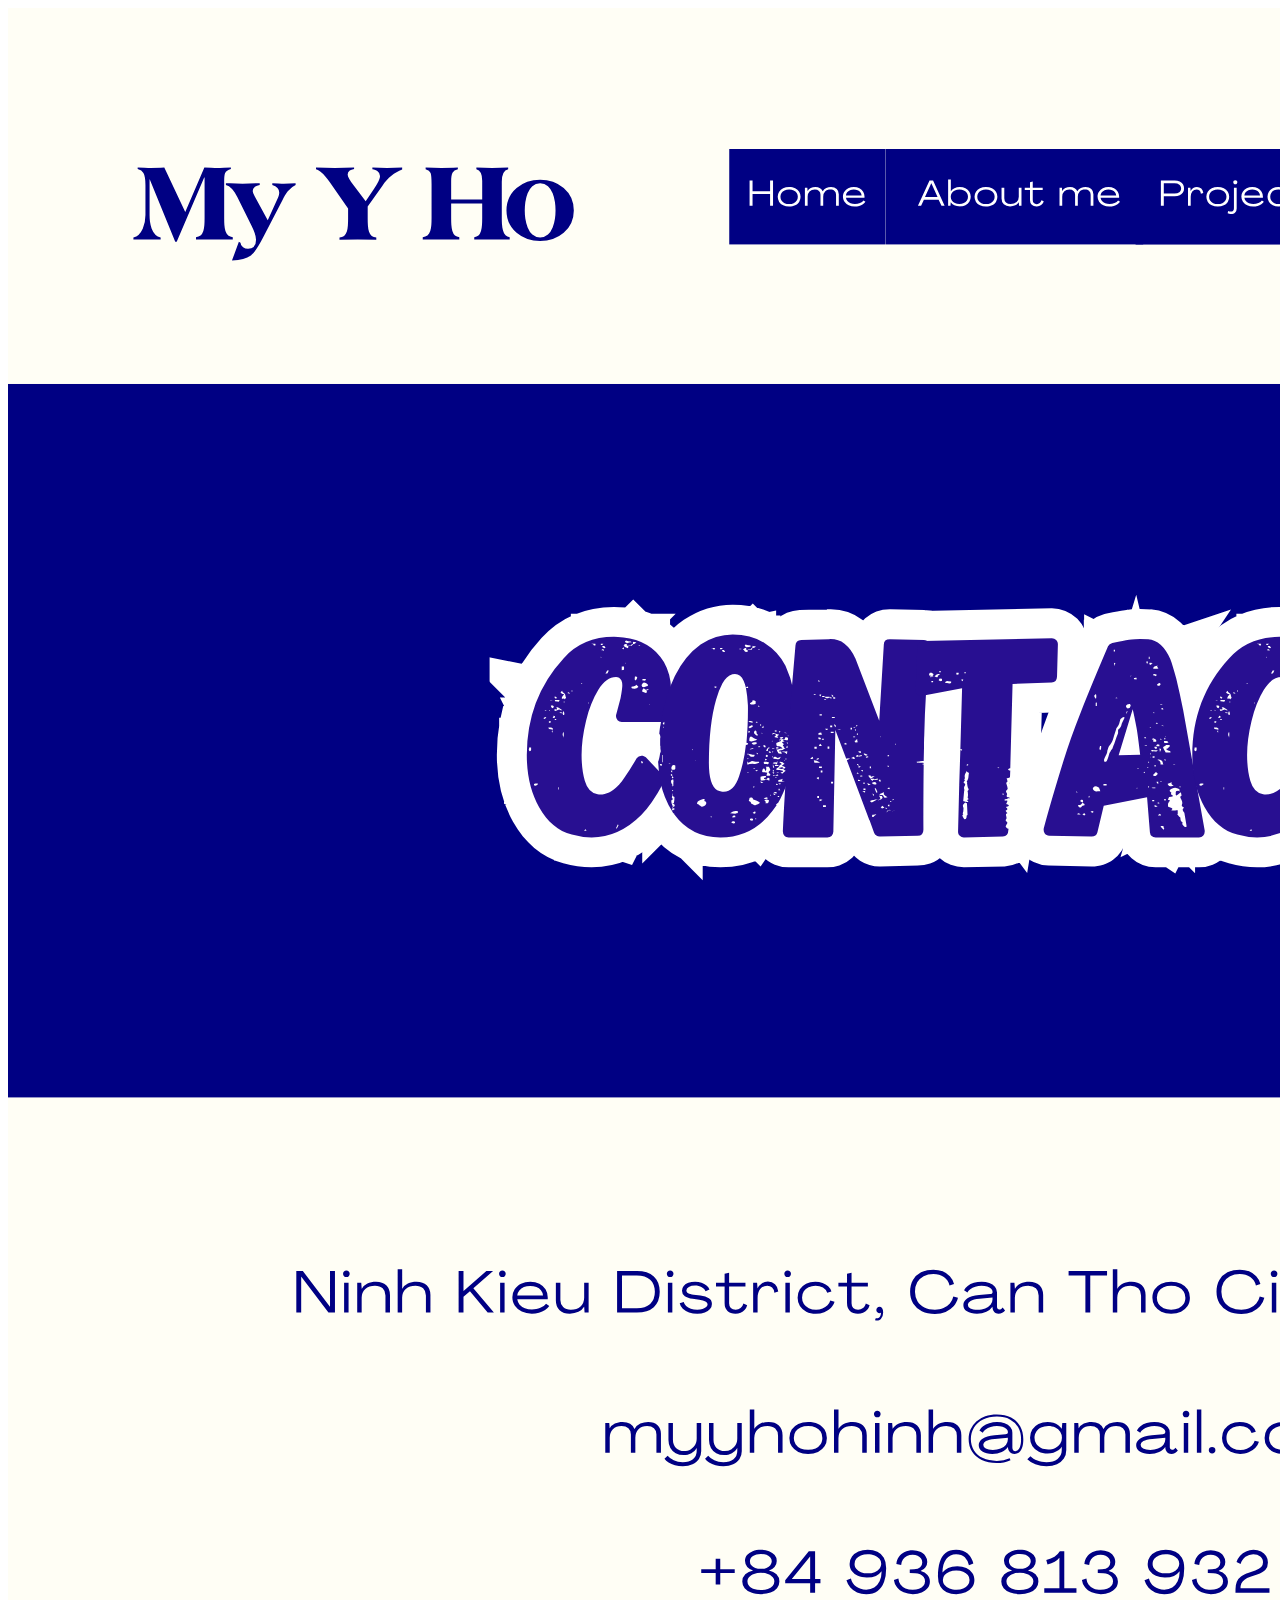
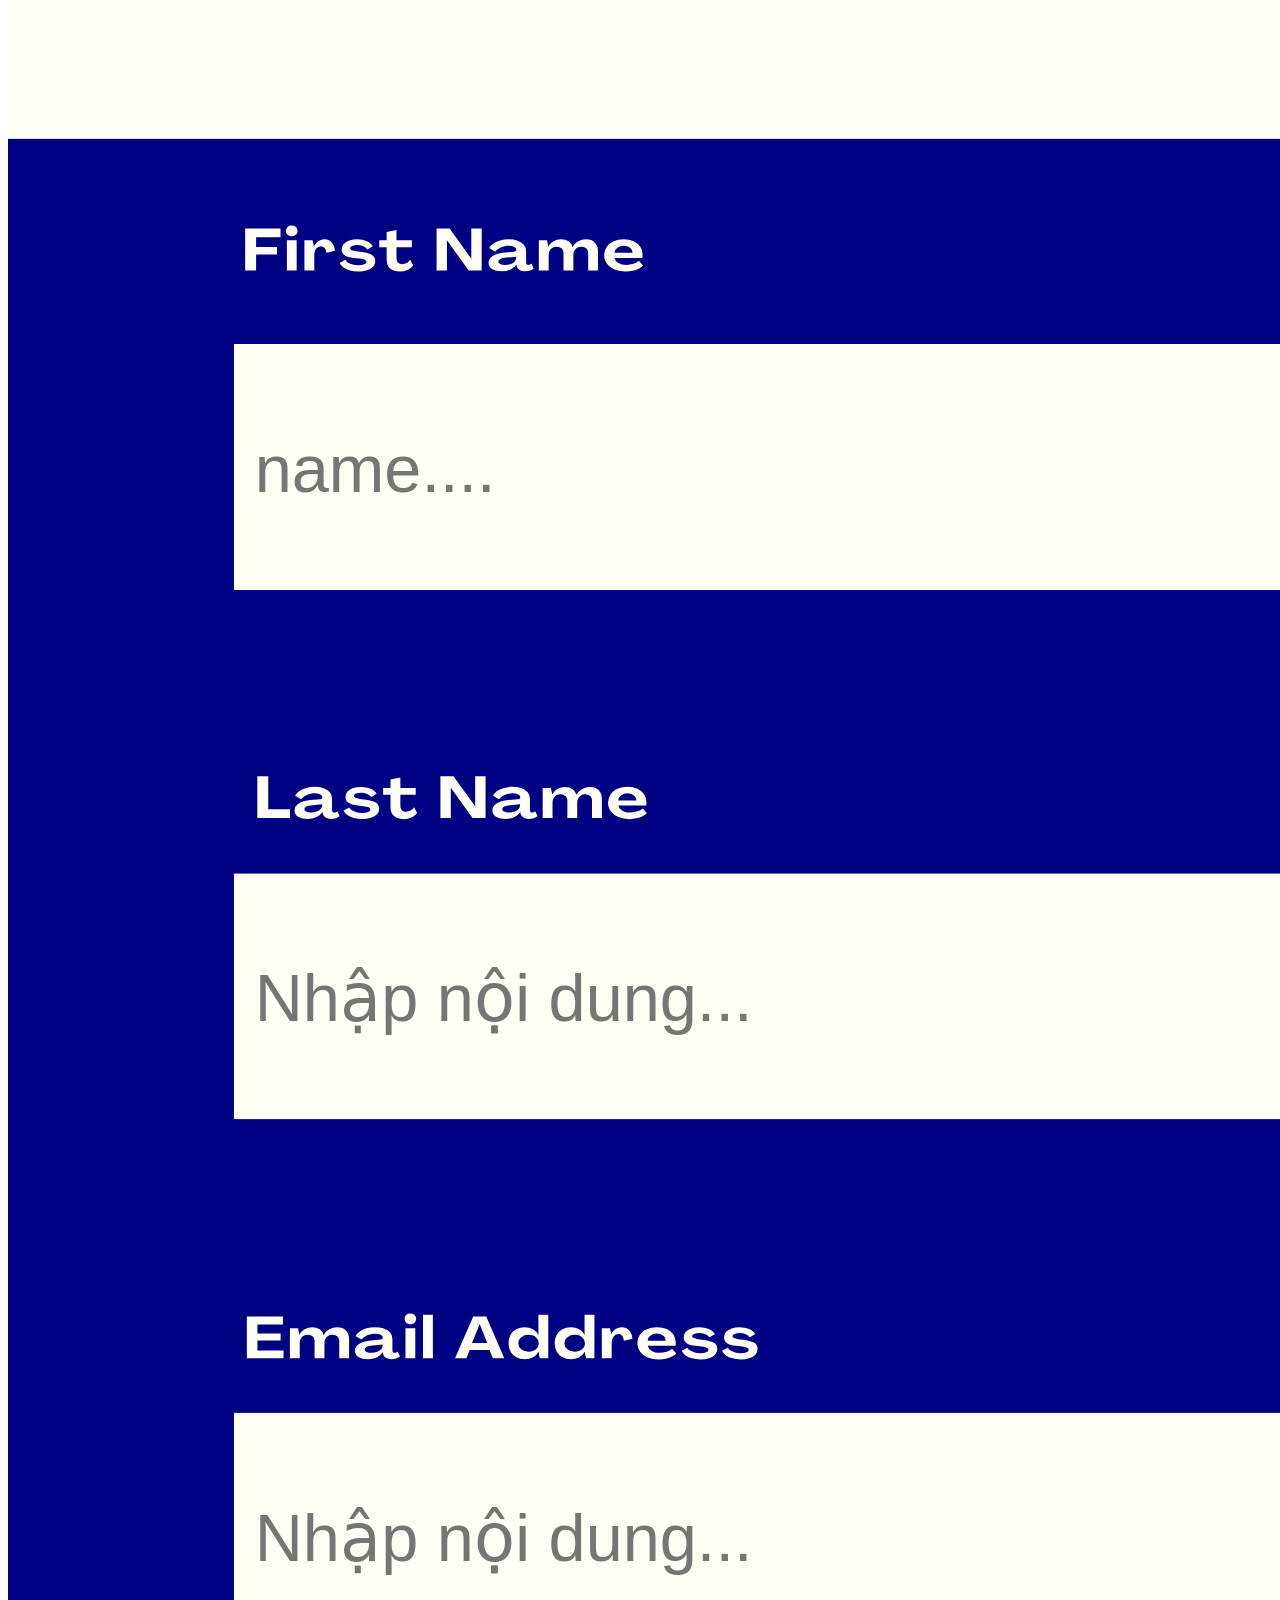
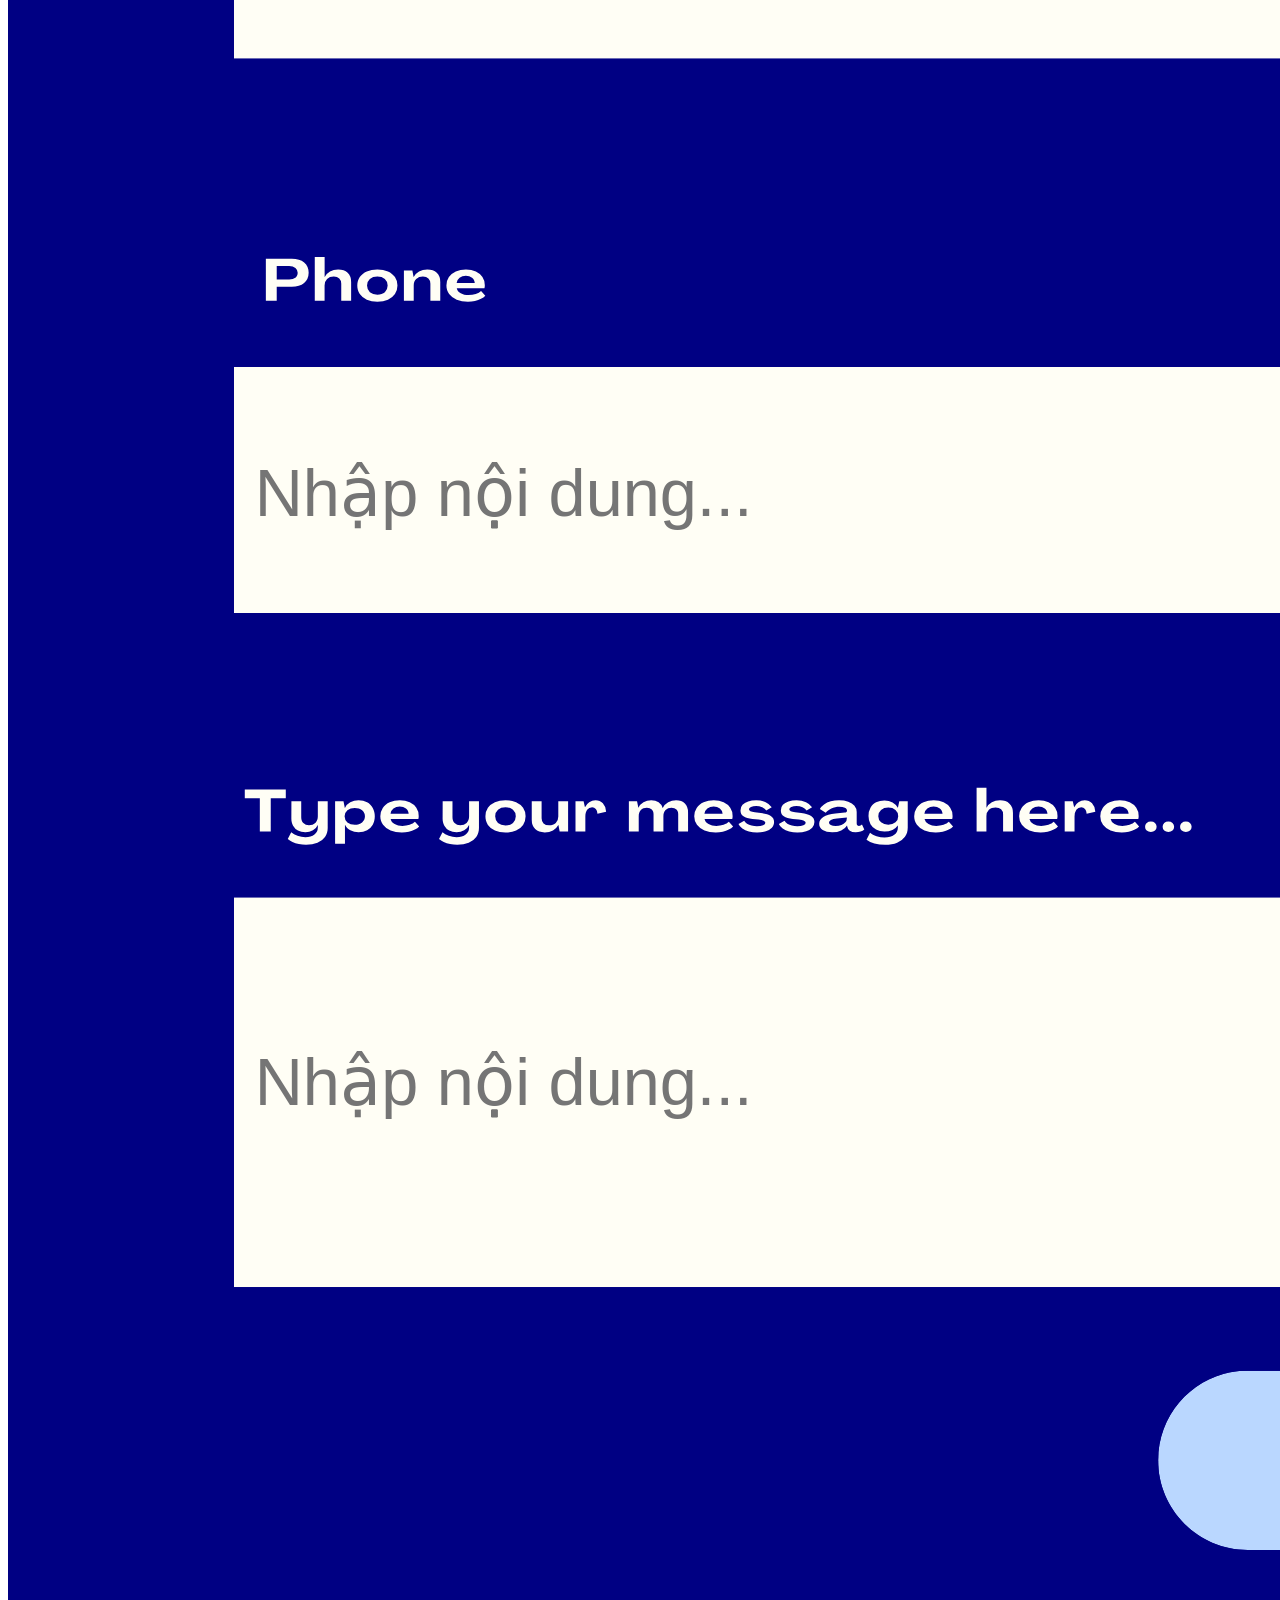
==== 23.html @ a8856980 "Add files via upload" ====
<!DOCTYPE html>
<html lang="vi">
<head>
    <meta charset="UTF-8">
    <meta name="viewport" content="width=device-width, initial-scale=1.0">
    <title>MyY | Portfolio</title>
    <link rel="stylesheet" href="style.css"><link rel="icon" href="favicon.ico" type="image/x-icon">
    <style>
       
.input-overlay {
    position: absolute; /* Để di chuyển tự do đè lên SVG */
    /* background: transparent; */
    border: #000;; /* Bỏ viền đen mặc định */
    border-bottom: 1px solid rgba(255,255,255,0.5); /* (Tuỳ chọn) Thêm gạch chân mờ */
    color: white; /* Màu chữ */
    font-size: 16px;
    padding: 5px;
    z-index: 10; /* Đảm bảo input nằm trên SVG */
    outline: none; /* Bỏ viền xanh khi click vào */
}

/* Hiệu ứng khi click vào input */
.input-overlay:focus {
    background: rgba(255, 255, 255, 0.1); /* Sáng lên một chút khi nhập */
    border-bottom: 1px solid white;
}
    </style>
</head>
<body>
    <script src="script.js"> </script>
    
        <div class="svg-container">
            <div class="fade-in-up">
<svg xmlns="http://www.w3.org/2000/svg" width="1920" height="5024" viewBox="0 0 1440 3768"><defs><clipPath id="b"><path d="M540.82 105.781h117.551v71.707h-117.55Zm0 0"/></clipPath><clipPath id="d"><path d="M.82.781h117.551v71.707H.821Zm0 0"/></clipPath><clipPath id="c"><path d="M0 0h119v73H0z"/></clipPath><clipPath id="e"><path d="M0 0h92v28H0z"/></clipPath><clipPath id="f"><path d="M658.371 105.781H851.72v71.707H658.37Zm0 0"/></clipPath><clipPath id="h"><path d="M.371.781H193.72v71.707H.37Zm0 0"/></clipPath><clipPath id="g"><path d="M0 0h194v73H0z"/></clipPath><clipPath id="j"><path d="M.078 1H21v20H.078Zm0 0"/></clipPath><clipPath id="k"><path d="M23 .16h18V21H23Zm0 0"/></clipPath><clipPath id="i"><path d="M0 0h155v28H0z"/></clipPath><clipPath id="l"><path d="M1187.445 105.781h183.38v71.707h-183.38Zm0 0"/></clipPath><clipPath id="n"><path d="M.445.781h183.38v71.707H.444Zm0 0"/></clipPath><clipPath id="m"><path d="M0 0h184v73H0z"/></clipPath><clipPath id="p"><path d="M1 .16h23V22H1Zm0 0"/></clipPath><clipPath id="o"><path d="M0 0h137v28H0z"/></clipPath><clipPath id="s"><path d="M.82 1.031h168.004v71.707H.82Zm0 0"/></clipPath><clipPath id="u"><path d="M.82.031h168.004v71.707H.82Zm0 0"/></clipPath><clipPath id="t"><path d="M0 0h169v72H0z"/></clipPath><clipPath id="r"><path d="M0 0h170v73H0z"/></clipPath><clipPath id="v"><path d="M845.523 105.781h346.797v71.707H845.523Zm0 0"/></clipPath><clipPath id="x"><path d="M.523.781H347.32v71.707H.523Zm0 0"/></clipPath><clipPath id="w"><path d="M0 0h348v73H0z"/></clipPath><clipPath id="z"><path d="M125 .16h22V22h-22Zm0 0"/></clipPath><clipPath id="A"><path d="M174 .16h16V21h-16Zm0 0"/></clipPath><clipPath id="y"><path d="M0 0h316v28H0z"/></clipPath><clipPath id="B"><path d="M0 0h334v110H0z"/></clipPath><clipPath id="C"><path d="M0 281.816h1440v535.485H0Zm0 0"/></clipPath><clipPath id="E"><path d="M0 .816h1440v535.485H0Zm0 0"/></clipPath><clipPath id="D"><path d="M0 0h1440v537H0z"/></clipPath><clipPath id="G"><path d="M.2 40H175v202H.2Zm0 0"/></clipPath><clipPath id="F"><path d="M0 0h764v263H0z"/></clipPath><clipPath id="H"><path d="M0 1297.89h1440V3768H0Zm0 0"/></clipPath><clipPath id="J"><path d="M0 .89h1440V2471H0Zm0 0"/></clipPath><clipPath id="I"><path d="M0 0h1440v2471H0z"/></clipPath><clipPath id="K"><path d="M169.387 1451.945h1152v184.735h-1152Zm0 0"/></clipPath><clipPath id="M"><path d="M.387.945h1152V185.68H.387Zm0 0"/></clipPath><clipPath id="L"><path d="M0 0h1153v186H0z"/></clipPath><clipPath id="N"><path d="M169.387 1848.93h1152v184.734h-1152Zm0 0"/></clipPath><clipPath id="P"><path d="M.387.93h1152v184.734H.387Zm0 0"/></clipPath><clipPath id="O"><path d="M0 0h1153v186H0z"/></clipPath><clipPath id="Q"><path d="M169.387 2253.414h1152v184.734h-1152Zm0 0"/></clipPath><clipPath id="S"><path d="M.387.414h1152v184.734H.387Zm0 0"/></clipPath><clipPath id="R"><path d="M0 0h1153v186H0z"/></clipPath><clipPath id="T"><path d="M169.387 2669.148h1152v184.73h-1152Zm0 0"/></clipPath><clipPath id="V"><path d="M.387.148h1152v184.73H.387Zm0 0"/></clipPath><clipPath id="U"><path d="M0 0h1153v185H0z"/></clipPath><clipPath id="W"><path d="M169.387 3066.879h1152v292.55h-1152Zm0 0"/></clipPath><clipPath id="Y"><path d="M.387.879h1152v292.55H.387Zm0 0"/></clipPath><clipPath id="X"><path d="M0 0h1153v294H0z"/></clipPath><clipPath id="Z"><path d="M862.563 3421.906h485.796V3556.5H862.563Zm0 0"/></clipPath><clipPath id="aa"><path d="M929.86 3421.906h350.93c37.167 0 67.296 30.13 67.296 67.297s-30.129 67.297-67.297 67.297H929.86c-37.168 0-67.297-30.129-67.297-67.297s30.13-67.297 67.297-67.297m0 0"/></clipPath><clipPath id="ac"><path d="M.563.906H486V135.5H.563Zm0 0"/></clipPath><clipPath id="ad"><path d="M67.86.906h350.93c37.167 0 67.296 30.13 67.296 67.297S455.957 135.5 418.789 135.5H67.86C30.691 135.5.563 105.371.563 68.203S30.69.906 67.859.906m0 0"/></clipPath><clipPath id="ab"><path d="M0 0h487v136H0z"/></clipPath><filter id="a" width="100%" height="100%" x="0%" y="0%"><feColorMatrix color-interpolation-filters="sRGB" values="0 0 0 0 1 0 0 0 0 1 0 0 0 0 1 0 0 0 1 0"/></filter><mask id="q"><g filter="url(#a)"><path fill-opacity=".38" d="M-144-376.8h1728v4521.6H-144z"/></g></mask></defs><path fill="#fff" d="M-144-376.8h1728v4521.6H-144z"/><path fill="#fffef5" d="M-144-376.8h1728v4521.6H-144z"/>
    <g id="bar-btn" onclick="home()" clip-path="url(#b)"><g clip-path="url(#c)" transform="translate(540 105)"><g clip-path="url(#d)"><path fill="#000083" d="M.82.781h117.645v71.707H.82Zm0 0"/></g></g></g>
    <g style="cursor: pointer;" onclick="home()" fill="#fff" clip-path="url(#e)" transform="translate(554 128)"><path d="M2.183 20.338V1.432h2.235V9.48h13.14V1.432h2.22v18.906h-2.22v-8.906H4.418v8.906ZM31.852 20.87q-2.579-.002-4.5-.907c-1.274-.601-2.266-1.453-2.985-2.546q-1.078-1.64-1.078-3.829 0-2.231 1.078-3.859c.72-1.094 1.711-1.941 2.985-2.547q1.921-.92 4.5-.922c1.726 0 3.234.309 4.515.922q1.935.907 3 2.547 1.062 1.628 1.063 3.86-.001 2.189-1.063 3.828c-.71 1.093-1.71 1.945-3 2.546-1.28.602-2.789.907-4.515.907m0-1.844c1.32 0 2.469-.223 3.437-.672.977-.445 1.735-1.082 2.266-1.906q.81-1.23.812-2.86-.002-1.67-.812-2.89c-.531-.813-1.29-1.442-2.266-1.89-.968-.446-2.117-.673-3.437-.673-1.305 0-2.45.227-3.438.672q-1.472.673-2.28 1.89-.798 1.22-.798 2.891 0 1.63.797 2.86.81 1.237 2.281 1.906 1.482.674 3.438.672M43.676 20.338V6.792h1.828l.188 2.421h.031q.763-1.387 2.313-2.171 1.56-.781 3.53-.782c1.376 0 2.524.29 3.454.86a4.8 4.8 0 0 1 1.984 2.36h.032q.966-1.653 2.656-2.438a8.4 8.4 0 0 1 3.562-.782q2.764 0 4.297 1.5 1.547 1.489 1.547 3.938v8.64h-2.062v-8.343q0-1.81-1.125-2.828c-.75-.688-1.79-1.032-3.11-1.032-1.687 0-3.011.493-3.968 1.47q-1.424 1.453-1.422 3.874v6.86h-2.047v-8.344q0-1.81-1.125-2.828-1.126-1.032-3.125-1.032-2.533 0-3.969 1.453-1.424 1.454-1.422 3.891v6.86ZM81.068 20.87q-2.55-.002-4.547-.953-2.003-.969-3.156-2.657c-.774-1.125-1.156-2.406-1.156-3.843 0-1.395.351-2.625 1.062-3.688q1.06-1.605 2.906-2.531 1.86-.938 4.25-.938c1.57 0 2.954.313 4.141.938 1.188.617 2.117 1.465 2.797 2.547q1.015 1.61 1.016 3.703v.437q-.002.236-.016.453h-13.89q.15 1.362 1.077 2.407.922 1.049 2.375 1.64 1.468.58 3.25.578 2.06 0 3.829-.75 1.762-.761 2.593-1.921l1.485 1.093q-.675 1.018-1.907 1.813c-.824.531-1.761.945-2.812 1.234q-1.563.436-3.297.438m-6.625-8.328h11.766q-.13-1.371-.938-2.344-.798-.983-2.078-1.485-1.266-.515-2.86-.515-1.547 0-2.843.547-1.285.549-2.094 1.531a4.3 4.3 0 0 0-.953 2.266m0 0"/></g>
    <g id="bar-btn" onclick="about()" clip-path="url(#f)"><g clip-path="url(#g)" transform="translate(658 105)"><g clip-path="url(#h)"><path fill="#000083" d="M.371.781h193.274v71.707H.37Zm0 0"/></g></g></g>
    <g style="cursor: pointer;" onclick="about()" clip-path="url(#i)" transform="translate(682 128)"><g clip-path="url(#j)"><path fill="#fff" d="M.457 20.338 9.144 1.432h2.657l8.656 18.906h-2.36l-2.125-4.53H4.926l-2.094 4.53Zm5.297-6.515h9.422L10.504 3.495h-.047Zm0 0"/></g>
    <g clip-path="url(#k)"><path fill="#fff" d="M31.772 20.87q-2.251-.001-4.015-.875c-1.18-.594-2.063-1.39-2.657-2.39h-.03l-.22 2.733h-1.765V.635h2.047V9.48h.015q.92-1.499 2.672-2.36 1.746-.857 3.985-.859 2.436 0 4.28.938 1.86.925 2.907 2.578 1.062 1.643 1.063 3.812-.001 2.145-1.063 3.797-1.048 1.642-2.922 2.563-1.861.92-4.297.922m-.234-1.844q1.905.002 3.36-.688 1.466-.701 2.28-1.937.811-1.23.813-2.813-.002-1.607-.812-2.828-.813-1.23-2.266-1.922-1.453-.703-3.375-.703-1.911 0-3.375.703-1.454.692-2.281 1.922-.814 1.221-.813 2.828 0 1.55.813 2.782.826 1.237 2.28 1.953 1.465.703 3.376.703m0 0"/></g><path fill="#fff" d="M51.463 20.87q-2.578-.002-4.5-.907c-1.273-.601-2.265-1.453-2.984-2.546q-1.078-1.64-1.078-3.829 0-2.231 1.078-3.859c.719-1.094 1.71-1.941 2.984-2.547q1.922-.92 4.5-.922 2.592.001 4.516.922 1.934.907 3 2.547 1.061 1.628 1.062 3.86 0 2.189-1.062 3.828c-.711 1.093-1.711 1.945-3 2.546-1.281.602-2.79.907-4.516.907m0-1.844c1.32 0 2.469-.223 3.438-.672.976-.445 1.734-1.082 2.265-1.906q.811-1.23.813-2.86c0-1.113-.274-2.078-.813-2.89-.531-.813-1.289-1.442-2.265-1.89q-1.456-.671-3.438-.673c-1.305 0-2.45.227-3.437.672q-1.472.673-2.282 1.89-.795 1.22-.796 2.891 0 1.63.796 2.86.81 1.237 2.282 1.906 1.48.674 3.437.672M69.538 20.87q-2.972.001-4.672-1.61-1.704-1.606-1.703-4.437V6.792h2.062v7.812q0 2.063 1.266 3.266 1.278 1.188 3.5 1.187 2.796 0 4.437-1.515 1.655-1.513 1.657-4.063V6.792h2.03v13.546h-1.843l-.187-2.656h-.032q-.907 1.5-2.593 2.344c-1.118.562-2.422.844-3.922.844M89.438 20.87q-2.314-.001-3.625-1.25-1.312-1.266-1.312-3.469V8.495h-3.938V6.792h3.938V2.635l2.062-.468v4.625h7.454v1.703h-7.454v7.5q-.017 1.423.766 2.265.796.844 2.219.844a3.5 3.5 0 0 0 2.234-.766q.982-.78 1.297-2.109l1.719.781q-.299 1.189-1.094 2.063a5.3 5.3 0 0 1-1.89 1.328 6.05 6.05 0 0 1-2.376.469M106.628 20.338V6.792h1.829l.187 2.421h.031c.508-.925 1.282-1.648 2.313-2.171 1.039-.52 2.219-.782 3.531-.782 1.375 0 2.523.29 3.453.86a4.8 4.8 0 0 1 1.985 2.36h.03q.968-1.653 2.657-2.438a8.4 8.4 0 0 1 3.563-.782q2.763 0 4.296 1.5 1.548 1.489 1.547 3.938v8.64h-2.062v-8.343q0-1.81-1.125-2.828c-.75-.688-1.79-1.032-3.11-1.032-1.687 0-3.011.493-3.968 1.47q-1.423 1.453-1.422 3.874v6.86h-2.047v-8.344q0-1.81-1.125-2.828-1.126-1.032-3.125-1.032-2.533 0-3.969 1.453-1.423 1.454-1.422 3.891v6.86ZM144.02 20.87q-2.55-.002-4.547-.953-2.002-.969-3.156-2.657-1.158-1.687-1.156-3.843c0-1.395.351-2.625 1.062-3.688q1.06-1.605 2.907-2.531 1.858-.938 4.25-.938c1.57 0 2.953.313 4.14.938 1.188.617 2.117 1.465 2.797 2.547q1.015 1.61 1.016 3.703v.437c0 .157-.008.309-.016.453h-13.89q.15 1.362 1.078 2.407.92 1.049 2.375 1.64c.976.387 2.062.578 3.25.578 1.375 0 2.648-.25 3.828-.75q1.762-.761 2.593-1.921l1.485 1.093q-.675 1.018-1.906 1.813c-.825.531-1.762.945-2.813 1.234q-1.563.436-3.297.438m-6.625-8.328h11.766q-.13-1.371-.938-2.344-.798-.983-2.078-1.485-1.266-.515-2.86-.515-1.547 0-2.843.547-1.284.549-2.094 1.531a4.3 4.3 0 0 0-.953 2.266m0 0"/>
   
</g>
    <g clip-path="url(#l)"><g clip-path="url(#m)" transform="translate(1187 105)"><g clip-path="url(#n)"><path fill="#000083" d="M.445.781h183.47v71.707H.444Zm0 0"/></g></g></g><g clip-path="url(#o)" transform="translate(1210 128)"><g clip-path="url(#p)"><path fill="#fff" d="M12.578 21.01q-3.487-.001-6.03-1.25-2.549-1.248-3.954-3.515c-.93-1.508-1.39-3.29-1.39-5.344Q1.201 7.795 2.5 5.526 3.81 3.264 6.188 2.01C7.782 1.178 9.664.76 11.844.76q2.309 0 4.219.797a9.25 9.25 0 0 1 3.281 2.266q1.36 1.454 1.922 3.453l-2.063.672q-.597-2.391-2.578-3.797-1.986-1.407-4.781-1.406-2.565.002-4.453 1a6.96 6.96 0 0 0-2.922 2.828q-1.03 1.83-1.031 4.328.012 2.473 1.125 4.312c.75 1.22 1.804 2.165 3.172 2.829q2.044.984 4.843.984c1.426 0 2.711-.242 3.86-.734a7.76 7.76 0 0 0 2.906-2.094 7.14 7.14 0 0 0 1.594-3.172l2.125.578q-.551 2.251-2.016 3.922-1.456 1.658-3.625 2.578c-1.45.602-3.062.906-4.844.906m0 0"/></g><path fill="#fff" d="M34.355 20.87q-2.577-.002-4.5-.907c-1.273-.601-2.265-1.453-2.984-2.546q-1.078-1.64-1.078-3.829 0-2.231 1.078-3.859c.719-1.094 1.711-1.941 2.984-2.547q1.923-.92 4.5-.922c1.727 0 3.235.309 4.516.922q1.935.907 3 2.547 1.062 1.628 1.063 3.86-.001 2.189-1.063 3.828c-.71 1.093-1.71 1.945-3 2.546-1.281.602-2.789.907-4.516.907m0-1.844c1.32 0 2.47-.223 3.438-.672q1.467-.669 2.266-1.906.81-1.23.812-2.86-.002-1.67-.812-2.89-.8-1.219-2.266-1.89-1.455-.671-3.438-.673c-1.304 0-2.449.227-3.437.672q-1.471.673-2.281 1.89-.797 1.22-.797 2.891 0 1.63.797 2.86.809 1.237 2.281 1.906 1.481.674 3.437.672M54.79 6.26q2.983 0 4.671 1.594 1.688 1.596 1.688 4.469v8.015h-2.063v-7.796c0-1.375-.43-2.457-1.281-3.25q-1.267-1.203-3.5-1.204-2.768 0-4.422 1.5c-1.105 1-1.656 2.352-1.656 4.047v6.703H46.18V6.792h1.86l.202 2.656h.032q.888-1.529 2.562-2.36 1.669-.827 3.953-.828M72.33 20.87q-2.313-.001-3.624-1.25-1.313-1.266-1.313-3.469V8.495h-3.937V6.792h3.937V2.635l2.063-.468v4.625h7.453v1.703h-7.453v7.5q-.019 1.423.765 2.265.796.844 2.22.844a3.5 3.5 0 0 0 2.233-.766c.657-.52 1.086-1.222 1.297-2.109l1.72.781q-.299 1.189-1.095 2.063a5.3 5.3 0 0 1-1.89 1.328 6.05 6.05 0 0 1-2.375.469M85.96 20.87q-2.876-.001-4.547-1.063-1.657-1.078-1.656-2.953c0-1.164.57-2.144 1.719-2.937q1.716-1.184 5.437-1.547l5.11-.453c.726-.082 1.093-.41 1.093-.985q0-.81-.656-1.437c-.437-.414-1.031-.75-1.781-1q-1.126-.375-2.61-.375a9.3 9.3 0 0 0-2.875.437q-1.33.44-2.28 1.156-.957.704-1.298 1.532l-1.53-1.063c.3-.719.843-1.367 1.624-1.953q1.185-.89 2.844-1.422A11.4 11.4 0 0 1 88.1 6.26q1.935.002 3.531.594 1.592.598 2.547 1.688.951 1.095.953 2.687v6.563q0 .534.281.875.294.327.781.328.45.001.86-.25a1.8 1.8 0 0 0 .64-.657l1.11 1.282q-.44.673-1.266 1.078a3.84 3.84 0 0 1-1.765.422q-1.19-.002-1.907-.719-.722-.717-.78-1.844l-.032-.562h-.016q-.892 1.393-2.781 2.265c-1.262.57-2.695.86-4.297.86m.266-1.797q1.949 0 3.484-.61 1.547-.62 2.438-1.687c.601-.719.906-1.523.906-2.422v-.828l-5.922.562q-2.846.27-4.094.954-1.235.69-1.234 1.703-.002 1.096 1.156 1.718 1.17.61 3.266.61M109.147 20.87q-2.456-.001-4.343-.922c-1.25-.613-2.227-1.469-2.922-2.563q-1.049-1.652-1.047-3.797 0-2.17 1.031-3.812 1.042-1.653 2.86-2.578 1.826-.938 4.187-.938 1.828 0 3.328.563t2.547 1.578a5.6 5.6 0 0 1 1.5 2.344l-1.938.562q-.503-1.482-1.937-2.344-1.44-.874-3.39-.875c-1.18 0-2.235.23-3.173.688-.93.45-1.656 1.086-2.187 1.906-.524.824-.781 1.793-.781 2.906q0 1.63.812 2.86.825 1.236 2.266 1.937 1.452.69 3.297.688 1.591 0 2.937-.531 1.36-.529 2.297-1.485a4.84 4.84 0 0 0 1.266-2.219l1.953.547a6.5 6.5 0 0 1-1.688 2.828q-1.235 1.238-3.015 1.954-1.769.702-3.86.703M128.357 20.87q-2.314-.001-3.625-1.25-1.312-1.266-1.312-3.469V8.495h-3.938V6.792h3.938V2.635l2.062-.468v4.625h7.453v1.703h-7.453v7.5q-.018 1.423.766 2.265.796.844 2.219.844a3.5 3.5 0 0 0 2.234-.766q.982-.78 1.297-2.109l1.719.781q-.299 1.189-1.094 2.063a5.3 5.3 0 0 1-1.89 1.328 6.05 6.05 0 0 1-2.376.469m0 0"/></g><g mask="url(#q)"><g clip-path="url(#r)" transform="translate(1202 104)"><g clip-path="url(#s)"><g clip-path="url(#t)" transform="translate(0 1)"><g clip-path="url(#u)"><path fill="#fff" d="M.82.031h168.063v71.707H.82Zm0 0"/></g></g></g></g></g>
    <g id="bar-btn" onclick="project()"url(#v)><g clip-path="url(#w)" transform="translate(845 105)"><g clip-path="url(#x)"><path fill="#000083" d="M.523.781h346.77v71.707H.523Zm0 0"/></g></g></g>
    <g style="cursor: pointer;" onclick="project()" clip-path="url(#y)" transform="translate(863 128)"><path fill="#fff" d="M1.65 20.338V1.432h10.374q2.169 0 3.75.735 1.594.72 2.438 2.03.843 1.316.843 3.11c0 1.18-.289 2.211-.859 3.094q-.861 1.33-2.437 2.062-1.566.72-3.735.72H3.852v7.155Zm2.202-9.14H11.9q2.28.002 3.61-1.063c.882-.707 1.328-1.648 1.328-2.828 0-1.176-.446-2.117-1.328-2.828q-1.313-1.061-3.61-1.062H3.852ZM28.716 6.23q1.982 0 3.25 1.171 1.276 1.173 1.5 3.312l-1.797.594q-.175-1.56-1.032-2.36c-.562-.538-1.293-.812-2.187-.812q-2.064 0-3.25 1.5-1.172 1.502-1.172 4.141v6.562h-2.047V6.792h1.797l.219 2.468h.031c.445-.945 1.078-1.687 1.89-2.218.813-.54 1.743-.813 2.798-.813M44.325 20.87q-2.578-.002-4.5-.907c-1.273-.601-2.266-1.453-2.984-2.546q-1.078-1.64-1.078-3.829 0-2.231 1.078-3.859 1.075-1.64 2.984-2.547 1.922-.92 4.5-.922 2.592.001 4.516.922 1.934.907 3 2.547 1.061 1.628 1.062 3.86 0 2.189-1.062 3.828c-.711 1.093-1.711 1.945-3 2.546q-1.925.905-4.516.907m0-1.844c1.32 0 2.469-.223 3.438-.672.976-.445 1.734-1.082 2.265-1.906q.811-1.23.813-2.86c0-1.113-.274-2.078-.813-2.89-.531-.813-1.289-1.442-2.265-1.89-.97-.446-2.118-.673-3.438-.673-1.305 0-2.45.227-3.437.672q-1.472.673-2.282 1.89-.796 1.22-.797 2.891 0 1.63.797 2.86.81 1.237 2.282 1.906 1.48.674 3.437.672M57.462 4.167q-.673.002-1.094-.407-.408-.42-.406-1.093-.002-.67.406-1.063.422-.406 1.094-.406c.469 0 .836.137 1.11.406q.42.393.421 1.063 0 .672-.422 1.093c-.273.274-.64.407-1.109.407M54.275 26.51q-.67-.002-1.344-.156a4.4 4.4 0 0 1-1.203-.437l.375-1.72q.455.248 1 .36.532.124 1.047.125c.73 0 1.289-.226 1.687-.672q.61-.672.61-1.843V6.792h2.062v15.53q0 1.951-1.125 3.063c-.75.75-1.79 1.125-3.11 1.125M70.879 20.87q-2.55-.002-4.547-.953-2.003-.968-3.157-2.657-1.158-1.687-1.156-3.843-.002-2.093 1.063-3.688 1.06-1.605 2.906-2.531 1.858-.938 4.25-.938c1.57 0 2.953.313 4.14.938q1.78.925 2.797 2.547 1.015 1.61 1.016 3.703v.437q-.002.236-.016.453h-13.89q.151 1.362 1.078 2.407.92 1.049 2.375 1.64 1.467.58 3.25.578c1.375 0 2.648-.25 3.828-.75q1.764-.761 2.594-1.921l1.484 1.093q-.675 1.018-1.906 1.813c-.824.531-1.762.945-2.813 1.234q-1.563.436-3.296.438m-6.625-8.328h11.765q-.129-1.372-.937-2.344-.8-.983-2.078-1.485-1.266-.515-2.86-.515-1.547 0-2.844.547-1.284.549-2.093 1.531a4.3 4.3 0 0 0-.953 2.266M89.937 20.87q-2.456-.001-4.344-.922-1.877-.92-2.922-2.563-1.048-1.652-1.047-3.797 0-2.17 1.032-3.812 1.042-1.653 2.86-2.578 1.826-.938 4.187-.938 1.828 0 3.328.563 1.498.563 2.547 1.578a5.6 5.6 0 0 1 1.5 2.344l-1.938.562q-.503-1.482-1.937-2.344-1.44-.874-3.391-.875c-1.18 0-2.234.23-3.172.688-.93.45-1.656 1.086-2.187 1.906-.524.824-.782 1.793-.782 2.906q0 1.63.813 2.86.825 1.236 2.265 1.937 1.454.69 3.297.688 1.593 0 2.938-.531 1.36-.529 2.297-1.485a4.84 4.84 0 0 0 1.265-2.219l1.953.547a6.5 6.5 0 0 1-1.687 2.828q-1.235 1.238-3.016 1.954-1.768.703-3.859.703M108.61 20.87q-2.313-.001-3.624-1.25-1.313-1.266-1.313-3.469V8.495h-3.937V6.792h3.937V2.635l2.063-.468v4.625h7.453v1.703h-7.453v7.5q-.019 1.423.765 2.265.796.844 2.219.844a3.5 3.5 0 0 0 2.234-.766c.657-.52 1.086-1.222 1.297-2.109l1.719.781q-.299 1.189-1.094 2.063a5.3 5.3 0 0 1-1.89 1.328 6.05 6.05 0 0 1-2.375.469m0 0"/><g clip-path="url(#z)"><path fill="#fff" d="m141.597 16.885 4.5 3.485h-3.156l-2.812-2.157a12.6 12.6 0 0 1-3.516 2.079q-1.909.75-4 .75-2.063 0-3.703-.704c-1.086-.476-1.945-1.14-2.578-1.984q-.938-1.277-.938-2.953c0-1.207.336-2.227 1.016-3.063q1.03-1.247 3.14-2.156a8.2 8.2 0 0 1-1.484-1.828q-.596-1.013-.594-2.312c0-.977.258-1.848.782-2.61.531-.758 1.27-1.36 2.218-1.797q1.419-.656 3.235-.656 1.669.001 3.062.547 1.39.55 2.235 1.594.843 1.05.843 2.61c0 1.25-.492 2.288-1.468 3.108q-1.454 1.238-4.719 2.094l6.36 4.766a10.8 10.8 0 0 0 1.593-2.047c.469-.758.848-1.563 1.14-2.406l1.688 1.234c-.344.824-.758 1.61-1.234 2.36a14 14 0 0 1-1.61 2.046M133.77 2.963q-1.862.001-3.015.875-1.141.88-1.14 2.297.028 1.768 2.296 3.5 3.092-.667 4.484-1.547 1.39-.89 1.391-2.203c0-.601-.188-1.125-.563-1.562s-.867-.77-1.468-1a5.4 5.4 0 0 0-1.985-.36m-.968 16.063a8.7 8.7 0 0 0 3.062-.531 10.4 10.4 0 0 0 2.656-1.485l-7.406-5.578q-1.8.627-2.656 1.547-.86.926-.86 2.344-.002 1.125.688 1.969.686.83 1.86 1.28c.788.306 1.675.454 2.656.454m0 0"/></g><path fill="#fff" d="M165.089 20.87c-1.356 0-2.61-.196-3.766-.578q-1.734-.591-2.86-1.657-1.127-1.06-1.421-2.484l1.86-.64c.156.679.515 1.28 1.077 1.812q.845.798 2.157 1.25c.883.305 1.863.453 2.937.453q1.325.002 2.39-.313 1.061-.31 1.688-.859.64-.546.641-1.25 0-.841-.969-1.344-.972-.497-2.812-.765l-3.032-.407c-1.523-.226-2.718-.625-3.593-1.187-.867-.563-1.297-1.398-1.297-2.516q-.002-1.247.781-2.172c.52-.625 1.227-1.101 2.125-1.437q1.359-.516 3.11-.516 1.544.002 2.89.453 1.342.456 2.297 1.25.95.8 1.344 1.844l-1.766.828q-.409-1.108-1.75-1.859-1.331-.75-3.078-.75-1.704 0-2.828.656c-.742.43-1.11.953-1.11 1.578q0 .832.813 1.266.826.423 2.484.687l3.141.407c1.625.273 2.898.683 3.828 1.234q1.406.831 1.406 2.594-.001 1.313-.875 2.328c-.586.668-1.375 1.184-2.375 1.547q-1.502.546-3.437.547m0 0"/><g clip-path="url(#A)"><path fill="#fff" d="M174.827 20.338V.635h2.063v8.813h.031c.594-1.02 1.445-1.805 2.562-2.36q1.67-.827 3.954-.828 2.983 0 4.671 1.594 1.688 1.596 1.688 4.469v8.015h-2.063v-7.796c0-1.375-.43-2.457-1.28-3.25q-1.268-1.203-3.5-1.204-2.769 0-4.423 1.5c-1.105 1-1.656 2.352-1.656 4.047v6.703Zm0 0"/></g><path fill="#fff" d="M201.462 20.87q-2.577-.002-4.5-.907c-1.273-.601-2.265-1.453-2.984-2.546q-1.078-1.64-1.078-3.829 0-2.231 1.078-3.859c.719-1.094 1.71-1.941 2.984-2.547q1.923-.92 4.5-.922 2.593.001 4.516.922 1.934.907 3 2.547 1.061 1.628 1.062 3.86 0 2.189-1.062 3.828c-.711 1.093-1.711 1.945-3 2.546-1.281.602-2.79.907-4.516.907m0-1.844c1.32 0 2.47-.223 3.438-.672.976-.445 1.734-1.082 2.265-1.906q.811-1.23.813-2.86-.001-1.67-.813-2.89c-.53-.813-1.289-1.442-2.265-1.89-.969-.446-2.117-.673-3.438-.673-1.304 0-2.449.227-3.437.672q-1.471.673-2.281 1.89-.797 1.22-.797 2.891 0 1.63.797 2.86.81 1.237 2.28 1.906 1.484.674 3.438.672M217.239 20.338 211.3 6.792h2.203l5.047 11.609h.016l4.75-11.61h2.625l4.797 11.641h.031l4.984-11.64h2.172l-5.843 13.546h-2.657L224.63 8.73h-.03l-4.688 11.61ZM247.476 20.87q-2.455-.001-4.343-.922c-1.25-.613-2.227-1.469-2.922-2.563q-1.048-1.652-1.047-3.797 0-2.17 1.031-3.812 1.044-1.653 2.86-2.578 1.826-.938 4.187-.938 1.828 0 3.328.563t2.547 1.578a5.6 5.6 0 0 1 1.5 2.344l-1.937.562q-.502-1.482-1.938-2.344-1.44-.874-3.39-.875-1.768 0-3.172.688-1.393.675-2.188 1.906-.783 1.236-.781 2.906 0 1.63.812 2.86.826 1.236 2.266 1.937 1.452.69 3.297.688 1.591 0 2.937-.531 1.36-.529 2.297-1.485a4.84 4.84 0 0 0 1.266-2.219l1.953.547a6.5 6.5 0 0 1-1.688 2.828q-1.235 1.238-3.015 1.954-1.769.703-3.86.703M264.546 20.87q-2.877-.001-4.547-1.063-1.657-1.078-1.656-2.953-.002-1.747 1.718-2.937 1.718-1.184 5.438-1.547l5.11-.453c.726-.082 1.093-.41 1.093-.985q0-.81-.656-1.437-.656-.623-1.781-1-1.126-.375-2.61-.375a9.3 9.3 0 0 0-2.875.437q-1.33.44-2.281 1.156-.956.704-1.297 1.532l-1.531-1.063c.3-.719.844-1.367 1.625-1.953q1.184-.89 2.844-1.422a11.4 11.4 0 0 1 3.546-.547c1.29 0 2.47.2 3.532.594q1.592.598 2.547 1.688c.632.73.953 1.625.953 2.687v6.563q0 .534.281.875.294.328.781.328.45.001.86-.25a1.8 1.8 0 0 0 .64-.657l1.11 1.282q-.44.673-1.266 1.078a3.84 3.84 0 0 1-1.766.422q-1.19-.002-1.906-.719-.721-.717-.781-1.844l-.031-.562h-.016q-.892 1.393-2.781 2.265c-1.262.57-2.696.86-4.297.86m.265-1.797q1.95 0 3.485-.61 1.547-.62 2.437-1.687c.602-.719.907-1.523.907-2.422v-.828l-5.922.562q-2.847.27-4.094.954-1.235.69-1.234 1.703c0 .73.382 1.304 1.156 1.718q1.17.61 3.265.61M286.422 20.87c-1.356 0-2.61-.196-3.766-.578q-1.735-.591-2.86-1.657-1.127-1.06-1.421-2.484l1.86-.64c.155.679.515 1.28 1.077 1.812q.845.798 2.157 1.25c.882.305 1.863.453 2.937.453q1.325.002 2.39-.313 1.062-.31 1.688-.859.64-.546.64-1.25 0-.841-.968-1.344-.973-.497-2.812-.765l-3.032-.407c-1.523-.226-2.718-.625-3.593-1.187-.868-.563-1.297-1.398-1.297-2.516q-.002-1.247.78-2.172c.52-.625 1.228-1.101 2.126-1.437q1.358-.516 3.11-.516 1.544.002 2.89.453 1.341.456 2.297 1.25.95.8 1.344 1.844l-1.766.828q-.41-1.108-1.75-1.859-1.331-.75-3.078-.75-1.704 0-2.828.656c-.742.43-1.11.953-1.11 1.578q0 .832.813 1.266.826.423 2.484.687l3.14.407q2.437.409 3.829 1.234 1.406.831 1.406 2.594-.001 1.313-.875 2.328c-.586.668-1.375 1.184-2.375 1.547q-1.502.546-3.437.547M304.613 20.87q-2.549-.002-4.547-.953-2.003-.968-3.156-2.657-1.158-1.687-1.156-3.843c0-1.395.351-2.625 1.062-3.688q1.06-1.605 2.907-2.531 1.858-.938 4.25-.938c1.57 0 2.953.313 4.14.938 1.188.617 2.117 1.465 2.797 2.547q1.015 1.61 1.016 3.703v.437q-.002.236-.016.453h-13.89q.151 1.362 1.078 2.407.92 1.049 2.375 1.64c.976.387 2.062.578 3.25.578 1.375 0 2.648-.25 3.828-.75q1.762-.761 2.593-1.921l1.485 1.093q-.675 1.018-1.906 1.813c-.825.531-1.762.945-2.813 1.234q-1.563.436-3.297.438m-6.625-8.328h11.766q-.13-1.372-.938-2.344c-.53-.656-1.226-1.149-2.078-1.485q-1.266-.515-2.86-.515-1.547 0-2.843.547-1.284.549-2.094 1.531a4.3 4.3 0 0 0-.953 2.266m0 0"/></g>
    <g fill="#000083" clip-path="url(#B)" transform="translate(93 85)"><path d="M13.27 43.459h-.082v26.87c0 1.716.098 3.337.285 4.86q.412 2.86 1.227 5.106 2.083 5.635 6.781 6.82v1.43H1.059v-1.348q4.618-1.225 7.066-6.902 1.96-4.532 1.961-9.965V47.912q0-6.617-1.511-9.23-1.145-1.919-4.328-2.9v-1.1q1.714 0 5.023.163 3.305.16 4.734.16l7.637-.285q1.472-.04 2.574-.039l15.723 33.364L54.27 34.68q1.717 0 4.984.164 3.306.16 4.778.16 1.469 0 4.941-.16 3.47-.164 5.188-.164v1.102c-2.235.57-3.692 1.648-4.371 3.226q-.655 1.553-.653 5.72v27.605q.001 3.428.16 5.39.207 2.778.778 4.57c.925 2.915 2.765 4.442 5.511 4.575v1.676H47.981v-1.676q4.126-.201 5.516-4.574.567-1.794.773-4.57.164-1.964.164-5.391V42.193h-.285L33.528 90.22h-1.106Zm0 0"/><path d="M70.437 46.4q1.43.001 3.183.043l9.27.285 12.906-.328v1.266q-2.245.369-3.594 1.347-1.675 1.227-1.675 3.227.001 1.267 1.472 4.004L101.8 74.17l7.512-16.497c.738-1.527 1.105-2.94 1.105-4.25q0-4.205-5.187-5.757V46.4q1.51 0 4.41.164 2.9.165 4.207.164l4.289-.164q3.062-.165 4.57-.164v1.266q-3.14 1.307-5.879 4.859a38 38 0 0 0-2.164 3.188q-.815 1.387-1.757 3.226l-14.7 28.422q-5.472 10.616-9.351 13.516-4.085 3.063-13.887 3.554l5.188-14.05 1.226.656q-.002 1.999 1.918 3.347a6.3 6.3 0 0 0 3.715 1.184q6.005.001 6.004-6.695-.001-3.761-3.266-10.293L78.972 56.775c-1.227-2.48-2.531-4.508-3.922-6.086q-2.368-2.613-4.613-3.023ZM175.262 59.877l6.29-9.391q2.037-3.023 3.144-5.23c.87-1.77 1.304-3.196 1.304-4.286q0-2.206-1.836-3.511c-.98-.711-2.273-1.184-3.878-1.43V34.68l10.984.324 11.351-.324v1.512c-5.796 2.176-10.726 6.191-14.78 12.047L176.77 63.963v8.695q0 3.434.164 5.39.205 2.776.777 4.575 1.388 4.37 5.512 4.574v1.676l-13.8-.328-13.805.328v-1.676c2.75-.137 4.59-1.66 5.511-4.574q.573-1.799.778-4.575.164-1.956.164-5.39V65.31l-13.965-19.972A76 76 0 0 0 145 41.42q-4.165-4.823-7.023-5.391V34.68l14.047.324 14.539-.324v1.102q-2.085.408-3.227 1.144-1.593 1.103-1.593 2.938.002 2.372 4.738 8.535ZM262.647 58.611v-13.23q.206-8.21-4.371-9.352V34.68l11.723.324 12.129-.324v1.348q-4.782 1.06-4.782 9.351v26.954q.001 2.859.125 4.734c.137 1.824.38 3.379.735 4.656.925 3.293 2.613 5.012 5.062 5.145v1.676h-26.586v-1.676q3.802-.201 5.067-4.574.528-1.794.734-4.57.164-2.005.164-5.391V61.716H239.37v10.618q0 3.386.164 5.39.204 2.778.734 4.57 1.306 4.374 5.227 4.575v1.676h-27.442v-1.676c2.832-.133 4.707-1.66 5.633-4.574q.616-1.794.817-4.57.164-1.964.164-5.391v-25.36c0-4.25-.243-6.984-.735-8.21q-.732-1.919-3.715-2.735V34.68l11.801.324 9.024-.285q1.798-.04 3.351-.039v1.348q-2.983.61-4.004 2.531c-.68 1.254-1.02 3.524-1.02 6.82v13.231Zm0 0"/><path d="M306.09 43.787q10.454 0 17.684 6.207 7.594 6.534 7.594 16.824 0 10.253-7.594 16.785-7.23 6.206-17.683 6.207-10.411 0-17.641-6.207-7.594-6.532-7.594-16.785 0-10.29 7.594-16.824 7.23-6.206 17.64-6.207m0 2.695q-3.387.001-5.84 2.164-2.12 1.881-3.511 5.309-1.142 2.86-1.715 6.617a43.4 43.4 0 0 0 0 12.453q.573 3.76 1.715 6.617 1.39 3.428 3.512 5.309 2.451 2.163 5.84 2.164 3.434-.001 5.882-2.164 2.122-1.881 3.512-5.309 1.142-2.858 1.715-6.617.45-3.06.45-6.207 0-3.181-.45-6.246-.573-3.757-1.715-6.617-1.39-3.428-3.512-5.309-2.448-2.163-5.882-2.164m0 0"/></g><g clip-path="url(#C)"><g clip-path="url(#D)" transform="translate(0 281)"><g clip-path="url(#E)"><path fill="#000083" d="M-343.512.816h2003.89v535.485h-2003.89Zm0 0"/></g></g></g><g clip-path="url(#F)" transform="translate(361 403)"><g clip-path="url(#G)"><path fill="#fff" d="M150.465 76.493q8.311 14.626 8.313 31.965v.66l-.254 4.317-22.422-1.32h22.46q0 10.429-3.644 23.32l-21.613-6.11 22.023 4.406q-1.942 9.716-9.453 15.645-7.14 5.637-16.66 5.637H99.313q-5.432 0-10.336-2.028a26.1 26.1 0 0 1-9.344-6.547 26.8 26.8 0 0 1-5.234-8.363 26.6 26.6 0 0 1-1.852-9.824q0-6.38 2.586-11.55l20.09 10.042-21.719-5.715 3.227-12.261 21.718 5.714-22.074-4.14q.541-2.89.79-4.703c.058-.438.1-.782.12-1.04l.004-.03a14 14 0 0 0-.007.445q0 2.46 1.167 5.191l20.645-8.848-19.398 11.317q2.01 3.452 5.632 5.738 4.47 2.824 9.68 2.824c2.41 0 4.477-.62 6.203-1.87q.418-.304.535-.438c-.238.273-.523.68-.863 1.23q-4.037 6.53-6.527 16.82c-1.805 7.446-2.703 14.215-2.703 20.317q0 7.629 1.617 13.336h-.004a4 4 0 0 0-.223-.48q-.557-1.048-1.52-2.055c-1.765-1.844-3.85-2.985-6.265-3.426l-4.02 22.101 3.09-22.25c-1.449-.199-2.796-.043-4.046.477a3.4 3.4 0 0 0-.583.29q.263-.185.72-.638-.312.306-.466.477l.41-.461q.679-.779 1.895-2.195l17.055 14.617-18.352-12.953 2.582-3.657q3.239-4.68 7.516-12.07l.355-.613.395-.594q3.802-5.696 9.742-8.844 5.843-3.093 12.606-3.093c3.527 0 6.902.644 10.117 1.93a26.5 26.5 0 0 1 8.992 5.94l.191.192 13.098 13.754-16.262 15.488 15.88-15.879a25.7 25.7 0 0 1 5.89 9.055 26.6 26.6 0 0 1 1.765 9.621q0 8.31-4.203 14.613l-18.687-12.46 19.781 10.632q-10.891 20.267-21.121 30.215c-7.379 7.383-15.422 13.035-24.121 16.957q-13.707 6.18-28.754 6.18a74.7 74.7 0 0 1-21.184-3.066l6.336-21.547-5.804 21.699q-12.444-3.335-22.387-11.66c-6.184-5.184-11.488-11.707-15.914-19.578Q5.639 185.763 5.637 157.294q.002-25.418 8.348-47.399 8.425-22.178 25.129-40.32 10.316-11.55 24.39-17.547 13.689-5.834 29.996-5.832 3.388-.001 9.137.52c10.031 1.09 19.004 3.941 26.922 8.562q12.803 7.468 20.726 20.899ZM111.59 98.997q-1.974-3.346-4.664-4.918-3.61-2.103-8.36-2.625-3.716-.34-5.066-.34-7.137 0-12.383 2.238-4.862 2.07-8.957 6.653-10.834 11.766-16.18 25.84-5.42 14.271-5.421 31.449.001 16.71 6.37 28.043c3.08 5.476 6.661 8.762 10.755 9.855l.265.07.266.079a30 30 0 0 0 8.508 1.238c3.59 0 7.023-.738 10.289-2.21q5.56-2.509 11.273-8.216 5.256-5.111 12.868-19.27l.504-.937.593-.886q-2.25 3.373-3.015 7.19a16 16 0 0 0-.328 3.114q.001 3.31 1.226 6.504a18.7 18.7 0 0 0 4.277 6.582l-.195-.191-13.098-13.754 16.266-15.488-15.883 15.878a17.9 17.9 0 0 0 6.09 4.004 17.5 17.5 0 0 0 6.567 1.286q4.395 0 8.41-2.125c2.742-1.454 4.949-3.43 6.62-5.942L110.5 159.661l19.438 11.254q-5.19 8.96-9.696 15.469l-3.191 4.52-.687.8q-3.141 3.669-4.184 4.707-6.814 6.815-14.707 10.086-9.405 3.897-19.324 2.52l-.465-.067-.461-.082q-10.723-1.95-18.156-9.715-6.247-6.533-9.008-16.254-3.328-11.718-3.328-25.605-.001-14.515 3.965-30.887 4.177-17.248 11.976-29.867c3.527-5.711 7.598-10.234 12.203-13.566 6.137-4.442 12.844-6.66 20.133-6.66q7.788.001 14.305 4.117 5.667 3.574 9.183 9.609l.7 1.195.543 1.274q2.465 5.742 2.464 12.504 0 4.67-1.675 13.605l-.149.797-4.027 15.293-1.04 2.082q2.157-4.314 2.157-8.54-.001-3.39-1.262-6.6a17.9 17.9 0 0 0-3.457-5.567 18.4 18.4 0 0 0-6.597-4.606q-3.346-1.387-6.84-1.386h29.902q-6.074.001-11.172 4.027a18.9 18.9 0 0 0-4.87 5.711 17.6 17.6 0 0 0-1.895 5.09l.171-.86.239-.843q1.952-6.899 1.953-11.102v-.66l.254-4.316 22.422 1.32h-22.461q-.001-5.467-2.446-9.773Zm4.426-9.578c1.234-.922 2.371-2.04 3.414-3.344q4.709-5.882 4.707-13.547h-22.461l12.461-18.687q-.52-.347-1.34-.758-4.313-2.157-9.398-2.156-3.04.001-5.688.758l-.148.042q.086-.023.238-.078l.82-.273.836-.207a30.4 30.4 0 0 1 7.383-.887v22.461L93.364 90.712l-.86-.645L105.981 72.1l-7.102 21.308q2.812.938 5.38.938h-2.767l-4.402-1.102 5.45-21.789ZM97.614 47.07l12.093 3.02-5.449 21.793V49.423q4.723.001 8.824 1.367l3.457 1.152 57.684 43.262H106.84c1.129 0 2.297-.152 3.512-.457l-5.445-21.79 7.101 21.31c-3.168 1.054-6.035 1.582-8.61 1.582q-7.23.001-14.179-4.633l-10.004-6.668v-12.02q.001-8.092 5.14-14.515 1.995-2.495 4.708-4.528Zm-13.446 39.59a23.7 23.7 0 0 1-2.242-7.02q-.96-6.239 1.371-12.066 2.54-6.351 8.164-10.289a23.3 23.3 0 0 1 7.781-3.535l5.446 21.789-7.102-21.309q4.103-1.366 9.254-1.367v22.461L90.957 59.442a19 19 0 0 0-1.332 1.477l-.023.027c.035-.047.078-.101.133-.172l4.207-5.613 7.949-2.648 7.101 21.304L98.95 53.731q-2.402 1.197-4.546 3.344l15.879 15.883-15.88 15.883a20.8 20.8 0 0 0 8.239 5.101c2.094.7 4.207 1.047 6.351 1.047q-10.166 0-16.957-6.793l15.883-15.883 15.88 15.883q3.537-3.538 5.16-8.406 1.857-5.574.702-11.36-1.322-6.597-6.078-11.355l3.75 3.75 1.676 5.031a24 24 0 0 1 1.262 7.641q-.001 3.75-1.18 7.29a22.5 22.5 0 0 1-5.508 8.913l-3.258 3.262-4.28 1.71a18 18 0 0 0 3.257-1.734q4.64-3.093 7.2-8.214l-1.63 3.261-2.578 2.575a23.65 23.65 0 0 1-8.023 5.296 23.9 23.9 0 0 1-8.934 1.715q1.794-.001 3.703-.383 6.404-1.281 11.102-5.98l-6.578 6.578h-9.305q-5.73-.001-10.687-2.48a21.2 21.2 0 0 0 9.613 2.265H89.3l-6.207-12.418q-2.479-4.955-2.48-10.422 0-4.404 1.636-8.488a22.55 22.55 0 0 1 5.051-7.66l15.883 15.883H80.723q.001 6.69 3.664 12.187a19.7 19.7 0 0 0 2.484 3.047l15.883-15.883 3.692 22.157c3.87-.645 7.218-2.38 10.039-5.196l-15.883-15.883 8.34-20.855q7.566 3.024 11.62 9.781 3.85 6.422 3.177 13.875-.532 5.824-3.805 10.735L101.246 75.97l9.414-20.395 2.797 1.293-9.414 20.395h-22.46v-.434q0-3.697 1.167-7.195a22.36 22.36 0 0 1 5.465-8.848 22.36 22.36 0 0 1 8.848-5.465 22.6 22.6 0 0 1 7.195-1.168v22.461Zm40.18-20.09 16.254 32.504h-36.344q3.592 0 7.008-1.137a22 22 0 0 0 8.715-5.386 22 22 0 0 0 5.386-8.711 22.1 22.1 0 0 0 1.137-7.012v35.535L67.992 85.36 82.56 63.513c-2.04 3.054-3.223 6.425-3.559 10.113-.433 4.77.578 9.207 3.043 13.309 2.485 4.144 5.89 7.085 10.219 8.812L60.633 83.099 84.72 59.013c3.969-3.97 8.746-6.418 14.34-7.348l11.402-1.902 8.176 8.175q7.008 7.007 7.008 16.528v9.3l-6.578 6.579a21.9 21.9 0 0 0 4.89-7.418 21.9 21.9 0 0 0 1.578-8.196q0-5.138-2.261-9.668l-20.09 10.047V52.65c3.68 0 7.168.824 10.476 2.48q-4.529-2.267-9.402-2.266v22.461L88.38 59.442q6.792-6.792 16.957-6.793c-2.668 0-5.254.5-7.75 1.5a20.8 20.8 0 0 0-7.058 4.649L106.41 74.68 86.32 64.634c2.692-5.38 7.036-9.27 13.04-11.668l8.343 20.851-15.882-15.879a21.8 21.8 0 0 0-5.348 8.645 21.7 21.7 0 0 0-1.125 6.914q0 3.428 1.047 6.563l21.308-7.102L91.821 88.84q-4.864-4.864-6.211-11.598-1.185-5.919.73-11.656 1.728-5.19 5.695-9.156l15.883-15.883 15.88 15.883c-3.134-3.133-6.833-5.13-11.099-5.98a19 19 0 0 0-3.707-.384q4.074.001 7.856 1.262a23.5 23.5 0 0 1 9.316 5.746l15.883 15.883-15.883 15.883q-3.005 3.008-7.129 5.066l-1.425.715-2.805.934-7.102-21.305 17.965 13.473q-1.6 2.137-2.945 3.484l-6.578 6.578h-9.305q2.14 0 4.953-.937l-.82.273-.836.207a21.2 21.2 0 0 0 7.082-3.242q5.354-3.745 7.785-9.828c1.485-3.707 1.922-7.524 1.32-11.45a21 21 0 0 0-1.976-6.238M63.852 90.56l-.11-.106a22.5 22.5 0 0 1-5.503-8.914c-.79-2.36-1.18-4.79-1.18-7.29v-.433h22.46v22.461h-3.23V51.356q3.686 0 7.086.973c3.98 1.137 7.418 3.152 10.305 6.04L77.797 74.25V51.79c2.5 0 4.93.39 7.29 1.18A22.44 22.44 0 0 1 94 58.474a22.5 22.5 0 0 1 5.508 8.914q1.179 3.538 1.18 7.293v.214H78.227l7.101-21.308.649.215L78.87 75.11V52.65q-3.32.001-6.617 1.097a21.9 21.9 0 0 0-8.66 5.36 22.2 22.2 0 0 0-4.73 6.992 22.1 22.1 0 0 0-1.805 8.796v-9.304l6.793-6.793L79.735 74.68Zm47.644-15.88L95.4 90.779l-15.88-15.883h22.458q.002 4.634-1.824 8.899a22.5 22.5 0 0 1-4.793 7.078 22.5 22.5 0 0 1-8.903 5.492q-3.617 1.207-7.586 1.207h-3.644l-19.461-6.488V74.68q0 3.533 1.125 6.914a21.9 21.9 0 0 0 5.348 8.644 21.76 21.76 0 0 0 8.644 5.344q3.375 1.125 6.914 1.125h-9.305l-6.578-6.578q3.901 3.9 9.121 5.394 2.648.755 5.254.754V51.356h25.688v22.895q0-3.538-1.125-6.918a21.8 21.8 0 0 0-5.344-8.645l.106.11ZM68.801 58.799l.86-.86 15.882 15.88v22.46h-1.937v-22.46h22.46v.863h-22.46V52.22h1.074v22.46Zm25.184 38.344h-32.84V51.356h78.62L100.564 90.56Zm40.48-22.032v.43h-22.46V53.079h1.073V75.54H90.621v-.43h22.457v22.461h-1.074v-22.46ZM89.543 52.65h45.996V98H89.543Zm-16.617 6.644.86-.649 13.476 17.97-5.445 21.792q-7.788-1.95-12.739-8.137-5.137-6.42-5.136-14.73h22.46V98h-1.288q3.533 0 6.914-1.124a21.9 21.9 0 0 0 8.644-5.348 21.85 21.85 0 0 0 5.344-8.644 21.7 21.7 0 0 0 1.125-6.914q-.001-5.193-2.317-9.828a21.4 21.4 0 0 0-4.046-5.622q-2.362-2.365-5.192-3.777l.86.43-10.043 20.09Zm15.848 44.266-13.278-6.641q-3.69-1.844-6.48-4.637a23.2 23.2 0 0 1-4.371-6.05 22.65 22.65 0 0 1-2.426-10.262q.001-3.75 1.18-7.29a22.5 22.5 0 0 1 5.508-8.913 22.5 22.5 0 0 1 8.914-5.508q3.538-1.179 7.293-1.18h23.75V75.54q0-7.448-4.707-13.332-4.522-5.649-11.446-7.383L138.49 66.27l-38.61 28.961Zm15.156-48.11q4.353.873 7.957 3.035a22.9 22.9 0 0 1 6.926 6.38q4.249 5.951 4.25 13.257h-22.461L79.293 71.02l1.89-5.675 3.75-3.75a21.5 21.5 0 0 0-4.042 5.62 21.7 21.7 0 0 0-2.32 9.833q0 5.191 2.32 9.828a21.5 21.5 0 0 0 4.043 5.621l15.883-15.883v22.461q6.584.001 11.922-3.555a17.4 17.4 0 0 0 2.668-2.164l-15.88-15.879ZM95.12 99.5 53.97 91.27l29.676-29.675q7.437-7.442 17.172-7.442h9.304l6.578 6.582a23.1 23.1 0 0 1 4.368 6.051 22.64 22.64 0 0 1 2.425 10.262q0 5.406-2.425 10.258a23.1 23.1 0 0 1-4.368 6.05l-15.882-15.879 21.308 7.102-.215.645-43.77-7.102q0 7.091 4.118 12.852a21.5 21.5 0 0 0 6.52 6.03q3.067 1.841 6.343 2.497m-25.03-5.065q-7.01-7.01-7.009-16.528h22.461v22.461h-.863v-22.46l15.883 15.882c-4.817 4.816-10.395 7.223-16.742 7.223V56.09q5.52.001 10.476 2.48-4.528-2.266-9.402-2.265h5.304l4.743 2.37q-4.312-2.156-8.97-2.156v22.461h-22.46v-.43h22.46Zm38.343-25.188v32.195H85.973q-5.947 0-11.121-2.586l10.043-20.09v22.461c-3.82 0-7.383-.824-10.688-2.48a21.2 21.2 0 0 0 9.614 2.266V56.09q-7.379 0-13.153 4.332a17 17 0 0 0-1.867 1.601l6.578-6.578h32.625v22.461c0-4.46-1.222-8.527-3.668-12.191a20 20 0 0 0-2.48-3.047Zm-4.738 24.297-.215.43L83.39 83.93l10.043-20.09.43.215-10.043 20.09-10.043-20.09.43-.215L84.25 83.93l-12.457 18.687-.644-.43 12.457-18.687ZM74.895 50.7l54.02 36.012-45.094 22.547-30.563-15.285 10.258-20.52Zm11.117 22.297a20.7 20.7 0 0 0-3.887 5.406 21.2 21.2 0 0 0-2.261 9.614h22.46v22.46q5.086.001 9.72-2.316c3.523-1.762 6.374-4.281 8.566-7.562q3.743-5.62 3.742-12.368v.649H101.89Zm-6.578 70.105v-54.87q0-6.85 3.797-12.551 3.335-5.004 8.726-7.7c3.23-1.617 6.688-2.421 10.367-2.421h22.461v22.457q-.001 5.52-2.48 10.476a24 24 0 0 1-4.531 6.27Zm42.336-52.289v2.797H99.313l-2.79-22.285 1.723-.215 2.786 22.285H78.57v-2.582h22.46v22.461h-1.718v-22.46ZM76.852 68.356h46.64v44.868l-46.64 5.832Zm31.578 35.516-1.031 2.063-1.09 1.816-19.262-11.559v-22.46h1.293v22.46L72.457 80.313a18.5 18.5 0 0 0-2.375 2.883q-3.556 5.337-3.558 11.922v-5.3l3.015-6.036 20.09 10.043v22.461H88.34v-22.46ZM74.457 71.368h51.516l-16.899 33.793-20.09-10.043h22.462q0 7.014-3.989 12.996a25.6 25.6 0 0 1-3.238 3.961l-6.578 6.578H47.379l21.055-35.09 19.258 11.555-20.086-10.043.644-1.293ZM88.47 99.204q.001 6.586 3.664 12.082 3.2 4.804 8.32 7.363 4.313 2.157 8.754 2.157V98.345l22.367 2.035-.214 2.367-22.368-2.035 13.477-17.969.86.645-13.477 17.968-19.258-11.554 2.066-3.446 1.957-1.957a20.8 20.8 0 0 0-4.648 7.055q-1.5 3.749-1.5 7.75m44.922 0q-.002 4.651-1.715 8.934a23.7 23.7 0 0 1-5.297 8.027L110.5 100.282l19.258 11.555-13.457 22.43-30.812-23.106 3.207-35.277h20.511q6.164 0 11.336 2.586 5.55 2.776 8.965 7.902 3.881 5.818 3.883 12.832m-38.899 2.367v-9.734l6.793-6.793 15.883 15.883h-22.46q0-3.698 1.167-7.196a22.26 22.26 0 0 1 5.465-8.847 22.26 22.26 0 0 1 8.848-5.465 22.6 22.6 0 0 1 7.195-1.168v22.46h-22.46v-.429h22.46v22.461h-2.367v-22.46l20.09 10.042-.43.863-20.09-10.046 4.02-22.098 2.363.43-4.016 22.097Zm44.922 26.914-58.308-10.601 20.031-40.063h38.707v45.352h-22.46q3.591 0 7.007-1.14a21.95 21.95 0 0 0 8.71-5.388 21.95 21.95 0 0 0 5.388-8.71 22 22 0 0 0 1.14-7.008v9.304l-6.793 6.793-15.883-15.882h22.461Zm-2.797-23.687q.001-3.212-1.046-6.348a20.8 20.8 0 0 0-5.102-8.242 20.8 20.8 0 0 0-8.242-5.102 19.9 19.9 0 0 0-6.352-1.046v22.46l-8.34-20.855 1.688-.676.629-.207q-.871.29-2.082.895l2.418-1.207 3.254-.817 5.449 21.793H96.43v-1.078h22.46l-15.882 15.883-.648-.645 15.882-15.882-10.043 20.09-.859-.43q3.879 1.94 8.754 1.941 6.217-.001 11.438-3.324 3.385-2.158 5.652-5.328.488-.686 1.062-1.828l-20.09-10.047Zm-44.921 0v-5.301l2.37-4.742q1.003-2.004 2.567-4.195 2.805-3.927 6.781-6.458 5.813-3.698 12.68-3.699 5.73 0 11.332 2.801l4.121 2.059 9.8 9.804v27.914l-17.87 4.47-5.45-21.79 10.047 20.09-.214.105q-1.645.822-3.805 1.543l-7.102-21.308 8.34 20.851-5.09 2.04h-4.328q-4.072-.001-7.855-1.262a23.5 23.5 0 0 1-9.317-5.746 23.5 23.5 0 0 1-5.746-9.32 24.6 24.6 0 0 1-1.261-7.856m-32.118 19.015-.433-.214 10.047-20.09v22.46q3.539 0 6.914-1.124a21.84 21.84 0 0 0 8.644-5.348 21.76 21.76 0 0 0 5.344-8.645 21.6 21.6 0 0 0 1.129-6.914H68.762v-22.46h1.074v22.46l-15.883 15.883-.214-.215 15.882-15.882Zm23.348-38.55 41.137 41.136H46.3v-22.46c0-2.5.39-4.93 1.18-7.29a22.44 22.44 0 0 1 5.504-8.914 22.5 22.5 0 0 1 8.914-5.508q3.538-1.179 7.293-1.18h5.3l5.172 2.587Zm7.555 13.941a21.8 21.8 0 0 0-.996 9.41 21.7 21.7 0 0 0 1.91 6.828q1.581 3.382 4.137 5.938 1.47 1.47 2.765 2.25l11.555-19.262 15.883-15.883 11.664 11.664-7.242 14.48a24.8 24.8 0 0 1-4.665 6.509q-5.05 5.052-11.988 6.437-2.718.546-5.156.547v-22.46l15.883 15.878q-4.512 4.512-10.758 6.07a24.6 24.6 0 0 1-5.988.727v-22.461l5.449 21.789-.86.215-5.449-21.79h22.461v.86h-22.46l12.46-18.687q-5.016-3.342-11.168-3.344h5.301l4.742 2.371q-4.311-2.156-8.969-2.156v22.46l-6.171-21.593 1.507-.43 6.172 21.594-12.46-18.688 1.292-.859 12.457 18.688Zm40.18 21.516-10.622 7.078-7.902 2.258h-3.145q-5.946.001-11.12-2.586l10.046-20.09v22.46q-7.446.002-13.75-4.202l-10.004-6.668V88.552l20.559-5.137h2.762q-2.439.001-4.907.617-5.824 1.452-10.113 5.746l6.578-6.578h9.305q-2.011 0-3.652.328-6.4 1.278-10.965 5.848a19.7 19.7 0 0 0-3.75 5.164l20.086 10.043-15.88 15.883-.214-.215 27.437-35.14q3.446 2.065 5.883 4.507a23.9 23.9 0 0 1 4.809 6.824 22.9 22.9 0 0 1 2.027 7.211 22.6 22.6 0 0 1-1.031 9.754Zm-4.669 8.398-4.75 1.586h-3.644c-3.75 0-7.313-.848-10.691-2.535a24.9 24.9 0 0 1-6.481-4.692l-.215-.214 15.883-15.883v22.46h-.648v-22.46l17.539 14.031q4.061-5.075 4.062-11.879h-22.46l10.042-20.09 1.293.645-10.047 20.09 7.106-21.309q6.316 2.109 10.285 6.074l-15.883 15.883-13.476-17.969.859-.648 13.476 17.969h-22.46c0 3.863 1.015 7.48 3.039 10.86q4.118 6.855 11.675 9.374l-51.441-17.148 48.93-24.465 10.043 20.09H95.567V86.212h23.105v22.46H96.215q0-6.907 3.824-12.648 3.363-5.043 8.805-7.765l.215-.106 10.047 20.09-15.883-15.883.43-.43 15.882 15.88v22.46h-.644v-22.46Zm-10.75-43.766h58.516L132.41 126.7l-3.476 1.738q5.227-2.614 8.48-7.496 3.72-5.577 3.72-12.27v22.462h-23.106v-22.461h22.46v14.094l-12.847 6.425-10.043-20.09 7.101-21.308q8.208 2.736 12.641 10.129 3.363 5.602 3.363 12.254v11.23l-25.43 19.074-13.773-13.777q2.954 2.951 6.551 4.496.481.204.723.285l-1.512-.504-15.137-7.566v-13.883c0-5.969 1.93-11.363 5.782-16.183l6.746-8.43h20.742l6.793 6.797a19.7 19.7 0 0 0-5.192-3.727q-4.418-2.207-9.398-2.207v22.461l-7.102-21.308Zm-31.12 23.536v.644H61.66v-22.46h.645v22.46H39.848v-.644h22.457v22.46h-.645v-22.46ZM39.198 86.427h45.567v45.566H39.199Zm-1.714 37.883q-2.802-5.601-2.801-11.336 0 5.941 3.34 10.953 2.877 4.317 7.355 6.554c-4.754-2.375-8.297-5.902-10.637-10.582q-3.879-7.754-1.753-16.246l21.789 5.45 12.457 18.687c1.289-.86 2.496-1.945 3.629-3.266a20.8 20.8 0 0 0 3.097-4.84 21.4 21.4 0 0 0 1.985-9.078q-.001-5.79-2.809-10.847a22 22 0 0 0-3.703-4.91 21.2 21.2 0 0 0-4.125-3.23 16.6 16.6 0 0 0-2.406-1.22l.867.348.836.418q-4.31-2.156-8.54-2.156h31.165l-9.856 29.562q-1.893 5.676-6.5 10.285l-15.883-15.882 20.09 10.046-.648 1.29-20.086-10.043h22.457q0-4.875-2.262-9.399c-1.742-3.488-4.242-6.312-7.496-8.484q-5.578-3.72-12.27-3.719h.215v22.46h-22.46q0-6.854 3.796-12.554c2.227-3.332 5.133-5.898 8.727-7.695q4.849-2.426 10.367-2.426 3.09 0 5.985.727 6.25 1.56 10.757 6.066l.43.43-15.883 15.883H34.254q0-7.013 3.88-12.836 3.415-5.121 8.964-7.899l10.047 20.09-18.692-12.457.434-.648 18.687 12.46Zm46.007-8.43-10.968 16.453L67.188 135q5.12-2.56 8.32-7.363 3.666-5.497 3.664-12.082v54.226L40.4 131.01q4.294 4.291 10.113 5.746a20.2 20.2 0 0 0 4.91.617q5.087 0 9.723-2.316a21.9 21.9 0 0 0 8.562-7.567c2.496-3.742 3.746-7.867 3.746-12.363v22.46H54.778q-6.907 0-12.649-3.827-5.044-3.36-7.765-8.805-2.478-4.957-2.477-10.687v-5.305l4.645-9.293 2.578-2.574q-2.888 2.884-4.352 7.27l21.309 7.105v22.46q-6.376-.001-11.551-2.585l10.047-20.09-8.344 20.851a28 28 0 0 1-4.02-1.968 23.4 23.4 0 0 1-4.527-3.528 22.6 22.6 0 0 1-3.805-5.039 22.2 22.2 0 0 1-2.843-10.965q0-8.63 5.73-15.316c1.559-1.816 3.414-3.445 5.563-4.875l48.34-32.227-14.09 56.36q1.906-7.63-1.649-14.738c-2.125-4.25-5.273-7.418-9.453-9.504q6.199 3.094 9.938 8.703 4.2 6.306 4.199 13.965 0-4.87-1.938-8.754Zm-45.582-4.625q.001 6.69 3.664 12.187a19.5 19.5 0 0 0 2.485 3.047l15.883-15.883-12.461 18.692-.645-.43 12.457-18.691 10.047 20.09-.43.214-10.046-20.09h22.46q0 3.755-1.18 7.294a22.5 22.5 0 0 1-5.507 8.914 22.44 22.44 0 0 1-8.914 5.503 22.8 22.8 0 0 1-7.29 1.18v-22.457L63.306 88.9l1.937.43-4.87 21.926Zm44.922 28-29.27-6.508 4.872-44.383q-3.54 0-6.914 1.125a21.8 21.8 0 0 0-8.645 5.344 21.9 21.9 0 0 0-5.347 8.644 21.8 21.8 0 0 0-1.125 6.915v-13.88L60.907 84.26l13.343 8.894 1.57 1.574q7.013 7.007 7.012 16.528Zm-5.504-44.313.215.215-31.765 31.762-.215-.215Zm-31.765 31.762 15.883-15.879 15.882-15.883.215.215L61.66 111.04l-15.882 15.879Zm19.285-28.32a19.6 19.6 0 0 0-5.191-3.723 20.74 20.74 0 0 0-9.399-2.21v22.46l-18.687-12.457.43-.648 18.687 12.46-15.883 15.883a19 19 0 0 0 4.98 3.559q4.308 2.156 9.184 2.156v-22.46h22.46v.863H48.97Zm-38.34 25.183v-32.62H48.97c3.82 0 7.457.859 10.902 2.585a25.7 25.7 0 0 1 6.7 4.852l13.02 13.02-17.313 25.968h-12.02q-5.624 0-10.691-2.531a25 25 0 0 1-6.48-4.692Zm34.899-23.46a20.8 20.8 0 0 0-7.055-4.653 20.8 20.8 0 0 0-7.75-1.496h1.074v22.46l-4.402 22.024-2.153-.43 4.403-22.027Zm-84.22-20.692 74.895 14.977-4.406 44.484h-1.074q-4.649 0-8.934-1.711a23.7 23.7 0 0 1-8.023-5.297Zm71.997 14.973q7.237 0 12.84 2.8l-10.043 20.09L39.52 98.591c-3.094 2.062-5.473 4.761-7.145 8.105q-2.209 4.42-2.21 9.29h22.46v22.46h-3.441v-22.46h22.46v.863h-22.46ZM26.723 139.31V93.524h48.363v22.461c0 3.825-.844 7.422-2.531 10.801q-2.831 5.656-8.117 9.18l-10.844 7.23-11.66-5.828c2.59 1.293 5.004 1.942 7.25 1.942Zm51.375-22.032v.43H55.637V95.247h1.074v22.46H34.254v-.429h22.457v22.461h-1.074v-22.46Zm-44.922-22.46h45.996v45.35H33.176Zm63.64 23.105v.644h-22.46v-22.46h.43v22.46H52.323v-.644h22.461v22.46h-.43v-22.46ZM51.896 95.462h45.351v45.566H51.895Zm68.285 45.996h-.215v-22.461l20.09-10.043.215.43-20.09 10.047-10.043-20.09.43-.215 10.043 20.09-10.043 20.086-.43-.215 10.043-20.09Zm5.3-44.918 45.352 22.676-60.695 30.347L83.621 96.54Zm-87.417 44.055a23.6 23.6 0 0 1-6.16-4.422 22.8 22.8 0 0 1-4.29-5.946 22.4 22.4 0 0 1-2.398-10.152h22.461v22.461h-1.504v-22.46h22.461v.429q0-6.949-4.172-12.508-2.858-3.814-6.953-5.86l-10.047 20.09-13.476-17.968c-1.235.926-2.371 2.039-3.418 3.343q-4.704 5.883-4.703 13.547-.002 3.322 1.097 6.621a21.86 21.86 0 0 0 5.36 8.657 22.15 22.15 0 0 0 6.988 4.734 22.1 22.1 0 0 0 8.797 1.805h-5.301Zm20.09-40.18-10.047 20.09V98.044q4.639 0 8.898 1.828a22.3 22.3 0 0 1 7.078 4.793 22.4 22.4 0 0 1 5.492 8.898q1.208 3.62 1.208 7.586.001 8.096-5.137 14.516-1.994 2.495-4.707 4.527l-11.106 8.332-12.414-6.21q-5.39-2.692-8.894-7.364-4.812-6.42-4.813-14.445v-22.89h46.426v22.46q0-5.25-2.344-9.937a22 22 0 0 0-4.125-5.73 21.3 21.3 0 0 0-5.515-3.993m-17.254 40.977a31 31 0 0 0-.762-.582l.016.003q.756.487 1.746.961c2.86 1.368 5.93 2.051 9.218 2.051h-1.074v-22.46l7.102-21.31q8.206 2.74 12.64 10.13c2.243 3.738 3.364 7.82 3.364 12.257q0 3.966-1.207 7.586a22.4 22.4 0 0 1-5.493 8.899 22.3 22.3 0 0 1-7.078 4.793 22.3 22.3 0 0 1-8.898 1.828h-9.734l-6.793-6.793 15.882-15.883v22.46h-.43v-22.46l10.044 20.09-5.172 2.586h-5.301q6.69-.002 12.27-3.719c3.253-2.172 5.753-4.996 7.496-8.484l-.11.215-20.086-10.043 10.043-20.09 12.848 6.422v13.882c0-2.359-.379-4.664-1.129-6.914a21.8 21.8 0 0 0-5.344-8.644l.11.105-15.883 15.883v-22.46q-4.443.001-8.324 1.94l10.043 20.09-11.555-19.257q6.411-3.85 13.062-3.848h5.301l18.02 9.008v13.883a22.1 22.1 0 0 0-1.805-8.797 22.1 22.1 0 0 0-4.734-6.993 21.85 21.85 0 0 0-8.657-5.355q-3.299-1.101-6.62-1.102h.863v22.461Zm78.816 4.8h-65.8q-3.967 0-7.587-1.207c-3.406-1.136-6.375-2.965-8.898-5.492a22.4 22.4 0 0 1-4.793-7.078 22.3 22.3 0 0 1-1.828-8.898h22.46l-10.042 20.09-.863-.43 10.046-20.09v22.46q4.394.001 8.254-1.655a16 16 0 0 0 1.797-.899l-.742.442-.77.386q-5.601 2.8-11.765 2.801h-9.305l-6.687-6.684a22.5 22.5 0 0 1-5.504-8.914c-.79-2.359-1.18-4.789-1.18-7.293H48.97l-10.047 20.09-20.52-10.261 10.153-20.301q2.722-5.446 7.766-8.809c3.824-2.55 8.043-3.824 12.648-3.824v22.46l-10.047-20.089 5.172-2.586h15.04l6.792 6.793-15.883 15.883v-22.461h.43a22.1 22.1 0 0 0-8.797 1.805 22.1 22.1 0 0 0-6.992 4.734c-2.469 2.473-4.258 5.36-5.356 8.656q-1.101 3.3-1.101 6.621.001 5.789 3.039 10.856c2.742 4.57 6.637 7.695 11.676 9.375l7.101-43.77h1.074c4.641 0 9.118 1.399 13.442 4.196 1.183.77 2.55 1.757 4.094 2.972Zm-96.433-21.816q0 4.707 1.945 8.984a21.3 21.3 0 0 0 4.363 6.309q2.989 2.988 6.734 4.488l8.34-20.855h22.461q.001-5.749-2.851-10.742a21.1 21.1 0 0 0-5.703-6.473 20 20 0 0 0-3.055-1.88q-4.582-2.29-9.774-2.292v22.46Zm44.917 0v22.46H45.742q-7.703 0-14.125-4.812a23.4 23.4 0 0 1-6.347-7.175q-3.066-5.367-3.067-11.547V90.126l30.805 12.32q4.816 1.929 8.344 5.457a23.2 23.2 0 0 1 4.77 6.871 22.9 22.9 0 0 1 2.077 9.602m-4.085-.86v.43H41.653v-22.46h1.074v22.46H20.27v-.43h22.457v22.461h-1.074v-22.46Zm-44.922-22.46h45.996v45.351H19.192Zm14.629 25.257c0 2.961.578 5.594 1.726 7.895l20.09-10.047 20.09 10.047q.205-.409.457-1.082c.844-2.258 1.27-4.672 1.27-7.242 0-3.25-.65-6.168-1.942-8.754l-20.09 10.043v-22.461h.645v22.46l-21.79-5.445.215-.863 21.79 5.45Zm44.921 2.766-5.136 20.555H41.539l-6.207-12.414q-2.8-5.604-2.8-11.336-.002-5.73 3.015-11.766l20.09-40.18 20.09 40.18c2.012 4.024 3.015 8.086 3.015 12.195Zm-3.441-3.84v.43h-22.46l2.784-22.29 1.723.216-2.785 22.289H32.102v-.43h22.46l-2.788 22.285-1.72-.215 2.786-22.285ZM30.379 99.794l46.645 5.832v45.7l-46.645-5.829Zm17.082 7.285q-4.657 0-8.969 2.156l4.743-2.37h5.949v22.46H26.723v-1.289h22.46v22.461q-5.734-.001-10.69-2.48-5.443-2.72-8.805-7.766-3.825-5.738-3.824-12.649H48.32l20.855 8.344-.777 1.942-.848 1.699-20.09-10.047Zm-36.34 44.922 16.68-33.367 20.09 10.047-20.852-8.344.43-1.074 43.313 8.34q0-6.691-3.72-12.27-3.251-4.882-8.48-7.496-4.53-2.262-9.398-2.262h22.46v46.211H48.54v-22.46l10.043 20.089q-5.174 2.585-11.12 2.586Zm20.274-41.902q-2.617 1.306-4.871 3.558a21.1 21.1 0 0 0-3.965 5.516 21.45 21.45 0 0 0-2.29 9.722h22.458v22.461h-9.73l-6.798-6.793 15.883-15.882 6.172 21.597q2.977-.855 5.754-2.836a21.25 21.25 0 0 0 5.613-5.937q3.417-5.368 3.418-11.75H40.58l10.042-20.09.86.434-10.043 20.086Zm10.043 45.199-23.32-11.66v-13.883q-.002-6.702 3.605-12.367a23.3 23.3 0 0 1 6.176-6.5q3.533-2.524 8.015-3.805l12.707-3.629 9.559 9.559-15.883 15.882v-22.46h22.89v22.46q0 5.462-2.448 10.368a23.6 23.6 0 0 1-4.45 6.16q-2.9 2.9-6.808 4.851Zm29.535-19.664-.215.86-21.789-5.446v-22.461h1.074v22.46L28.254 125.6l.215-.86 21.79 5.446v22.46h-1.075v-22.46Zm-39.328-27.907h47.379L67.578 153.51H20.2l7.196-28.77Zm-1.785 9.375 6.793-6.796h9.304q-6.748.001-12.367 3.746a21.9 21.9 0 0 0-7.562 8.562q-2.316 4.636-2.317 9.723h22.461l-20.09 10.047-.215-.434 20.09-10.043v22.461h-1.293v-22.46h22.461v1.073h-22.46v-22.457h1.077v22.457Zm25.183 38.34h-32.84v-45.996h37.633l8.797 17.59v5.3q0 5.518-2.426 10.368c-1.797 3.594-4.363 6.5-7.699 8.727-3.797 2.53-7.984 3.796-12.55 3.796v-22.46l15.878 15.882Zm-18.273 1.504q4.312 2.156 8.754 2.156h-1.29v-22.46l20.09-10.047.93 1.859.719 2.16-21.309 7.102v-22.461q5.367-.001 10.899 2.078l-7.887 21.027h-22.46v-1.074h22.46l-10.043 20.09Zm20.09-40.18 13.277 6.637v47.367l-30.348-11.378q2.093.785 4.875.785H28.477l-5.336-16.004 21.308-7.102-20.09 10.043-16.468-32.933h37.633q6.166 0 11.336 2.586m-9.399 44.485q4.605.001 8.84-1.879 5.219-2.32 8.645-6.89 4.33-5.773 4.332-12.829H46.817l20.09-10.047.214.434-20.09 10.043v-22.461q5.355 0 10.153 2.398a22.8 22.8 0 0 1 5.945 4.29 23.6 23.6 0 0 1 4.422 6.16l-20.09 10.043h-22.46v-1.723h22.46Zm22.461-44.918v24.18l-42.55 10.047a21.2 21.2 0 0 0 3.992 5.511 22 22 0 0 0 5.73 4.13 21.9 21.9 0 0 0 9.938 2.343H33.149l-8.793-17.59v-5.3q0-7.917 4.652-14.122c2.39-3.191 5.41-5.594 9.05-7.21a22.9 22.9 0 0 1 9.403-1.99Zm-36.074 22.605q-.352 1.406-.445 2.594-.012.153-.012.235v-.18q0 4.228 2.156 8.539l20.09-10.043 15.883 15.883a20.1 20.1 0 0 0 4.664-7.242 19.6 19.6 0 0 0 1.27-6.918q0-3.217-1.047-6.352a20.84 20.84 0 0 0-5.102-8.242l5.09 5.09 1.398 8.39-22.156 3.692Zm43.578 10.895-43.945-1.754-.215-1.293 22.156-3.691-15.883 15.882a23.5 23.5 0 0 1-5.746-9.316 24.6 24.6 0 0 1-1.261-7.855q0-4.613 1.59-8.856a24.3 24.3 0 0 1 5.632-8.75l22.035-22.035 13.938 27.875c1.722 3.445 2.586 7.297 2.586 11.547q-.001 4.703-.887 8.246M52.282 151.7v4.29l-1.368 4.105-21.308-7.102h22.46a20.2 20.2 0 0 0-.617-4.91q-1.457-5.824-5.746-10.113l1.57 1.574 1.665 2.496-18.688 12.457-11.554-19.258q-1.833 1.096-3.52 2.785a21 21 0 0 0-3.55 4.72q-2.761 4.964-2.762 10.679V151.7h22.46v22.461h-1.503v-22.46ZM7.36 129.24h46.425v24.183q0 5.926-2.894 11.137a23.4 23.4 0 0 1-3.953 5.226q-2.22 2.226-5.133 3.973l-18.363 11.015-12.309-18.464 18.688-12.458-15.883 15.883c-3.004-3.008-5.028-6.59-6.07-10.758a24.7 24.7 0 0 1-.723-5.984v-3.648l1.367-4.102 21.309 7.102H7.36Zm127.89 40.105a21.4 21.4 0 0 0 1.043-8.489 21.1 21.1 0 0 0-1.652-6.761q-1.547-3.6-4.172-6.227l-15.883 15.879h-22.46q0-9.517 7.007-16.527a21.5 21.5 0 0 0-5.262 8.511 21.1 21.1 0 0 0-1.101 6.727h22.46l-11.554 19.258-1.074-.645 11.555-19.258 15.882 15.88a23 23 0 0 1-3.52 2.89q-5.695 3.797-12.523 3.797-6.817.001-12.484-3.778-4.972-3.314-7.648-8.664a22.34 22.34 0 0 1-2.383-10.125h44.922v4.075Zm-42.617-14.203 21.309 7.101H91.48v-.43h44.922c0-3.5-.79-6.82-2.36-9.964q-2.66-5.32-7.613-8.625c-3.766-2.508-7.91-3.766-12.434-3.766-4.52 0-8.648 1.25-12.394 3.746a21.8 21.8 0 0 0-3.328 2.727l12.402-12.403 27.016 16.211v12.719q0 3.86-1.207 7.48a22.8 22.8 0 0 1-5.586 9.047 20 20 0 0 0 2.484-3.047q3.663-5.495 3.664-12.191v54.227L98.703 179.63q-3.487-3.487-5.351-7.84a23.5 23.5 0 0 1-1.848-7.488 23.1 23.1 0 0 1 1.13-9.16m-68.387 42.57-.644-.43 12.457-18.687v22.46h-1.504v-22.46l8.34 20.851-1.074.43-8.344-20.852h22.46v.86h-22.46l10.047-20.09.43.215-10.047 20.09 7.105-21.309.645.215-7.102 21.308-15.883-15.882a22.8 22.8 0 0 1 9.047-5.586 23.5 23.5 0 0 1 7.48-1.207v22.46l-13.054-18.277 1.504-1.074 13.054 18.277Zm51.993-19.324L42.395 202.56h-7.196a21.2 21.2 0 0 0 6.727-1.098 21.45 21.45 0 0 0 8.508-5.266l-9.813 9.817-15.332-5.11-14.273-7.136v-29.95l19.21-7.683H42.86l6.304 4.203Zm-2.23 3.004v1.718H51.55v-22.46h.43v22.46H29.52v-1.718h22.46v22.46h-.429v-22.46ZM29.09 158.93h45.352v46.64H29.09Zm46.473 43.394 1.293-2.582 20.09 10.047-12.461 18.687-.645-.43 12.457-18.687 20.395 9.41-1.29 2.797-20.394-9.41 7.102-21.308.648.214-7.105 21.309Zm31.469 37.512-42.934-14.309 22.812-49.422 38.993 25.993-10.16 20.316Zm-24.57-6.73q1.685-.846 3.366-2.243a21 21 0 0 0 4.067-4.543c2.46-3.691 3.691-7.765 3.691-12.23H71.13V191.63h1.719v22.46l-21.309 7.106-.215-.648 21.31-7.102-20.09 10.043-.216-.43 20.09-10.042Zm0-50.223 10.976 21.945 10.574 31.723H48.668V214.09c0-4.606 1.281-8.832 3.852-12.688a23.6 23.6 0 0 1 4.55-5.05q2.325-1.939 5.305-3.426Zm0 0"/></g><path fill="#fff" d="M251.892 142.235v.645h-22.46v-22.461h24.151l-1.523 23.89q-.73 11.466-3.348 25.493l-7.812 41.914-30.793-30.793q-7.225-7.225-7.227-16.746h22.461v22.46h-1.933v-22.46l21.304 7.105-.214.645-21.305-7.102h22.457v.215h-22.457v-22.461q10.16.001 16.957 6.793l-15.883 15.883v-22.461h23.75v22.46q.001-6.335-3.344-11.687a21.5 21.5 0 0 0-4.816-5.422q-2.327-1.863-4.883-2.882l18.055 7.218-10.219 42.332h-18.973v-22.46h22.461v.214h-22.46V150.11h27.187l-3.664 25.637c-.438 3.063-1.363 6.191-2.785 9.387l-.207.465-.227.457q-3.036 6.065-8.777 9.511a22.5 22.5 0 0 1-9.664 3.157 22.6 22.6 0 0 1-9.29-1.082c4.63 1.543 9.282 1.535 13.965-.028q7.84-2.613 12.094-9.703 3.18-5.304 3.18-11.469h-22.457l12.457-18.687 15.297 10.195-5.989 16.563c-2.906 8.035-5.925 14.722-9.058 20.07l-6.508 11.102h-13.086v-22.461l14.38 17.253-1.29 1.075-14.379-17.254 18.688-12.457 9.164 13.75-12.352 16.765q-10.6 14.284-25.074 21.684-14.603 7.46-32.164 7.46-16.305 0-29.727-6.753-13.516-6.803-23.066-19.91l-4.305-5.91v-7.742h22.461v22.46H126.65l-6.719-9.406a46 46 0 0 1-1.574-2.336c-2.457-3.93-3.684-8.074-3.684-12.441h22.461l-18.879 12.168q-8.483-13.167-11.922-29.485l-1.613-7.668 3.719-7.433 20.09 10.043h-22.461q0-3.86 1.207-7.48a22.8 22.8 0 0 1 5.586-9.047l15.883 15.882h-22.461q0 4.501 1.777 8.645a21.7 21.7 0 0 0 4.64 6.86q3.588 3.591 8.294 5.155l7.105-21.304h22.461v.43l-44.574 3.949q-1.319-7.383-1.82-16.723l-.32-5.937 2.655-5.32q-.749 1.505-.976 2.468c.094-.39.2-1.031.32-1.91l.5-3.688 2.094-4.183 20.09 10.043h-22.461v-1.29h22.46l-21.308 7.102q-1.366-4.102-1.367-8.61v-1.503h22.461l-15.883 15.879q-4.506-4.507-6.07-10.754a24.7 24.7 0 0 1-.723-5.988v-4.301q0-6.38 2.586-11.55l20.09 10.042h-22.461q0 4.23 1.941 8.11l-2.37-4.743v-5.3q0 6.69 3.663 12.187a19.7 19.7 0 0 0 2.485 3.047l-7.403-7.399.907-10.43q.62-7.094 1.64-10.679l21.598 6.172-22.191-3.48c5.566-35.477 18.656-60.567 39.273-75.262l.246-.176.25-.168q16.874-11.36 36.637-11.36 20.208 0 36 9.868 15.771 9.856 23.758 26.164l.109.226.105.227q10.037 21.696 10.036 49.012 0 9.08-.543 14.5l-2.024 20.226h-20.539v-22.46Zm-44.922-22.46h22.676v22.46l-22.348-2.234c.211-2.129.317-5.469.317-10.031q.001-17.43-5.887-30.157l20.387-9.43-20.172 9.88q-2.337-4.776-7.223-7.828-4.862-3.041-12.191-3.04-6.053 0-11.555 3.704l-12.539-18.633 13.04 18.285q-7.054 5.03-12.087 15.125-5.981 12.01-8.887 30.523l-.21 1.364-.38 1.328q.193-.692.286-1.184-.011.065-.051.348a72 72 0 0 0-.316 3.062l-22.375-1.945 15.878-15.879q7.013 7.007 7.012 16.527h-22.46l20.09-10.046q2.8 5.603 2.8 11.98v5.305L148.404 154q2.156-4.314 2.156-8.54v4.302q-.001-2.439-.617-4.907-1.459-5.824-5.746-10.113l6.578 6.578v10.809q0-2.785-.938-5.598l1.153 3.461v10.238l-2.801 5.602-20.09-10.043 22.254 3.031q-1.148 8.42-3.672 13.465l-20.09-10.043 22.43-1.215c.234 4.39.633 8.14 1.187 11.25l-22.109 3.95h-22.46v-31.594l29.562 9.855q5.354 1.781 9.261 5.696a22.8 22.8 0 0 1 4.887 7.207 22.8 22.8 0 0 1 1.856 9.05v9.305l-6.579 6.578a21.5 21.5 0 0 0 5.266-8.512 21.2 21.2 0 0 0 1.098-6.726v5.3l-2.586 5.176-20.09-10.046 21.977-4.625c1.152 5.468 3.062 10.273 5.722 14.402l3.582 5.558v6.61q-.002-6.335-3.144-11.367l.035.035-18.278 13.055v-22.461H161.1v22.89h-22.457l18.152-13.226q3.148 4.32 6.946 6.23 3.896 1.962 9.539 1.961 6.749 0 11.722-2.543c3.407-1.738 6.52-4.516 9.352-8.328l3.012-4.086 18.082 13.32-18.688 12.461-11.629-17.437 23.043-19.203h8.348v22.46l-19.375-11.359q2.613-4.458 5.57-12.633l21.121 7.641-12.46 18.688-10.645-7.098v-12.02q0-6.276 3.219-11.644c2.863-4.77 6.937-8.04 12.218-9.797q7.185-2.397 14.446.023a21.9 21.9 0 0 0-8.98-1.039 21.85 21.85 0 0 0-9.38 3.063c-3.652 2.187-6.414 5.164-8.293 8.918l20.09 10.047-20.523-9.125q-.41.92-.637 2.504l22.234 3.175v22.461h-23.75v-45.133h23.75v22.457l-21.832-5.27 1.504-6.237 21.836 5.27-8.343 20.855c-2.418-.97-4.583-2.215-6.497-3.746a23.1 23.1 0 0 1-5.214-5.852q-3.48-5.566-3.48-12.117h22.456v22.46h-10.594l-6.578-6.577q4.701 4.698 11.102 5.98a19 19 0 0 0 3.707.383h-22.461v-26.32l6.484-19.461h40.586v22.457q.001-7.376-4.328-13.153a17.5 17.5 0 0 0-1.605-1.867l.648.645-15.883 15.883-22.082-4.118q2.12-11.361 2.68-20.117l22.414 1.43v22.46H206.97Zm1.121-29.43a19 19 0 0 0 2.895-3.735q3.04-5.063 3.039-11.07h-22.461l17.969-13.477q-1.987-2.646-4.864-4.566-5.338-3.558-11.812-3.559V76.4l-2.48-22.32 1.937-.219 2.477 22.325-6.168-21.594 1.503-.434 6.172 21.598-15.882 15.883-7.008-7.008v-9.52h22.46v22.461q-3.088 0-5.984-.726-6.252-1.56-10.758-6.067l15.883-15.883v22.461h-.863q-4.288.001-9.04-1.586l7.106-21.304ZM176.33 58.583l9.816-9.816 13.168 4.39q-2.168-.721-5.168-.722h10.164l6.578 6.578c-2.86-2.86-6.23-4.778-10.11-5.746a20.2 20.2 0 0 0-4.91-.618h22.462v22.676h-22.461l15.882-15.883 27.422 27.422-40.023 11.438-5.05.558h-1.243q-7.124.001-13.106-3.988a25 25 0 0 1-6.156-5.855l-4.492-5.989V75.54q0-6.436 3.363-12.04a25.4 25.4 0 0 1 3.864-4.917m21.183 40.172q2.127-.471 4.324-1.668 5.59-3.052 8.528-8.922l-20.09-10.043 8.34-20.855q4.821 1.928 8.347 5.457a23.3 23.3 0 0 1 4.77 6.87 22.9 22.9 0 0 1 2.078 9.602h-22.46l21.788-5.445q-1.326-5.313-5.031-9.356a21.1 21.1 0 0 0-7.043-5.078q-3.871-1.717-7.777-1.718-2.01 0-4.055.406c-4.356.87-8.121 2.894-11.29 6.062q-4.782 4.784-6.109 11.418c-.773 3.875-.539 7.688.711 11.434q1.649 4.95 5.29 8.59l15.882-15.883-12.457 18.691q-5.584-3.72-8.281-9.797a22.5 22.5 0 0 1-1.965-9.246q.002-4.388 1.633-8.472 2.919-7.296 9.945-11.508l5.336-3.203h6.219q-1.687 0-3.941.562 3.111-.779 6.093-.777c-4.32 0-8.308 1.223-11.976 3.664q-4.882 3.257-7.508 8.512a21.7 21.7 0 0 0-2.332 9.855v-3.644l4.312-12.93 8.32-4.16q5.601-2.8 11.337-2.801-6.48 0-11.813 3.555-2.882 1.918-4.867 4.566L199.74 75.97h-22.461q.002 5.939 2.945 11.093a22.1 22.1 0 0 0 5.988 6.782 21.75 21.75 0 0 0 7.868 3.754q2.464.616 4.8.617-4.077-.001-7.855-1.262a23.5 23.5 0 0 1-9.317-5.746l15.88-15.883 15.882 15.883q4.294-4.294 5.746-10.113a20 20 0 0 0 .617-4.91q0 3.86-1.207 7.48a22.8 22.8 0 0 1-5.585 9.047l-6.579 6.578h-9.304c4.922 0 9.304-1.441 13.156-4.328a17.5 17.5 0 0 0 1.867-1.606 24.7 24.7 0 0 1-6.484 4.692 23.54 23.54 0 0 1-10.688 2.535h-.648V78.122l10.047 20.09-1.86.93-1.515.503c-3.25 1.082-6.563 1.457-9.926 1.122-4.336-.434-8.242-1.957-11.727-4.57q-6.257-4.694-8.39-12.145a22.7 22.7 0 0 1-.68-9.336 23 23 0 0 1 2.242-7.285l20.09 10.046h-22.46v-.648h22.46Zm17.59-49.922v33.945l-2.371 4.742a21.6 21.6 0 0 0 2.105-6.867 21.8 21.8 0 0 0-.652-8.945q-2.022-7.073-7.852-11.445-4.799-3.598-10.757-4.196a20.8 20.8 0 0 0-8.746.961l7.101 21.309-10.043-20.09 5.172-2.586h5.95q-4.98 0-9.403 2.211a19.8 19.8 0 0 0-5.191 3.723q7.225-7.224 16.742-7.223v22.457l-15.88-15.879a21.45 21.45 0 0 0-5.265 8.508 21.1 21.1 0 0 0-1.097 6.727q-.002-3.09.722-5.985 1.565-6.252 6.07-10.758l15.88-15.882 15.882 15.882c-2.355-2.355-5.101-4.058-8.242-5.101a19.9 19.9 0 0 0-6.348-1.047q3.194 0 6.094.726a22.7 22.7 0 0 1 8.188 3.887 22.4 22.4 0 0 1 6.066 6.867q2.971 5.206 2.973 11.196v7.488l-4.493 5.988q-2.629 3.51-6.156 5.86c-3.984 2.656-8.355 3.984-13.101 3.984q4.869.001 8.754-1.941l-10.047-20.086 21.308 7.101-.215.645-21.308-7.102h22.46q0 5.409-2.41 10.23-2.707 5.42-7.753 8.782-5.818 3.879-12.942 3.879 2.55 0 4.801-.563-3.11.779-6.953.778V78.552l11.559 19.261a20 20 0 0 0 3.187-2.394c2.41-2.211 4.23-4.852 5.465-7.934a22 22 0 0 0 1.578-8.21q0-4.7-1.91-8.997c-1.727-3.89-4.344-7-7.848-9.34l1.848 1.235 1.574 1.574c2.57 2.57 4.426 5.559 5.559 8.965q1.903 5.7.722 11.582-1.335 6.704-6.175 11.539c-3.239 3.242-7.13 5.316-11.664 6.223q-2.316.461-4.754.46c-3.75 0-7.243-.714-10.47-2.148a23.4 23.4 0 0 1-7.823-5.617 23 23 0 0 1-5.434-10.106l-.672-2.683v-2.766q0 4.706 1.95 8.985a21.3 21.3 0 0 0 4.363 6.308c1.992 1.992 4.238 3.488 6.73 4.488l-22.664-9.066 10.918-21.836c2.242-4.484 5.625-7.96 10.14-10.426 2.25-1.226 4.735-2.14 7.442-2.746Zm-49.14 5.754q10.593-.002 17.39 6.793l6.793 6.793v9.304q0-5.089-2.32-9.722c-1.758-3.52-4.282-6.375-7.563-8.563q-5.619-3.745-12.363-3.746h3.644l4.102 1.367-7.102 21.309-10.043-20.09.86-.43 10.043 20.09-15.88 15.883-2.792-2.793-1.848-3.691 20.09-10.043v22.457h-3.012Zm0 44.918V54.587h16.894l6.422 12.844-20.09 10.046 15.883-15.882.11.105 22.14 22.145-37.055 18.527-9.469-3.156 7.102-21.309v22.461q-6.854 0-12.555-3.8c-3.336-2.223-5.898-5.133-7.695-8.723q-2.426-4.853-2.426-10.368h22.461l-15.883 15.88-.215-.215q5.186 5.19 12.223 6.19c.8.118 1.52.173 2.152.173m7.101-44.059h1.074v22.461l-14.031-17.539 1.078-.86 14.031 17.54v22.457h-2.152V77.048h22.46v.86h-22.46Zm-22.461 44.922V54.587h88.64l-57.226 45.781Zm36.875-44.922h1.504v22.461h-22.457v-.43h22.457v22.461h-1.504v-22.46h22.461v.43h-22.461Zm-22.46 44.922V55.017h46.425v45.351Zm36.66-44.277h1.073v22.46h-22.46v-.429h22.46v22.46h-1.074v-22.46h22.461v.43h-22.46Zm-22.462 44.922V55.66h45.996v45.352Zm-2.28 1.074q-4.708 0-9.017-1.793a22.8 22.8 0 0 1-9.168-6.902q-5.137-6.424-5.136-14.84h22.46v22.46h-1.292v-22.46h22.46v22.675h-22.675v-22.46h22.46v.214h-22.46l20.855-8.34c-1.484-3.714-3.89-6.757-7.207-9.128q-5.484-3.915-12.14-3.914c-3.39 0-6.598.753-9.614 2.261a20.7 20.7 0 0 0-5.41 3.887l15.883 15.879Zm0-44.918h54.226l-38.344 38.34a24 24 0 0 1-6.27 4.531 23.1 23.1 0 0 1-10.472 2.477c-5.157 0-9.813-1.48-13.97-4.45-3.82-2.73-6.62-6.312-8.39-10.742l-1.61-4.015V56.306h22.677v22.46h-22.461V56.092h46.215v22.46q0-7.34-4.707-13.222a21.4 21.4 0 0 0-8.633-6.5 21.2 21.2 0 0 0-8.262-1.66m.038 76.715.11-.11 6.683-6.687h9.305q-3.323 0-6.617 1.101a21.84 21.84 0 0 0-8.66 5.36 22.1 22.1 0 0 0-4.731 6.988 22.1 22.1 0 0 0-1.809 8.797v-5.3l2.801-5.606 20.09 10.047-10.043 20.09q3.879 1.939 8.754 1.94h-24.383l1.996-24.3q1.202-14.595 1.004-25.957l22.457-.387-22.422 1.282q-.345-6.041-1.14-10.165l-5.133-26.703h36.707l6.797 6.793-15.883 15.883V84.49h1.289v22.46h-22.46q0 4.004 1.5 7.75a20.9 20.9 0 0 0 4.647 7.059l15.883-15.883 8.344 20.851a17.7 17.7 0 0 0 3.254-1.734q4.642-3.094 7.203-8.21l-27.934 55.859-14.042-60.856a5.4 5.4 0 0 0-.282-.918l-.148-.328-.14-.328q1.137 2.724 4.015 5.027 4.535 3.629 10.265 3.63 2.351 0 5.165-.938l-.461.156-.47.133q2.913-.833 4.97-2.743.912-.85 1.187-1.37a35.6 35.6 0 0 0-2.89 7.453c-3.079 10.726-4.618 24.648-4.618 41.757q0 4.934.578 6.836c-.117-.386-.39-.906-.82-1.55-1.023-1.543-2.402-2.856-4.137-3.93l-11.843 19.082 10.043-20.086q-3.018-1.512-7.032-1.512h3.645l3.457 1.153q-2.814-.938-5.164-.938c-1.836 0-3.617.375-5.352 1.121q-2.297.989-3.914 2.606-.774.772-1.097 1.347.192-.34.496-1.238c2.039-6.008 3.402-12.328 4.09-18.969l3.343-32.3 29.473 14.738-10.043 20.086Zm20.317 43.21-14.91-7.456 10.046-20.09 22.34 2.312q-1.551 14.994-6.238 28.793-3.621 10.66-10.172 17.211-4.466 4.468-10.074 6.883c-3.938 1.695-8.078 2.547-12.422 2.547q-4.938-.001-9.04-1.367l7.102-21.309v22.461q-6.591 0-13.054-3.234l-.926-.461-.875-.543q-10.293-6.389-14.317-19.574-2.54-8.314-2.539-19.95.001-31.992 6.137-53.332a80.2 80.2 0 0 1 6.574-16.86q3.289-6.223 7.965-10.565 5.825-5.41 13.254-7.532l6.172 21.594-7.102-21.305c2.735-.914 5.746-1.367 9.04-1.367q10.029 0 17.796 6.211 6.102 4.881 9.391 12.774l-20.734 8.636 20.449-9.293a49.7 49.7 0 0 1 3.156 9.407l-21.883 5.05-20.09-10.043q4.033-8.069 13.04-11.672l13.75-5.5 10.472 10.473a23.6 23.6 0 0 1 5.293 8.024 23.8 23.8 0 0 1 1.715 8.933v22.461h-33.055l-6.793-6.793 15.883-15.883v22.461h-.215v-22.46l22.055-4.243q1.359 7.061 1.875 16.086l.023.445.008.45q.234 13.593-1.148 30.41l-22.383-1.84v-22.461q5.73 0 11.336 2.8l20.09 10.044-10.477 20.953-20.09-10.047h22.461q-.001 4.64-1.824 8.898a22.4 22.4 0 0 1-4.793 7.079 22.44 22.44 0 0 1-8.902 5.492q-3.62 1.207-7.586 1.207v-22.461l15.883 15.883Zm-27.024-48.757h-1.508v-22.461l20.856-8.344.43 1.078-20.856 8.34V84.49q-4.869.001-8.754 1.94l10.047 20.09-21.309 7.102-.215-.645 21.31-7.101Zm16.188-44.922 11.496 34.484-17.426 8.711q-5.6 2.8-11.336 2.801h-15.203l-18.403-45.996Zm2.382 15.71.86-.433 10.043 20.09h-22.461v-1.933h22.46l-13.476 17.968q5.132 3.844 11.324 3.844 6.749.001 12.368-3.742c3.28-2.192 5.8-5.043 7.562-8.567 1.547-3.09 2.316-6.328 2.316-9.718 0 2.57-.402 5.066-1.207 7.476a22.86 22.86 0 0 1-5.585 9.051l-1.13 1.129-3.757 2.816-1.813.907a18.3 18.3 0 0 0 2.79-1.746 21.3 21.3 0 0 0 3.898-3.79q4.87-6.08 4.87-13.91 0-5.191-2.32-9.828a21.5 21.5 0 0 0-4.042-5.62c-1.579-1.575-3.309-2.837-5.196-3.778l-10.043 20.09V96.97h1.723v22.46l-5.45-21.792.86-.215 5.45 21.793Zm17.883 41.282-5.937 1.48h-9.785l-4.743-2.37q-3.689-1.841-6.484-4.637a23.1 23.1 0 0 1-4.367-6.051 22.64 22.64 0 0 1-2.426-10.262c0-5.289 1.656-10.004 4.977-14.152a23 23 0 0 1 4.222-4.082 26.4 26.4 0 0 1 4.078-2.5l10.043 20.09-13.476-17.969.86-.644 13.476 17.968-15.88-15.883a21.5 21.5 0 0 0-5.265 8.512 21 21 0 0 0-1.097 6.727c0-3.68.804-7.137 2.421-10.367q2.696-5.392 7.7-8.727c3.796-2.531 7.984-3.797 12.55-3.797 5.856 0 11.063 1.711 15.63 5.137l8.984 6.738v27.047l-13.278 6.637Zm-5.043-41.719h.43v22.461l-15.883-15.882a22.86 22.86 0 0 1 9.05-5.586 23.5 23.5 0 0 1 7.477-1.207v22.46l-20.09 10.047-.105-.218c1.742 3.488 4.242 6.312 7.496 8.484q5.578 3.72 12.27 3.719h-6.801l-6.305-4.203 12.461-18.688h22.461v1.074h-22.46Zm-22.46 44.922V78.106l35.566 23.711-12.461 18.688V98.044q6.907 0 12.648 3.828c3.363 2.238 5.95 5.176 7.766 8.805l16.36 32.718H202.75q3.435-.001 6.727-1.097a21.5 21.5 0 0 0 8.512-5.266l-6.578 6.578Zm16.652 10.543q3 .001 6.132-1.047a21.6 21.6 0 0 0 8.54-5.289 22 22 0 0 0 4.703-6.949 22 22 0 0 0 1.793-8.746v.43h-22.461l3.695-22.153 4.621.77 3.02 1.508c-2.875-1.438-5.793-2.153-8.754-2.153v22.457l-10.043-20.086.43-.218 10.042 20.09H175.13v-.43h22.457l-15.879 15.883a20.1 20.1 0 0 0 7.243 4.664 19.5 19.5 0 0 0 6.918 1.27m0-44.922c3.074 0 6.023.532 8.855 1.59a24.3 24.3 0 0 1 8.746 5.633l6.578 6.578v23.617l-17.586 8.793h-5.304q-6.16.001-11.336-2.586l10.047-20.09-3.692 22.157-20.058-3.344v-19.457c0-3.11.609-6.09 1.836-8.95a22.5 22.5 0 0 1 4.82-7.12q3.832-3.832 9.023-5.559 3.78-1.261 8.07-1.262m-87.22 25.258q.001-5.948 2.587-11.12l20.09 10.046h-22.461q0 4.655 2.156 8.969l20.09-10.047 15.883 15.883a15.3 15.3 0 0 0 1.586-1.914q3.914-5.481 3.914-12.461h-22.461l15.883-15.883.43.43-15.88 15.882 7.102-21.308.644.215-7.101 21.308Zm44.923 31.16-35.239-11.746-10.757-10.758v-9.3c0-6.493 2.55-12.285 7.652-17.391l22.035-22.035 13.938 27.875c1.722 3.45 2.586 7.152 2.586 11.121v5.3l-2.371 4.743q2.156-4.311 2.156-8.969Zm25.215-33.097q0 4.582 1.804 8.797a22.1 22.1 0 0 0 4.735 6.992 21.9 21.9 0 0 0 8.656 5.36q3.3 1.096 6.621 1.097v-22.461l5.445 21.789-.859.215-5.45-21.79 15.884-15.882a20 20 0 0 0-3.047-2.48q-5.495-3.667-12.192-3.665h.649v22.457h-22.461v-9.515l6.793-6.797 15.883 15.883Zm44.921 9.304-6.796 6.793-15.88-15.882h22.462v22.675h-23.11q-9.514 0-16.527-7.007l-28.05-28.051 42.03-10.508h2.766q3.966 0 7.586 1.207a22.5 22.5 0 0 1 8.898 5.492 22.4 22.4 0 0 1 4.793 7.078 22.4 22.4 0 0 1 1.828 8.899Zm-4.753-28.101c3.449-1.727 7.156-2.586 11.12-2.586v22.46l-4.406 22.024-2.148-.43 4.402-22.027 15.883 15.883-.43.43-15.882-15.88 20.09 10.044-.215.43-20.09-10.043-10.043-20.09q5.168-2.585 11.765-2.586v22.46Zm20.09 40.18-4.743 2.37h-5.3q.751-.002 1.706-.12 3.392-.423 6.614-2.036l-60.266 30.133 31.98-63.957 11.505-11.508 13.94 2.785-4.405 44.489q4.656 0 8.968-2.156m-35.864-41.047h.649v22.46h-22.461v-1.074h22.46v22.461h-.648v-22.46h22.461v1.074h-22.46Zm-22.457 44.922v-45.997h45.567v45.997Zm36.313-21.817v.649q.002-6.75-3.746-12.368-3.28-4.92-8.563-7.562-4.634-2.316-9.719-2.317h5.301l4.957 2.477c3.629 1.816 6.563 4.402 8.805 7.766q3.827 5.741 3.828 12.648h-44.922c0-3.898.945-7.555 2.844-10.965a22.6 22.6 0 0 1 3.8-5.039 23.4 23.4 0 0 1 4.528-3.523 28 28 0 0 1 4.023-1.973l8.34 20.856-11.555-19.262 1.075-.645 11.554 19.258-21.304 7.106-.434-1.293 21.309-7.102 10.047 20.09-2.582 1.289-10.047-20.09Zm-44.918-13.879 38.16-19.082 14.316 42.953-18.07 10.84-1.668.668q1.13-.452 2.406-1.215a21.3 21.3 0 0 0 4.125-3.23 22 22 0 0 0 3.7-4.91 22 22 0 0 0 2.812-10.852h-44.922q-.001 6.69 3.719 12.27 3.253 4.882 8.48 7.496l-.215-.106 10.047-20.09v22.461q-5.52 0-10.367-2.425-5.392-2.696-8.726-7.7-3.797-5.695-3.797-12.55Zm48.668 29.762c.535-.535 1.07-1.16 1.601-1.867q4.331-5.774 4.332-13.153h-22.46v-22.46h1.503v22.46h-22.46q.001 4.44 1.94 8.325l20.09-10.047h22.461q.001 5.625-2.476 10.582-3.459 6.915-10.367 10.367l-10.047-20.09Zm-31.766-31.762 2.578-2.578 3.262-1.629q-6.481 3.24-9.723 9.719-2.267 4.528-2.265 9.508l42.55-10.043q2.801 5.601 2.801 11.765v22.461h-46.426v-22.46c0-6.348 2.407-11.926 7.223-16.743m-58.34 38.34h-.43v-22.46h22.457v.862h-22.457v-22.46h.43v22.46h-22.46v-.863h22.46Zm22.461-44.918v45.781h-45.351v-45.78Zm60.367 3.227c4.266 0 8.246 1.058 11.95 3.172 2.94 1.683 5.453 3.906 7.527 6.671l-17.969 13.477-15.883-15.883a20.6 20.6 0 0 0-3.613 4.895c-1.691 3.172-2.535 6.562-2.535 10.18q0 6.17 3.222 11.41a21 21 0 0 0 5.333 5.859l13.476-17.969 15.879 15.883a24 24 0 0 1-6.266 4.531 23.1 23.1 0 0 1-10.476 2.477v-22.457l7.105 21.304-.648.215-7.102-21.304Zm0 44.922-7.101-43.77 4.101-1.367h3.645q-5.085 0-9.613 2.262a20.6 20.6 0 0 0-5.407 3.886l13.774-13.777 15.586 11.687a23.6 23.6 0 0 1 5.972 6.536q3.44 5.589 3.442 12.132-.001 5.806-2.75 10.961a24 24 0 0 1-4.262 5.73l-18.309 18.313-15.539-20.718c1.645 2.19 3.684 3.984 6.125 5.378q4.805 2.745 10.336 2.747m-28.574-34.688c-.539.54-1.07 1.16-1.602 1.867q-4.33 5.776-4.332 13.156h22.461l-11.554 19.258q-5.168-3.1-8.301-8.11c-2.453-3.925-3.68-8.218-3.68-12.87v-3.645l1.153-3.457a21.4 21.4 0 0 0-1.047 8.489q.272 3.533 1.656 6.761 1.542 3.6 4.168 6.227l15.883-15.883 15.883 15.883-.11.11a22.46 22.46 0 0 1-8.91 5.503c-2.36.79-4.793 1.18-7.293 1.18v-22.457l7.102 21.304-.645.215-7.101-21.304 10.042-20.09a22.6 22.6 0 0 1 7.657 6.18q4.975 6.217 4.976 14.175 0 6.047-3.015 11.32a23.3 23.3 0 0 1-3.778 4.942l-15.882-15.883 21.789 5.445-.215.864-21.79-5.45 17.97-13.476.644.863c-2.09-2.789-4.723-4.816-7.906-6.09l-8.34 20.856Zm31.762 31.766-10.473 10.472-13.75-5.5q-6.921-2.77-11.348-8.672l-7.058-9.41 4.316-17.27 4.399-4.398a21.4 21.4 0 0 0-3.457 4.535q-2.907 5.086-2.907 10.97 0 7.797 4.868 13.886 3.03 3.782 7.332 5.934l-48.5-24.247 55.547-18.515h3.644q-3.54 0-6.914 1.125a21.8 21.8 0 0 0-8.645 5.344l15.989-15.989 15.883 15.883q3.486 3.487 5.355 7.84a23.5 23.5 0 0 1 1.844 7.488 23.1 23.1 0 0 1-1.13 9.16l-21.308-7.101h22.461q0-5.905-3.144-10.938c-1.727-2.761-3.957-4.965-6.684-6.601l10.906 6.543v12.718q-.001 9.517-7.226 16.743m-43.719-18.68q0 4.396 1.734 8.445a21.2 21.2 0 0 0 4.52 6.684 20.8 20.8 0 0 0 4.031 3.137q5.202 3.117 11.313 3.117v-22.457l20.09 10.043q2.05-4.096 2.05-9.024 0-6.61-3.691-12.148-4.195-6.292-11.344-8.676l-7.105 21.309-10.043-20.09.86-.43 10.046 20.09Zm44.922 13.883-12.848 6.422-8.75 4.375-8.828-2.942q-7.47-2.49-11.828-9.023-3.85-5.782-3.852-12.77 0-5.676 2.696-11.066l6.207-12.414h13.879c4.222 0 8.152 1.094 11.8 3.281q2.504 1.501 4.622 3.617a23.5 23.5 0 0 1 5.003 7.387 23.2 23.2 0 0 1 1.899 9.25Zm21.726-14.528q.002-3.433-1.097-6.726a21.5 21.5 0 0 0-5.266-8.512l.43.43-15.879 15.883-15.883-15.883a20.7 20.7 0 0 0-4.648 7.058q-1.5 3.747-1.5 7.75h22.46V161.9h-1.077v-22.46Zm-44.918-22.46h45.997v22.46c0 3.098-.575 6.075-1.715 8.934a23.65 23.65 0 0 1-5.297 8.023l-15.879 15.883-16.313-16.312a22.9 22.9 0 0 1-5.59-9.051 23.5 23.5 0 0 1-1.203-7.477Zm25.434 8.3q-4.294-4.296-10.223-5.773-7.95-1.992-15.273 1.672a22 22 0 0 0-7.414 5.996q-4.897 6.123-4.895 13.957 0 5.928 2.93 11.058a22 22 0 0 0 3.54 4.637l-3.75-3.75-1.891-5.676 21.308-7.101 21.309 7.101-.215.649-21.309-7.106h22.461v.215h-22.46Zm-38.344 25.184v-13.164l22.676-68.028 21.524 64.57-21.309 7.102 15.883-15.882a23 23 0 0 1 3.699 4.84c1.992 3.484 2.984 7.23 2.984 11.23q0 7.923-4.945 14.105a22.44 22.44 0 0 1-7.578 6.121q-7.538 3.767-15.707 1.727c-4.094-1.023-7.645-3.04-10.649-6.043Zm42.848-31.969 1.508.215-3.18 22.234h-22.457v-.215h22.457l-6.168 21.598-1.508-.43 6.172-21.597h22.461v.43h-22.46Zm-25.637 41.715V110.52l46.426 13.266v43.055l-27.14-3.88Zm29.309-3.168-.324.324a21.8 21.8 0 0 0 5.343-8.644 21.8 21.8 0 0 0 1.125-6.914h-22.457v-22.461q-3.432 0-6.566 1.043 3.78-1.259 8.285-1.258c4.895 0 9.332 1.328 13.32 3.984a23.25 23.25 0 0 1 6.5 6.5 23.5 23.5 0 0 1 3.262 7.387l3.082 12.34-10.281 10.281-15.883-15.883 7.887-21.031c-2.61-.977-5.469-1.211-8.567-.691l3.692 22.152-14.38 17.258q-5.552-4.629-7.679-11.016a22.5 22.5 0 0 1-1.062-9.484c.418-4.2 1.894-7.985 4.426-11.364q4.87-6.486 12.82-8.472l5.445 21.789-14.031-17.54 1.078-.859 14.031 17.54-6.172 21.593-4.52-1.289 6.173-21.598 15.883 15.883Zm-31.766-31.762 9.774-9.777 59.066 16.875-38.883 31.105-4.754 1.188c5.012-1.254 9.09-3.969 12.223-8.152q3.72-4.957 4.336-11.122a21.9 21.9 0 0 0-1.023-9.187c-1.274-3.828-3.333-6.922-6.176-9.293l37.629 31.36-48.313 8.05q-7.235 1.206-14.594-1.555l-32.66-12.246 25.957-25.957 15.883 15.883-21.793 5.445a21.1 21.1 0 0 0 2.942 6.637 21.3 21.3 0 0 0 5.96 5.961c3.56 2.371 7.422 3.555 11.598 3.555q2.786 0 5.922-1.043a24 24 0 0 1-7.64 1.258h-22.462v-22.457q-.002-3.755 1.18-7.293a22.5 22.5 0 0 1 5.504-8.914Zm28.574-6.582h3.012v22.461h-22.46v-.43h22.46v22.461h-3.012v-22.46h22.461v.43h-22.46Zm-22.46 44.922v-45.351h47.933v45.351Zm43.632-21.168q0-4.875-2.265-9.398c-1.742-3.489-4.242-6.313-7.496-8.485q-5.58-3.719-12.27-3.718v22.46l-3.691-22.156 1.289-.215 3.691 22.157-20.086 10.043-2.59-5.172v-5.73h22.461l5.45 21.788-3.543.887h-3.41v-22.46Zm-44.922-22.46h23.106v22.46l-5.45-21.789 28.77-7.195v29.199h-22.46l20.09-10.047 13.816 27.633-33.122 5.52h-1.859c-4.605 0-8.82-1.278-12.648-3.825q-5.041-3.364-7.766-8.808-2.478-4.958-2.477-10.688Zm9.008 37.566a20.4 20.4 0 0 0 4.082 3.843c3.778 2.7 8.016 4.047 12.703 4.047q4.788-.001 9.141-1.976a21.8 21.8 0 0 0 6.45-4.465c2.081-2.086 3.66-4.465 4.726-7.137l-20.852-8.344v-22.46h1.29v22.46Zm64.274 8.43h-81.2l12.32-30.801q1.823-4.553 5.216-7.946a22.7 22.7 0 0 1 6.73-4.664q4.5-2.049 9.445-2.047 7.36 0 13.407 4.317a24.4 24.4 0 0 1 4.886 4.648Zm-73.344-40.81.863.216-5.449 21.789v-22.457q-2.654-.001-5.016.59a4 4 0 0 0-.257.066q.028-.006.109-.035.751-.224 2.363-.762l7.106 21.309-10.047 20.09-3.352-1.676-2.89-1.735 11.554-19.261 10.043 20.09-.86.429-10.042-20.09h22.46q.001 5.736-2.804 11.336l-20.086-10.043h22.457v1.719H195.01l5.446-21.79Zm-10.895 43.583-17.87-4.469v-24.563l2.37-4.742q-1.942 3.885-1.941 8.754V129.86l24.305-12.152 11.648 6.988 1.074.645-11.554 19.261 10.043-20.09 51.082 25.54-51.442 17.148a146 146 0 0 1-3.66 1.172q-4.236 1.271-7.746 1.27h-2.766Zm29.114-2.559c2.96 0 5.738-.648 8.324-1.941l-10.043-20.09h22.46q0-7.272-4.331-13.043c-1.434-1.91-3.106-3.504-5.027-4.785l-12.458 18.691v-22.46h1.075v22.46l-18.688-12.46 7.098-10.645h12.02c-3.462 0-6.747.773-9.856 2.328-3.504 1.754-6.34 4.254-8.508 7.512q-3.666 5.497-3.664 11.972h22.461V166.2Zm0-44.922h23.32v22.461q0 7.123-3.879 12.946-3.363 5.04-8.777 7.75a22.55 22.55 0 0 1-10.235 2.41v-22.461l18.692 12.46-7.098 10.65h-19.898l-5.66-3.774a24.3 24.3 0 0 1-5.993-5.645q-4.652-6.2-4.652-13.906V130.29l12.414-6.207q5.601-2.806 11.766-2.805m23.46 30.64q-2.735 8.205-10.128 12.642-5.603 3.363-12.254 3.363h-22.89v-22.461q-.001 4.583 1.804 8.797a22.2 22.2 0 0 0 4.73 6.992 21.8 21.8 0 0 0 8.66 5.355c2.2.735 4.403 1.102 6.618 1.102q5.087 0 9.722-2.32c3.52-1.758 6.375-4.282 8.563-7.563q3.745-5.619 3.746-12.363v22.46h-23.106q7.341-.001 13.223-4.706a21.4 21.4 0 0 0 6.5-8.633 21.2 21.2 0 0 0 1.66-8.262h-22.457v-22.46q-3.895 0-7.644 1.5a21.4 21.4 0 0 0-6.047 3.667 21.6 21.6 0 0 0-5.324 6.82l20.09-40.18 22.675 45.352v20.422l-16.902 7.395-9-20.578h22.46q.002-.492-.085-1.242-.388-3.498-2.07-6.868l.71 1.43.508 1.512q-1.915-5.735-6.66-9.696a21.74 21.74 0 0 0-9.5-4.617 21.75 21.75 0 0 0-9.953.164l3.113-.777h3.63c4.82 0 9.331 1.398 13.53 4.203l.305.2 28.278 20.199-33.38 22.253h-6.8q-3.697.001-7.195-1.164a22.34 22.34 0 0 1-8.848-5.468 22.3 22.3 0 0 1-5.465-8.844 22.6 22.6 0 0 1-1.168-7.2h22.461v22.462h-.43c2.145 0 4.258-.348 6.348-1.043a20.8 20.8 0 0 0 8.242-5.106l-3.258 3.262-9.375 3.746h-5.398v-22.457l15.883-15.883a25.5 25.5 0 0 1 3.86 4.918q3.362 5.603 3.362 12.04h-22.46l20.09-10.044q-1.202-2.4-3.563-4.762l6.578 6.579v9.3a21.2 21.2 0 0 0-1.098-6.726 21.5 21.5 0 0 0-5.265-8.508 21.46 21.46 0 0 0-8.512-5.266 21.2 21.2 0 0 0-6.723-1.097h2.762l2.684.668q-3.674-.914-6.989-.364l3.692 22.157-12.457 18.687q-5.877-3.919-8.672-10.433-1.976-4.613-1.977-9.762h22.461v22.46h-.43q-4.29 0-8.07-1.26-5.191-1.728-9.023-5.56a22.5 22.5 0 0 1-4.82-7.12 22.45 22.45 0 0 1-1.837-8.95v-17.156l19.016-5.434 2.547-.425 3.691 22.156-8.34-20.856c-.753.301-1.558.707-2.406 1.22a21.2 21.2 0 0 0-4.125 3.23 22 22 0 0 0-3.703 4.91 22 22 0 0 0-2.808 10.847V140.06l11.98-7.188 11.555 19.258v22.46c-3.82 0-7.422-.843-10.797-2.53-3.774-1.887-6.832-4.59-9.18-8.118l-3.773-5.656v-7.66h22.46v22.46h-.429q-6.854-.002-12.555-3.8-5.004-3.336-7.699-8.723-2.42-4.852-2.422-10.367.002-3.86 1.203-7.48a22.9 22.9 0 0 1 5.59-9.047l1.57-1.574 2.497-1.664 12.46 18.687-13.476 17.969-.86-.645 13.477-17.968-12.46 18.687a25.4 25.4 0 0 1-3.907-3.184 23 23 0 0 1-3.5-4.472q-3.241-5.401-3.242-11.676.001-4.693 1.847-9a22.7 22.7 0 0 1 4.852-7.164q3.872-3.872 9.145-5.629 3.942-1.312 8.554-1.312v22.457l-13.476 17.968-2.137-1.601-1.129-1.13q-7.008-7.006-7.008-16.526V123.43h28.836l4.742 2.37q-3.44-1.717-7.101-2.023c-1.125-.093-2.172-.082-3.145.043l2.785 22.285h-22.46q0-3.86 1.206-7.48a22.8 22.8 0 0 1 5.586-9.047 21.5 21.5 0 0 0-5.265 8.512 21.2 21.2 0 0 0-1.098 6.726q0 5.508 2.59 10.36a21.6 21.6 0 0 0 4.867 6.14q2.859 2.501 6.258 3.778 2.954 1.106 6.594 1.105v-22.46h22.46q-.001 7.23-4.202 13.534l-18.688-12.457Zm-42.617-14.206.954-2.852 1.668-2.504q-3.344 5.015-3.344 11.383v-22.46h22.46q4.506 0 9.18 1.753 4.254 1.6 7.547 4.477a23 23 0 0 1 5.192 6.527 22.6 22.6 0 0 1 2.695 10.781c0 2.57-.402 5.067-1.207 7.477a22.86 22.86 0 0 1-5.586 9.05 21.5 21.5 0 0 0 5.262-8.511 21.1 21.1 0 0 0 1.101-6.727v19.829l-19.675 2.46q-8.47 1.056-15.415-2.414l10.047-20.09v22.461h-1.074v-22.46h22.457q.002-6.69-3.664-12.192a20 20 0 0 0-2.484-3.047l-15.88 15.883 13.477-17.969 54.766 41.075H221.47q2.677 0 5.649-.989 4.792-1.599 8.418-5.226c2-1.996 3.554-4.301 4.671-6.903a21.8 21.8 0 0 0 1.786-8.695q-.001-6.17-3.16-11.437a21.6 21.6 0 0 0-3.258-4.176 19 19 0 0 0-2.938-2.43l.52.344 26.754 20.066-27.059 18.04-12.457-18.688 15.879 15.883a21.46 21.46 0 0 0 5.266-8.512 21 21 0 0 0 1.097-6.723q.001-5.09-2.316-9.722c-1.762-3.524-4.281-6.375-7.563-8.563q-5.619-3.748-12.363-3.746h22.89v23.32h-22.46l18.687-12.457q-3.094-4.64-8.105-7.148-4.419-2.21-9.293-2.211h81.09l-70.61 42.367-11.554-19.262h22.46q-.001 5.85-2.843 10.965a22.6 22.6 0 0 1-3.805 5.04 23.4 23.4 0 0 1-4.527 3.527 28 28 0 0 1-4.02 1.968l-2.254.903-3.687.613-3.692-22.152 6.172 21.593-1.508.434-6.171-21.598h22.46v.215a22 22 0 0 0-1.793-8.746 22 22 0 0 0-4.703-6.95 21.6 21.6 0 0 0-8.539-5.288q-3.134-1.048-6.133-1.047h22.891v22.46q.001-4.072-1.656-7.933-2.467-5.759-7.7-9.25l47.258 31.508-56.023 9.336q-5.902.984-11.293-.363l5.45-21.79v22.462q-3.861 0-7.481-1.207a22.9 22.9 0 0 1-9.051-5.59 22.8 22.8 0 0 1-5.586-9.047 23.5 23.5 0 0 1-1.207-7.48h22.461l-15.883 15.882q-2.79-2.79-4.851-6.914l-2.371-4.742v-5.3q-.001 6.005 3.039 11.07a19 19 0 0 0 2.894 3.734l-38.344-38.34h55.301v22.46l-8.34-20.855 1.075-.43 8.343 20.852-15.883-15.879c2.641-2.644 5.747-4.558 9.317-5.75a24.7 24.7 0 0 1 7.855-1.261h22.891v22.46q0-3.591-1.14-7.007a22 22 0 0 0-5.383-8.711 22 22 0 0 0-8.715-5.387 22 22 0 0 0-7.008-1.14v22.46l-12.457-18.687.644-.43 12.457 18.688-13.054 18.277-1.504-1.074 13.054-18.277-12.46 18.687q5.013 3.342 11.386 3.344h-.863v-22.461l5.45 21.789-.43.105a22.6 22.6 0 0 1-10.356.18 22.5 22.5 0 0 1-9.848-4.793q-5.072-4.226-7.199-10.61l21.309-7.1-20.09 10.042q-2.585-5.173-2.586-11.98v-14.692l16.898-7.394 9.004 20.578h-22.46v-.43h22.46l-20.09 10.047-.214-.433 20.09-10.043 20.09 10.043a22.9 22.9 0 0 1-5.622 7.199 23.1 23.1 0 0 1-6.504 3.933q-4.284 1.716-9.039 1.715h-22.46v-22.46c0-3.137.597-6.145 1.792-9.016a22.8 22.8 0 0 1 6.903-9.168q6.42-5.138 14.84-5.137h.644v22.46h-22.46q-.001-6.854 3.8-12.554c2.223-3.336 5.133-5.898 8.723-7.695q4.851-2.426 10.367-2.426 3.968 0 7.586 1.207a22.4 22.4 0 0 1 8.902 5.492 22.4 22.4 0 0 1 4.793 7.078 22.3 22.3 0 0 1 1.824 8.899h-22.457V123h.43c-3.863 0-7.48 1.012-10.86 3.039q-6.855 4.113-9.375 11.672m11.415-12.988h.43v22.457l-15.884-15.88.43-.429 15.883 15.879-10.047 20.09-.43-.215 10.047-20.09 18.688 12.461-.43.645-18.687-12.461Zm-41.97 44.918 34.708-52.063 46.039 23.02-29.047 29.043Zm77.766-22.891c0-3.426-.765-6.676-2.304-9.746a21.5 21.5 0 0 0-5.856-7.254q-3.997-3.199-8.82-4.164l-4.402 22.027-20.09-10.047 1.843-3.691 2.793-2.79 15.883 15.88-3.176 22.234-1.507-.215 3.175-22.234Zm-44.921-25.895 71.613 10.23-31.977 31.977-15.883-15.882 20.09 10.046-7.89 15.774-16.82-3.363q-5.897-1.18-10.434-4.809a22.9 22.9 0 0 1-6.258-7.738 22.76 22.76 0 0 1-2.441-10.34Zm-4.215 6.23q-3.645.001-6.598 1.11c-2.262.848-4.352 2.11-6.258 3.778a21.7 21.7 0 0 0-4.867 6.136 21.74 21.74 0 0 0-2.586 10.364c0 2.214.363 4.421 1.098 6.617a21.9 21.9 0 0 0 5.36 8.66 22.1 22.1 0 0 0 6.987 4.73 22.1 22.1 0 0 0 8.797 1.809h-5.3l-5.172-2.59 10.043-20.086v22.461h-.86q4.004 0 7.844-1.746 5.774-2.625 9.05-8.086l-19.261-11.555 17.969-13.476a20.1 20.1 0 0 0-7.172-5.969q-4.312-2.156-9.074-2.156m0 44.923q-5.844-.002-11.012-2.586-5.175-2.587-8.68-7.258l-9.058-12.082 7.77-12.95q3.917-6.537 10.878-9.698 5.022-2.284 10.746-2.282h6.164l5.172 2.586-10.047 20.09v-22.46q4.64 0 8.899 1.823a22.4 22.4 0 0 1 7.078 4.793 22.46 22.46 0 0 1 5.496 8.903q1.202 3.617 1.203 7.586a22.6 22.6 0 0 1-2.695 10.777 23 23 0 0 1-5.188 6.527q-3.291 2.883-7.55 4.477c-3.118 1.172-6.176 1.754-9.176 1.754m18.36-2.719-1.72-.648 7.883-21.028 22.238-3.18a20.4 20.4 0 0 0-2.136-6.585 20.8 20.8 0 0 0-5.72-6.836c-3.733-2.903-7.878-4.356-12.444-4.356q-3.323 0-6.618 1.102a21.8 21.8 0 0 0-8.66 5.355 22.2 22.2 0 0 0-4.73 6.992 22.1 22.1 0 0 0-1.805 8.797v-22.46h22.89v22.46l-10.046 20.09-1.29-.644 10.044-20.09Zm16.878-41.648 2.344 1.171-10.043 42.551h-.434v-22.46h22.461q-.002 4.637-1.824 8.898a22.4 22.4 0 0 1-4.793 7.078 22.45 22.45 0 0 1-8.902 5.492c-2.41.805-4.942 1.207-7.586 1.207q-8.566 0-15.133-5.11a23.6 23.6 0 0 1-6.496-7.777 24.4 24.4 0 0 1-2.543-7.902l-5.356-37.512 37.2 13.95Zm-5.336 42.863h-1.074v-22.461h22.46v.43h-22.46v-22.461h1.074v22.46h-22.457v-.43h22.457Zm22.461-44.922v45.352h-45.996v-45.352Zm-43.973 46.855h-1.293v-22.46l21.793 5.449q1.724-6.909-1.093-13.489c-1.47-3.43-3.66-6.234-6.579-8.421l-13.472 17.968v-22.46h1.074v22.46h-22.46q0 2.334.616 4.801a21.75 21.75 0 0 0 3.754 7.867 22.1 22.1 0 0 0 6.781 5.985c3.438 1.964 7.133 2.949 11.094 2.949H190.87l-5.336-16.004 21.308-7.106Zm16.188-44.918 5.336 16-21.309 7.106v-22.461c3.992 0 7.727.988 11.192 2.973a22.4 22.4 0 0 1 6.87 6.066 22.7 22.7 0 0 1 3.887 8.188q.727 2.9.727 6.093v22.461h-31.024l-5.988-4.492q-5.237-3.925-7.762-9.82-3.139-7.331-1.199-15.102l4.254-17.012Zm5.43 2.372a18 18 0 0 0-3.547-.329q-2.602 0-5.18.645c-3.95.984-7.375 2.93-10.27 5.824l15.88 15.883-20.852 8.344-2.04-5.094v-4.324q0 5.854 2.907 10.941a21.7 21.7 0 0 0 5.863 6.649q3.416 2.56 7.383 3.554l5.45-21.789 13.476 17.965q-6.85 5.14-14.555 5.14v-22.46l15.883 15.883a20 20 0 0 0 2.484-3.047c2.446-3.668 3.664-7.73 3.664-12.192h-22.46l10.046-20.09 12.844 6.422v14.098h-22.46v-22.461h3.3Zm-8.813 44.046 4.406-22.023v22.46h-23.535V151.7h22.457l-10.043 20.09-12.848-6.422v-13.883q.002-9.52 7.012-16.527l6.578-6.578h9.301q-6.112 0-11.176 3.039-.725.433-1.222.808l8.55-6.414 10.372 2.59q4.833 1.207 8.675 4.09a22.9 22.9 0 0 1 6.188 7q3.012 5.273 3.012 11.348h-22.461l20.855-8.344 5.93 14.828-10.473 10.473q-4.453 4.453-10.594 5.988c-1.863.465-3.765.7-5.718.7-1.696 0-3.454-.184-5.266-.548m-32.129-6.785a18.6 18.6 0 0 0 3.93 2.973q4.803 2.742 10.445 2.742v-22.457h22.461v1.074h-22.46l-3.177-22.234 1.504-.215 3.18 22.234Zm63.527 0-71.613 10.23V127.95h22.461q6.287.001 11.844 3.172a26.3 26.3 0 0 1 5.543 4.266Zm-31.363 4.422q6.07-3.036 8.664-9.09l-20.644-8.847h22.46q0-6.48-3.663-11.977-3.257-4.882-8.512-7.508a21.7 21.7 0 0 0-9.856-2.332h.645v22.461l-20.086-10.043a19.6 19.6 0 0 0-1.797 5.598q-1.148 6.88 2.012 13.2l20.09-10.044-15.883 15.879a22.46 22.46 0 0 1-5.371-8.516c-1.442-4.082-1.696-8.238-.754-12.464q1.688-7.602 7.734-12.641 3.252-2.706 7.676-4.367l7.887 21.031v22.46q-3.698.001-7.196-1.163a22.3 22.3 0 0 1-8.847-5.469 22.26 22.26 0 0 1-5.465-8.848 22.6 22.6 0 0 1-1.168-7.195h22.46v22.461h-9.519l-6.683-6.687-.11-.106 15.883-15.883Zm-20.09-40.18 14.48-7.238 11.555 11.555.11.105-15.883 15.883v-22.46h22.676v22.46q0-3.591-1.14-7.008a21.95 21.95 0 0 0-5.388-8.71 21.95 21.95 0 0 0-8.71-5.387 22 22 0 0 0-7.008-1.141l7.886 43.492q2.708-1.015 5.309-3.183 5.725-4.77 7.36-12.13 1.382-6.217-.739-12.23a21.86 21.86 0 0 0-5.226-8.293l2.578 2.578 1.629 3.258q3.375 6.75 2.12 14.274a25 25 0 0 1-2.335 7.105l-6.207 12.418H208.13q-5.407-.001-10.23-2.41c-3.613-1.809-6.54-4.39-8.781-7.754q-3.88-5.82-3.88-12.941v-4.61l1.817-4.238q3.886-9.07 12.535-13.395m1.262 5.07a21.85 21.85 0 0 0-5.344 8.645 21.7 21.7 0 0 0-1.125 6.914q0 3.429 1.043 6.563l21.309-7.102v22.461h-1.504v-22.46l21.789 5.449-.215.859-21.789-5.45v-22.46h1.719v22.46Zm25.188 38.34h-39.793l11.445-45.78h35.234l5.117 15.359a24 24 0 0 1 1.262 7.64q0 3.75-1.18 7.29a22.5 22.5 0 0 1-5.507 8.913Zm-34.778-22.46v-.43h22.461v22.46h-1.719v-22.46h22.457v.43h-22.457v-22.461h1.72v22.46Zm44.922 22.46h-46.64v-45.351h46.64Zm-39.027-.214q4.875-.001 8.754-1.942l-10.043-20.09 15.882 15.883-.648.645-15.879-15.88-3.695-22.155.004.023c-1.852.492-3.7 1.356-5.543 2.582l12.46 18.688v22.46h-22.89v-22.46q-.001 5.939 2.945 11.093a22 22 0 0 0 5.985 6.782 21.75 21.75 0 0 0 7.867 3.754q2.468.616 4.8.617m0-44.922q3.2 0 6.093.726a22.7 22.7 0 0 1 8.192 3.887 22.4 22.4 0 0 1 6.062 6.871q2.977 5.204 2.977 11.192H198.02v-22.461h74.61l-61.723 41.148c-3.102 2.07-7.102 3.516-11.992 4.328l-69.133 11.524 52.781-52.782 3.258-1.628q5.606-2.807 11.336-2.805m-60.63 8.086a21 21 0 0 0-2.644 3.234q-3.719 5.58-3.718 12.324-.002 6.773 3.757 12.414 3.294 4.94 8.602 7.594 4.69 2.344 9.883 2.344h-12.02l-7.097-10.645 18.687-12.46 20.09 10.046a21.64 21.64 0 0 0 2.316-9.816q.001-4.207-1.55-8.086-1.606-4.013-4.543-6.95l-15.883 15.884Zm31.763 31.765-15.883 15.88-15.88-15.88q-3.584-3.585-5.402-8.132a22.9 22.9 0 0 1-1.66-8.598q.001-5.424 2.422-10.273l17.309-34.618 21.902 32.848-18.691 12.46v-22.46q5.414-.002 10.207 2.398 5.36 2.678 8.683 7.665 3.786 5.678 3.785 12.503.001 6.857-3.824 12.594a23.7 23.7 0 0 1-2.968 3.613m69.707-29.613a17 17 0 0 0-3.36-2.625c-2.918-1.754-6.05-2.742-9.387-2.965a18.8 18.8 0 0 0-4.96.309l4.406 22.023v22.461c-3.43 0-6.688-.66-9.762-1.98q-6.514-2.79-10.434-8.668l-14.113-21.168 22.758-11.379q-6.052 3.023-9.238 9.398-3.634 7.271-1.66 15.168 1.47 5.877 5.707 10.114a23.6 23.6 0 0 1-5.293-8.024 23.8 23.8 0 0 1-1.715-8.933h44.922q0 4.594-1.688 8.812c-1.46 3.649-3.7 6.735-6.719 9.246q-6.57 5.478-15.347 5.477h-1.29q1.32.001 2.833-.25c4.515-.754 8.437-2.793 11.758-6.113l-15.883-15.883v-22.461c4.394 0 8.32.863 11.765 2.586l1.813.906 3.758 2.82Zm-31.766 31.762 15.883-15.879-13.477 17.965-.86-.645 13.477-17.968-10.047 20.09q3.228 1.611 6.614 2.035.96.122 1.71.12H165.31l38.34-38.343q6.795-6.792 17.176-6.793h1.289q-2.737-.001-5.446.754a21.15 21.15 0 0 0-7.964 4.183 21.34 21.34 0 0 0-6.235 8.579 21 21 0 0 0-1.523 7.87h44.922q0-4.002-1.5-7.75a20.9 20.9 0 0 0-4.649-7.058q4.558 4.565 6.11 10.758c1.367 5.48.789 10.754-1.743 15.816q-3.51 7.02-10.851 10.688l-10.043-20.086 18.687-12.461q-3.491-5.232-9.25-7.7-3.86-1.657-7.933-1.656l4.406 44.485q-9.593 1.915-17.574-2.871a27.5 27.5 0 0 1-5.297-4.133m21.262-38.774c-4.918 0-9.305 1.446-13.153 4.332a17.6 17.6 0 0 0-1.867 1.602l15.879 15.883-5.445 21.789c-.157-.04-.282-.066-.383-.09l.027.004q-6.938-1.389-11.773-6.223a22.3 22.3 0 0 1-4.473-6.386q-2.83-6.06-1.883-12.68.914-6.398 5.09-11.336a22.4 22.4 0 0 1 5.594-4.754 22.3 22.3 0 0 1 8.41-2.98 23 23 0 0 1 3.332-.235v44.922q-2.027-.002-4.36-.332c4.86.691 9.473-.172 13.837-2.598q5.347-2.97 8.445-8.253 3.398-5.8 3.047-12.512-.345-6.51-4.117-11.793c-1.508-2.11-3.184-3.781-5.04-5.016l1.852 1.235 1.57 1.57a20.8 20.8 0 0 0-8.238-5.102 20 20 0 0 0-6.351-1.047m0 44.922q-4.074 0-7.856-1.257c-3.566-1.192-6.676-3.106-9.316-5.75l15.883-15.883-12.461 18.687q-4.072-2.711-6.598-6.25-3.843-5.379-4.188-11.953-.357-6.744 3.06-12.566 3.11-5.31 8.491-8.297 6.663-3.704 14.332-2.61a14.5 14.5 0 0 0-1.992-.117v44.922q1.489 0 3.02-.219a22.1 22.1 0 0 0 8.347-2.968 22.3 22.3 0 0 0 5.59-4.746q4.172-4.935 5.086-11.333.945-6.614-1.879-12.671a22.3 22.3 0 0 0-4.472-6.38q-4.782-4.78-11.18-6.062a57 57 0 0 1 2.441.559l38.485 9.62-28.051 28.052c-4.817 4.816-10.395 7.222-16.742 7.222m-37.66-15.57a21.5 21.5 0 0 0 5.253 8.496 21.3 21.3 0 0 0 6.723 4.559q3.862 1.657 7.828 1.656v-22.461H232.1v.86h-22.46l8.339-20.852 1.078.43-8.344 20.855-15.882-15.883.433-.43 15.88 15.88H188.68v-.215h22.461Zm43.769-10.75v13.164l-17.48 17.48-28.946-11.578v-38.527h22.461q5.256 0 9.867 1.977a23.3 23.3 0 0 1 7.344 4.964 22.86 22.86 0 0 1 5.602 9.063Zm.86 3.215q.001-6.476-3.665-11.973c-2.168-3.258-5.004-5.758-8.507-7.512a21.75 21.75 0 0 0-9.856-2.332v22.461l-12.46-18.687a19.5 19.5 0 0 0-2.938 2.43 21.7 21.7 0 0 0-3.258 4.18q-3.16 5.267-3.16 11.433h22.46v22.46h-1.074v-22.46Zm-44.919-22.461h45.997v22.46q-.002 6.275-3.243 11.677a23 23 0 0 1-3.5 4.476 25.5 25.5 0 0 1-3.906 3.184l-5.656 3.77h-6.8a22.6 22.6 0 0 1-10.235-2.41q-5.414-2.71-8.778-7.75c-2.586-3.884-3.879-8.196-3.879-12.946Zm-3.964 39.633a20.8 20.8 0 0 0 7.054 4.652q3.749 1.495 7.75 1.496v-22.46l21.309-7.102.43 1.293-21.305 7.101-12.461-18.687a20.3 20.3 0 0 0-5.024 4.78q-4.33 5.775-4.332 13.048h22.461Zm31.765-31.762 6.578 6.578v9.305q.001 7.7-4.656 13.906-2.468 3.292-5.992 5.64l-24.469 16.313-19.582-58.75h31.16q4.652 0 8.934 1.711a23.7 23.7 0 0 1 8.027 5.297m9.934-6.148q-3.189 0-6.278.925-7.681 2.305-12.14 8.996a22 22 0 0 0-3.559 9.446 22.1 22.1 0 0 0 .332 7.785 21.9 21.9 0 0 0 3.172 7.445 21.4 21.4 0 0 0 4.996 5.266q5.884 4.41 13.262 4.41V155.79l20.09 10.043-.43.86-20.09-10.044v-22.46h.43v22.46l-15.883-15.882 6.793-6.793Zm0 44.921v-22.46l15.883 15.882-6.793 6.793H190.29l22.89-45.781h13.883q7.593 0 13.691 4.57a23.2 23.2 0 0 1 5.426 5.754 22.6 22.6 0 0 1 3.305 7.727q.872 3.92.344 7.894a22.3 22.3 0 0 1-3.594 9.54q-4.512 6.768-12.328 9.113-3.224.967-6.63.968m-12.613-32.293q-1.197-2.396-3.348-4.546a20.1 20.1 0 0 0-7.242-4.664 19.6 19.6 0 0 0-6.918-1.266q-3.532 0-6.918 1.266a20.1 20.1 0 0 0-7.242 4.664l15.882 15.882h-22.46v-.859h22.46v22.461q-5.15 0-9.898-1.582l7.101-21.309v22.461q-6.808 0-12.41-2.8l10.043-20.09h22.461v1.074h-22.46l-13.477-17.969 22.39-16.793Zm-40.176 20.09 20.086-10.043 13.476 17.97-36.797 27.597v-82.34l32.508 16.254q-3.883-1.94-7.68-1.942h3.645l3.457 1.153q-2.167-.721-4.305-.723h22.461v32.625l-6.578 6.578a24.3 24.3 0 0 1-8.75 5.633 25 25 0 0 1-8.855 1.59c-3.075 0-6.024-.527-8.852-1.59a24.3 24.3 0 0 1-8.75-5.633q-3.008-3.005-5.066-7.129m55.672-9.613q0 5.518-2.426 10.367-2.696 5.39-7.695 8.723-5.7 3.801-12.555 3.8v-22.46l20.09 10.047-.215.43-20.09-10.048h22.46c0-2.773-.519-5.457-1.554-8.043a21.5 21.5 0 0 0-4.808-7.3c-2.79-2.79-6.055-4.649-9.79-5.586l-5.449 21.793-14.03-17.54 1.077-.863 14.031 17.54-15.882 15.882c1.129 1.133 2.441 2.121 3.93 2.973q4.803 2.747 10.445 2.746v-22.461Zm-44.922 0v-22.46h22.46q6.289 0 11.844 3.175 2.989 1.706 5.543 4.262l17.746 17.746-29.359 23.484-10.789-2.695q-6.467-1.618-11.082-6.23a22.9 22.9 0 0 1-5.133-7.786 23.1 23.1 0 0 1-1.66-8.637v-5.3l8.793-17.59h13.883c-4.496 0-8.621 1.25-12.363 3.746a21.9 21.9 0 0 0-7.567 8.562q-2.315 4.636-2.316 9.723m-55.207 22.676h-.43v-22.461h22.461v5.379h-22.461v-22.461h.43v22.46h-22.457v-5.378h22.457Zm22.46-44.922v50.3h-45.35v-50.3Zm37.696 24.184v-.649h22.46v22.461h-.644v-22.46h22.457v.648h-22.457v-22.461h.645v22.46Zm44.922 22.46h-45.567v-45.566h45.567Zm-18.375-43.417q-6.262 0-11.598 3.558a21.3 21.3 0 0 0-5.96 5.961 21 21 0 0 0-2.938 6.633l.597-2.39 1.102-2.208c1.23-2.457 2.777-4.62 4.637-6.48a21.5 21.5 0 0 0-4.047 5.62 21.7 21.7 0 0 0-2.317 9.833h22.461l11.145 19.5q-6.685 3.82-13.512 3.82h-4.324l-6.762-2.707-2.62-1.57 11.554-19.262 15.883 15.883-.43.43c-2.57 2.574-5.586 4.433-9.047 5.59a23.5 23.5 0 0 1-7.48 1.206v-22.46h22.46v1.074h-22.46V137.63q4.056.001 7.597.887l2.395.597 2.203 1.102q-4.31-2.156-8.54-2.156m0 44.921q-6.377 0-11.55-2.586l10.046-20.09-5.45 21.79q1.822.457 3.298.457h-22.461v-45.996h22.46a21.2 21.2 0 0 0-6.726 1.097 21.5 21.5 0 0 0-8.512 5.266l12.832-12.832 16.114 9.668-11.555 19.262 8.34-20.856 1.078.43-8.344 20.855v-22.46q-3.528 0-6.652 1.136-1.213.44-2.125.96l33.605-19.202v38.707q0 5.406-2.426 10.258a23.1 23.1 0 0 1-4.367 6.05q2.36-2.36 3.778-5.191l-20.09-10.043 21.789 5.445a23.5 23.5 0 0 1-3.262 7.391 23.2 23.2 0 0 1-6.5 6.496q-5.98 3.989-13.32 3.988m-22.805-.859h-.215q6.75-.001 12.364-3.746a21.9 21.9 0 0 0 7.566-8.563q2.315-4.636 2.316-9.722h-22.46V137.63q6.854-.001 12.554 3.8 5 3.334 7.695 8.723 2.426 4.854 2.426 10.367h-44.922c0-5.289 1.66-10.003 4.977-14.152a23.4 23.4 0 0 1 4.223-4.086 26.7 26.7 0 0 1 4.078-2.496l10.043 20.09-7.102 21.309-.644-.215 7.101-21.309Zm3.645-44.922 55.547 18.516-48.5 24.25a18.3 18.3 0 0 0 2.785-1.746 21.4 21.4 0 0 0 3.902-3.79q4.868-6.08 4.867-13.91h-44.922q.001 5.087 2.317 9.723 2.643 5.28 7.566 8.563c3.742 2.496 7.867 3.746 12.363 3.746h-22.46V160.09q0-5.518 2.425-10.367 2.696-5.39 7.7-8.723 5.695-3.801 12.55-3.8Zm27.55 45.137h-1.289v-22.461l15.883 15.883a21.9 21.9 0 0 0 4.89-7.422 21.9 21.9 0 0 0 1.579-8.192q0-5.144-2.262-9.668l.215.43-20.09 10.043-15.883-15.879.11-.11.105-.109 15.883 15.883-20.09-10.043 2.883-5.765 5.61-3.739 12.456 18.688Zm74.184-44.922-62.367 41.578-12.461-18.687 20.09 10.046-1.844 3.688-24.828 24.828-14.152-28.3q-2.48-4.96-2.48-10.423 0-4.407 1.636-8.492a22.5 22.5 0 0 1 5.05-7.66l6.579-6.578Zm-96.66 1.941c-3.215.645-6.152 2.032-8.82 4.164a21.5 21.5 0 0 0-5.856 7.25 21.54 21.54 0 0 0-2.305 9.75h22.461l-20.09 10.047q2.616 5.226 7.458 8.453a21.2 21.2 0 0 0 5.98 2.774q2.647.757 5.148.758V160.09l21.31-7.102.429 1.29-21.309 7.105Zm-10.633 47.938-16.555-49.664h31.164c2.528 0 4.922.324 7.192.972a23.4 23.4 0 0 1 6.598 3.043q5.085 3.389 7.804 8.832l2.371 4.743v5.3q0 5.466-2.437 10.34a22.9 22.9 0 0 1-6.262 7.739q-4.534 3.627-10.434 4.808Zm31.176-4.742h-1.508V160.09h22.461v.43h-22.46V138.06h1.507v22.46h-22.461v-.43h22.46Zm22.457-44.922v45.351h-46.426V137.63Zm-90.66 45.996c3.5 0 6.816-.781 9.953-2.352a21.9 21.9 0 0 0 8.574-7.566q3.72-5.58 3.719-12.219.001-6.64-3.719-12.215a21.9 21.9 0 0 0-8.574-7.57 21.9 21.9 0 0 0-9.953-2.352v22.461h-22.461v-.648h22.46Zm22.46-44.918v45.566h-22.46q-5.356-.002-10.137-2.394-5.378-2.686-8.71-7.692-3.829-5.737-3.829-12.699t3.828-12.699q3.333-5.006 8.711-7.691a22.4 22.4 0 0 1 10.137-2.391Zm28.567 38.984-.43-.43 15.883-15.878 12.457 18.687-.644.43-12.457-18.688v-22.46h1.074v22.46Zm70.11 6.582H146.641l77.691-51.793Zm-53.004-40.832q-4.312-2.156-8.536-2.156 4.647.002 8.93 1.715a23.7 23.7 0 0 1 8.027 5.297l-15.882 15.879-20.856-8.34.43-1.074 20.855 8.34-21.789 5.449-.886-3.543v-2.766q0-3.755 1.18-7.293a22.5 22.5 0 0 1 5.507-8.914 22.44 22.44 0 0 1 8.914-5.504q3.54-1.182 7.29-1.18v44.922h-.645v-22.46l21.308-7.106q1.716 5.156 1.059 10.43a22.8 22.8 0 0 1-2.946 8.718 22.56 22.56 0 0 1-7.07 7.504q-5.82 3.88-12.918 3.88-3.059 0-6.172-.778l5.446-21.79v22.462q5.36 0 9.62-2.555l-11.554-19.262 7.102-21.308 2.16.722Zm-20.086 40.18 10.043-20.09-7.102 21.309-46.977-15.656 41.875-25.125q6.413-3.85 13.493-3.848h2.765l2.684.672a19.4 19.4 0 0 0-4.723-.563q-6.504-.002-12 3.664a21.8 21.8 0 0 0-6.816 7.235 21.8 21.8 0 0 0-2.824 8.343q-.606 4.84.898 9.352l-9.855-29.563h31.808v44.922q3.54-.002 6.914-1.129a21.76 21.76 0 0 0 8.645-5.343 21.84 21.84 0 0 0 5.347-8.645 21.7 21.7 0 0 0 1.125-6.914h-22.46l21.789-5.45 1.976 7.907-15.777 39.445-24.086-24.085a20.8 20.8 0 0 0 7.058 4.652 20.7 20.7 0 0 0 7.75 1.496q-6.382.001-11.55-2.586m10.77-11.766a19.2 19.2 0 0 0 2.046-8.699q.001-3.915-1.492-7.394l-20.645 8.847-12.457-18.691c2.758-1.836 5.824-3.133 9.2-3.883q3.374-.75 7.128-.75 3.088 0 5.989.727 6.246 1.564 10.757 6.07l-15.882 15.879v-22.457h.86c-2.677 0-5.02.5-7.032 1.508l10.043 20.09H179.86v-.645h22.46L186.44 178.34l-.215-.215 15.883-15.883v22.461h-3.766l-4.453-.559-2.176-.543 5.446-21.789v22.461q3.216-.002 6.351-1.047a20.84 20.84 0 0 0 8.242-5.101l-2.578 2.574-3.261 1.633q2.402-1.202 4.546-3.348l-15.882 15.883-15.88-15.883a20.6 20.6 0 0 0 5.407 3.883 21.2 21.2 0 0 0 9.613 2.266h-22.46v-23.32h22.46Zm-40.18-20.09 42.55 10.047v.86h-22.46v-22.461q5.518.001 10.476 2.48a24 24 0 0 1 6.265 4.528l-15.882 15.882-15.88-15.882q3.007-3.005 7.126-5.067l10.047 20.09-15.883-15.883c2.644-2.644 5.75-4.558 9.316-5.75q3.781-1.259 7.856-1.258h2.765l3.543.887-5.445 21.79 2.785-22.29 1.719.215-2.785 22.29v-22.462h11.672l13.37 13.371v23.832l-12.413 6.207c-4.313 2.157-8.664 3.23-13.059 3.23h-10.164l-6.578-6.577q4.29 4.293 10.113 5.746c1.645.414 3.281.617 4.906.617q1.179 0 2.614-.32 3.129-.692 5.976-2.59l-22.469 14.976-10.636-24.816q-2.138-4.993-2.137-10.3-.001-6 2.691-11.391m34.074 32.938h-1.075q3.429 0 6.727-1.102a21.5 21.5 0 0 0 8.508-5.261 21.5 21.5 0 0 0 5.265-8.512 21.1 21.1 0 0 0 1.098-6.727q0-3.539-1.125-6.914a21.8 21.8 0 0 0-5.344-8.644l.106.105-15.883 15.883v-22.46q6.854.002 12.555 3.8 5.004 3.336 7.699 8.723 2.42 4.852 2.422 10.367h-22.457v-22.457h11.238l6.578 6.578q-4.29-4.293-10.113-5.746a20 20 0 0 0-4.906-.617v22.457l-12.461-18.688q-5.232 3.491-7.703 9.25-1.653 3.861-1.653 7.934h22.461l-4.875 21.926-1.933-.43 4.87-21.926Zm2.465-44.922 21.933 4.875v18.016q0 5.15-1.98 9.762-2.79 6.514-8.668 10.433l-5.66 3.77h-6.797q-3.088.002-5.989-.723-6.246-1.564-10.757-6.07l15.882-15.883v22.46h-24.394v-22.46q-.002 5.09 2.316 9.723 2.642 5.283 7.563 8.562c3.746 2.5 7.867 3.746 12.363 3.746h-9.3l-6.688-6.683a22.55 22.55 0 0 1-5.508-8.915 23 23 0 0 1-1.18-7.293q0-3.86 1.207-7.48c1.157-3.46 3.016-6.477 5.59-9.047a22.8 22.8 0 0 1 9.047-5.586 23.5 23.5 0 0 1 7.48-1.207Zm12.164 51.805q-9.732 0-17.172-7.438a19.5 19.5 0 0 0 3.734 2.895c3.379 2.023 7.066 3.039 11.07 3.039 3.395 0 6.633-.773 9.723-2.32 3.523-1.758 6.375-4.282 8.563-7.563q3.748-5.619 3.746-12.363v22.46h-22.676c-4.692 0-9.27-1.273-13.723-3.82l-50.445-28.824 59.238-13.164 23.336-3.89 4.48 22.402-22.023 4.406v-22.46h.86q-3.322 0-6.622 1.097a21.9 21.9 0 0 0-8.656 5.36 22.15 22.15 0 0 0-4.734 6.988 22.1 22.1 0 0 0-1.805 8.8v-9.304l6.793-6.793 15.883 15.879h-22.461v-.645h22.46v22.461q-5.517 0-10.69-2.586c-2.458-1.23-4.622-2.777-6.481-4.637l15.883-15.882v22.46q-6.546 0-12.149-3.363c-3.066-1.84-5.605-4.265-7.617-7.285l-12.062-18.094 17.695-12.64a35 35 0 0 1 3.387-2.164c3.71-2.063 7.582-3.094 11.605-3.094v22.457l-14.617 17.055-1.508-1.29 14.617-17.054-7.101 21.308q4.002 1.33 8.215.633l-3.692-22.156 13.79-17.73 22.019 17.128-17.992 17.989c-4.672 4.672-10.184 7.007-16.528 7.007v-22.457l10.043 20.086-.644.325a20.6 20.6 0 0 0 5.406-3.883l-15.879-15.883h22.457v.215c0 4.023-.984 7.812-2.96 11.363a24.7 24.7 0 0 1-4.153 5.488q-2.496 2.49-5.942 4.559l-11.554-19.258 18.687 12.457-.43.645-18.687-12.457 7.102-21.309a14.2 14.2 0 0 0-4.52-.723h2.762l22.277 5.57v27.485l-6.578 6.578c-4.527 4.532-10.18 6.793-16.957 6.793v-44.918q9.522-.002 16.125 6.606 5.572 5.572 6.445 13.406.837 7.539-3.066 14.047a22.2 22.2 0 0 1-7.727 7.723 23.2 23.2 0 0 1-4.566 2.093l-.969.324-7.101-21.308 15.882-15.883q-3.43-3.429-7.972-4.941-2.978-.992-5.973-.993v22.461l-18.691-12.46 2.566-3.844 4.797-3.602 13.477 17.969Zm67.382-44.922-55.625 41.723-13.476-17.97 18.687 12.458-7.097 10.648h-12.02c-2.863 0-5.605-.437-8.234-1.316a24.2 24.2 0 0 1-9.586-5.906l-25.7-25.7 35.446-11.816a22 22 0 0 0-4.336 2.004 22.06 22.06 0 0 0-7.684 7.684q-3.895 6.498-3.062 14.027.872 7.829 6.437 13.394 5.56 5.56 13.329 6.422a21 21 0 0 0 2.312.13v-44.919c-1.195 0-2.43.125-3.707.383q-6.399 1.277-11.098 5.98l15.883 15.88h-22.46v-.645h22.46l-5.45 21.789-2.581-.645 5.45-21.789v22.461c-3.294 0-6.52-.527-9.688-1.582l-27.895-9.3 19.543-29.317 4.332-2.598q-1.299.779-2.715 2.196a20 20 0 0 0-3.347 4.465c-1.797 3.23-2.692 6.71-2.692 10.449v-9.52l6.578-6.578a24 24 0 0 1 6.266-4.531l5.39-2.691h5.301c-4.46 0-8.523 1.218-12.191 3.664a20 20 0 0 0-3.047 2.484l15.883 15.879-13.79 17.73-42.382-32.965 50.543-8.425q6.795-1.13 13.379 1.062l4.172 1.39 50.945 43.669H221.47q5.607 0 10.207-2.555.631-.352.91-.55l-13.054-18.278 18.687-12.461q-2.582-3.879-6.648-6.316-5.064-3.038-10.961-3.04h9.3l6.579 6.579q-2.361-2.36-5.192-3.778-4.312-2.156-9.398-2.156h22.46v32.41l-6.792 6.793-15.883-15.879h22.461q0 4.635-1.828 8.895a22.3 22.3 0 0 1-4.79 7.078 22.5 22.5 0 0 1-8.902 5.496q-3.62 1.207-7.585 1.207h-19.274l-3.828-19.133 22.023-4.406 3.696 22.156-1.293.215-3.692-22.156 4.871 21.926-1.933.43-4.875-21.926 11.144-19.5c-2.449-1.399-5.3-2.098-8.562-2.098h.215v22.46h-22.461c0-4.57 1.27-8.753 3.8-12.554q3.336-5.005 8.723-7.695 4.853-2.426 10.367-2.426 6.438 0 12.043 3.363a25.5 25.5 0 0 1 4.918 3.86 17.5 17.5 0 0 0-2.672-2.16q-5.336-3.559-11.921-3.559Zm-154.086 39.328h-1.074v-22.46h22.461v.214h-22.46l4.405-22.023 1.075.214-4.407 22.024H113.17v-.43h22.457Zm22.461-44.922v50.29l-45.996-9.2v-41.09Zm-48.789 13.707c-2.402 4.813-2.953 9.832-1.644 15.063q1.453 5.82 5.637 10.004l15.882-15.883v22.46h-.859q3.54 0 6.914-1.124a21.8 21.8 0 0 0 8.645-5.344 21.8 21.8 0 0 0 5.343-8.644 21.7 21.7 0 0 0 1.13-6.915q0-6.695-3.669-12.191a20 20 0 0 0-2.48-3.047l-15.883 15.883 10.043-20.09.863.43-10.047 20.09h-22.46q0-3.862 1.206-7.48a22.8 22.8 0 0 1 5.586-9.048l15.883 15.883Zm40.18 20.09-1.629 3.262-2.578 2.578a21.5 21.5 0 0 0 5.266-8.512 21.2 21.2 0 0 0 1.097-6.726v36.34l-36.625-18.313-2.578-2.574q-7.008-7.013-7.008-16.528-.002-3.754 1.18-7.293a22.5 22.5 0 0 1 5.504-8.914 22.5 22.5 0 0 1 8.914-5.507 23 23 0 0 1 7.293-1.176h10.164l6.578 6.578c3.074 3.074 5.137 6.695 6.176 10.863q2.07 8.275-1.754 15.922m44.156 1.723-3.015-6.035v-5.301q0 4.979 2.265 9.508 3.24 6.479 9.719 9.718l10.047-20.086h22.46v.23c-.003-.16-.019-.358-.038-.597a19 19 0 0 0-.418-2.547q-1.406-6.1-5.906-10.601l-15.883 15.879-15.883-15.88c2.57-2.573 5.586-4.433 9.047-5.589a23.5 23.5 0 0 1 7.48-1.207h.215v22.46Zm56.434 12.414h-36.559a21.2 21.2 0 0 0 6.727-1.098 21.5 21.5 0 0 0 8.512-5.265l-15.883 15.882-15.883-15.882q-5.858-5.859-6.649-14.547a41 41 0 0 1-.144-3.7v-36.343l32.504 16.254q6.915 3.454 10.367 10.367 2.479 4.957 2.48 10.582h-22.46l20.09-10.047.644 1.293Zm-35.914-45.996h2.152v22.46l-10.043-20.09.43-.214 10.043 20.09h-22.461q0-3.755 1.18-7.293a22.55 22.55 0 0 1 5.507-8.914 22.5 22.5 0 0 1 8.914-5.504c2.36-.79 4.79-1.18 7.29-1.18v44.922q-10.592 0-17.387-6.797l15.883-15.879v22.461h-1.293v-22.46l21.793 5.445-.215.863-21.793-5.45Zm-28.766 44.922 11.445-45.782h28.133l6.578 6.578q-5.185-5.187-12.222-6.19-1.202-.172-2.156-.173v44.922q3.538.001 6.917-1.129a21.8 21.8 0 0 0 8.645-5.344 21.9 21.9 0 0 0 5.344-8.644 21.7 21.7 0 0 0 1.125-6.914v13.883l-17.59 8.793Zm-45.887-.43h-22.89V165.04q-.001 5.936 2.945 11.094a22.1 22.1 0 0 0 5.985 6.781 21.8 21.8 0 0 0 7.867 3.754q2.468.616 4.8.617c4.25 0 8.149-1.187 11.708-3.559 3.093-2.062 5.457-4.726 7.093-8q1.94-3.878 1.942-8.753-.001-4.87-1.942-8.75l-20.09 10.043v-22.461h1.938v22.46l-15.883-15.882.645-.645 15.882 15.883h-22.46v-2.582h22.46Zm22.461-44.922v34.344l-13.804 13.804h-25.121l-6.207-12.417q-2.802-5.601-2.801-11.336 0-5.73 2.8-11.332 2.883-5.767 8.169-9.29 5.981-3.989 13.21-3.988 3.2 0 6.094.723a22.7 22.7 0 0 1 8.192 3.89 22.4 22.4 0 0 1 6.066 6.868q2.972 5.201 2.973 11.195h-22.461v-22.461Zm32.438 14.324 6.793-6.793h9.305a22.1 22.1 0 0 0-8.797 1.805 22.2 22.2 0 0 0-6.993 4.73 21.8 21.8 0 0 0-5.355 8.66q-1.102 3.295-1.102 6.618.002 7.166 4.332 12.937c2.7 3.602 6.16 6.102 10.383 7.512l-2.855-.953-2.504-1.668a25.6 25.6 0 0 1-3.906-3.184 23 23 0 0 1-3.496-4.472q-3.245-5.402-3.243-11.676 0-6.438 3.36-12.043a25.5 25.5 0 0 1 3.863-4.914 19.4 19.4 0 0 0-2.894 3.734c-2.024 3.375-3.04 7.067-3.04 11.07h22.461l-21.308 7.102c.195.582.422 1.129.683 1.652q1.307 2.615 3.668 4.977l15.883-15.883v22.461h-2.367v-22.46l15.883-15.884 7.008 7.012v10.594q0 5.948-2.801 11.55l-13.938 27.872-22.035-22.035a24.9 24.9 0 0 1-4.691-6.48q-2.531-5.069-2.531-10.692-.001 8.202 5.324 14.414 2.872 3.351 6.77 5.297c1.796.902 3.593 1.5 5.382 1.797l3.691-22.153 18.688 12.457a18.2 18.2 0 0 0 2.512-5.719c.648-2.593.75-5.207.312-7.851l-22.156 3.695 7.102-21.308q-2.814-.938-5.165-.938 4.289 0 9.04 1.582l29.562 9.856-18.7 24.93q3.85-5.133 3.848-11.325h-22.46l3.69-22.156q-2.764-.464-5.73.129l4.407 22.027Zm31.766 31.762-4.81 4.809-6.667 1.336q-5.115 1.02-10.465.128l-18.77-3.128v-19.024c0-5.855 1.715-11.062 5.137-15.629l17.97 13.477-7.103 21.308q2.169.721 5.168.723-4.938 0-9.039-1.371l-12.832-4.274-2.222-13.34a25.4 25.4 0 0 1 .422-10.43q1.1-4.42 3.691-8.304l8.055-12.082 14.328 2.387q3.974.661 7.32 2.336a23 23 0 0 1 7.25 5.644c3.656 4.27 5.488 9.207 5.488 14.82q-.001-4.98-2.21-9.398a19.8 19.8 0 0 0-3.723-5.191L207.27 169.34l-20.09-10.043q-1.94 3.88-1.941 8.539v-1.293h22.46l-15.882 15.883-38.774-38.774h65.895l6.582 6.578q2.79 2.797 4.742 6.7a32 32 0 0 1 1.758 4.234l1.152 3.457v3.645q0 6.435-3.363 12.039a25.5 25.5 0 0 1-3.86 4.918 19.2 19.2 0 0 0 2.891-3.735q3.042-5.063 3.043-11.07 0-6.17-3.16-11.438a21.6 21.6 0 0 0-3.258-4.175 19.3 19.3 0 0 0-2.941-2.43l-12.457 18.687 7.101-21.308q6.98 2.326 11.352 8.156 4.652 6.204 4.652 14.012c0 2.644-.402 5.176-1.207 7.586a22.45 22.45 0 0 1-5.492 8.902 22.4 22.4 0 0 1-7.078 4.793 22.3 22.3 0 0 1-8.898 1.824v-22.46l15.882 15.882Zm-49.317-21.258v-.433h22.461v22.46h-1.289v-22.46h22.46v.433h-22.46v-22.46h1.29v22.46Zm44.922 22.461h-46.21v-45.351h46.21Zm-8.984-38.71q-5.56-4.168-12.563-4.169-5.736 0-10.535 2.88l11.559 19.257-20.09 10.047-.43-.863 20.09-10.043 13.476 17.968-3.777 2.832-4.105 1.368-7.102-21.31Zm-61.246 10.218 41.312-13.774 7.102 21.31-13.477-17.97 22.39-16.793 21.77 43.536-17.836 10.703q-5.87 3.522-12.578 3.523-7.969 0-14.39-4.816Zm39.292 8.18v-1.075h22.461v22.461h-.644v-22.46h22.46v1.074h-22.46v-22.457h.644v22.457Zm44.922 22.46H190.19V146.02h45.566Zm-99.265-.43c4.496 0 8.617-1.245 12.363-3.745 3.281-2.188 5.805-5.04 7.563-8.563 1.546-3.09 2.32-6.328 2.32-9.722h-22.461l20.09-10.043q-2.456-4.905-6.774-7.782l-12.457 18.688h-22.46v-1.723h22.46l12.457 18.688-6.3 4.203Zm0-44.921v22.46l-12.461-18.687 35.566-23.71v85.656l-34.918-23.278c-3.742-2.492-6.57-5.66-8.492-9.504l-2.371-4.742v-5.304q0-5.515 2.426-10.368 2.691-5.387 7.695-8.722c3.8-2.531 7.984-3.801 12.555-3.801m109.16 22.246v.645h-22.457v-22.457h.43v22.457h-22.461v-.645h22.46v22.461h-.43v-22.46Zm-44.918-22.46h45.351v45.566h-45.351Zm-1.781 2.394.43.105a21.3 21.3 0 0 0-8.766-.336q-6.938 1.156-11.918 6.137l15.879 15.883-10.043 20.09-.43-.215 10.043-20.09v22.46q-3.75 0-7.29-1.179a22.5 22.5 0 0 1-8.913-5.508 22.5 22.5 0 0 1-5.508-8.914 23 23 0 0 1-1.18-7.289h22.461l21.309 7.102-.215.644-21.309-7.101Zm-34.426 37.695 7.883-23.656 43.77 7.105q0-3.538-1.126-6.918a21.9 21.9 0 0 0-5.347-8.644 21.85 21.85 0 0 0-8.645-5.344 21.7 21.7 0 0 0-6.914-1.125h5.305l33.043 16.523-22.036 22.036q-5.196 5.194-12.457 6.406c-3.18.531-6.351.398-9.515-.39l-.434-.11Zm69.219-23.656.43 1.293-21.31 7.101-5.448-21.789q-5.604 1.402-9.79 5.586a21.5 21.5 0 0 0-4.808 7.297 21.5 21.5 0 0 0-1.555 8.047h22.461v22.46q-3.861 0-7.476-1.206c-3.461-1.156-6.48-3.016-9.051-5.59l15.883-15.879-7.102 21.305-.648-.215 7.105-21.305Zm-56.825-28.41 48.293 16.097 3.75 3.75a21.5 21.5 0 0 0-8.511-5.265 21.2 21.2 0 0 0-6.727-1.098h22.461v22.46q-.001 4.487-1.66 8.638a22.9 22.9 0 0 1-5.133 7.78c-3.078 3.079-6.77 5.153-11.082 6.231l-20.176 5.047-7.008-21.023Zm39.172 13.484q-4.656 0-8.968 2.156l10.043 20.09h-22.458q0 4.583 1.805 8.797a22.1 22.1 0 0 0 4.73 6.988 21.84 21.84 0 0 0 8.66 5.36 20.7 20.7 0 0 0 6.618 1.097h-1.29V169.99l10.044-20.09.86.43-10.044 20.09Zm-5.3 44.922-5.606-2.805 10.047-42.547h1.289q3.97 0 7.586 1.207a22.4 22.4 0 0 1 8.902 5.492 22.4 22.4 0 0 1 4.793 7.079 22.4 22.4 0 0 1 1.824 8.898v13.879l-12.414 6.207q-5.174 2.59-11.12 2.59Zm-52.274-20.742q.001-5.086-2.316-9.72c-1.758-3.523-4.282-6.378-7.563-8.566q-5.619-3.743-12.363-3.742 7.013 0 12.836 3.88 5.121 3.415 7.898 8.964l2.371 4.742v5.305q0-5.09-2.265-9.617 3.771 7.54 1.73 15.707-1.539 6.146-6.043 10.652L136.92 173.86h22.461q-.001-2.335-.617-4.8a21.8 21.8 0 0 0-3.754-7.868 22.1 22.1 0 0 0-6.781-5.988c-3.437-1.96-7.137-2.945-11.094-2.945v22.46l-15.883-15.882q4.506-4.506 10.758-6.067a24.5 24.5 0 0 1 5.985-.726v22.46h-22.461v-.644h22.46l-11.554 19.258c-3.246-1.945-5.875-4.43-7.887-7.445a23.1 23.1 0 0 1-3.601-9.09 22.8 22.8 0 0 1 .875-11.117l.953-2.852 1.668-2.504c-2.04 3.055-3.223 6.43-3.559 10.117q-.651 7.154 3.04 13.305 3.732 6.222 10.218 8.817l8.344-20.856v22.461q3.591 0 7.008-1.14a21.94 21.94 0 0 0 8.71-5.383 22 22 0 0 0 5.387-8.715 22 22 0 0 0 1.14-7.008v5.305l-2.589 5.172-20.086-10.047Zm-44.918-5.301 2.586-5.172 20.09 10.043h-22.461q0-3.697 1.164-7.195a22.34 22.34 0 0 1 5.469-8.848 22.3 22.3 0 0 1 8.844-5.465 22.6 22.6 0 0 1 7.199-1.168h4.324l4.016 1.606q7.564 3.029 11.617 9.785 3.855 6.42 3.176 13.87c-.352 3.884-1.622 7.466-3.801 10.735l-18.688-12.46 21.309 7.105a21.5 21.5 0 0 0 .82-10.473 21.4 21.4 0 0 0-3.332-8.445q-2.588-3.878-6.379-6.156l10.903 6.543v35.824h-22.461a20.2 20.2 0 0 0 4.91-.617q5.819-1.456 10.113-5.747l-6.578 6.579h-9.305q-5.993-.001-11.195-2.973a22.4 22.4 0 0 1-6.867-6.066 22.7 22.7 0 0 1-3.89-8.188 25.2 25.2 0 0 1-.724-6.094v-9.304l6.579-6.579q-4.291 4.296-5.774 10.22-1.986 7.954 1.676 15.277a23.1 23.1 0 0 1-2.48-10.473h22.46l-20.09 10.043c1.708 3.414 4.16 6.187 7.364 8.32 3.664 2.446 7.691 3.664 12.082 3.664q-6.854 0-12.555-3.797-5.005-3.334-7.695-8.726-2.426-4.847-2.426-10.367Zm108.156 26.875q-5.266 1.317-9.32 1.316v-22.46l10.043-20.087 1.684.84 1.808 1.207-12.46 18.688-19.259-11.559q3.685-6.144 9.86-9.23 5.796-2.9 12.23-2.364 5.937.496 10.918 3.817l1.852 1.234 1.57 1.574a21.1 21.1 0 0 0-7.176-4.73 21 21 0 0 0-7.898-1.527q-4.818 0-8.914 2.05l10.043 20.086-20.09 10.047-.215-.43 20.09-10.046-15.883 15.882-.215-.214 15.883-15.883Zm1.442-46.664 11.785 11.785 11.89 23.781-20.09 10.043q-5.388 2.695-11.175 2.695-4.566 0-8.785-1.687a23.3 23.3 0 0 1-7.903-5.215l15.883-15.883-12.46 18.692q4.659 3.105 10.269 3.574 6.117.51 11.59-2.227 5.524-2.766 8.57-7.836l-12.121 20.2-20.246-13.496 12.46-18.688-10.046 20.086-.43-.215 10.047-42.547q-1.215-.001-2.078.145.083-.017.504-.121Zm-29.012 43.554a20.8 20.8 0 0 0 7.059 4.649q3.743 1.5 7.75 1.5V174.29l15.879 15.883-.86.86a24 24 0 0 1-6.27 4.53 23.1 23.1 0 0 1-10.472 2.477h-3.645l-20.105-6.7v-33.777l16.29-4.652q-.617.176-1.548.574a21 21 0 0 0-3.926 2.219 22 22 0 0 0-4.605 4.422q-4.706 6.052-4.707 13.734V173h22.46v22.462h-1.288q2.782 0 5.594-.938l-1.29.43-7.101-21.309h22.457v1.504H203.4l22.152-3.691.215 1.293-22.152 3.691v-22.46h1.289c-1.602 0-3.086.18-4.442.542q-.497.135-.671.203l13.75-5.5 10.472 10.473a19.3 19.3 0 0 0-5.844-4 19.8 19.8 0 0 0-8.101-1.719v22.461h-22.461v-1.722h22.46Zm38.344-25.183v33.484h-22.461a24.7 24.7 0 0 1-10.145-2.152 25.3 25.3 0 0 1-7.675-5.29l15.882-15.878 8.344 20.852q-6.169 2.467-11.57 2.468h-20.317l-3.648-21.894v-19.551l16.648-5.55c2.735-.915 5.606-1.368 8.61-1.368h23.75v23.32c0 5.157-1.586 9.77-4.754 13.848a22.7 22.7 0 0 1-4.746 4.55 24 24 0 0 1-4.489 2.516q-1.687.72-3.808 1.328l-6.172-21.597h22.461v.644h-22.461l7.105-21.304 1.29.43-7.102 21.308v-22.461c-3.39 0-6.598.754-9.613 2.262a20.7 20.7 0 0 0-5.41 3.886l7.441-7.441h9.305q4.646-.001 8.93 1.715a23.7 23.7 0 0 1 8.027 5.293Zm4.3 8.441v.43h-22.46v-22.461h1.078v22.461h-22.461v-.43h22.46v22.461h-1.077v-22.46Zm-44.917-22.46h45.996v45.35h-45.996Zm25.367 47.71-1.074-.215 4.406-22.023v22.46q-10.166 0-16.961-6.792l-6.578-6.578v-9.305q0-5.04 1.98-9.656a24.5 24.5 0 0 1 5.246-7.73l15.883 15.878 7.102 21.309c-3.168 1.055-6.035 1.582-8.61 1.582q3 .001 5.168-.719l-7.105-21.308h22.46v1.289h-22.46V154.84h2.582v22.46l-2.031-22.366 2.363-.215 2.035 22.367Zm8.812-44.047-2.37 44.391-3.384.309h-26.062V159.82l15.36-5.117c3.163-1.055 6.179-1.582 9.038-1.582q-3.04-.001-5.687.754c-.07.023-.121.035-.149.047q.087-.03.239-.078l22.984 37.187a20.1 20.1 0 0 0 4.281-6.336 20.2 20.2 0 0 0 1.653-8.039h-22.461l15.883-15.883c-3.133-3.132-6.836-5.129-11.102-5.98a19 19 0 0 0-3.703-.383h2.222Zm-73.718 37.047a21.5 21.5 0 0 0 5.261-8.511 21.1 21.1 0 0 0 1.102-6.727q0-3.426-1.11-6.379a18 18 0 0 0-4.18-6.492l19.372 19.375L149.376 199l-12.457-18.688 15.883 15.883-.215.215-15.882-15.883 10.043-20.09.43.22-10.044 20.085-15.883-15.879c3.004-3.008 6.59-5.027 10.758-6.07a24.5 24.5 0 0 1 5.985-.727v22.461h-22.461v-6.226l1.152-3.457a19.5 19.5 0 0 0-.738 9.504 29 29 0 0 1-.414-4.766h22.46v22.457h-.859v-22.457l20.09 10.043-3.562 7.125-7.13 3.566-10.042-20.09Zm-29.188-34.343 3.688-1.844 10.046 20.09-20.09-10.047 6.422-12.844h37.204v22.46c0-.952-.067-1.827-.2-2.616q1.027 6.145-.953 12.086l-21.308-7.106h22.46v25.043h-22.46a20 20 0 0 0 4.91-.617q5.819-1.452 10.113-5.746l-11.45 11.45-42.78-21.391 23.824-23.825 2.496-1.664 12.457 18.688-15.883 15.883a26.4 26.4 0 0 1-6.117-9.504q-1.751-4.672-1.75-9.391 0-3.86 1.207-7.48a22.8 22.8 0 0 1 5.586-9.047Zm68.887 38.363c.508.383.933.656 1.281.832l10.047-20.09h22.457v.86H203.4l12.457-18.688.644.43-12.457 18.687v-22.457h1.504v22.457Zm80.86 4.492h-75.688l-16.305-10.867v-49.227l32.504 16.254c2.066 1.035 3.93 2.172 5.582 3.414Zm-54.044.648c-3.68 0-7.168-.828-10.476-2.48 3.02 1.508 6.152 2.266 9.402 2.266h-9.305l-6.578-6.582c3.133 3.136 6.832 5.128 11.102 5.984q1.91.38 3.703.379V178.38l15.883-15.883 1.074 1.074-15.879 15.883-15.883-15.883q7.007-7.008 16.527-7.008v22.461l-10.046-20.09.433-.214 10.043 20.09Zm0-44.921 10.043 42.55-5.172 2.586h-5.3q6.69 0 12.19-3.664a20 20 0 0 0 3.044-2.484l-15.879 15.883-55.3-55.301h54.222q10.166-.002 16.957 6.793l-15.879 15.883v-22.461q5.73-.001 10.687 2.476a21.2 21.2 0 0 0-9.613-2.261m-24.828 23.32q0 7.77 4.816 13.789a20.6 20.6 0 0 0 3.739 3.64c3.707 2.782 7.91 4.172 12.617 4.172v-22.46l21.789 5.445-.215.863-21.789-5.45v-22.46h1.504v22.46Zm44.922 22.46h-52.734l11.445-45.78h17.539q7.915 0 14.336 4.812a24.3 24.3 0 0 1 4.387 4.234q5.027 6.288 5.027 14.274Zm-50.578-1.081-.43-.215 10.047-20.09h22.46v1.078h-22.46v-22.46q-3.434 0-6.727 1.097a21.5 21.5 0 0 0-8.511 5.266 21.5 21.5 0 0 0-5.266 8.511 21.2 21.2 0 0 0-1.098 6.723h22.461v22.46h-5.734Zm20.09-40.176-10.043 20.086V158.5h22.89v22.457q0 3.86-1.207 7.48a22.8 22.8 0 0 1-5.586 9.047 22.9 22.9 0 0 1-9.05 5.59 23.5 23.5 0 0 1-7.477 1.207h-22.46v-59.879Zm-3.727 40.852q-3.51-2.631-5.86-6.153-3.984-5.981-3.984-13.105h22.461v22.46q5.191 0 9.856-2.331c3.5-1.75 6.34-4.254 8.508-7.508q3.666-5.496 3.664-11.977v3.645l-1.368 4.105-21.308-7.105v-22.457h1.508v22.457Zm80.856 4.492H185.576l10.07-30.207 21.305 7.101H194.49q.002-7.12 3.883-12.941 3.363-5.043 8.777-7.754a22.6 22.6 0 0 1 10.234-2.41h22.457v22.46q.001-6.48-3.554-11.812c-1.282-1.918-2.801-3.543-4.567-4.863ZM159.595 183.54v.863h-22.46L121.25 168.52l.43-.43.434-.429 15.879 15.879V206h-.86v-22.46Zm-44.922-22.461h77.547l-77.547 77.547Zm78.098 25.258q-.001-4.645 1.715-8.934a23.6 23.6 0 0 1 5.293-8.023l15.883 15.883-15.883 15.882c3.32 3.32 7.242 5.36 11.758 6.11q1.512.253 2.832.254h-1.29v-22.461l11.555-19.262 1.078.649-11.558 19.257 7.105-21.308q5.673 1.891 9.856 6.074l-15.883 15.879Zm44.922 0v54.226l-38.344-38.343q3.318 3.322 7.703 4.78l-2.34-.78-72.722-43.633h82.379c6.922 0 12.644 2.265 17.175 6.793l15.88 15.883-15.88 15.882a20.9 20.9 0 0 0 4.649-7.058q1.5-3.743 1.5-7.75m-122.59 10.543q.001-6.592 3.559-12.188a23.3 23.3 0 0 1 3.21-3.988q1.5-1.504 3.391-2.855a18 18 0 0 0-2.262 1.941 21.3 21.3 0 0 0-2.925 3.652c-2.313 3.63-3.465 7.61-3.465 11.934h22.46l-21.792 5.445-.215-.86 21.793-5.448v22.46q-4.64 0-8.899-1.824a22.4 22.4 0 0 1-7.078-4.793 22.5 22.5 0 0 1-5.496-8.902q-1.202-3.617-1.203-7.586h22.461v22.461h-.648v-22.46l15.882 15.882q-4.861 4.864-11.597 6.207c-3.946.789-7.828.547-11.656-.727q-5.19-1.734-9.157-5.695l-15.883-15.883 15.883-15.883a23.6 23.6 0 0 1 8.028-5.293 23.8 23.8 0 0 1 8.93-1.714v22.46l-22.024-4.406a.4.4 0 0 0-.012.07q.007-.065.008-.183h22.46l-8.847 20.645q-15.121-6.48-15.12-21.504v-1.075q0 2.438.616 4.907 1.456 5.825 5.746 10.113l15.883-15.883 22.426 1.246-.215 3.875-22.426-1.246v-22.46c3.098 0 6.079.57 8.934 1.71a23.7 23.7 0 0 1 8.023 5.297l20.34 20.34-24.664 14.8c-.062.04-.11.067-.136.083.042-.028.101-.063.175-.114q1.531-1.02 2.996-2.484 4.98-4.981 6.11-11.762.253-1.508.254-2.828H136.49l22.023-4.406.215 1.074-22.023 4.406 20.09-10.046q2.8 5.606 2.8 11.77h-22.46l8.34-20.856 47.515 19.004-45.598 22.8-10.043-20.09 20.09 10.043-.215.43-20.09-10.043 15.883-15.883.215.215.105.11.11.105-15.883 15.883Zm44.922 0v54.226l-38.45-38.453-.109-.105-11.66-11.664 10.8-21.606 7.56-3.777 10.042 20.09-8.34 20.851-15.195-6.078v-15.203q.001 4.441 1.942 8.32l-1.344-2.687-1.242-6.207v-2.223c0-6.922 2.265-12.644 6.793-17.176q2.17-2.169 5.617-4.238l11.555 19.262-15.88 15.883a20.8 20.8 0 0 0 7.055 4.648q3.747 1.498 7.75 1.496h-23.742l4.317-77.734 35.523 35.52q4.506 4.51 6.07 10.757.721 2.901.723 5.988v1.075c0-4.703-1.348-8.977-4.035-12.82a22 22 0 0 0-3.715-4.098 20.6 20.6 0 0 0-3.191-2.262c-.493-.281-.88-.48-1.164-.605l13.609 5.835v14.809c0 3.063-.285 6.035-.863 8.922l-3.614 18.059h-18.414q4.007 0 7.75-1.5a20.9 20.9 0 0 0 7.059-4.649l-15.883-15.883 15.883-15.883q-3.534-3.533-8.402-5.156-5.581-1.857-11.36-.703-6.603 1.32-11.355 6.074l6.578-6.578h32.406v22.461c0-2.215-.363-4.422-1.098-6.617a21.84 21.84 0 0 0-5.359-8.66 22.1 22.1 0 0 0-6.988-4.73 22.1 22.1 0 0 0-8.797-1.81h17.535l5.14 20.56v2.765q0 6.592-3.558 12.184a23.2 23.2 0 0 1-3.21 3.992 26.6 26.6 0 0 1-3.391 2.851 18 18 0 0 0 2.261-1.937 21 21 0 0 0 2.926-3.656q3.464-5.445 3.465-11.93m38.68 5.34q3.947 3.95 9.238 5.539 1.669.497 3.32.707.956.117 1.602.117v-22.461l20.09-10.043.214.43-20.09 10.043 18.688-12.457.43.644-18.688 12.461-5.445-21.793.86-.215 5.445 21.793-21.305-7.105.215-.645 21.308 7.102Zm41.578-21.95-8.504 25.512-28.176 7.047-9.988-14.98-17.094-34.188h36.344q10.81 0 17.601 6.797Zm-28.926 29.172h-.43v-22.457l18.688 12.457-.43.645-18.687-12.457 10.043-20.09.433.215-10.047 20.09-20.09-10.047.434-.86 20.086 10.047Zm36.344-44.918-26.727 53.453-43.277-21.636 21.21-31.817Zm-30.317 45.996h-1.078v-22.46h22.461v.644h-22.46v-22.46h1.077v22.46h-22.46v-.644h22.46Zm22.457-44.921v45.566h-45.996v-45.566Zm-18.195 8.3q-3.898-3.902-9.121-5.39a19 19 0 0 0-5.254-.758 20 20 0 0 0-4.91.617q-5.82 1.452-10.113 5.746l6.582-6.578h9.945v22.461l-20.852 8.34-.43-1.074 20.852-8.344 5.45 21.793q.668-.17 2.015-.844l-10.047-20.086Zm-31.762 31.762-22.035-22.035 27.871-13.934q3.066-1.533 7.18-2.562l19.02-4.754 20.03 50.082h-33.82v-22.461l15.883 15.879q-4.506 4.512-10.758 6.07-2.895.727-5.984.727c-2.457 0-4.816-.324-7.086-.973q-5.97-1.707-10.3-6.039m2.54-32.023q-.411.136-.669.242l.305-.137q-4.652 2.116-7.781 6.805l18.687 12.46-15.879 15.884q2.364 2.363 5.196 3.425l7.886-21.03-6.453 21.515-4.008-1.203-1.734-.868q-6.908-3.457-10.367-10.367-2.477-4.957-2.477-10.582h22.457l-15.879 15.88-.43-.43 15.88-15.883-10.043 20.09-.43-.215 10.043-20.09v22.46h-.43q6.154.001 11.493-3.554c3.199-2.137 5.664-4.926 7.386-8.375a21.34 21.34 0 0 0 2.29-9.668q0 5.946-2.801 11.55l-20.09-10.046 15.882-15.883a19.8 19.8 0 0 0-3.046-2.48q-5.496-3.668-12.188-3.668h13.879l6.207 12.418c-1.703-3.414-4.16-6.188-7.36-8.32q-5.495-3.667-12.081-3.665h13.879l9.011 18.016v5.734H196.3l10.042-20.09q.407.205.907.426-3.387-1.505-7.723-1.504v22.457Zm14.202 42.613-3.457 1.152h-3.644q-5.196-.001-10.52-2.363a68 68 0 0 1-2.75-1.297l-12.418-6.207v-14.312h22.461l-20.09 10.043-.43-.86 20.09-10.043v22.457q-7.014 0-12.835-3.879-5.127-3.415-7.899-8.965l20.09-10.046v22.46q-9.52 0-16.527-7.007l-11.45-11.446 7.243-14.48q-1.944 3.88-1.942 8.539 0-5.519 2.45-10.422 2.748-5.497 7.875-8.914 5.977-3.986 13.425-3.988h5.735l8.43 4.219 9.585 9.585v9.305q0-4.979-2.261-9.508-3.241-6.481-9.723-9.722l-10.043 20.09 6.453-21.512 2.875.86.707.265c4.188 1.57 7.781 3.86 10.793 6.87l13.02 13.02-10.211 15.32q-3.989 5.985-11.008 9.173c-1.504.683-2.848 1.222-4.024 1.613M159.51 173.56q-7.249 0-12.664 4.812-2.748 2.442-4.441 5.828a19.9 19.9 0 0 0-2.13 9.024c0 3.32.747 6.468 2.24 9.453a20.7 20.7 0 0 0 5.652 7.008c3.746 2.996 8.097 4.492 13.066 4.492h-54.227l38.344-38.344q-5.187 5.19-6.191 12.223-.174 1.204-.172 2.156h22.46v22.46h-1.077v-22.46l7.675 21.105q-.358.135-.453.176.552-.25 1.285-.719 5.263-3.35 7.754-9.16c1.493-3.484 1.977-7.05 1.457-10.707l-22.234 3.176v-22.461c3.82 0 7.457.863 10.902 2.586a25.6 25.6 0 0 1 6.7 4.855l-15.883 15.88v-22.458q9.52 0 16.527 7.008a19.8 19.8 0 0 0-5.191-3.723c-2.946-1.476-6.078-2.21-9.399-2.21m0 44.921q-5.624.002-10.691-2.535a24.8 24.8 0 0 1-6.48-4.691 19.5 19.5 0 0 0 3.046 2.484c3.664 2.446 7.727 3.664 12.188 3.664h-9.301l-6.582-6.578a19 19 0 0 0 4.98 3.563q4.308 2.156 9.184 2.156h-19.48l-2.754-19.285q-1.002-6.987 1.722-13.34 2.977-6.943 9.422-11.043 3.253-2.074 7.93-3.774l3.719-1.351h27.496v22.46q0 10.595-6.797 17.388l-15.88-15.883v-22.461q8.31 0 14.997 5.355a23.6 23.6 0 0 1 6.465 7.977 23.5 23.5 0 0 1 2.504 10.637q0 5.84-2.614 11.066-2.174 4.352-5.894 7.656-7.347 6.534-17.18 6.535m50.13-4.949h-.216q-3.967 0-7.59-1.207a22.5 22.5 0 0 1-8.898-5.492 22.5 22.5 0 0 1-4.793-7.078 22.3 22.3 0 0 1-1.824-8.899h22.457l-7.102 21.309-.644-.215 7.101-21.308 4.407 22.023-1.079.215-4.402-22.024h22.461q0 6.854-3.8 12.555c-2.223 3.332-5.134 5.899-8.723 7.695q-4.853 2.426-10.368 2.426h-.43v-22.46l15.88-15.884 2.218 2.22 5.438 8.155v29.907H207.27q6.744-.001 12.363-3.746 4.925-3.282 7.563-8.563 2.32-4.636 2.32-9.723h-22.46v-22.46h1.718v22.46l-13.473-17.968q-3.813 2.86-5.969 7.172t-2.156 9.074v-.645h22.461Zm22.46-44.922v23.106q0 5.841-2.586 11.015c-1.726 3.446-4.144 6.34-7.262 8.676l-5.988 4.492h-31.668v-22.46c0-3.68.809-7.133 2.426-10.368q2.694-5.389 7.695-8.726 5.7-3.798 12.555-3.797v22.46h-22.46v-.644h22.46l-18.688 12.457-.43-.644 18.688-12.461-15.883 15.883-38.988-38.989h54.656q-5.089.001-9.722 2.317a21.9 21.9 0 0 0-8.563 7.566c-2.496 3.742-3.746 7.867-3.746 12.363v-18.414l24.98-4.996 21.66 7.223v16.187a22.1 22.1 0 0 0-1.804-8.796 22.2 22.2 0 0 0-4.73-6.993 21.9 21.9 0 0 0-8.66-5.36c-2.2-.73-4.403-1.097-6.618-1.097ZM128.81 217.4l-.43-.215 10.043-20.09v22.46h-.859v-22.46h22.46q.001 6.855-3.8 12.554-3.333 5.005-8.723 7.696-4.849 2.425-10.367 2.425v-22.46h22.461v1.292h-22.46v-22.46h.644v22.46h-22.461c0-4.57 1.27-8.753 3.8-12.554q3.336-5.005 8.723-7.696 4.853-2.425 10.367-2.425v22.46l-7.101-21.308.644-.215 7.106 21.309h-22.461v-.863h22.46Zm32.504-33.97v30.93l-19.461 6.489h-3.645c3.395 0 6.633-.774 9.723-2.32 3.524-1.759 6.375-4.282 8.563-7.563q3.748-5.619 3.746-12.364v22.461h-45.567V174.85h22.461q-5.087 0-9.722 2.32-5.28 2.639-8.563 7.562-3.745 5.62-3.746 12.364v-22.461h28.625l5.172 2.586Zm9.207 32.13-.43-.43 15.88-15.883v22.46h-1.505q4.012 0 7.399-1.507c.8-.355 1.449-.71 1.937-1.066l-13.21-18.164 2.48-22.325 3.875.43-2.48 22.324-10.048-20.09 5.606-2.8h5.3q-4 .001-7.75 1.496a20.75 20.75 0 0 0-7.054 4.652l15.879 15.88h-22.457v-.86H186.4Zm38.34-25.188v19.469l-6.578 6.578a23.7 23.7 0 0 1-8.024 5.297 23.9 23.9 0 0 1-8.933 1.71V200.97l10.047 20.086-6.797 3.398-68.063-7.562 46.871-34.09c5.516-4.008 11.207-6.016 17.082-6.016h10.809Zm-10.84-11.863q5.515-.001 10.473 2.476a24 24 0 0 1 6.27 4.532l-15.884 15.882-13.476-17.968.86-.645 13.476 17.965-21.309 7.105-.43-1.293 21.31-7.101 11.554 19.262-6.41 3.843h-6.22q6.477 0 11.973-3.664c3.254-2.168 5.758-5.008 7.512-8.508a21.8 21.8 0 0 0 2.328-9.859q0-3.533-1.125-6.914a21.86 21.86 0 0 0-5.343-8.645 21.86 21.86 0 0 0-8.645-5.343 21.8 21.8 0 0 0-6.914-1.125m0 44.918a23 23 0 0 1-7.293-1.176 22.5 22.5 0 0 1-8.914-5.508 22.5 22.5 0 0 1-5.504-8.914q-1.182-3.538-1.18-7.293-.002-5.408 2.41-10.23a22.44 22.44 0 0 1 7.75-8.778q5.823-3.884 12.946-3.883v22.461l-11.559-19.257 25.086-15.051 14.406 43.21-29.398 22.048-13.773-13.774a20.7 20.7 0 0 0 5.406 3.883 21.2 21.2 0 0 0 9.617 2.262m-13.555 1.937q-5.52 0-10.367-2.426c-3.594-1.793-6.5-4.359-8.726-7.695q-3.798-5.7-3.797-12.555h22.46v22.461h-.648v-22.46l4.406 22.023q4.821-.96 8.82-4.16a21.5 21.5 0 0 0 5.856-7.254 21.5 21.5 0 0 0 2.305-9.75q0-3.317-1.098-6.617a21.9 21.9 0 0 0-5.36-8.657 22.1 22.1 0 0 0-6.991-4.734 22.1 22.1 0 0 0-8.797-1.805h22.46v22.461q.002-5.249-2.359-9.965c-1.773-3.546-4.308-6.421-7.613-8.625-3.766-2.507-7.91-3.765-12.434-3.765-4.515 0-8.648 1.25-12.39 3.746a22 22 0 0 0-3.332 2.726l4.402-4.398 9.578-2.395h3.625v22.461h-22.46v-1.078h22.46Zm22.461-44.922v46h-23.32v-22.46l5.445 21.788-.86.215-5.448-21.789 15.882 15.883a23.6 23.6 0 0 1-3.515 2.887q-5.7 3.797-12.528 3.797-6.813.001-12.484-3.778c-3.312-2.21-5.863-5.097-7.644-8.664a22.34 22.34 0 0 1-2.387-10.125h22.46v22.461c-3.089 0-6.058-.61-8.898-1.828a22.4 22.4 0 0 1-7.078-4.793 22.5 22.5 0 0 1-5.492-8.898q-1.207-3.62-1.207-7.59 0-5.46 2.438-10.34a22.9 22.9 0 0 1 6.261-7.734c3.024-2.418 6.5-4.024 10.434-4.809l2.18-.438h25.332v22.461q0-6.744-3.747-12.363c-2.187-3.281-5.043-5.805-8.562-7.562q-4.636-2.32-9.723-2.32Zm-40.101 45.567q-6.854 0-12.555-3.797-5.004-3.335-7.7-8.727-2.42-4.846-2.421-10.367h22.457l10.047 20.09-.86.43-10.046-20.09 15.882-15.88a20.8 20.8 0 0 0-7.054-4.651 20.8 20.8 0 0 0-7.75-1.497v22.461h-22.461v-.433h22.46Zm22.457-44.918v45.351h-22.457q-4.651-.002-8.934-1.715a23.7 23.7 0 0 1-8.027-5.296l-22.035-22.036 61.238-30.617v36.34q.002-5.084-2.317-9.719a21.9 21.9 0 0 0-7.562-8.566q-5.619-3.743-12.363-3.742Zm-8.016 12.152q-3.558 5.334-3.559 11.867.002 4.63 1.883 8.867a21.6 21.6 0 0 0 4.485 6.532l15.879-15.883 12.46 18.687-.644.43-12.46-18.687 15.882-15.883.644.644-15.882 15.883Zm22.18 47.715-39.39-39.395 38.76-25.84 13.02 13.02a23 23 0 0 1 4.805 6.988 22.8 22.8 0 0 1 1.988 9.38q0 7.067-3.984 13.05ZM178.33 194.79a20.5 20.5 0 0 0-2.387 5.914q-1.289 5.467.265 10.898c1.125 3.942 3.196 7.293 6.204 10.051a20.9 20.9 0 0 0 6.406 4.043l8.34-20.855v22.46h-.86a21.2 21.2 0 0 0 6.727-1.097 21.5 21.5 0 0 0 8.512-5.266 21.5 21.5 0 0 0 5.261-8.511 21 21 0 0 0 1.102-6.727q.001-3.533-1.129-6.914a21.8 21.8 0 0 0-5.344-8.644 21.8 21.8 0 0 0-8.644-5.344 21.7 21.7 0 0 0-6.914-1.125h9.304l7.008 7.008-15.883 15.882-15.882-15.882c4.53-4.532 10.253-6.793 17.171-6.793v22.457Zm38.52 23.113-6.544 10.903h-12.719q1.326.001 2.832-.25 6.781-1.13 11.762-6.114l-15.883 15.883-16.312-16.312 15.883-15.883v22.46c-2.504 0-4.934-.39-7.293-1.179a22.5 22.5 0 0 1-8.914-5.504 22.5 22.5 0 0 1-5.504-8.914c-.79-2.36-1.18-4.789-1.18-7.293q0-3.861 1.207-7.476a22.8 22.8 0 0 1 5.586-9.051 22.8 22.8 0 0 1 9.047-5.586 23.5 23.5 0 0 1 7.48-1.207h5.188l4.015 1.605a23.7 23.7 0 0 1 7.266 4.555c3.223 2.957 5.438 6.531 6.633 10.723 1.11 3.875 1.195 7.785.27 11.73a24.1 24.1 0 0 1-2.82 6.91m-45.06 8.207-.644-.43 12.46-18.687v22.461h-.648c3.618 0 7.028-.918 10.231-2.746q5.526-3.159 8.355-8.813l-20.09-10.043 12.458-18.687a14.6 14.6 0 0 0-2.207-1.191q-3.871-1.723-8.317-1.723v22.46l-10.043-20.089.86-.43 10.046 20.09h-22.46v-.86h22.46Zm34.922-30.707v26.762l-18.02 9.008h-5.304c-4.96 0-9.762-1.543-14.394-4.633l-16.496-10.996 8.867-17.734c2.172-4.344 5.347-7.711 9.535-10.106q5.56-3.17 12.058-3.172h7.446l6.304 4.203Zm0 0"/><path fill="#fff" d="M325.99 48.56q5.771 0 10.933 2.316c3.63 1.625 6.738 3.973 9.332 7.035 4.332 5.121 6.496 11.066 6.496 17.844v1.074l-.101 1.066q-3.362 35.1-3.989 65.024l-.011.512-.035.511c-.11 1.657-.164 4.383-.164 8.188v.25l-.711 31.894h-23.043q.954 0 2.156-.172 7.036-1.006 12.223-6.19-5.982 5.98-14.97 6.67-1.559.121-3.71.122v-22.46l15.883-15.884 16.312 16.313-16.312 16.312-15.883-15.883v-22.46h.43v22.46l-5.45-21.789 8.922-2.23 7.434 3.715c-2.32-1.16-4.676-1.86-7.059-2.098a9 9 0 0 0-.836-.058h1.508q5.515 0 10.367 2.425 5.387 2.696 8.723 7.7 3.798 5.694 3.8 12.55v22.89h-23.538v-22.46l10.046-20.09 28.301 14.153-22.465 22.464-15.882-15.879v-22.46h23.836l-.301 22.753q-.21 16.207-.211 48.543c0 3.075-.442 5.996-1.324 8.774-1.223 3.855-3.207 7.226-5.95 10.105-2.847 2.989-6.246 5.176-10.187 6.555q-4.413 1.545-9.305 1.543V217.75l.512 22.453-28.656.652h-.254q-8.164-.002-14.82-4.328c-4.344-2.824-7.633-6.66-9.876-11.52l-.421-.91-14.286-39.996h32.086v22.461h-22.457v-.218h22.457v22.46h-15.976l-29.598-78.675 18.106-9.051.246-.129-.012.008q-.478.28-1.086.734l13.477 17.97 4.406 22.023-8.633 1.726-7.324-3.66 10.047-20.09 4.402 22.024-1.074.214-4.406-22.023 10.046 20.09-22.648 11.324-17-44.734 20.996-7.98 22.457.444-1.523 77.059-.09.895q-1.043 10.437-8.203 17.253-4.153 3.955-9.637 5.817-4.3 1.455-9.027 1.457h-29.043q-5.432 0-10.336-2.031a26 26 0 0 1-9.34-6.543 26.5 26.5 0 0 1-5.418-8.899 27.4 27.4 0 0 1-1.672-9.508v-.43l.02-.433q.44-11.455 1.746-32.379l.191-4.695q2.397-41.02 3.703-58.211l3.89-45.191 22.38 1.93-22.426-1.247q.259-4.645 1.918-8.804 2.122-5.3 6.219-9.192 7.087-6.732 17.41-7.277l21.133-.664.699 22.449-1.399-22.418q15.403-.962 27.075 8.172 9.415 7.364 14.695 19.445l-20.574 9 15.879-15.883 3.601 3.602 19.567 51.16-20.977 8.023-22.422-1.355 3.446-57.012 22.417 1.356h-22.46c0-3.352.558-6.54 1.668-9.555 1.46-3.969 3.746-7.355 6.855-10.168q7.541-6.827 18.457-6.828h.281l25.887.652-.566 22.453Zm-.286 44.921-25.882-.652.566-22.453v22.46q2.18-.001 4.508-.698 3.99-1.206 7.172-4.082 3.532-3.2 5.16-7.614 1.101-2.994 1.101-5.976v.676l-3.484 57.687-43.398 6.672-17.856-46.688 20.98-8.023-15.882 15.883-3.211-3.211-1.7-3.883q-.741-1.693-1.226-2.074a6.2 6.2 0 0 0 2.137 1.082q.803.235 1.273.207l-.347.02-20.528.636c1.54-.078 3.094-.406 4.664-.973q3.638-1.317 6.508-4.042a18.7 18.7 0 0 0 4.55-6.692q1.073-2.678 1.224-5.387l-.02.34-3.883 45.078q-1.276 16.803-3.613 56.68l-.238 5.629c-.852 13.59-1.414 24.023-1.696 31.3l-22.445-.863h22.461q0-3.016-1.078-5.957a17.9 17.9 0 0 0-3.64-5.992 18.4 18.4 0 0 0-6.598-4.61q-3.346-1.382-6.84-1.382h29.043q-2.683.001-5.395.922a18.6 18.6 0 0 0-6.922 4.2q-2.858 2.724-4.34 6.28-.947 2.275-1.175 4.52l22.351 2.234-22.457-.441 1.504-76.16 43.453-7.535 8.176 21.515-20.996 7.977L257.642 140l3.121-1.559 11.582-2.316 7.32 3.66-10.043 20.09-4.406-22.024 1.078-.214 17.88 39.992c-1.653 1.238-3.657 2.449-6.013 3.625l-10.046-20.09 21.023-7.906 16.996 45.18-21.023 7.906v-22.457H308v45.132h-22.675v-22.457l21.152-7.554 3.226 9.035-21.148 7.555 20.39-9.414q-2.068-4.49-6.43-7.32c-3.003-1.954-6.226-2.93-9.66-2.93v22.46l-.51-22.457L321 195.29h.254q-2.741-.001-5.535.977-4.306 1.505-7.5 4.863c-2.027 2.125-3.473 4.555-4.336 7.281q-.785 2.472-.785 4.82-.001-32.634.215-49.132l22.46.296v22.457h-55.3l38.773-38.77 15.883 15.88-10.047 20.09-.43-.215 10.044-42.55h1.078v22.46h-22.461v-.43c0 4.5 1.246 8.621 3.746 12.368q3.279 4.92 8.562 7.562 4.634 2.315 9.723 2.316h-1.508q-7.023 0-12.195-2.586l10.043-20.09 5.45 21.79-3.544.886H266.17l38.774-38.773 15.883 15.883-15.883 15.883-38.774-38.774h54.227c.226 0 .406-.004.535-.004q-.06-.001-.27.016-1.002.075-2.128.305c-4.313.859-8.051 2.875-11.223 6.046 4.531-4.53 10.324-6.793 17.387-6.793h1.078v22.461l-22.457-.5.215-9.683 22.457.5h-22.461q.001-7.203.265-11.176l22.41 1.496-22.457-.473q.664-31.6 4.188-68.363l22.355 2.14h-22.457q-.001 6.293 4.13 11.173 2.707 3.2 6.585 4.941 3.604 1.612 7.442 1.613Zm-78.457 30.121q7.271 0 13.047-4.332a20.5 20.5 0 0 0 4.782-5.023l-18.688-12.46 10.043-20.09 1.29.648-10.044 20.09h-22.46q-.001 3.211 1.046 6.347a20.8 20.8 0 0 0 5.102 8.242l15.882-15.882Zm0-44.921h9.305l6.578 6.578a23.5 23.5 0 0 1 5.746 9.32 24.7 24.7 0 0 1 1.262 7.856v36.34l-56.555-28.278 14.114-21.168a24.2 24.2 0 0 1 5.644-5.996q6.204-4.653 13.906-4.652m-25.043 33.648v-.644h22.461v22.46h-1.293v-22.46h22.461v.644h-22.46v-22.46h1.292v22.46Zm44.922 22.461h-46.21V89.224h46.21ZM234.63 95.438q-3.287 2.463-5.379 6.125-2.742 4.8-2.742 10.336h22.457v22.461h-1.289V111.9h22.461v.859h-22.46l15.882-15.883q7.008 7.013 7.008 16.527h-22.461Zm26.953 35.934-35.937 26.953v-44.922q0 6.697 3.664 12.192a20.4 20.4 0 0 0 2.484 3.047l-6.578-6.579V89.438h46.211V111.9q-.001 6.393-3.172 11.95-2.524 4.412-6.672 7.523m-19.246-2.3-.008-.009q.148.14.36.32 1.72 1.476 3.98 2.606l10.043-20.09h22.461c0-2.96-.644-5.734-1.941-8.324l-20.09 10.047-7.102-21.309.645-.214 7.105 21.304-10.047-20.086.43-.215 10.047 20.086Zm53.801-9.727-29.73 14.863-20.641 6.879-8.711-17.422q-2.806-5.601-2.805-11.766V75.556L266.76 91.81q3.686 1.844 7.344 5.5Zm-42.867-27.11q-5.577 0-9.836 2.555l11.558 19.262-20.09-10.047.215-.43 20.09 10.047v22.457h-26.336v-23.105h22.461v22.46h-1.718v-22.46h22.46v.863h-22.46V91.376h1.718v22.46h-22.46v-54.44l38.773 38.773-15.883 15.883 10.047-20.09 13.277 6.637v13.882q.001-4.582-1.808-8.796a22.2 22.2 0 0 0-4.73-6.993 21.9 21.9 0 0 0-8.661-5.36q-3.293-1.096-6.617-1.097m0 44.922q-3.97 0-7.586-1.207a22.5 22.5 0 0 1-8.902-5.492 22.5 22.5 0 0 1-4.793-7.078 22.4 22.4 0 0 1-1.825-8.899h22.461l-10.047 20.09-4.12-2.062-3.005-3.008 15.88-15.879h22.46v22.672h-46.64V90.513h46.64v23.109h-22.46v-22.46h40.214l-19.39 38.784-5.61 3.364q-6.41 3.848-13.277 3.847m-15.461-34.703.43-.648 18.687 12.46-5.445 21.79-1.723-.43 5.45-21.79h22.46v.645h-22.46l7.1-21.308 1.29.43-7.102 21.308Zm27.86 39.191-32.923-10.976V85.067l60.547 15.137-18.11 27.164Zm-7.665-48.98q-3.538-.001-6.918 1.27a20.1 20.1 0 0 0-7.242 4.664l15.879 15.882-13.477 17.97c3.422 2.562 7.41 3.843 11.973 3.843v-22.457l15.883 15.879q3.533-3.533 5.156-8.403 1.858-5.576.703-11.359c-.883-4.398-2.906-8.184-6.078-11.355l6.582 6.578v9.949h-22.46Zm-22.46 44.922V114.48h22.46l-15.883 15.883q-4.863-4.864-6.21-11.601-1.183-5.914.73-11.653c1.152-3.46 3.05-6.515 5.695-9.156l6.578-6.578h9.305q8.132-.002 14.98 5.137l20.72 15.539-18.313 18.312a24.35 24.35 0 0 1-8.75 5.633 25 25 0 0 1-8.852 1.59Zm34.62-33.8a20.7 20.7 0 0 0-4.867-5.556 21.1 21.1 0 0 0-8.715-4.171c-4.867-1.079-9.46-.54-13.789 1.62l10.047 20.09-12.46 18.688q5.014 3.344 10.523 3.344V115.34Zm-38.52 23.108-20.41-34.015h39.669q8.09 0 14.394 4.203l32.203 21.469-34.617 17.308q-7.774 3.891-16.047 2.051a23.3 23.3 0 0 1-9.601-4.601 23.9 23.9 0 0 1-5.59-6.415m38.493-.152v.86h-22.46v-22.458h1.722v22.457h-22.461v-.859h22.46v22.461h-1.722v-22.46Zm-44.922-22.46h46.645v45.78h-46.645Zm31.711 2.796h2.152v22.461h-22.46v-.86h22.46v22.462h-2.152V128.68h22.461v.859h-22.46Zm-22.46 44.922V106.22h47.073V152Zm3.01-16.438c0 3.942.993 7.606 2.97 10.997a20.9 20.9 0 0 0 4.5 5.414q2.232 1.911 4.64 2.945l8.848-20.645 21.789-5.449q-.382-1.53-1.215-3.2c-1.601-3.194-3.945-5.827-7.039-7.89l-12.46 18.692-20.09-10.047.433-.86 20.086 10.043Zm44.923 5.305-14.18 28.36-21.168-14.114c-5.246-3.5-8.719-8.629-10.406-15.394L225.66 95.794l41.622 17.836c2.609 1.117 4.906 2.531 6.898 4.234a23.7 23.7 0 0 1 5.066 6.063q3.153 5.402 3.153 11.636Zm15.277-6.164q0 10.378-6.902 17.281t-17.711 6.903v-22.461l18.687-12.461.43.644-18.688 12.461-12.785-18.469 2.797-1.933 12.785 18.465-8.34 20.855-1.078-.43 8.344-20.855Zm-44.922-33.176 70.692 28.278-55.961 38.742-36.39-54.582h41.968q-1.214 0-2.692.261-6.515 1.148-11.363 5.993c-2.926 2.93-4.848 6.37-5.758 10.32a18.4 18.4 0 0 0-.496 4.164Zm-18.074 34.899v-1.293h22.46v22.46h-1.503v-22.46h22.461v1.293h-22.461v-22.461h1.504v22.46Zm44.922 22.46h-46.426v-46.214h46.426Zm-30.074-20.742v-1.289h22.46v22.461h-1.078v-22.46h22.461v1.288h-22.46v-22.46h1.078v22.46Zm44.922 22.461h-46v-46.21h46Zm-25.149-37.136c-1.078-1.352-2.406-2.57-3.973-3.657a21.2 21.2 0 0 0-5.914-2.851 21.5 21.5 0 0 0-10.656-.516q-7.928 1.584-12.867 7.938-2.723 3.5-3.766 7.668l21.79 5.449v22.46h-2.153v-22.46Zm-64.27-8.43h77.653l-6.98 27.91q-1.256 5.028-4.356 9.012c-3.543 4.558-8.14 7.402-13.781 8.531q-5.674 1.136-11.235-.558a23.5 23.5 0 0 1-6.574-3.188c-2.031-1.406-3.879-3.145-5.531-5.215Zm47.294 23.535v-.43h22.46l-15.882 15.883-.43-.43 15.883-15.882 21.304 7.101-.214.649-21.309-7.106 20.09-10.043.43.86-20.086 10.047v-22.461h.214v22.46h-22.46Zm44.921 0v23.11H260.69l-10.801-21.598 14.652-43.95 32.707 32.708Zm-29.343-21.738q-2.489-.827-5.383-.828-5.467 0-10.266 2.879l11.559 19.257v22.461h-3.012v-22.46Zm-14.207 42.617 7.105-43.77h84.102l-69.536 41.723q-5.87 3.523-12.847 3.524-4.395 0-8.824-1.477m24.832-19.586v.86h-22.461v-22.461h2.152v22.46h-22.46v-.859h22.46v22.461h-2.152v-22.46Zm-44.922-22.46h47.074v45.78h-47.074Zm-6.668 24.612c0 3.247.644 6.165 1.941 8.754l-2.37-4.742v-5.734h22.456v22.46c1.7 0 3.418-.261 5.164-.784q4.886-1.468 8.57-5.149l-15.882-15.883h22.46v1.078h-22.46v-22.46h2.582v22.46Zm44.922 22.461h-47.504v-32.84l6.578-6.581q4.324-4.325 10.289-6.114 3.692-1.108 7.742-1.11h22.461v22.891h-22.46l20.089-10.042c1.867 3.734 2.805 7.511 2.805 11.335Zm3.785-44.921h.86v22.46h-22.462v-.863h22.461v22.461h-.86v-22.46h22.462v.862h-22.461Zm-22.461 44.921v-45.785h45.781v45.785Zm-1.29-20.527v-.644h22.462v22.46h-1.508v-22.46h22.46v.644h-22.46v-22.46h1.508v22.46Zm44.919 22.461h-46.426v-45.566h46.426Zm-22.215-34.918.43-.645 18.687 12.458v22.46h-.43v-22.46l20.09 10.046-.215.43-20.09-10.047 15.883-15.883.215.22-15.883 15.878Zm22.18 47.715-31.036-31.035 13.665-27.328h56.277l-23.711 35.566Zm-61.13-52.223q-1.53 1.019-2.94 2.43a21.5 21.5 0 0 0-3.255 4.176q-3.162 5.267-3.16 11.437 0 6.797 3.871 12.395 2.86 4.13 7.196 6.539 3.461 1.92 6.976 2.312l2.48-22.324h22.462v1.293h-22.461l7.101-21.309 1.29.43-7.102 21.309Zm15.778 43.469-27.07-9.023V118.86l24.941 2.774c3.633.402 6.926 1.426 9.88 3.062q4.822 2.678 7.921 7.16c2.742 3.961 4.113 8.356 4.113 13.176q.001 6.274-3.238 11.676a23.2 23.2 0 0 1-3.5 4.473 25.4 25.4 0 0 1-3.906 3.183Zm-22.984-24.566v-.86h22.46v22.461H249.4v-22.46h22.46v.859H249.4V123.43h1.504v22.46Zm44.922 22.46h-46.426v-45.78h46.426Zm-18.383-13.636a30.5 30.5 0 0 1-1.582-9.684h22.46l15.883 15.88-.324.323a21.84 21.84 0 0 0 5.348-8.644 21.7 21.7 0 0 0 1.125-6.914v9.304l-10.973 10.973-5.676 1.89-7.105-21.308 20.09 10.047-.215.43-20.09-10.047 15.883-15.88q7.008 7.008 7.008 16.528h-22.457l10.043-20.09.43.215-10.044 20.09-3.175-22.234 1.504-.215 3.175 22.234Zm51.129 11.324-35.094 5.016-19.121-9.563v-13.879q-.002 6.692 3.664 12.188a19.7 19.7 0 0 0 2.484 3.047l-11.449-11.446 11.617-23.23 9.469-3.16 7.105 21.308-15.882-15.883.644-.644 15.883 15.883h-22.46c0-2.5.394-4.934 1.179-7.293a22.5 22.5 0 0 1 5.508-8.91l38.664-38.668v54.226q-.002-2.355-.723-4.523Zm-54.094-1.469-.106-.11-.109-.105 15.883-15.882v22.46q-5.515-.001-10.473-2.48a24 24 0 0 1-6.27-4.527l15.884-15.883v22.46q6.69-.001 12.27-3.718 4.88-3.258 7.495-8.484c1.508-3.016 2.266-6.149 2.266-9.399v.43h-22.461v-22.461h1.504v22.46h-22.461v-.644h22.46Zm38.344-25.187v32.41h-46.426v-22.89q-.001-5.73 2.476-10.692c1.817-3.625 4.403-6.563 7.766-8.805q5.741-3.825 12.649-3.824h9.304l6.578 6.578a20.6 20.6 0 0 0-5.41-3.883 21.2 21.2 0 0 0-9.613-2.265h9.305l6.683 6.687.11.106Zm-30.48 28.781c2.308-1.39 4.28-3.223 5.913-5.508q3.914-5.478 3.914-12.246h-22.46v-22.46h2.152v22.46l-18.278 13.055-1.078-1.508 18.278-13.055Zm-5.333-49.191 38.496 53.894h-68.258v-22.457q0-7.629 4.454-13.863c1.988-2.785 4.5-5.086 7.527-6.903Zm72.172 29.93v.644h-22.46v-22.461h.429v22.46h-22.461v-.644h22.46v22.461h-.429v-22.46Zm-44.922-22.462h45.352v45.567h-45.352Zm-5.637 24.399v1.719h-22.46v-22.461h1.292v22.46h-22.46v-1.718h22.46v22.46h-1.292v-22.46ZM231.24 128.38h46.214v46.64H231.24Zm35.027 22.676v1.504h-22.461v-22.461h1.719v22.46h-22.461v-1.503h22.46v22.46h-1.718v-22.46Zm-44.922-22.461h46.64v46.425h-46.64Zm77.836 25.902q0-4.98-2.25-9.48a21.05 21.05 0 0 0-7.266-8.239q-5.175-3.45-11.007-3.449v22.461h-22.461v-1.293h22.46v22.46h-1.937v-22.46Zm-44.922-22.46h46.86v46.21h-22.461q-7.77.001-13.91-4.094-5.208-3.468-7.997-9.047-2.491-4.985-2.492-10.609Zm19.516 45.347-.016-.012q.287.13.68.266 2.91 1.043 6.37 1.043V156.22h22.462c0-3.168-.68-6.192-2.031-9.067a20.9 20.9 0 0 0-5.211-6.922q-3.651-3.197-8.051-4.296l-5.45 21.789-15.878-15.883a22.8 22.8 0 0 1 9.047-5.586 23.5 23.5 0 0 1 7.48-1.207v22.46l-7.105-21.308.648-.215 7.102 21.309Zm68.59-15.93-55.543 18.516h-3.645a21.2 21.2 0 0 0 6.727-1.098 21.5 21.5 0 0 0 8.507-5.266l-8.992 8.993-12.336-3.086q-6.122-1.529-10.632-5.477a23.5 23.5 0 0 1-5.856-7.758 23.35 23.35 0 0 1-2.246-10.058v-22.461h22.46q6.165 0 13.056 3.445Zm-84.977-15.113.86-1.29 18.687 12.458-3.692 22.156-1.289-.215 3.692-22.156 19.258 11.555-.645 1.078-19.258-11.559 8.34-20.851 1.078.43-8.343 20.855Zm27.266 40.082-42.48-16.992 22.081-36.805 50.637 8.437-20.129 30.196Zm13.375-35.586.214.644-21.308 7.106-5.445-21.793 2.582-.645 5.445 21.79-18.688 12.46-.43-.644 18.688-12.461 5.91 21.668-2.367.648-5.91-21.672Zm-50.125-8.32 40.894-11.153 27.086 40.637-53.68 13.418-6.789-20.375Zm33.437 2.375.649-.86 17.968 13.477-5.449 21.789-.86-.215 5.446-21.79 15.883 15.884-.645.644-15.882-15.883 10.046-20.09.86.434-10.047 20.086Zm24.692 41.949-45.5-22.75 31.675-31.672 46.012 11.504-20.941 27.922Zm-43.57-22.38-.216-.859 21.79-5.449 5.449 21.793-1.723.43-5.45-21.79 21.31-7.105.214.645-21.308 7.105-2.786-22.289 1.723-.215 2.785 22.29Zm49.726 13.696-45.145 5.645-13.707-41.125 47.043-11.758 5.66 22.648Zm-71.395-40.312q-4.014 0-7.894 1.941l10.043 20.09-21.305 7.101-.434-1.289 21.309-7.101 10.047 20.086q2.397-1.197 4.547-3.344a20.7 20.7 0 0 0 3.883-5.41 21.2 21.2 0 0 0 2.261-9.613h-22.457Zm0 44.922h-22.46v-22.461c0-3.68.824-7.168 2.476-10.473a24 24 0 0 1 4.531-6.27c2.004-2.003 4.383-3.695 7.13-5.066l23.163-11.582 14.777 44.34-17.421 8.71q-5.603 2.802-12.196 2.802m17.68-7.223q2.887 2.889 7.273 4.348l7.102-21.305 21.309 7.101a23.1 23.1 0 0 1-4.79 8.22 23.7 23.7 0 0 1-5.859 4.718q-3.867 2.203-8.473 2.973l-3.695-22.153 15.883-15.883a21.5 21.5 0 0 0-8.508-5.265 21.2 21.2 0 0 0-6.726-1.098h5.3l5.172 2.586.864.43-10.047 20.09-7.102-21.309.645-.215 7.101 21.309-15.879-15.883.43-.43 15.883 15.883Zm47.644-15.883-20.062 20.063-14.5 4.832-9.184-4.59-.43-.215 10.048-20.09v22.461q-3.861 0-7.48-1.207a22.8 22.8 0 0 1-9.048-5.586L224.6 144.466l43.05-7.176c-2.21.371-4.355 1.145-6.429 2.332a21.1 21.1 0 0 0-5.242 4.234 21.4 21.4 0 0 0-4.438 7.625l7.102-21.308 21.309 7.105c3.785 1.262 7.214 3.426 10.285 6.5Zm-38.132.43v.86h-22.461l-7.887-21.028 1.723-.649 7.886 21.032-20.09 10.046-.43-.863 20.09-10.043 10.044 20.09-1.29.645-10.046-20.09Zm-44.922-13.883 33.797-16.895 21.632 43.262-55.43 20.785Zm14.137 36.527-2.73-1.515-1.403-.934 12.457-18.687-4.403 22.023-2.152-.43 4.402-22.027 21.926-4.871.434 1.937-21.926 4.871v-22.46h4.3v22.46Zm97.585 2.828h-109L213.97 132.38l40.316 8.062 4.344 2.899-12.46 18.687 10.91-19.636 1.937 1.078Zm-79.789-16.617c.715 4.305 2.664 8.043 5.844 11.223a21.2 21.2 0 0 0 7.617 4.906 21 21 0 0 0 7.403 1.348v-22.461l15.882 15.883a21.9 21.9 0 0 0 4.891-7.418 21.8 21.8 0 0 0 1.578-8.196q0-5.138-2.261-9.668l-20.09 10.047 15.882-15.883.215.215-15.882 15.883 8.343-20.855 1.074.43-8.34 20.855Zm50.871 31.985-42.414-16.965-3.367-3.367-2.687-2.684-1.63-3.262q-2.477-4.955-2.476-10.422-.001-4.404 1.633-8.488a22.6 22.6 0 0 1 5.05-7.66l6.579-6.578h9.305c2.894 0 5.683.5 8.37 1.508a23.3 23.3 0 0 1 8.372 5.39q5.415 5.415 6.703 13.16Zm13.438-44.235a18 18 0 0 0-1.738-3.254c-2.063-3.093-4.797-5.496-8.211-7.203l-10.047 20.09-10.043-20.09a21.7 21.7 0 0 0-8.059 6.887 21.7 21.7 0 0 0-3.652 8.422q-.936 4.688.18 9.152l21.789-5.445v22.46H289.36l-6.793-6.792 15.883-15.883Zm-41.71 16.684 36.737-24.223.215.215-15.883 15.883v-22.461h18.399l4.254 17.012c.886 3.554.984 7.07.285 10.554a22.7 22.7 0 0 1-3.84 8.875 22.6 22.6 0 0 1-8.406 7.184l-10.047 5.023-10.043-5.023q-8.069-4.032-11.672-13.04m-.228-29.297h.215q-6.696 0-12.191 3.668a20 20 0 0 0-3.047 2.48l6.578-6.578h9.52v22.461l-15.883-15.883.215-.214 15.883 15.882-5.45 21.79-1.718-.43 5.445-21.79h22.46v1.29h-22.46l-10.043-20.086 5.172-2.59Zm0 44.922v-22.461l10.043 20.09-32.933 16.468v-66.398l68.113 17.027-34.844 34.844h-9.52v-22.46l15.884 15.882q-7.01 7.008-16.528 7.008Zm-12.562-15.645-.43-1.504 21.598-6.171 7.102 21.308-.645.215-7.105-21.309h22.46v1.293h-22.46v-22.46h1.078v22.46Zm51.375 16.29h-53.313v-39.938l38.258-12.754 6.871 24.062Zm-89.242-22.676v-1.075h22.46v22.461h-2.152V165.9h22.461v1.074h-22.46v-22.457h2.152v22.457Zm44.922 22.46h-47.075v-45.996h47.075Zm15.355-41.16 1.074.43-8.343 20.852-20.086-10.043.43-.86 20.09 10.043-4.407 22.024-1.074-.215 4.402-22.024 18.688 12.457-.43.649-18.688-12.461ZM244.83 179.7l24.13-36.191 44.66 8.93-22.825 45.648-20.261-8.106Zm26.168-10.789v1.508h-22.46v-22.461h1.292v22.46h-22.46v-1.507h22.46v22.461h-1.293v-22.46Zm-44.921-22.46h46.214v46.429h-46.214Zm50.214 46.429q5.087-.001 9.668-2.293 5.176-2.587 8.375-7.387a21.9 21.9 0 0 0 3.344-8.289c.762-4.187.352-8.262-1.23-12.215a21.8 21.8 0 0 0-5.735-8.226 21.7 21.7 0 0 0-4.808-3.282l-10.043 20.09-3.692-22.156 1.29-.215 3.695 22.156-13.477 17.97-.863-.645 13.476-17.97Zm7.489-44.922 48.84 36.633-60.27 10.043-6.531-3.266a23 23 0 0 1-5.157-3.508 22.5 22.5 0 0 1-5.921-8.48q-2.432-6.07-1.258-12.504a22.6 22.6 0 0 1 3.476-8.594q3.416-5.125 8.91-7.87c3.27-1.638 6.747-2.454 10.422-2.454Zm17.43 40.277a22.9 22.9 0 0 1-9.048 5.59 23.6 23.6 0 0 1-7.48 1.203h-.43v-22.46h22.461c0-3.903-.914-7.458-2.746-10.657a7 7 0 0 0-.242-.406c.012.012.035.05.078.113l-18.691 12.457 17.539-14.031.863 1.074-17.539 14.031-10.047-20.086q-2.397 1.197-4.547 3.344c1.45-1.445 3.14-2.75 5.082-3.914a17.4 17.4 0 0 0-3.36 2.625l15.884 15.883 3.691 22.152-3.125.524h-2.289v-22.461l10.047 20.09-.434.214-14.91 7.454-11.445-11.446q-7.008-7.012-7.008-16.527-.002 6.586 3.664 12.082 3.2 4.799 8.32 7.36l10.043-20.09v22.46h-.214v-22.46Zm-25.184-38.34h14.82l4.742 2.372q5.55 2.77 8.965 7.898c2.586 3.879 3.883 8.156 3.883 12.836q0-6.696-3.668-12.191a20 20 0 0 0-2.48-3.047l-15.883 15.882-10.047-20.09.433-.214 5.172-2.586h5.73v22.46l-3.69-22.155 70.425-11.739-49.562 49.559a27.2 27.2 0 0 1-5.293 4.133q1.833-1.101 3.574-2.84-3.008 3.008-7.13 5.066l-16.241 8.121-12.809-16.015-.543-.813a39 39 0 0 1-1.457-2.336q-3.176-5.554-3.176-11.629V150.11h22.891q-3.427-.001-6.727 1.098a21.45 21.45 0 0 0-8.507 5.266Zm-14.766 35.778-.43-.645 18.688-12.46 3.18 22.238-1.508.214-3.176-22.234 20.09-10.047.43.86-20.09 10.046-6.172-21.597 1.508-.43 6.168 21.598Zm54.445.683L266.69 200.36l-22.703-45.402 46.367-6.625 8.285 12.422Zm-68.457 9.965q1.212-.001 2.723-.254a21.4 21.4 0 0 0 6.11-1.996 22 22 0 0 0 6.949-5.43q5.388-6.285 5.386-14.566v13.883l-12.414 6.207q5.121-2.56 8.32-7.363 3.664-5.496 3.665-12.082h-22.461l12.46-18.688 1.29.86-12.457 18.69-20.856-8.343.43-1.074 20.855 8.34h-22.46v-.645h22.46Zm22.461-44.922v27.43l-12.316 30.797-34.328-22.887v-12.02q-.001-7.011 3.883-12.835 3.416-5.121 8.964-7.899l10.043 20.09h-22.457q0-8.335 5.426-14.668a22.4 22.4 0 0 1 7.07-5.515 23 23 0 0 1 6.594-2.133 28.5 28.5 0 0 1 4.66-.36Zm26.38 45.274L244 214.036l24.465-48.93 20.09 10.043v22.461h-1.723v-22.46l15.883 15.882q-4.506 4.506-10.758 6.07a24.5 24.5 0 0 1-5.984.723v-22.46l21.789-5.446q-1.402-5.606-5.586-9.79a21.5 21.5 0 0 0-7.297-4.812 21.5 21.5 0 0 0-8.047-1.55h9.305l7.008 7.007-15.883 15.883-15.883-15.883 7.227-7.222h11.238v22.46l-5.45-21.792 1.723-.43 5.45 21.793-18.692 12.457-.43-.645 18.688-12.46 5.45 21.792-4.403 1.098h-3.195v-22.46Zm-10.747-43.766h4.074v22.457l-5.449-21.789 17.078-4.27 26.89 40.337-35.323 8.832h-4.703v-22.461l15.882 15.879-16.527 16.53-16.312-16.312 15.882-15.883v22.461q-4.487 0-8.636-1.66a23 23 0 0 1-7.786-5.136q-4.612-4.611-6.23-11.079l-6.977-27.906h28.77q-2.444-.001-4.91.613c-3.883.973-7.25 2.887-10.113 5.75l6.578-6.578h47.367l-16.469 32.934-20.09-10.043-7.101-21.309.644-.214Zm-2.527 4.305.86-.43 10.042 20.09-20.086 10.043-.648-1.29 20.09-10.042 8.343 20.852-1.078.43-8.34-20.852 18.688-12.461.86 1.293-18.688 12.457Zm2.351 49.047-27.21-40.82 45.964-18.387 19.934 39.863-20.95 10.477Zm-1.554-50.91c-3.102-1.032-6.051-1.317-8.86-.848l3.692 22.156-17.969 13.477a20.07 20.07 0 0 0 8.039 6.402q3.873 1.723 7.992 1.723v-22.461h22.461v.86h-22.46Zm-29.567 37.496v-39.508h22.461q5.415 0 10.254 2.148 5.823 2.591 9.652 7.696l22.168 29.558-36.445 6.074c-4.527.754-8.773.473-12.73-.847Zm24.7-15.543v1.293h-22.461v-22.461h1.507v22.46h-22.46v-1.292h22.46v22.46h-1.507v-22.46Zm-44.922-22.461h46.43v46.215h-46.43Zm65.902 5.277a18.9 18.9 0 0 0-7.887-3.008q-3.603-.515-7.008.34l5.446 21.79h-22.461v-.645q.001 4.717 1.988 9.02a21.3 21.3 0 0 0 5.774 7.534q4.353 3.627 9.714 4.524l3.696-22.156 5.445 21.789-1.719.433-5.449-21.793h22.461v.864h-22.461Zm-34.922 30.711v-30.418l23.266-5.816 4.61.77q6.651 1.106 11.655 5.273a23.1 23.1 0 0 1 6.254 8.152 23.1 23.1 0 0 1 2.149 9.805v18.18l-17.012 4.253c-3.422.856-6.832 1.04-10.238.551a25.5 25.5 0 0 1-10.68-4.082Zm-5.809-11.805v-1.078h22.461v22.461h-.859v-22.46h22.461v1.077h-22.46v-22.46h.858v22.46Zm44.922 22.461h-45.78v-46h45.78Zm-38.03-11.988a21.15 21.15 0 0 0 6.737 7.883 21 21 0 0 0 8.192 3.558 26 26 0 0 1-6.606-2.257l10.043-20.086-5.449 21.789-.86-.215 5.45-21.79 19.5-11.144.86 1.504-19.5 11.145-5.45-21.79 1.723-.429 5.449 21.789Zm52.698 4.957-45.39 11.348-35.418-61.98 54.316 13.577 2.203 1.106a18.4 18.4 0 0 0-4.668-1.613 23.4 23.4 0 0 1 9.106 3.937q4.726 3.376 7.332 8.578Zm-13.03-33.297q.156.054.241.078l-.152-.043q-2.649-.756-5.684-.757v22.46l-10.047-20.09c-4.32 2.16-7.57 5.422-9.75 9.778q-3.633 7.273-1.671 15.113a21.2 21.2 0 0 0 4.347 8.559 21.2 21.2 0 0 0 6.86 5.441l10.046-20.09 12.458 18.688-1.29.86-12.46-18.688Zm-57.77 28.094 50.343-33.563 11.66 5.829a23.25 23.25 0 0 1 7.56 5.98 23 23 0 0 1 4.722 9.305c1.383 5.52.804 10.808-1.727 15.87q-3.426 6.857-10.34 10.313l-4.742 2.371h-5.3q-3.863 0-8.61-1.582Zm37.046-25.563.86-.214 5.445 21.789-20.644 8.847-1.29-3.011 20.645-8.848 5.45 21.789-.864.215-5.445-21.79 20.644-8.847 1.29 3.012-20.645 8.847Zm-7.664 48.22-19.214-44.837 45.003-11.25 19.215 44.836-26.445 6.61Zm25.891-29.442v1.074h-22.46v-22.461h1.503v22.461h-22.461v-1.074h22.461v22.46h-1.504v-22.46Zm-44.922-22.461h46.426V206h-46.426Zm7.867 41.355q-4.324-4.326-5.933-10.226a23 23 0 0 1-.578-9.426q.69-4.863 3.351-9.293l19.258 11.559 6.453 21.511-2.148.645-6.457-21.512h22.46c0-4.46-1.238-8.555-3.718-12.273q-3.253-4.88-8.48-7.493-4.53-2.266-9.4-2.265h22.462v22.46q-.001-6.75-3.746-12.362a21.9 21.9 0 0 0-8.563-7.567q-4.636-2.315-9.722-2.316h3.644l4.102 1.367-7.102 21.308Zm31.766-31.765-22.984 37.191-.645-.215 7.102-21.308v22.46c-3.68 0-7.133-.808-10.368-2.425q-5.388-2.695-8.726-7.7-3.797-5.695-3.797-12.55h22.46v22.46q-5.734 0-10.69-2.48-5.443-2.72-8.805-7.765-3.825-5.737-3.824-12.645v-16.71l73.71-22.114-29.84 49.734q2.011-3.35 2.598-7.465a21.4 21.4 0 0 0-.55-8.75c-1.02-3.738-2.903-6.976-5.641-9.718m14.2 3.445a20.6 20.6 0 0 0-5.407-3.887 21.2 21.2 0 0 0-9.613-2.261v22.457l-5.45-21.79 1.723-.43 5.445 21.79-10.043 20.09q-11.823-5.913-14.543-16.793l-.671-2.684v-13.144l6.687-6.684.106-.11 15.882 15.883-15.882 15.883-.215-.215 15.882-15.882 7.102 21.308-1.289.43-7.102-21.309h22.461q0 6.471-3.433 11.957a22.5 22.5 0 0 1-5.067 5.692 23 23 0 0 1-5.89 3.422q-2.18.872-4.742 1.386l-4.407-22.027 15.883 15.883-2.004 2.004-2.496 1.664-12.457-18.688 3.176-22.238 1.765.254 12.829 2.137 5.117 10.23a9 9 0 0 0-.543-.906l-18.688 12.457ZM280.2 204.802l-1.57-1.575-1.235-1.847a36 36 0 0 1-2.262-3.922l20.09-10.043-3.691 22.152-1.293-.215 3.691-22.152-3.176 22.235-59.703-8.532 49.563-33.039 12.457 18.688-15.883-15.88 5.242-5.241 6.668-1.332c-.992.199-2.035.515-3.133.957a21.4 21.4 0 0 0-5.484 3.207 22.1 22.1 0 0 0-4.969 5.578q-3.394 5.437-3.395 11.851v-16.187l29.817-9.942 25.914 25.914-15.992 15.989-.106.11-15.883-15.884h22.461v1.078h-22.46l21.789-5.449q-1.19-4.77-4.278-8.472a19 19 0 0 0-3.012-2.914q-1.012-.782-1.656-1.106l54.305 27.156-63.309 15.825h-2.761q-5.52 0-10.477-2.477a24 24 0 0 1-6.27-4.531M266.095 187.2q0 6.693 3.691 12.23a21 21 0 0 0 4.067 4.54q1.68 1.4 3.367 2.242l10.043-20.09 20.523-9.121.864 1.937-20.528 9.122-20.086-10.043.43-.864 20.09 10.047Zm44.918 5.3-24.086 48.173-45.613-102.637 55.996 27.996q2.976 1.49 5.3 3.43a23.4 23.4 0 0 1 4.551 5.05q3.853 5.78 3.852 12.688Zm-24.895-23.003q.126-.031.157-.04a9 9 0 0 0-.465.145q-4.548 1.517-8.188 5.157l1.57-1.57 2.497-1.665 12.46 18.688-15.882-15.883 3.008-3.008 3.687-1.844 10.047 20.09-20.644 8.848-.645-1.508 20.645-8.847v22.46h-5.188l-5.094-2.039 8.344-20.851h22.461q0-4.875-1.941-8.754l-20.09 10.043 15.883-15.879 6.793 6.793v9.734h-22.461l10.046-20.09a22.6 22.6 0 0 1 7.653 6.18q4.978 6.218 4.976 14.176 0 6.047-3.011 11.32a23.5 23.5 0 0 1-3.782 4.942l-15.882-15.883h22.46q.001 6.492-3.449 12.012a22.7 22.7 0 0 1-5.113 5.742 24 24 0 0 1-6.094 3.531q3.743-1.499 6.57-4.328l-15.878-15.883Zm10.895 43.578-78.668 19.668 57.34-57.34a25.2 25.2 0 0 1 8.508-5.617 20.7 20.7 0 0 0-5.285 3.102 21.8 21.8 0 0 0-4.915 5.527q-3.38 5.409-3.382 11.797v-9.305l6.578-6.578a21.6 21.6 0 0 0-3.457 4.535q-2.907 5.085-2.906 10.969.001 7.8 4.87 13.883a21.7 21.7 0 0 0 7.333 5.937l-12.418-6.207v-14.312h22.46l-15.882 15.883-.106-.106-2.683-2.687-1.633-3.258q-2.8-5.607-2.8-11.336v-33.176l31.878 12.75-8.344 20.856v-22.461h15.672l14.824 34.586-19.375 9.683-10.043-20.086 15.88 15.88-2 2.003-2.497 1.664-12.46-18.687 15.882 15.882q-3.856 3.856-9.371 5.696-1.3.434-3 .855m-28.598-25.015v1.507h-22.46v-22.46h1.292v22.46h-22.46v-1.507h22.46v22.46h-1.293v-22.46Zm-44.918-22.461h46.211v46.425h-46.21Zm72.52 6.675.86.43-10.044 20.09-10.754-19.719 4.73-2.582 10.759 19.719 8.34 20.851q-5.093 2.04-10.707 2.04v-22.461l15.882 15.882q-4.335 4.33-10.304 6.036-3.404.972-7.086.972v-22.46l5.449 21.788c1.367-.34 2.918-1.09 4.644-2.238l-12.46-18.691 10.046-20.086.43.215-10.043 20.085v-22.457h22.676v22.676h-22.461Zm-32.504 33.97v-14.099h22.461v22.461h-5.52l-39.789-19.894 32.203-21.469q3.884-2.59 9.38-3.96l2.68-.673h2.765a19 19 0 0 0-5.254.758q-5.22 1.489-9.121 5.39l6.578-6.577h9.305q-3.036-.001-5.977 1.175l19.098 40.575-15.036 8.199Zm61.484-16.032q0 3.302-.75 6.308a23.5 23.5 0 0 1-2.312 5.832 22.6 22.6 0 0 1-7.262 7.836c-3.984 2.66-8.75 3.989-14.285 3.989v-22.461l20.09-10.043.43.86-20.09 10.046-13.696-17.805 2.797-2.152 13.696 17.805-4.407 22.023-1.074-.215 4.406-22.023Zm-44.918-27.399 76.403 15.282-63.567 48.898-28.87-57.738h36.343q-.564.001-1.414.101c-3.266.383-6.336 1.536-9.219 3.457a21.7 21.7 0 0 0-6.972 7.516 21.2 21.2 0 0 0-2.114 5.297 18.8 18.8 0 0 0-.59 4.586Zm-40.289 8.09q-.241.09-.757.348-2.725 1.36-5.086 3.723l15.882 15.882-10.046 20.09c2.59 1.293 5.218 1.942 7.894 1.942v-22.461h22.461v1.504h-22.46Zm-14.574 53.438v-56.375h22.461q6.593 0 12.195 2.8l27.875 13.938-22.035 22.035q-3.873 3.868-10.148 6.223Zm78.07-50.778 1.075.22-4.403 22.023-22.156-3.696.215-1.289 22.156 3.692v22.46h-1.078v-22.46l22.027 4.406-.218 1.074-22.024-4.402Zm-30.835 39.645 8.234-41.156h46l-8.387 50.328-23.82-4.766Zm.27-18.266v1.293h-22.462v-22.46h2.152v22.46h-22.46v-1.293h22.46v22.461h-2.152v-22.46Zm-44.923-22.457h47.074v46.211h-47.074Zm82.88 38.77-1.294 1.293-15.883-15.883 10.047-20.09.43.215-10.047 20.09v-22.461q3.755 0 7.293 1.18a22.5 22.5 0 0 1 8.914 5.507 22.5 22.5 0 0 1 5.508 8.914q1.179 3.54 1.18 7.29h-22.461l-4.875-21.926 1.937-.43 4.871 21.926-15.879 15.883-1.508-1.508 15.883-15.88Zm-15.884-47.645 46.32 46.32-69.21 15.38v-28q0 3.539 1.125 6.914a21.8 21.8 0 0 0 5.343 8.644 21.9 21.9 0 0 0 8.645 5.348 21.8 21.8 0 0 0 6.914 1.125h-5.3l-33.044-16.524Zm20.551 46.532a20.6 20.6 0 0 0 2.535-4.461q2.793-6.71 1.016-13.817a21.9 21.9 0 0 0-5.184-9.637 21.9 21.9 0 0 0-7.336-5.28q-4.234-1.883-8.785-1.884a20.2 20.2 0 0 0-4.91.618q-5.819 1.457-10.113 5.746l15.883 15.883-15.883 15.882-.215-.215 15.883-15.882v22.46a23.1 23.1 0 0 1-10.477-2.476 24 24 0 0 1-6.266-4.531l15.883-15.883Zm-35.937-26.954 15.539-20.718 18.308 18.312a20.6 20.6 0 0 0-5.406-3.883 21.2 21.2 0 0 0-9.613-2.265h9.304l22.676 22.676-15.883 15.882q-4.506 4.506-10.757 6.07c-1.934.481-3.926.723-5.985.723-3.32 0-6.476-.664-9.46-1.988a22.6 22.6 0 0 1-7.532-5.414 22.34 22.34 0 0 1-5.281-9.824q-1.833-7.324 1.097-14.356a24 24 0 0 1 2.993-5.215m42.793 15.2q.002 4.634-1.825 8.898a22.5 22.5 0 0 1-4.793 7.078 22.5 22.5 0 0 1-8.898 5.492q-3.622 1.207-7.59 1.207h-.215v-22.46l18.688 12.457-.86 1.292-18.687-12.46h22.46v.214h-22.46v-22.46h.215v22.46l-18.688-12.457 5.676-8.515 8.426-2.106a25.54 25.54 0 0 1 12.613 0l-5.445 21.79-15.883-15.883.215-.215 15.883 15.882-3.692 22.153-1.293-.215 3.695-22.152Zm-44.918-26.516 70.492 11.75-40.067 40.07-12.34-3.086q4.59 1.149 9.176 0l-5.449-21.789 18.691 12.457-7.53 11.293H275.56v-29.476l11.3-16.95h12.235c-2.215 0-4.418.368-6.617 1.098a21.9 21.9 0 0 0-8.66 5.36 22.2 22.2 0 0 0-4.73 6.992 22.1 22.1 0 0 0-1.805 8.797Zm38.789 45.418a18.45 18.45 0 0 0 5.156-5.152l-6.668 10h-12.238v-22.461l15.882-15.883.215.215-15.879 15.883-20.09-10.043a25 25 0 0 1 4.692-6.54c2.676-2.675 5.8-4.613 9.371-5.8l3.457-1.153h3.86v22.461L287.946 214.7l-.215-.215 15.883-15.883Zm-9.594-47.59 51.574 51.578h-54.437v-22.46l7.101 21.308a20.65 20.65 0 0 0 8.188-5.05 19.6 19.6 0 0 0 3.722-5.138l-13.933 27.872-60.594-60.594h54.441v22.46L283.85 187.22a26.1 26.1 0 0 1 7.305-7.305Zm-27.11 12.684c-3.269 1.636-5.863 3.89-7.78 6.77l18.687 12.46 4.406 22.024-4.332.867h-2.656v-22.461l5.449 21.789-.863.215-5.446-21.79 13.477-17.968a23.6 23.6 0 0 1 5.976 6.535q3.437 5.587 3.438 12.133-.001 5.802-2.75 10.96a24.2 24.2 0 0 1-4.258 5.727l-15.883-15.878v-22.461q-3.322 0-6.703 1.265a21.1 21.1 0 0 0-6.789 4.137c-2.848 2.562-4.879 5.668-6.094 9.309l2.438-7.313 6.41-4.273c-.805.535-1.656 1.257-2.562 2.16l.109-.106 15.879 15.883 15.883 15.879-.106.11-15.883-15.883Zm20.09 40.18-25.925-35.973.109-.106a22.473 22.473 0 0 1 7.285-4.871 22.6 22.6 0 0 1 4.215-1.277 22.6 22.6 0 0 1 8.762 0q2.168.434 4.214 1.277a22.5 22.5 0 0 1 7.286 4.871 22.473 22.473 0 0 1 4.871 7.285q.843 2.047 1.277 4.215a22.6 22.6 0 0 1 0 8.762 22.6 22.6 0 0 1-1.277 4.215 22.5 22.5 0 0 1-4.871 7.285l-.106.11q-1.787 1.786-4.285 3.453l-12.457-18.692 21.305 7.106c-1.285 3.855-3.442 7.148-6.47 9.87a23.3 23.3 0 0 1-7.487 4.54q-4.242 1.592-9.07 1.59h-54.227l38.344-38.34a20.6 20.6 0 0 0-3.614 4.894c-1.687 3.168-2.535 6.563-2.535 10.18q-.001 6.168 3.227 11.41a21.1 21.1 0 0 0 5.328 5.86l-37.75-28.313 49.32-12.332h3.195v22.46l-4.402-22.023 55.32-11.066-30.078 45.117q-3.738 5.609-9.504 8.492m0 0"/><path fill="#fff" d="M420.441 80.438q-2.713.149-5.39 1.223a18.7 18.7 0 0 0-6.692 4.55 18.5 18.5 0 0 0-4.043 6.505q-.849 2.355-.973 4.664l22.43 1.18-22.453-.594.645-24.313 22.453.598h-22.461q.001 3.356 1.285 6.566a18 18 0 0 0 4.004 6.086 18 18 0 0 0 6.086 4.004q3.212 1.285 6.57 1.285l-96.152 1.93-.45-22.453 1.18 22.43q2.483-.135 4.985-1.082 3.726-1.414 6.597-4.286t4.285-6.597q.949-2.5 1.082-4.985l-1.277 32.2-22.445-.891h22.46q.002-3.627-1.507-7.066a18 18 0 0 0-4.828-6.547q-3.399-2.912-7.805-3.95-3.842-.903-7.562-.16l57.328-10.8-2.07 73.902-22.454-.63-12.457-18.69c3.985-2.657 8.356-3.985 13.102-3.985q7.124 0 13.105 3.985l10.004 6.668v12.453c0 4.57-1.27 8.754-3.8 12.55q-3.336 5.004-8.723 7.7-4.852 2.425-10.371 2.425h-5.301l-5.602-2.8 10.043-20.09 22.45.73-.86 26.461-22.45-.73v-22.461h54.438l-38.449 38.449-.105.11-15.883-15.883 22.453.562-.86 34.422-22.453-.563h22.457v.649q0-4.36-1.886-8.297c-1.035-2.156-2.403-4.016-4.106-5.57a17.7 17.7 0 0 0-5.566-3.461 17.9 17.9 0 0 0-6.598-1.262l28.766-.64.492 22.456-2.348-22.34c-1.523.16-3.046.563-4.578 1.208q-3.563 1.5-6.289 4.37a18.75 18.75 0 0 0-4.219 6.962q-.937 2.76-.937 5.496v-1.594l.441-3.086 22.235 3.176v22.46h-.215q-6.394-.001-11.961-3.25-3.595-2.096-6.383-5.347-6.054-7.062-6.055-15.8v-5.301l4.649-9.293 2.578-2.579a19.8 19.8 0 0 0-3.723 5.192c-1.476 2.945-2.21 6.078-2.21 9.398 0 4.918 1.44 9.305 4.328 13.153a17 17 0 0 0 1.605 1.87 25.5 25.5 0 0 1-3.863-4.917q-3.363-5.605-3.364-12.043.001-7.917 5.141-14.766l17.965 13.477h-22.457c0 1.71.312 3.508.937 5.383l21.305-7.106-20.086 10.047q-2.59-5.175-2.59-11.55v-9.305l13.59-13.586h9.3q-3.533 0-6.913 1.125a21.9 21.9 0 0 0-8.645 5.343l.325-.32 15.882 15.879-10.047 20.09q-3.69-1.844-6.48-4.637a23.2 23.2 0 0 1-4.371-6.05 22.65 22.65 0 0 1-2.422-10.262h22.457l-15.879 15.882a23.7 23.7 0 0 1-5.297-8.023 23.9 23.9 0 0 1-1.715-8.934V182.63l15.36-5.121q-3.374 1.126-6.309 3.57a21.3 21.3 0 0 0-5.097 6.215 21.5 21.5 0 0 0-2.66 10.445c0 3.465.765 6.73 2.304 9.805a20.8 20.8 0 0 0 2.633 4.039q1.184 1.417 2.414 2.406l-8.43-6.742V196.45q.002-8.415 5.489-14.82a23.1 23.1 0 0 1 7.253-5.645q3.341-1.674 7.32-2.336l3.692 22.157-7.101-21.309a19.7 19.7 0 0 0-3.93 1.82q-4.615 2.767-7.422 7.45a21.8 21.8 0 0 0-2.926 8.238 21.9 21.9 0 0 0 .555 8.941q1.53 5.609 5.586 9.664l15.883-15.883-12.457 18.692-.649-.434 12.461-18.687v22.46q-5.948-.001-11.12-2.585l-12.415-6.207v-13.883c0-3.82.934-7.602 2.8-11.336l.43-.86 20.09 10.044h-22.46v-.43h22.46l-7.105 21.309-.645-.215 7.102-21.309v22.461q4.874 0 9.402-2.262a23.1 23.1 0 0 1-10.476 2.477q-3.75-.001-7.29-1.18a22.45 22.45 0 0 1-8.913-5.508 22.5 22.5 0 0 1-5.508-8.91 23 23 0 0 1-1.18-7.293v-22.89h22.676v22.46l-15.883-15.882.11-.106 2.683-2.687 3.262-1.63q5.17-2.584 11.336-2.585c-4.97 0-9.41 1.566-13.332 4.707q-5.654 4.519-7.383 11.445l11.445-45.781 28.957 38.613-17.969 13.477-22.152-3.695.215-1.29 22.152 3.692v22.46h-1.289q-6.626.001-12.215-3.437-6.732-4.142-9.515-11.566-2.618-6.978-.707-14.625l.945-3.774 2.156-3.238q-3.554 5.338-3.554 11.813-.001 6.48 3.554 11.816l-2.586-3.883-1.832-7.316v-2.766q0-9.522 7.227-16.742a19 19 0 0 0-2.895 3.734q-3.04 5.064-3.039 11.07h22.461l-21.926 4.872-.43-1.934 21.927-4.875-21.516 6.457-2.688-8.965 7.582-22.75h16.407v22.461l-15.883-15.879.43-.433 15.882 15.883h-22.46v-.645q-.002 6.627 3.847 11.754l-17.586-23.445 32.305-12.922h4.324c-3.39 0-6.598.754-9.613 2.266a20.7 20.7 0 0 0-5.41 3.882l6.578-6.578h9.949v22.461l-22.441-.933.218-5.165 22.438.934v22.461h-.215q-4.716 0-9.332-1.977a46 46 0 0 1-2.219-1.039l-21.691-10.847 12.476-20.797q3.1-5.168 8.11-8.297 5.894-3.685 12.87-3.684v22.461l-22.448-.613 2.293-84.312 50.312-1.848Zm2.07 44.872-29.261 1.074-.825-22.446 22.454.61-2.317 85.101h-21.86q5.906 0 10.938-3.144 4.148-2.589 6.602-6.684l-19.258-11.554 10.043-20.09q.112.054.148.074a7 7 0 0 0-.324-.145q-3.857-1.657-8.363-1.656h23.633l-2.086 50.086h-22.192v-22.46l15.883 15.882a24 24 0 0 1-6.27 4.527 23.1 23.1 0 0 1-10.472 2.48v-22.46l8.34 20.855-1.074.43-8.344-20.855 17.969-13.477q5.139 6.85 5.14 15.2v9.948l-13.59 13.586h-9.52v-22.46l21.31 7.105-.215.644-21.309-7.101 21.516-6.457.879 2.937 1.144 5.14v2.466q0 6.435-3.363 12.039a25.4 25.4 0 0 1-3.863 4.918 17 17 0 0 0 1.605-1.867q4.33-5.774 4.328-13.153h-22.46l21.792-5.449.215.86-21.793 5.449 18.691-12.457.43.644q3.986 5.983 3.988 13.102c0 4.75-1.332 9.117-3.988 13.105L388.125 187.2l21.789 5.445q1.48-5.924-.813-12.043-2.624-6.99-9.004-10.917-5.24-3.225-11.328-3.227h27.805L403.37 245.68l-32.14-42.856 17.968-13.476 21.789 5.449q-1.944 7.787-8.137 12.738-6.417 5.135-14.726 5.137 4.44 0 8.754-2.156l-10.047-20.09 15.883 15.883-.11.105-6.683 6.687h-9.52v-22.46h22.461v.43q0-3.54-1.125-6.915a21.84 21.84 0 0 0-5.348-8.644 21.8 21.8 0 0 0-8.644-5.348 21.7 21.7 0 0 0-6.914-1.125c-3.39 0-6.598.754-9.614 2.266q4.958-2.48 10.688-2.48h3.648l19.461 6.487v21.922l-2.804 5.602q1.942-3.879 1.941-8.754h-22.46l10.046-20.09q-4.311-2.156-8.969-2.156h6.801l8.152 5.437 1.575 1.575q4.377 4.376 5.988 10.28c.828 3.04 1.02 6.114.574 9.231a22.6 22.6 0 0 1-3.023 8.516c-2.957 4.93-7.282 8.34-12.965 10.238l-1.672.555-1.738.289c1.789-.297 3.586-.895 5.382-1.797a21.5 21.5 0 0 0 6.77-5.297q5.325-6.21 5.324-14.414h-22.46l14.03-17.539q9.506 7.606 9.508 18.828 0 5.89-2.824 11.067a23.3 23.3 0 0 1-5.582 6.78c-2.387 1.99-5.133 3.5-8.242 4.54l-7.106-21.309h22.461q0-4.004-1.5-7.75a20.7 20.7 0 0 0-4.648-7.058l6.578 6.582v9.3q.001-5.192-2.316-9.828a21.4 21.4 0 0 0-4.047-5.62q-2.361-2.367-5.192-3.778l27.871 13.934-22.355 22.359a22.5 22.5 0 0 1-8.914 5.508q-3.54 1.179-7.293 1.18v-22.461l15.883 15.878-.43.434-15.883-15.883h22.461q0-4.228-2.156-8.539l.715 1.426.504 1.516q1.369 4.1 1.367 8.824v7.488l-4.492 5.988a17.3 17.3 0 0 0 1.636-2.68c1.477-2.945 2.211-6.113 2.211-9.507q.002-6.005-3.039-11.07a19.2 19.2 0 0 0-2.894-3.735q7.225 7.226 7.226 16.742-.001 5.624-2.535 10.692a24.8 24.8 0 0 1-4.691 6.48l-15.883-15.879 20.09 10.043-.645 1.29-20.09-10.044h22.461q.001-5.512-2.582-10.246a18.5 18.5 0 0 0-2.18-3.187q-2.14-2.502-5.09-4.219c-3.28-1.914-6.84-2.871-10.671-2.871h26.113l-3.879 27.14-22.234-3.175h22.46q-.002 4.676-1.444 8.937a25.7 25.7 0 0 1-5.754 9.547q-6.722 7.073-17 8.156l-.926.098-30.684.672q-5.114 0-9.824-1.852a26.8 26.8 0 0 1-8.363-5.234q-3.843-3.523-6.04-8.102a25.4 25.4 0 0 1-2.534-11.144v-.926l1.09-43.68 6.456-6.453.106-.11 15.883 15.884v22.46h-23.418l2.754-84.687 32.214 16.106-10.046 20.09v-22.461q-5.086 0-9.72 2.316c-3.523 1.762-6.374 4.281-8.562 7.562-2.5 3.747-3.746 7.868-3.746 12.368v-.43h22.461l-12.46 18.687q5.337 3.557 11.812 3.555 6.48.002 11.816-3.555l-36.129 24.086 2.508-89.445 22.453.629 4.156 22.074-29.441 5.543q-5.87 1.176-11.539-.16-6.238-1.466-11.14-5.668-4.654-3.991-7.09-9.559c-1.508-3.441-2.262-7.09-2.262-10.937v-.45l1.324-33.218q.558-10.654 7.73-17.82 7.172-7.174 17.82-7.73l.364-.02 97.418-1.95q5.29.001 10.113 1.93a26.5 26.5 0 0 1 8.996 5.942 26.5 26.5 0 0 1 5.938 8.992q1.929 4.822 1.93 10.117v.297l-.66 24.902-.016.29q-.545 10.324-7.278 17.41a25.7 25.7 0 0 1-9.19 6.218q-4.16 1.665-8.806 1.922Zm-107.62-30.192V72.013h46.21v45.566h-46.21Zm44.917 0h-22.457v-22.46h1.29v22.46h-22.462v-.644h22.461v22.46h-1.289v-22.46h22.457Zm-25.988.86v-23.32h46v45.78h-46Zm44.922 0H356.28V73.516h1.078v22.46H334.9v-.859h22.46v22.461h-1.078v-22.46h22.46ZM322.14 118.22q3.884 1.94 7.895 1.941h-11.23l-6.739-8.984a23.35 23.35 0 0 1-4.172-9.063 23.4 23.4 0 0 1-.097-9.789q1.223-6.13 5.414-11.156l6.734-8.082h18.61l16.952 11.3v22.184l-18.886 18.887Zm20.09-40.18-10.043 20.09-15.883-15.883.86-.86 15.883 15.883h-22.461v-.863h22.46L320.59 115.1l-1.293-.864 12.46-18.687v22.46h-1.292v-22.46l17.253 14.379q3.119-3.738 4.125-8.79c.586-2.921.551-5.843-.097-8.769a21.1 21.1 0 0 0-3.742-8.144L330.034 97.7V75.24q6.594 0 12.196 2.8m32.211 18.152q0 3.968-1.207 7.59a22.5 22.5 0 0 1-5.492 8.899 22.5 22.5 0 0 1-7.078 4.793 22.4 22.4 0 0 1-8.899 1.824h-.433V96.84l15.883 15.879-9.208 9.207-30.21-7.551v-41.29h46.644Zm-44.922 0v-.644h22.461v22.46h-1.723v-22.46h22.461v1.293h-22.46l5.449-21.793.86.215-5.45 21.793-15.879-15.883 6.793-6.793h9.734q-4.585 0-8.797 1.805a22.1 22.1 0 0 0-6.992 4.73 21.9 21.9 0 0 0-5.36 8.66c-.73 2.2-1.097 4.402-1.097 6.617m-31.195.864V73.95h46.855v45.567h-46.855Zm44.922 0h-22.461V74.595h1.933v22.46h-22.46v-.648h22.46v22.461h-1.933v-22.46h22.46Zm.41 21.574-.86.215-5.445-21.79 15.88 15.88-3.688 3.69-4.282 1.712a20.4 20.4 0 0 0 4.704-2.656q4.879-3.658 7.164-9.371a21.9 21.9 0 0 0 1.578-8.204q0-3.886-1.325-7.53-1.65-4.536-5.011-7.9l18.312 18.313-20.718 15.54q-4.812 3.608-10.536 4.562-5.308.883-10.445-.653a22.7 22.7 0 0 1-9.668-5.78L335.2 98.773v22.461q-5.519 0-10.692-2.586-3.689-1.846-6.484-4.636l-22.031-22.036 27.871-13.937q-2.83 1.416-4.547 3.133a24.3 24.3 0 0 1 8.75-5.633 25 25 0 0 1 8.852-1.59h5.734l59.91 29.953ZM332.76 75.048l5.45 21.793-10.047 20.086-.86-.43 10.047-20.09v22.461h-.433q3.538 0 6.918-1.266a20.2 20.2 0 0 0 7.246-4.667q-3.438 3.438-7.13 5.285l-10.046-20.09 15.883-15.883q-2.361-2.36-5.192-3.777-4.312-2.157-9.398-2.157h9.3l6.583 6.579c-2.598-2.598-5.66-4.422-9.188-5.48a21.5 21.5 0 0 0-9.851-.63q-5.078.844-9.032 3.809l13.477 17.969-15.883 15.882c-2.453-2.457-4.27-5.297-5.441-8.515a22.8 22.8 0 0 1-1.38-7.82c0-2.93.548-5.758 1.634-8.481q2.396-5.981 7.593-9.883a24.4 24.4 0 0 1 5.567-3.113l8.34 20.855-15.88-15.883 4.829-4.828Zm-24.543 23.941V71.95l28.672 4.41v44.399l-28.672 4.41Zm44.922 0h-22.46l-3.415-22.199 2.797-.43 3.414 22.2-3.414 22.199-2.797-.43 3.414-22.2h22.461Zm-17.675 25.246q-4.055-.576-7.48-2.175a23.4 23.4 0 0 1-6.7-4.68q-4.922-4.923-6.281-11.727-1.642-8.199 2.382-15.672 1.752-3.252 4.512-6.011l6.578-6.578h15.035l5.172 2.585-10.043 20.09v-22.46h23.32v37.847l-19.55 9.777Zm6.351-44.468L338.64 102l-10.043-20.086.86-.434 10.043 20.09h-22.461v-1.504h22.46v22.461h-6.16l-5.175-2.59 10.047-20.086v22.461h-.43v-22.46l15.879 15.878q1.903-1.898 3.277-4.453c2.43-4.511 3.137-9.324 2.113-14.433q-1.305-6.534-6-11.227a21.2 21.2 0 0 0-6.07-4.266c-1.742-.812-3.465-1.343-5.164-1.585m36.066 20.73q-.001 5.04-1.976 9.652a24.5 24.5 0 0 1-5.25 7.735l-13.774 13.773L341.3 119.97q-3.51-2.631-5.859-6.153-3.984-5.981-3.984-13.105V78.25h23.105v22.46l-5.449-21.788 28.77-7.192Zm-44.921 0h22.46l5.446 21.79-3.543.886h-3.41v-22.461h22.46q.001-6.48-3.554-11.813-1.923-2.882-4.566-4.867l-13.477 17.969-15.883-15.879a20 20 0 0 0-4.277 6.332 20.2 20.2 0 0 0-1.656 8.043m-23.88 2.152V79.325h46.212v45.785h-46.211Zm44.919 0h-22.461V80.19h1.293v22.46H310.37v-.863h22.46v22.461h-1.292v-22.46h22.46Zm14.175 5.66q-1.69 6.768-6.828 11.473-3.954 3.625-9.152 5.188-4.922 1.475-10.441.863l2.48-22.324v22.46q-3.86 0-7.48-1.206a22.8 22.8 0 0 1-9.047-5.586l15.883-15.883v22.46h-5.95l-4.742-2.37q4.313 2.156 8.754 2.156h-36.34l16.25-32.508q2.697-5.386 7.367-8.89c4.282-3.211 9.094-4.817 14.446-4.817q2.284 0 6.703.738l18.77 3.13v22.437Zm-43.578-10.894 21.79 5.45h-22.462v-.65h22.461l-3.695 22.157a78 78 0 0 0-1.527-.242q.83.117 2.21.117 6.948 0 12.508-4.168 3.81-2.86 5.86-6.957l-20.09-10.043v-22.46q6.164 0 11.336 2.585l-10.047 20.09V80.833h9.95l6.581 6.578a21.5 21.5 0 0 0-8.511-5.266 21.2 21.2 0 0 0-6.727-1.097h1.242l1.239.137q-3.58-.398-7.43.757-4.66 1.397-8.293 4.727-4.811 4.412-6.395 10.746m23.575 87.715-35.047-17.524 32.851-21.902 12.457 18.691-15.883-15.882 22.465-22.465 25.285 50.566-54.543 21.817V165.04h22.461Zm32.507-33.973v14.098h-22.46l-8.344-20.856 1.078-.43 8.34 20.856-20.09 10.043-.43-.86 20.09-10.046 15.883 15.883-2.004 2.004-2.496 1.664-12.457-18.688 10.043-20.09.43.215Zm17.73 31.27q-7.006 7.008-16.527 7.008v-22.461l15.883 15.882-.105.11-11.555 11.554-27.328-13.664v-36.773h77.977Zm-31.76-31.762 15.882 15.879v22.46h-1.293v-22.46h22.46v.43h-22.46l10.047-20.086.43.214-10.047 20.09-15.883-15.882.11-.11 6.687-6.683h9.3c-4.46 0-8.523 1.218-12.187 3.664a19.5 19.5 0 0 0-3.047 2.484m15.105 23.195q-.001 4.97-2.036 10.063c-2.402 6.004-6.293 10.347-11.671 13.039l-10.043-20.09 15.882-15.883a23.6 23.6 0 0 1 5.293 8.024 23.8 23.8 0 0 1 1.715 8.933v9.305l-6.578 6.578q5.186-5.186 6.219-12.41.515-3.623-.184-7.121.541 2.718.543 5.156 0-2.011-.328-3.652l-.004-.028c.024.102.051.23.09.383l-21.789 5.45 20.09-10.047 3.015 6.035v5.3q0 7.629-4.453 13.864-2.981 4.178-7.527 6.902l-11.555-19.258 10.043-20.09 12.848 6.422v13.883a8 8 0 0 0-.008-.332l.004.031q.498 4.97-.668 9.621l-.207.836-.273.817q2.296-6.897-.332-13.91a21.2 21.2 0 0 0-5.54-8.243 20.9 20.9 0 0 0-6.449-4.082l27.211 10.887-17.586 23.445q-2.63 3.506-6.152 5.856-5.981 3.989-13.106 3.988v-22.46l15.883-15.884.645.645-15.883 15.883v-22.461q3.755 0 7.293 1.18a22.5 22.5 0 0 1 8.914 5.507 22.5 22.5 0 0 1 5.504 8.914q1.182 3.54 1.18 7.29v9.304l-6.793 6.793c-2.57 2.574-5.586 4.434-9.047 5.59a23.5 23.5 0 0 1-7.48 1.203h-1.598l-6.692-.953-4.12-2.063 10.042-20.09v22.462q-3.861 0-7.476-1.207a22.8 22.8 0 0 1-9.051-5.586l-7.438-7.438 1.168-12.844.586-6.465.422-1.683q-.457 1.822-.457 4.105c0 2.477.434 4.903 1.3 7.286a22 22 0 0 0 3.5 6.23 21.9 21.9 0 0 0 7.403 5.98l-12.418-6.207v-23.265l4.922-6.153a17.7 17.7 0 0 0-2.34 3.887c-1.148 2.578-1.719 5.317-1.719 8.207 0 4.918 1.442 9.305 4.329 13.153a17.6 17.6 0 0 0 1.601 1.867l15.883-15.88-10.043 20.087q-7.127-3.563-10.691-10.688l-2.372-4.742v-5.305c0-6.343 2.336-11.855 7.008-16.527l.649-.644 15.879 15.882-15.88 15.883a24 24 0 0 1-4.53-6.27 23.1 23.1 0 0 1-2.481-10.472q0-5.521 2.426-10.367 2.695-5.392 7.699-8.727c3.797-2.531 7.984-3.797 12.55-3.797v22.457l-21.308-7.101.219-.645 21.305 7.102-20.086 10.047q-2.59-5.176-2.59-11.336 0-8.31 5.496-16.547l41.148-61.723v74.18q-.002-5.573-3.039-10.64c-2.797-4.66-6.78-7.852-11.957-9.579q-6.978-2.326-13.922-.012l6.204-2.07 6.347 1.586q6.465 1.618 11.078 6.23a22.9 22.9 0 0 1 5.133 7.786 23 23 0 0 1 1.66 8.636v2.766l-.883 3.543-21.793-5.45 22.325 2.481-.215 1.938-22.324-2.48Zm-44.922-1.246.52-4.672.581-2.328 21.79 5.45h-22.458c0 2.777.516 5.456 1.551 8.046a21.5 21.5 0 0 0 4.813 7.297q4.182 4.186 9.789 5.586l5.445-21.789 7.102 21.305c-4.84 1.617-9.672 1.62-14.485.015q-8.005-2.666-12.36-9.925-3.362-5.607-3.363-12.473h22.461l18.688 12.46q.323-.485.723-1.429c.886-2.105 1.328-4.422 1.328-6.941q0-4.442-2.157-8.754l4.16 8.32-8.273 24.828h-16.191q6.748.002 12.367-3.746 4.92-3.279 7.562-8.562 2.316-4.633 2.317-9.72 0-5.09-2.262-9.616a20.7 20.7 0 0 0-3.887-5.406l15.883 15.882-16.527 16.528a20 20 0 0 0 2.484-3.047q3.663-5.495 3.664-12.192h-22.46l20.09-10.043q-3.135-6.27-9.4-9.398l3.259 1.629 2.578 2.578q7.223 7.223 7.222 16.742c0 5.824-1.925 11.149-5.78 15.965l-17.54-14.027h22.461v1.504h-22.46l10.046-20.09a22.5 22.5 0 0 1 7.586 6.136 22.7 22.7 0 0 1 3.637 6.48 23.4 23.4 0 0 1 1.406 8.067c0 2.164-.293 4.43-.887 6.79l-21.789-5.446 22.367 2.031-.644 7.102-22.367-2.035 15.882-15.883a21.5 21.5 0 0 0-8.511-5.262 21.1 21.1 0 0 0-6.727-1.101h5.305l5.601 2.804-10.047 20.09 3.18-22.238 1.504.215-3.176 22.238v-22.46c-2.285 0-4.527.362-6.726 1.097a21.5 21.5 0 0 0-8.512 5.265l.219-.214 15.879 15.878h-22.461q-.001 3.54 1.129 6.918a21.8 21.8 0 0 0 5.343 8.645 21.9 21.9 0 0 0 8.645 5.344q3.375 1.125 6.914 1.125h-9.305l-45.566-45.567h54.226q-6.48.001-11.812 3.559-2.882 1.916-4.867 4.566l17.968 13.477-8.34 20.851a23.7 23.7 0 0 1-7.335-4.617 23.1 23.1 0 0 1-6.051-8.996q-2.955-7.876-.227-16.062l21.309 7.101-21.79-5.445q-.732 2.928-.452 5.746a43 43 0 0 1-.219-4.172h22.461l-10.043 20.09-37.027-18.516 35.086-21.05q-3.47 2.08-5.914 5.507-3.917 5.48-3.918 12.246h22.46l-20.085 10.047-1.75-3.496-.598-2.394c-.734-2.934-1.102-5.47-1.102-7.598q0 2.008.328 3.652a23.7 23.7 0 0 1-.238-8.039q1.088-7.601 6.488-13l15.883 15.88h-22.46q0 4.006 1.5 7.75a20.8 20.8 0 0 0 4.648 7.058l-22.035-22.035 27.87-13.938q-5.116 2.56-8.21 7.2a17.6 17.6 0 0 0-1.735 3.257q-1.179 2.942-1.18 6.621Zm75.902 5.332q0 3.702-1.164 7.2a22.3 22.3 0 0 1-5.469 8.843 22.3 22.3 0 0 1-8.844 5.469 22.6 22.6 0 0 1-7.199 1.164v-22.46h22.461v.433h-22.46v-22.461h.214v22.46h-22.46v-.648Zm-44.922 0h44.922v23.11h-45.137v-45.352h22.461q-3.591 0-7.008 1.137a22 22 0 0 0-8.71 5.386 22 22 0 0 0-5.387 8.711 22 22 0 0 0-1.14 7.008m40.621 8.39q.001 7.02-3.883 12.837-3.415 5.127-8.964 7.898l-7.43 3.719-25.938-6.484v-72.407l38.344 38.344a21.46 21.46 0 0 0-8.512-5.266 21 21 0 0 0-6.722-1.101h23.105Zm-44.922 0h22.461v22.462h-.644q-3.86 0-7.48-1.207a22.8 22.8 0 0 1-9.048-5.586l15.88-15.883h22.46v.648h-22.46l5.449-21.793.859.215-5.445 21.793-10.047-20.09q-5.121 2.56-8.32 7.36-3.664 5.496-3.665 12.082m3.48 36.778q6.487-2.594 10.22-8.816 3.69-6.151 3.039-13.305-.502-5.533-3.559-10.117l3.774 5.656v6.8q0 7.085-3.848 13.493l-5.113 8.524-25.059 5.011-8.441-11.82a36 36 0 0 1-2.164-3.383c-2.063-3.715-3.094-7.582-3.094-11.61h22.46l-10.046 20.09a22.7 22.7 0 0 1-8.11-6.773 23.3 23.3 0 0 1-3.476-6.64c-.84-2.524-1.258-5.176-1.258-7.965q0-6.854 3.797-12.555c2.227-3.332 5.133-5.898 8.727-7.695q4.849-2.426 10.367-2.426c-3.207 0-6.278.664-9.203 1.996q-6.333 2.879-9.91 8.84a21.97 21.97 0 0 0-3.126 9.98 21.7 21.7 0 0 0 .375 5.782q.71 3.543 2.387 6.343l-9.02-15.039 12.4-12.398a21.5 21.5 0 0 0-5.267 8.508 21.2 21.2 0 0 0-1.097 6.726v-5.3l2.586-5.172 20.09 10.043-22.383-1.864.215-2.582 22.382 1.864h-22.46q0 2.442.617 4.91 1.454 5.819 5.746 10.113l-2.578-2.578-1.63-3.262q-2.584-5.168-2.585-11.117h22.46l-15.882 15.879a22.35 22.35 0 0 1-5.371-8.567 22.6 22.6 0 0 1-1.262-7.468q0-4.06 1.406-7.926 1.03-2.831 2.852-5.563 3.136-4.705 7.52-7.629l5.66-3.77h6.796q3.755-.001 7.293 1.18a22.5 22.5 0 0 1 8.914 5.505l.32.324-15.878 15.883 7.101-21.309 15.227 5.074 1.961 40.176Zm-16.683-41.71 8.34 20.855-22.433 1.093-.43-8.82 22.433-1.094-7.101 21.309-5.676-1.895-4.074-4.07a21.8 21.8 0 0 0 8.644 5.344 21.7 21.7 0 0 0 6.914 1.129v-22.461l12.461 18.687q3.093-2.061 4.938-4.832c.785-1.175 1.445-2.507 1.992-4.004a21.6 21.6 0 0 0 1.297-7.425q.001-3.744-1.234-7.29a22 22 0 0 0-5.29-8.437l6.579 6.578v9.305q0-4.66-2.157-8.969l-20.09 10.043 15.883-15.883q4.507 4.506 6.067 10.758c.484 1.934.726 3.926.726 5.985v.933l-.652 7.824-2.148 4.301-20.09-10.047h22.46q0 3.86-1.206 7.48a22.8 22.8 0 0 1-5.586 9.048l-15.883-15.88 19.258-11.558q2.325 3.873 3.14 7.957c.399 1.996.532 4 .399 6.02a22.3 22.3 0 0 1-3.176 10.144c-2.41 4.02-5.754 7-10.023 8.942a22.4 22.4 0 0 1-9.383 2.03q5.087 0 9.722-2.316a21.9 21.9 0 0 0 8.563-7.566c2.496-3.742 3.746-7.867 3.746-12.363 0-2.07-.352-4.153-1.047-6.242-.73-2.2-1.8-4.23-3.203-6.106a21.7 21.7 0 0 0-7.738-6.45l12.418 6.208v13.879q0-5.602-2.559-10.207a10 10 0 0 0-.55-.91l-18.278 13.054-4.402-22.023 1.074-.215 4.406 22.023-19.262-11.554q-2.554 4.261-2.554 9.617h22.46l-18.687 12.46q-3.275-4.909-3.8-10.733c-.454-4.97.605-9.59 3.175-13.872 2.703-4.507 6.574-7.765 11.617-9.785m0 0"/><path fill="#fff" d="M558.99 214.735q0 5.117-1.851 9.828a26.8 26.8 0 0 1-5.235 8.364 26.05 26.05 0 0 1-9.34 6.543q-4.905 2.031-10.336 2.03H499.74q-10.553 0-18.035-6.733-7.43-6.687-8.59-17.118l-.035-.324-2.18-26.57 22.387-1.836 4.375 22.031-32.484 6.453-4.38-22.027 21.848 5.223-4.8 20.074-.079.281q-2.43 9.129-9.73 14.602c-4.711 3.53-10.133 5.3-16.273 5.3l-32.297-.652q-5.767.007-11.235-2.64-5.863-2.836-9.758-8.145a26.6 26.6 0 0 1-4.734-10.91q-.962-5.086-.004-10.371l.16-.887.235-.867q5.496-20.665 15.093-51.649 5.193-16.926 13.696-38.41c5.09-12.937 11.906-29.406 20.457-49.398q2.779-6.264 7.855-10.325 4.441-3.55 10.114-5.097l.843-.23 5.38-1.028q7.057-1.41 11.316-1.941l2.785 22.285-4.875-21.926c2.898-.64 6.672-.965 11.328-.965q5.333 0 8.504.352l-2.48 22.324 1.867-22.383q12.673 1.055 22.43 9.797c5.14 4.61 9.398 10.7 12.78 18.281l.278.625.242.64q2.321 6.196 5.187 16.942l.075.266.062.266a599 599 0 0 1 5.367 24.593l16.555 92.48Zm-44.922 0v-.86h22.461l-22.11 3.958-16.066-89.773a552 552 0 0 0-4.957-22.739l21.836-5.254-21.703 5.785q-2.295-8.614-3.848-12.746l21.032-7.886-20.512 9.152c-.5-1.121-.984-2.023-1.45-2.715a6 6 0 0 0-.343-.457c-.016-.02-.023-.027-.027-.031q.03.03.082.078 1.47 1.319 3.82 1.512l-.309-.024-.308-.035c-.465-.05-1.649-.078-3.543-.078q-1.511 0-2.379.059c-.074.004-.14.007-.188.015l.028-.004q.406-.052.957-.175l-1.035.23-1.051.133c-1.754.219-4.578.719-8.48 1.496l-4.516.86-4.203-22.063 5.91 21.668q3.304-.898 6.129-3.16 3.467-2.773 5.383-7.098-12.564 29.39-19.989 48.277-7.85 19.823-12.554 35.168-9.333 30.117-14.594 49.899l-21.707-5.77 22.101 4.016q.527-2.918-.058-6.016a17.8 17.8 0 0 0-3.176-7.305q-2.713-3.694-6.906-5.726-3.797-1.836-7.418-1.832l31.387.64q-5.765 0-10.68 3.684-5.144 3.861-6.719 9.762l21.703 5.789-21.847-5.227 8.082-33.793 71.312-14.168 4.207 51.352-22.383 1.836 22.32-2.48q-.275-2.496-1.367-4.95-1.618-3.644-4.636-6.363a18.8 18.8 0 0 0-6.864-3.961q-2.596-.837-5.152-.836h32.488c-2.332 0-4.609.461-6.84 1.383a18.4 18.4 0 0 0-6.597 4.61 17.7 17.7 0 0 0-3.461 5.566 17.9 17.9 0 0 0-1.262 6.597m-67.34-135.11v-1.288h22.461v22.46h-.86v-22.46h22.462v1.289H468.33V57.169h.86v22.457Zm44.922 22.462H445.87V55.876h45.781ZM472.764 85.22V83.5h22.46v22.462h-.648V83.5h22.461v1.719h-22.461V62.763h.648V85.22Zm44.921 22.46h-45.57V61.04h45.57Zm-44.273-28.847q-1.94 3.884-1.941 8.324h22.46v22.461q-2.761-.001-5.21-.488a23 23 0 0 1-7.352-2.832 22.4 22.4 0 0 1-6.773-6.25q-4.2-5.882-4.2-13.106h44.922v1.29h-22.46l15.882-15.88.645.645-15.883 15.883Zm26.242 47.96-29.258-29.257V86.942h44.922q0-7.172-4.168-13.004a22 22 0 0 0-6.672-6.16 21.7 21.7 0 0 0-6.949-2.699q-1.91-.382-3.598-.383h22.461v22.461q0 6.164-2.8 11.766Zm-8.648-38.776v2.796h-44.922q-.001-7.3 4.492-14.484l19.047 11.902v22.461h-5.95l-5.171-2.586 10.043-20.09Zm-44.922-36.34 32.937 16.468-10.047 20.086V65.774h41.172l-21.48 34.364q.439-.704.883-1.758 1.457-3.502 1.457-7.567h-44.922Zm34.976 21.105q7.013-7.008 16.528-7.008v22.457l-2.032 22.371-2.367-.214 2.035-22.371h22.461v.863h-22.46l15.878-15.883c2.575 2.57 4.434 5.586 5.59 9.047a23.5 23.5 0 0 1 1.207 7.48h-22.46v-22.46h.859v22.46h-22.461c0-6.347 2.41-11.925 7.222-16.742m31.766 31.762c.54-.535 1.07-1.156 1.602-1.867q4.33-5.774 4.332-13.153v22.461h-45.782v-22.46q.002 3.427 1.098 6.726a21.5 21.5 0 0 0 5.266 8.512l-6.578-6.582V63.423l26.859 2.441-2.035 44.828c4.465 0 8.527-1.218 12.191-3.664a20 20 0 0 0 3.047-2.484m-40.062-15.02v-.43h22.46l-20.09 10.044-.43-.86 20.087-10.047h22.46v.649h-22.46l18.691-12.461.43.644-18.688 12.461Zm44.921 74.184L472.334 95.68v-7.45l42.547-10.043 2.804 5.602ZM499.31 113.06q4.77-.001 9.082-2.012a21 21 0 0 0 5.993-4.188q2.683-2.684 4.066-5.906l-20.645-8.848 15.88-15.882.43.43-15.88 15.882v-22.46h2.797v22.46l-10.047-20.09.863-.43 10.043 20.09-11.554 19.258q-3.801-2.28-6.508-5.523-5.473-6.573-5.473-15.028v-6.8l4.203-6.301 18.688 12.457 7.101 21.308c-3.164 1.055-6.18 1.583-9.039 1.583m0-44.922q-3 .001-5.168.722l62.106-20.699-36.742 55.113-18.688-12.46h22.457q0-7.807-4.933-13.731-2.17-2.602-4.895-4.238l35.086 21.05-42.2 21.102h-17.402L471.17 97.235l5.992-13.976q2.022-4.73 5.46-8.164a23.6 23.6 0 0 1 6.774-4.754 23.15 23.15 0 0 1 9.914-2.203m-.644 50.73c2.285 0 4.527-.363 6.726-1.098a21.45 21.45 0 0 0 8.508-5.265 21.45 21.45 0 0 0 5.266-8.508 21.1 21.1 0 0 0 1.098-6.727h-22.458l15.88-15.882a20.7 20.7 0 0 0-7.055-4.649q-3.749-1.5-7.75-1.5c3.68 0 7.383.934 11.12 2.801l-10.046 20.09-15.879-15.883a20 20 0 0 0-2.484 3.047c-2.446 3.664-3.664 7.73-3.664 12.191v-5.304l2.586-5.172 20.09 10.047-11.56 19.257q4.26 2.555 9.622 2.555m0-44.918q7.08 0 13.492 3.844l17.836 10.703-9.52 19.031-20.09-10.043h22.462c0 6.344-2.336 11.856-7.008 16.528l-11.446 11.445-14.48-7.238q.405.199 1.004.441 3.745 1.5 7.965 1.5-4.649-.002-8.934-1.715a23.65 23.65 0 0 1-8.023-5.297l-6.578-6.578v-9.3q0-3.861 1.203-7.481a22.9 22.9 0 0 1 5.59-9.047c2.57-2.574 5.585-4.433 9.046-5.59a23.5 23.5 0 0 1 7.48-1.203M459.93 91.243l.215-.644 21.309 7.101v22.461h-.215v-22.46l15.879 15.882-.43.43-15.883-15.883 10.047-20.09.43.215-10.043 20.09Zm34.426 38.774-51.465-25.735 29.043-29.043h40.68l-10.07 30.207Zm-10.754-51.98h10.383l6.578 6.577q-4.294-4.29-10.222-5.773-7.95-1.986-15.274 1.676a23.1 23.1 0 0 1 10.473-2.48v22.46H463.08q0 3.212 1.047 6.348a20.8 20.8 0 0 0 5.101 8.242l15.883-15.883v22.461c3.39 0 6.598-.754 9.613-2.262a23.1 23.1 0 0 1-10.472 2.477h-.863V99.419l22.027-4.402.215 1.074-22.028 4.406Zm-18.41 44.92-9.199-45.995h28.258q-5.087 0-9.617 2.262a23.1 23.1 0 0 1 10.476-2.477h9.305l6.578 6.578a23.5 23.5 0 0 1 5.746 9.317 24.6 24.6 0 0 1 1.262 7.855v22.46H485.54c3.39 0 6.598-.753 9.613-2.265-5.023 2.516-10.262 3.09-15.707 1.727q-6.141-1.534-10.648-6.04l15.882-15.882v22.46Zm59.59-19.663c0 3.898-.95 7.55-2.844 10.965a22.7 22.7 0 0 1-3.8 5.039 23.4 23.4 0 0 1-4.528 3.523 28 28 0 0 1-4.023 1.973l-4.016 1.605h-4.324q5.19 0 9.855-2.332 5.256-2.626 8.508-7.507 3.666-5.497 3.664-11.977.002-6.691-3.664-12.188a19.8 19.8 0 0 0-2.48-3.046l-15.883 15.882v-22.46h1.289v22.46l-10.043-20.09q-2.83 1.412-5.191 3.778a21.4 21.4 0 0 0-4.047 5.621 21.66 21.66 0 0 0-2.317 9.828q0 3.375 1.082 6.633a21.3 21.3 0 0 0 5.227 8.441 21.3 21.3 0 0 0 8.441 5.227 20.9 20.9 0 0 0 6.633 1.086v-22.461Zm-44.922 0V80.833h22.461q3.914 0 7.574 1.219a23 23 0 0 1 9.114 5.629 23 23 0 0 1 5.629 9.113 23.8 23.8 0 0 1 1.218 7.574c0 3.61-.808 7.027-2.422 10.262a23.3 23.3 0 0 1-4.37 6.05c-1.86 1.864-4.024 3.407-6.481 4.637l-4.742 2.371h-15.899l-6.578-6.578q-7.008-7.007-7.008-16.527c0-4.746 1.293-9.063 3.88-12.941q3.362-5.045 8.777-7.75a22.55 22.55 0 0 1 10.234-2.415v22.461l-8.344-20.855a17.5 17.5 0 0 0-2.406 1.219 21.3 21.3 0 0 0-4.125 3.23 22 22 0 0 0-3.7 4.91 22 22 0 0 0-2.812 10.852m-44.96-1.656q-3.211 6.428-2.016 13.59c.738 4.43 2.632 8.285 5.687 11.574q5.082 5.472 12.426 6.808 6.339 1.156 12.308-1.234c2.211-.883 4.133-2.027 5.766-3.422a17.5 17.5 0 0 0 1.719-1.727 21 21 0 0 0 2.36-3.285c2.007-3.441 3.011-7.172 3.011-11.183q-.001-5.794-2.879-10.399a18 18 0 0 0-1.684-2.238 21.6 21.6 0 0 0-3.523-3.215q-5.833-4.242-13.086-4.242v22.46l-21.309-7.1q-.937 2.811-.937 5.378.002.756.121 1.711.423 3.389 2.035 6.613l-5.02-10.042Zm40.179 20.09-20.09-10.043 20.09-10.047q2.588 5.173 2.586 11.765c0 3.149-.453 6.09-1.367 8.824l-5.118 15.36h-16.19c-4.903 0-9.352-1.45-13.337-4.352a23.3 23.3 0 0 1-3.863-3.535 27.4 27.4 0 0 1-2.598-3.531q-3.954-6.322-3.953-13.41c0-7.032 2.867-13 8.598-17.914q3.199-2.742 6.785-4.176 6.035-2.414 12.41-1.254 7.365 1.335 12.457 6.82c3.063 3.301 4.965 7.168 5.703 11.61q1.209 7.243-2.113 13.882m-21.125-22.7.105-.105a22.5 22.5 0 0 1 8.914-5.508q3.54-1.179 7.293-1.18h3.645l3.457 1.153q-5.883-1.962-12.012-.43a21.8 21.8 0 0 0-8.742 4.441 21.7 21.7 0 0 0-5.578 7.036l20.09 10.046-8.34 20.852-1.078-.43 8.344-20.851v22.46q6.744-.001 12.363-3.745c3.281-2.188 5.805-5.043 7.562-8.563q2.319-4.636 2.317-9.723v.43h-22.457Zm-6.578 70.106V114.48c0-3.68.808-7.132 2.422-10.367q2.695-5.389 7.699-8.726 5.7-3.798 12.555-3.797h4.324l27.758 11.101-10.918 21.832a22.8 22.8 0 0 1-5.844 7.387 22.65 22.65 0 0 1-9.121 4.629c-4.375 1.094-8.735.914-13.09-.535l7.105-21.309v22.461q3.534 0 6.914-1.125a21.84 21.84 0 0 0 8.645-5.347Zm7.398-71.09h.864v22.46h-22.461v-2.581h22.46l5.446 21.789-.86.215-5.449-21.79h22.461v2.368h-22.46Zm-22.46 44.922v-42.364l45.78-11.445v53.809Zm47.632-1.508q5.214 0 9.813-2.684c3.035-1.77 5.402-4.144 7.109-7.125l-19.504-11.144 21.598-6.172q-.655-2.29-2.067-4.55-4.011-6.419-11.351-8.864c-3.719-1.242-7.442-1.445-11.168-.617q-2.215.492-4.043 1.406l10.043 20.086-21.028-7.883.645-1.723 21.031 7.887-20.09 10.043-2.586-5.172v-5.3q-.001 6.69 3.665 12.187a19.5 19.5 0 0 0 2.484 3.047l15.879-15.883v22.46Zm0-44.918h9.734l6.579 6.578q7.007 7.007 7.007 16.527h-22.46l20.09-10.046 4.597 9.191-7.184 19.152-7.886 3.942q-9.614 4.809-19.086 1.648-7.984-2.659-12.535-9.941-1.947-3.117-3.032-6.914l-2.601-9.102 4.695-8.215q3.415-5.976 9.258-9.386 5.894-3.435 12.824-3.434m23.234.645h1.508v22.46h-22.46v-.43h22.46v22.458h-1.508v-22.457h22.461v.43h-22.46Zm-22.457 44.921V96.755h46.426v45.351Zm2.364-19.02q.002 4.057 1.527 7.872a21.27 21.27 0 0 0 6.234 8.578 21.1 21.1 0 0 0 7.961 4.184c1.809.5 3.621.75 5.45.75v-22.457l21.308 7.101-.215.645-21.308-7.102 20.09-10.047.214.43-20.09 10.047v-22.461h1.29v22.46Zm44.922 22.462h-37.633l-10.582-21.168 8.277-24.828h16.188c5.851 0 10.964 1.824 15.347 5.472a23 23 0 0 1 6.715 9.25 23.5 23.5 0 0 1 1.688 8.813Zm-63.465 3.988c-.516-4.133-.95-7.125-1.293-8.973q-1.617-8.467-2.57-12.488l21.847-5.203 21.488 6.54-10.543 34.636-21.488-6.54-.597-22.452 16.136-.43.598 22.453-22.285 2.785Zm44.574-5.57 4.363 34.906-72.058 1.922 43.754-143.77 19.203 80.645q1.189 5.015 3.023 14.617.77 4.114 1.715 11.68m-21.492-38.172.43.215-10.047 20.09-21.028-7.887.645-1.723 21.031 7.887-10.047 20.09-.43-.215 10.047-20.09 21.028 7.887-.645 1.722-21.031-7.886ZM449.45 136.93l16.504-44.016 40.832 20.414-16.504 44.016-22.746-11.371Zm38.953-31.137.43-.215 10.047 20.09-15.883 15.883-.43-.434 15.883-15.879 7.102 21.305-.645.219-7.102-21.309 12.458-18.687.644.43-12.457 18.687Zm8.434 46.008-49.703-33.133 57.382-19.129 32.282 32.281Zm-37.739-32.13q-2.389 1.593-3.87 3.5-1.612 2.07-2.614 5.075l21.309 7.102-21.79-5.446.977-3.902 3.117-6.547 20.278 9.656-8.344 20.856-1.074-.43 8.343-20.855 14.032 17.539-1.078.859-14.032-17.539 15.883 15.883q-7.44 7.439-16.957 7.437V130.4l21.719 5.718q-.576 2.192-.887 3.305a43 43 0 0 1-.402 1.39c-.23.727-.48 1.422-.758 2.086-1.48 3.551-3.719 6.528-6.715 8.922a22.3 22.3 0 0 1-6.746 3.711q-6.466 2.217-13.074.453c-4.328-1.152-7.98-3.402-10.965-6.742a22.3 22.3 0 0 1-3.98-6.32 22.3 22.3 0 0 1-1.727-8.649h22.457l20.645 8.848c-4.317 10.078-11.489 15.117-21.504 15.117v-22.46h22.46q0 7.705-4.652 13.906a24.2 24.2 0 0 1-5.996 5.644l-12.457-18.687 15.883 15.878q4.377-4.378 5.496-9.968l-.246 1.218-1.883 5.918-21.402-6.808 21.597 6.172-.996 3.48-.152.461a32.45 32.45 0 0 1-6.191 10.957q1.8-2.102 2.843-5.582-.024.087-.03.113.03-.1.065-.257.591-2.363.59-5.016v5.3l-2.37 4.743c1.296-2.586 1.94-5.29 1.94-8.11v1.86l-.304 1.836c-.633 3.8-2.102 7.543-4.398 11.223l-19.047-11.907 20.09 10.047-.11.219a15.136 15.136 0 0 0 .734-2.234l-21.792-5.45h22.46q0-2.39-.753-5.039-1.297-4.533-4.41-8.164a21.9 21.9 0 0 0-6.922-5.402 21.9 21.9 0 0 0-9.942-2.348h3.645l3.457 1.153a20.5 20.5 0 0 0-6.512-1.047q-5.034.002-9.559 2.265l10.043 20.09-15.882-15.883.644-.644 15.883 15.883-20.524-9.125.024.02 21.793 5.444-22.324-2.48q.977-8.814 6.777-15.578l17.05 14.617h-22.46q.001-9.948 7.87-17.816l15.884 15.879-21.11-7.676 1.782-4.903 1.5-2.246q-1.219 1.828-1.805 3.39.082-.225.316-.98a82 82 0 0 1 2.973-8.05l20.644 8.847h-22.46v-14.601Zm24.918 37.38-12.46-18.692h22.46v7.192l-1.816 4.238a36 36 0 0 0-1.328 3.566q-1.821 5.93-4.07 9.297l-18.688-12.457 21.11 7.676-2.567 7.047-3.523 3.523q.93-.926 1.84-2.293 3.45-5.173 3.449-11.652v8.309l-5.407 6.308c2.141-2.5 3.399-5.398 3.762-8.695l-.164 1.504-.367 1.465c-.602 2.41-1.453 4.851-2.555 7.332l-1.695 3.808-6.172 6.172-3.262 1.633a23.2 23.2 0 0 1-10.527 2.477c-2.61 0-5.172-.418-7.695-1.258l7.105-21.309v22.461q-5.355-.001-10.148-2.394a22.6 22.6 0 0 1-7.094-5.543q-3.274-3.82-4.68-8.73-.97-3.4-.969-7.302v-2.765l.668-2.68q.815-3.253 2.778-7.18l.476-.953.567-.906q-1.296 2.075-1.817 5.2l22.153 3.69H440.92c0-4.25.933-8.246 2.804-11.98l20.086 10.047h-22.457q-.001-3.516 1.27-7.746 1.687-5.631 6.07-10.746a12.1 12.1 0 0 0-2.316 4.074l21.308 7.102-21.597-6.172.953-3.332 1.605-5.051 21.407 6.808-22.028-4.402q1.552-7.746 6.79-12.984l1.574-1.574 1.847-1.231a20.3 20.3 0 0 0-5.023 4.781q-4.331 5.772-4.332 13.043v-22.457h22.46q-7.053 0-12.82 4.035a22 22 0 0 0-4.097 3.711 21 21 0 0 0-2.262 3.192c-.281.492-.48.883-.606 1.168l43.106 8.847q.001-4.487-1.727-8.629a22.3 22.3 0 0 0-3.976-6.32q-4.478-5.012-10.965-6.742-6.608-1.763-13.074.457a22.2 22.2 0 0 0-6.742 3.707q-4.489 3.585-6.692 8.875-.38.914-.656 1.793v-.012q.228-.82.726-2.718l4.407-16.743h17.316q-5.91.002-10.996 2.903a21 21 0 0 0-2.66 1.8q-.703.564-1.152 1.012l.882-.879 12.266-9.812 35.46 14.183-12.444 26.137-20.282-9.656 21.79 5.445-.637 2.559-.274.82q-1.429 4.295-4.547 8.297-2.994 3.847-6.668 6.3m1.348-39.52.215-.215 15.883 15.88-3.176 22.238-1.508-.215 3.176-22.239h22.46v.864h-22.46v-22.461h1.293v22.46h-22.461v-9.734Zm31.766 31.762-15.883-15.879h22.46v22.89h-46.214v-49.218l71.613 10.23Zm-18.684 7.363-1.289-.43 7.102-21.308h22.46v.43h-22.46l7.101-21.309 1.293.434-7.105 21.304h-22.461v-.43h22.46Zm29.563-37.496v47.781l-46.211-15.402v-47.781l30.855 10.281Zm-12.7 7.219c-1.703-3.414-4.16-6.188-7.359-8.32q-5.496-3.664-12.082-3.665-3.54 0-6.914 1.125a21.85 21.85 0 0 0-8.645 5.344 21.85 21.85 0 0 0-5.347 8.649 21.7 21.7 0 0 0-1.125 6.914h22.46v22.46h-1.074v-22.46Zm-56.43-12.414h59.88v22.46q-.001 3.75-1.18 7.29a22.5 22.5 0 0 1-5.508 8.914 22.5 22.5 0 0 1-8.914 5.508q-3.54 1.179-7.289 1.18-7.016 0-12.836-3.883-5.127-3.417-7.898-8.965Zm47.532 7.527q-7.343 0-13.227 4.707a21.5 21.5 0 0 0-6.5 8.633 21.3 21.3 0 0 0-1.66 8.262h22.461l14.031 17.539-1.074.86-14.031-17.54Zm-64.031 44.922 87.566-70.05v46.73a23.2 23.2 0 0 1-1.797 9.015 22.8 22.8 0 0 1-6.902 9.168q-6.422 5.138-14.836 5.137Zm27.8-21.813q.001 6.692 3.665 12.188a20 20 0 0 0 2.484 3.047l15.883-15.883-5.45 21.793-.859-.219 5.445-21.789h22.461v.863h-22.46v-22.46h1.292v22.46Zm44.922 22.458H468.89v-52.086l34.804 8.699 4.399 4.402q7.012 7.007 7.011 16.527ZM478.1 149.536a20.1 20.1 0 0 0 2.27 7.086 20.1 20.1 0 0 0 4.887 5.984q3.896 3.252 8.531 4.094l4.02-22.098 7.101 21.305a21.3 21.3 0 0 0 7.535-4.36 21.3 21.3 0 0 0 4.965-6.472c1.477-2.945 2.211-6.008 2.211-9.183h-22.46V123.43h82.382l-69.535 41.718a20.5 20.5 0 0 0 5.172-4.414q4.03-4.758 4.914-10.968.918-6.428-1.813-12.286a20.9 20.9 0 0 0-4.164-5.964l-15.879 15.882v-22.46h1.934v22.46h-22.461V124.29h22.676v22.46Zm47.73 19.676h-25.66V146.75h22.462v23.105h-33.7l-6.578-6.578a23.8 23.8 0 0 1-4.78-6.8c-1.946-4.172-2.599-8.528-1.95-13.063q.942-6.586 5.266-11.695 2.548-3.012 6.003-5.086l11.559 19.258v22.46h-23.754v-22.46c0-3.895.848-7.528 2.535-10.907a23.2 23.2 0 0 1 5.367-7.011 23 23 0 0 1 8.102-4.68l5.461-1.82 5.66 1.027q7 1.275 12.192 5.598a24.4 24.4 0 0 1 5.906 7.226 24.5 24.5 0 0 1 2.754 8.64ZM505.98 123q-2.998 0-6.133 1.043c-3.247 1.082-6.09 2.848-8.54 5.293a21.9 21.9 0 0 0-4.699 6.95 21.9 21.9 0 0 0-1.797 8.745h22.461v22.461q-3.755 0-7.293-1.18a22.55 22.55 0 0 1-8.914-5.507 22.5 22.5 0 0 1-5.504-8.914q-1.182-3.54-1.18-7.29h22.462v22.458h-.43q3.533 0 6.914-1.125a21.8 21.8 0 0 0 8.645-5.344 21.86 21.86 0 0 0 5.343-8.645 21.8 21.8 0 0 0 1.125-6.914v.43h-22.46Zm-22.458 44.922v-22.89q0-3.756 1.176-7.294a22.5 22.5 0 0 1 5.508-8.914 22.5 22.5 0 0 1 8.914-5.504q3.54-1.182 7.293-1.18h22.89v22.461q.001-3.538-1.128-6.917a21.8 21.8 0 0 0-5.344-8.645 21.9 21.9 0 0 0-8.645-5.344 21.7 21.7 0 0 0-6.914-1.125h22.461v22.461c0 3.11-.613 6.09-1.836 8.95a22.6 22.6 0 0 1-4.824 7.12 22.8 22.8 0 0 1-9.02 5.56c-2.523.839-5.21 1.26-8.074 1.26Zm35.543-38.344a19.5 19.5 0 0 0-3.047-2.484q-5.496-3.663-12.187-3.664v22.46l-18.691-12.456.433-.649 18.688 12.461h-22.461q.001 8.28 5.386 14.566a22 22 0 0 0 6.95 5.43 21.6 21.6 0 0 0 6.109 1.996q1.51.253 2.723.254v-22.46l20.09-10.048.214.43-20.09 10.047Zm-34.34 29.188-18.097-36.196h36.34c1.672 0 3.222.117 4.66.36a23.1 23.1 0 0 1 6.597 2.132 22.4 22.4 0 0 1 7.067 5.516q5.43 6.333 5.43 14.668v6.8l-10.872 16.305h-12.02q-9.52 0-16.526-7.007Zm31.301-31.028q-3.885-1.94-8.754-1.941-5.145 0-9.406 2.554l11.559 19.262-15.883 15.88a18.9 18.9 0 0 0 4.976 3.562q4.314 2.156 9.184 2.156h-1.723V146.75h22.461v1.078h-22.46Zm-32.504 33.969V124.29h24.18q5.731 0 10.906 2.59c2.461 1.226 4.692 2.847 6.696 4.851l20.343 20.34-24.668 14.801q-6.41 3.849-13.707 3.848-5.732 0-11.336-2.801Zm16.649-33.758q10.165-.002 16.96 6.793l-15.882 15.883v-22.461h1.289v22.46h-22.461v-1.077h22.461l-7.102 21.308-5.675-1.89-3.75-3.75a21.5 21.5 0 0 0 8.511 5.265 21.2 21.2 0 0 0 6.727 1.098v-22.46l8.34 20.855q4.741-1.897 8.105-5.938 4.939-5.925 4.938-13.625H500.17Zm0 44.918h-22.461v-22.457q.002-8.565 5.476-15.133c2.606-3.125 5.844-5.465 9.72-7.011l4.015-1.61h4.328q3.861 0 7.476 1.207a22.8 22.8 0 0 1 9.051 5.586l-15.883 15.883 7.102-21.309 16.004 5.336v39.727h-33.055l-6.578-6.582c3.133 3.137 6.836 5.129 11.102 5.984q1.91.38 3.703.38m13.855-23.105v.433h-22.46v-22.46h1.722v22.46h-22.461v-.433h22.461v22.46h-1.723v-22.46Zm-44.922-22.461h46.645v45.351h-46.645Zm19.606 28.77q.99 3.972 3.55 7.382a21.6 21.6 0 0 0 6.653 5.863q5.081 2.907 10.941 2.907h-2.152v-22.461l14.031 17.539c-1.957 1.566-3.86 2.808-5.707 3.734a20 20 0 0 0 3.852-2.539 21.8 21.8 0 0 0 4.187-4.668c2.489-3.73 3.73-7.848 3.73-12.344q0-4.87-1.886-8.644a7 7 0 0 0-.125-.246l.012.023q.13.224.37.594l-18.894 12.144v-22.46h3.012v22.46l-5.45-21.789.864-.215 5.445 21.79-19.257 11.558q2.08 3.464 5.504 5.914 5.483 3.915 12.25 3.914-10.167-.001-18.036-7.87l-26.992-26.993 36.703-10.484c-.836.238-1.73.597-2.691 1.074q-6.264 3.136-9.504 9.617l20.09 10.043-21.309-7.102q2.841-8.529 11.043-13.449l11.555 19.262Zm43.578-10.895 4.039 16.144-14.273 8.563a18.2 18.2 0 0 0 3.468-2.73c2.282-2.286 3.95-4.997 4.993-8.137l-.504 1.515-.715 1.43c-3.086 6.176-8.301 10.312-15.637 12.41l-6.172-21.598 15.883-15.879c-.875-.875-1.922-1.675-3.145-2.41q-4.794-2.878-10.585-2.879 7.626 0 13.859 4.454c2.785 1.988 5.086 4.5 6.906 7.527l15.594 25.992-32.95 8.238H495.01l-6.633-10.312q-1.623-2.527-2.649-4.578-2.854-5.709-2.855-11.442.002-6.855 3.812-12.574a23 23 0 0 1 4.434-4.922 25 25 0 0 1 4.816-3.133q-1.481.745-2.265 1.368l6.152-4.922h10.031c4.047 0 7.828 1.008 11.344 3.015a22.8 22.8 0 0 1 7 6.188q2.883 3.843 4.09 8.672m-52.36 10.105-.43 1.938-21.925-4.875h22.461c0-3.246-.734-6.344-2.21-9.29q-2.505-5.012-7.145-8.105l-12.461 18.688-19.258-11.559q-2.555 4.262-2.555 9.836v-1.504h22.461v22.457h-.863v-22.457Zm-39.94-27.332h41.339v23.965q-.002 6.867-3.848 13.277l-12.12 20.2-19.598-13.067q-5.287-3.523-8.114-9.183-2.536-5.062-2.535-10.797v-2.465l.965-4.344Zm40.527 33.578-.215-.43 20.086-10.042v22.46h-1.504v-22.46h22.46v.859h-22.46l14.031-17.54 1.074.864-14.031 17.535h-22.461v-14.093l17.59-8.797h5.734v22.46l-21.793 5.45-.215-.86 21.793-5.449Zm41.28-17.883 7.79 31.16h-29.2v-22.46l10.047 20.09-.43.214-10.046-20.09h22.46v46.95l-45.995-36.797v-34.117h37.847l6.422 12.847Zm-34.491 24.797-.11-.105-.105-.11 15.879-15.882v22.46h-.43v-22.46l22.156-3.692.43 2.582-22.156 3.692-17.97-13.477q-2.636 3.52-3.323 7.633l22.156 3.691-7.106 21.309-5.675-1.89Zm31.761-31.761-15.883 15.879 7.106-21.305 18.852 6.281-3.157 18.934q-1.114 6.69-5.047 11.933l-31.492 41.992-13.418-80.511h36.246l6.688 6.687Zm-31.09 37.046q6.466 3.23 13.48 1.825-2.718.546-5.155.547v-22.461l19.257-11.559.649 1.078-19.262 11.555-10.043-20.09q5.174-2.585 11.336-2.586h1.594l3.086.441-3.176 22.235V132.25q-5.791 0-10.586 2.879a21 21 0 0 0-6.32 5.855q-4.048 5.667-4.047 12.653h22.46v22.46h-8.53Zm20.09-40.18-10.043 20.09v-22.46h25.688v22.46q-.001 7.411-4.32 13.458-2.848 3.989-7.125 6.554-5.873 3.523-12.524 3.524h-1.594l-3.086-.442 3.176-22.234v22.46q4.442 0 8.754-2.155l-18.605 9.3-31.754-52.925h39.668q-2.008 0-3.653.328c5.399-1.078 10.535-.399 15.418 2.043m9.114 29.56-.215.644-21.309-7.102 10.043-20.09.43.215-10.043 20.09-21.79-5.449.216-.86 21.789 5.45v22.457h-.43v-22.457Zm-37.497-29.563h45.383l-13.98 55.93-42.899-21.45 6.375-19.125Zm3.317 9.59a21.5 21.5 0 0 0-5.266 8.511 21.2 21.2 0 0 0-1.097 6.723h22.46l-3.69 22.156-1.294-.214 3.695-22.157 15.88 15.883-.43.43-15.883-15.88 20.09 10.044-.215.43-20.09-10.043 6.172-21.598 1.504.43-6.168 21.597h-22.461q0-5.518 2.426-10.367c1.797-3.594 4.36-6.5 7.695-8.727q5.7-3.795 12.555-3.796v22.46Zm31.766 31.761-6.579 6.582h-9.304q6.744-.001 12.363-3.746c3.281-2.187 5.805-5.043 7.562-8.562q2.32-4.636 2.32-9.723v29.778l-56.16-16.047 13.95-27.895 11.18-11.183 31.46 5.246v19.023q0 3.86-1.207 7.48a22.8 22.8 0 0 1-5.585 9.047m-19.325-38.34q-2.01 0-4.054.41-6.538 1.307-11.29 6.06-4.785 4.782-6.109 11.417-1.164 5.814.707 11.434 1.654 4.95 5.293 8.59l15.883-15.88 15.883 15.88-.434.43-15.879-15.88Zm-54.226 44.922 54.656-54.656 15.883 15.883q3.855 3.855 5.558 8.965 1.9 5.7.723 11.582-1.341 6.704-6.176 11.539-4.862 4.863-11.664 6.223a24 24 0 0 1-4.754.464Zm43.812-20.093q.002 7.376 4.332 13.152a17.5 17.5 0 0 0 1.602 1.867l15.883-15.883 7.101 21.309-4.101 1.367h-3.645q3.586 0 7.008-1.136a22 22 0 0 0 8.71-5.387 22 22 0 0 0 5.388-8.711 22.1 22.1 0 0 0 1.136-7.012h-22.46l7.105-21.305 1.289.43-7.102 21.309v-22.461h.215v22.46Zm44.922 22.457h-26.32l-20.106-6.7v-16.19q0-3.699 1.164-7.196a22.4 22.4 0 0 1 5.465-8.848 22.36 22.36 0 0 1 8.848-5.465 22.6 22.6 0 0 1 7.2-1.168v22.461l-7.106-21.308 13.816-4.602 9.816 9.813q7.221 7.224 7.223 16.746Zm-40.281-3.567a23.5 23.5 0 0 1-5.746-9.316 24.7 24.7 0 0 1-1.262-7.856h22.461l-20.09 10.047q-2.8-5.606-2.8-11.336h22.46l-12.457 18.688q1.71 1.144 3.93 1.836c2.656.828 5.41 1.043 8.262.633l-3.176-22.235h22.46q0-5.19-2.331-9.855-2.626-5.256-7.508-8.508c-3.668-2.445-7.656-3.664-11.977-3.664h2.766l2.684.668q7.951 1.988 13.086 8.594c1.652 2.12 2.984 4.539 4 7.246l1.43 3.812v5.367H503.4v-22.46h2.149v22.46Zm70.11 6.578h-78.837v-23.75H503.4l-21.031 7.887q.879 2.344 2.602 4.559 4.382 5.636 11.472 7.41l5.45-21.793v22.46q-7.124 0-12.942-3.878-5.046-3.363-7.754-8.777a22.6 22.6 0 0 1-2.41-10.235v-19.48l19.285-2.754q9.998-1.427 19.074 4.621l10.004 6.668v12.023q0-4.875-1.941-8.753l2.37 4.742v5.3c0-2.144-.347-4.257-1.046-6.347q-1.566-4.71-5.102-8.242Zm-43.169-24.609v.86h-22.46v-22.461h.644v22.46h-22.457v-.859h22.457v22.461h-.645v-22.46Zm-44.922-22.46h45.567v45.78h-45.567Zm20.227 25.042v-.215h22.457l-3.691 22.153-1.29-.215 3.692-22.153h22.46v.43h-22.46v-22.46h1.289v22.46Zm44.918 22.461h-46.211V137.88l46.21 7.703Zm-37.95-43.848h.86V165.9h-22.46v-1.074h22.46v22.461h-.86v-22.46h22.462v1.073H498.88Zm-22.46 44.922v-45.996H522.2v45.996Zm-4.735-21.601v-.43h22.461v22.461h-.644v-22.461h22.46v.43h-22.46v-22.457h.644v22.457Zm44.922 22.46h-45.566v-45.35h45.566Zm-8.176-21.812v.43h-22.46v-22.461h1.078v22.46h-22.461v-.429h22.46v22.461h-1.077v-22.46Zm-44.921-22.46h46v45.35h-46Zm12.175 10.019q-4.703 4.702-5.984 11.101a19 19 0 0 0-.383 3.703h22.461v22.461q4.396 0 8.258-1.652a15 15 0 0 0 1.793-.902l-11.555-19.258v-22.461h10.164l7.008 7.008-15.883 15.883Zm15.88 47.644-16.313-16.308 15.883-15.883v22.46h-81.95l69.536-41.722q6.409-3.844 13.058-3.844h22.461v22.457q.002 10.166-6.793 16.961Zm22.984-15.449-1.078 1.074-15.883-15.883 10.047-20.085q-3.452-1.728-7.895-1.727V173l-13.055-18.276q-1.371.98-2.718 2.515a20.5 20.5 0 0 0-2.903 4.344c-1.52 3.035-2.277 6.27-2.277 9.695 0 4.918 1.441 9.305 4.332 13.153q.791 1.064 1.602 1.87l15.882-15.882v22.46q-7.126.002-12.945-3.882c-3.363-2.238-5.945-5.168-7.75-8.777a22.55 22.55 0 0 1-2.414-10.23h22.46l15.884 15.878Zm-31.766-31.766 39.633-39.632v54.226q0-5.196-2.332-9.86c-1.75-3.5-4.254-6.339-7.508-8.507q-5.497-3.663-11.973-3.664h9.301l6.578 6.578q7.226 7.226 7.227 16.742c0 5.84-1.98 11.024-5.934 15.543q-2.097 2.396-4.98 4.457l-5.856 4.184h-7.199c-4.11 0-8.172-1.008-12.195-3.02l-27.871-13.933Zm20.398-.554h1.079v22.46h-22.461v-.429h22.46v22.46h-1.078v-22.46h22.461v.43h-22.46Zm-22.457 44.922V154.41h45.997v45.352Zm42.122-22.461q.002-6.948-4.168-12.508c-1.907-2.54-4.223-4.492-6.957-5.86l-10.043 20.09h-22.461v-1.722h22.46v22.46h-1.292v-22.46Zm-44.918-22.461h46.21v60.523l-32.507-16.25q-5.386-2.696-8.89-7.367c-3.212-4.281-4.813-9.094-4.813-14.445Zm53.308 23.969q.001-4.651-1.879-8.786a18.4 18.4 0 0 0-1.765-3.086q-2.765-3.871-7.012-6.156c-3.09-1.664-6.379-2.5-9.867-2.5q-1.32.001-2.832.254-6.776 1.13-11.758 6.113l5.09-5.09 8.39-1.398 3.692 22.152-20.09 10.047c1.707 3.41 4.16 6.188 7.363 8.32q5.496 3.664 12.082 3.665h-7.488l-8.125-6.094-1.129-1.129q-5.678-5.683-6.605-13.996a36 36 0 0 1-.188-3.824h22.457l21.793 5.449q-1.95 7.782-8.137 12.734-6.42 5.138-14.73 5.137v-22.46l7.887 21.03-1.723.645-7.887-21.027Zm-44.918-15.567 20.106-7.539h4.074q-7.448-.001-13.332 4.703-5.649 4.523-7.383 11.45l44.25 5.445q0-.381-.082-1.137a20 20 0 0 0-.586-3.04q-1.53-5.604-5.695-9.769l-15.883 15.883 13.477-17.969.863.645-13.477 17.969v-22.461q7.013 0 12.836 3.879c3.414 2.277 6.047 5.27 7.899 8.968l13.601 27.2-31.289 5.215-3.691-22.157 15.879 15.883q-6.793 6.795-17.172 6.793-6.093 0-11.43-2.871-4.94-2.664-8.246-7.285-4.72-6.61-4.719-14.238Zm-3.273 15.781v1.075h-22.461v-22.461h2.367v22.46h-22.46v-1.074h22.46v22.461h-2.367v-22.46Zm-44.922-22.46h47.289v45.996h-47.29Zm-.426 36.593q-2.8-5.606-2.8-11.336h22.46l-10.043 20.09a11 11 0 0 0-.457-.223l-.027-.015q.069.034.168.074 3.502 1.458 7.777 1.457c2.528 0 4.992-.48 7.403-1.445 3.246-1.297 5.992-3.297 8.238-5.989a19.3 19.3 0 0 0 2.433-3.742q2.234-4.477 2.235-9.562 0-6.036-3.117-11.098-1.565-2.55-3.692-4.406-5.49-4.805-12.855-4.805-3.429 0-6.723 1.098a21.46 21.46 0 0 0-8.512 5.265l6.579-6.578h11.453v22.461l-21.305 7.102-.434-1.29 21.309-7.105Zm40.895-18.664 10.789 32.371h-33.313v-22.46l15.88 15.878c-2.571 2.574-5.587 4.434-9.048 5.59a23.5 23.5 0 0 1-7.48 1.207q-9.512 0-16.727-6.312c-1.988-1.743-3.652-3.696-4.98-5.856q-3.549-5.766-3.547-12.445 0-8.562 5.742-15.453 3.908-4.688 9.586-6.961 4.419-1.77 9.281-1.77 4.709.001 9.5 2 1.36.564 3.13 1.45l12.413 6.206v13.883q0-4.875-1.941-8.754Zm38.015 6.25v.863h-22.46v-22.46h.644v22.46h-22.457v-.863h22.457v22.461h-.645v-22.46Zm-44.922-22.46h45.567v45.784h-45.567Zm24.313 23.109v-.434h22.46v22.46h-.859v-22.46h22.457v.434H517.6V158.93h.86v22.46Zm44.922 22.46h-45.781v-45.351h45.78Zm-38.957-44.039q4.828 1.212 8.672 4.094a22.8 22.8 0 0 1 6.187 7c2.008 3.512 3.012 7.297 3.012 11.344h-22.461V159.79h2.152v22.46h-22.46v-.644h22.46v22.461h-3.011v-22.46Zm-10.895 43.582 5.446-44.25h25.472v45.567h-47.074V182.25c0 3.906.969 7.55 2.906 10.941a21.7 21.7 0 0 0 5.863 6.649q3.416 2.562 7.387 3.554m2.008-.265-.648.215-7.102-21.309 20.09-10.047.215.434-20.09 10.043-7.102-21.309.645-.215 7.101 21.309-20.086 10.043-.218-.43 20.09-10.043Zm4.273-48.778 20.508 41.016-43.695 14.567-20.508-41.016 25.215-8.406Zm24.551 34.48q-4.001 0-7.75 1.5a20.8 20.8 0 0 0-7.054 4.65l15.878 15.882-22.152 3.692-.86-5.16-.863-5.165 22.157-3.695-17.54 14.031-2.94-3.672-3.27-8.183v-4.324c0-5.016 1.48-9.602 4.449-13.754 1.387-1.946 3.074-3.707 5.055-5.293l14.03 17.539-10.91 19.633q-4.305-2.391-7.277-5.73c-2.093-2.36-3.656-4.997-4.687-7.919-1.55-4.398-1.766-8.855-.637-13.367l.211-.836.27-.82q-.055.174-.157.578-.567 2.255-.566 4.805.002 4.672 2.102 8.347-3.605-6.001-3.606-12.652 0-7.916 4.652-14.121 3.587-4.78 9.047-7.211a22.95 22.95 0 0 1 9.407-1.988 22.1 22.1 0 0 0-8.797 1.804 22.1 22.1 0 0 0-6.993 4.735 21.85 21.85 0 0 0-5.355 8.656q-1.101 3.3-1.102 6.621 0 4.44 1.727 7.89l20.09-10.042 14.617 17.054-2.262 1.938-14.93 10.66-23.542-15.695v-14.172q-.001-6.491 3.32-12.028 3.217-5.355 8.715-8.414 5.573-3.093 12.36-3.093h7.487l6.848 5.136-13.473 17.97h-22.46v-1.724h22.46l-12.46 18.688c1.43.957 2.859 1.644 4.285 2.074 1.386.414 3.035.625 4.945.625q4.23 0 7.465-1.62c1.91-.954 3.656-2.282 5.246-3.985a20.8 20.8 0 0 0 3.766-5.668 21.2 21.2 0 0 0 1.898-8.82q-.001-6.697-3.664-12.192a20 20 0 0 0-2.484-3.047l-15.883 15.883 13.476-17.969 21.578 16.184-18.312 18.312a21.1 21.1 0 0 0 4.27-6.133 21.4 21.4 0 0 0 1.988-9.05c0-4.739-1.39-8.965-4.172-12.668l-17.969 13.476 13.477-17.968.863.644-13.477 17.969v-22.461q6.908-.001 12.645 3.824c3.363 2.242 5.953 5.18 7.766 8.805l8.976 17.953-16.5 10.996q-6.3 4.202-13.965 4.203 4.852.001 9.457-2.558 5.017-2.785 7.989-7.743 3.082-5.134 3.082-11.082v3.145l-1.297 4.531-21.594-6.172-10.047-20.09a23.2 23.2 0 0 1 10.504-2.476q4.563 0 8.852 1.71a23.3 23.3 0 0 1 5.574 3.177 22.6 22.6 0 0 1 6.523 7.902q2.792 5.587 2.348 11.82a22.8 22.8 0 0 1-2.375 8.649l-20.09-10.047h22.461q-.001 3.755-1.18 7.293a22.5 22.5 0 0 1-5.508 8.914 22.44 22.44 0 0 1-8.914 5.504q-3.539 1.182-7.289 1.18 3.592 0 7.008-1.137a22 22 0 0 0 8.711-5.387 22 22 0 0 0 5.387-8.711 22.1 22.1 0 0 0 1.14-7.008c0 2.57-.402 5.067-1.207 7.477a22.9 22.9 0 0 1-5.59 9.05l-15.878-15.882 20.09 10.043-.434.86-20.086-10.044h22.457v1.938h-22.457l15.879-15.883q-2.626-2.625-5.55-4.02.099.048.644.278 3.521 1.481 6.304 3.765a23.3 23.3 0 0 1 4.868 5.465c2.136 3.34 3.332 6.984 3.578 10.93.261 4.195-.57 8.164-2.504 11.91a22.9 22.9 0 0 1-4.98 6.496c-1.954 1.79-4.204 3.246-6.75 4.379l-9.126-20.524 7.106-21.308q-2.235-.744-4.27-.914a11 11 0 0 0-.39-.024h.136q-4.654 0-8.968 2.157l4.742-2.371h29.054v47.933h-22.675v-22.46h22.46v22.675h-22.675v-22.461l15.883-15.883.644.645 7.223 7.226v9.301q0-3.533-1.125-6.914a21.86 21.86 0 0 0-5.344-8.644 21.8 21.8 0 0 0-8.644-5.344 21.8 21.8 0 0 0-6.915-1.125h9.301l12.797 12.793 1.086 9.765-22.324 2.48 20.855-8.339q-2.385-5.948-7.793-9.195l10.903 6.539v12.718q0 3.862-1.207 7.48a22.8 22.8 0 0 1-5.586 9.048l-15.883-15.883h22.46v.43q0-6.14-3.116-11.207a16.5 16.5 0 0 0-1.696-2.317 17.6 17.6 0 0 0-2.558-2.32q-5.667-4.249-12.938-4.25m0 44.923q-10.515 0-18.078-8.508-6.534-7.349-6.535-16.32v-9.73l6.582-6.583a21.5 21.5 0 0 0-5.266 8.512 21.1 21.1 0 0 0-1.097 6.726h22.457l-11.555 19.262q-7.564-4.542-10.805-12.64l-1.132-2.832-.551-4.965 22.324-2.48-15.883 15.882-.644-.648 15.882-15.883v22.46c-2.503 0-4.933-.39-7.293-1.179a22.5 22.5 0 0 1-8.914-5.504 22.5 22.5 0 0 1-5.507-8.914 23 23 0 0 1-1.176-7.293h22.457l-15.879 15.883-.648-.645-38.989-38.988h54.442v22.461H493.63v-22.676h22.675v22.461h-22.46v-3.012h22.46v22.461h-1.289v-22.46l10.043 20.09q-5.174 2.584-11.12 2.585-5.582-.001-9.684-1.367l-54.938-18.316 52.918-23.52q-2.853 1.271-5.312 3.52a21.5 21.5 0 0 0-4.637 6.066q-2.784 5.404-2.402 11.48a21.6 21.6 0 0 0 3.425 10.5 21.5 21.5 0 0 0 4.465 5.032q2.261 1.857 4.762 2.906-1.501-.628-2.527-1.121-4.059-1.928-6.899-4.77l-6.578-6.582v-16.539l4.43-8.863 2.578-2.578a21.46 21.46 0 0 0-5.266 8.512 21.2 21.2 0 0 0-1.097 6.726q-.001-3.702 1.164-7.199a22.4 22.4 0 0 1 5.468-8.848 22.36 22.36 0 0 1 8.844-5.465 22.6 22.6 0 0 1 7.2-1.164q-3.54 0-6.915 1.125a21.76 21.76 0 0 0-8.644 5.344 21.84 21.84 0 0 0-5.348 8.645 21.8 21.8 0 0 0-1.125 6.914v-5.301l2.371-4.742a21.7 21.7 0 0 0-2.254 8.242q-.432 6.047 2.282 11.469a21.8 21.8 0 0 0 6.265 7.613 21.5 21.5 0 0 0 5.133 2.93c2.496 1 5.11 1.496 7.832 1.496q5.056 0 9.586-2.262l-45.668 22.832 14.457-50.598 21.598 6.172h-22.461q-.001-6.491 3.32-12.027 3.218-5.361 8.715-8.414 5.573-3.099 12.36-3.098-5.937 0-10.954 3.344l12.461 18.688-20.09 10.042-.11-.214c1.747 3.484 4.243 6.312 7.497 8.484q5.578 3.717 12.273 3.719h-7.488l-9.418-7.063-1.922-2.566q-4.816-6.422-4.816-14.285 0-5.121 2.148-9.774a23.4 23.4 0 0 1 4.754-6.808l15.88 15.882-13.477 17.97-2.137-1.602-1.13-1.13q-7.006-7.012-7.007-16.527 0-5.055 2.086-9.668a23.8 23.8 0 0 1 4.332-6.492q3.134-3.357 7.504-5.543c4.164-2.086 8.375-3.125 12.625-3.125q3.728-.001 7.96 1.27c2.86.86 5.435 2.05 7.727 3.578l10 6.668v58.664l-36.796-27.602 13.476-17.964v22.457q4.852 0 9.457-2.555 5.017-2.79 7.988-7.742 3.08-5.133 3.079-11.086v2.152h-22.457l12.457-18.691.644.433-12.457 18.688-13.055-18.278 1.504-1.074 13.055 18.274-14.617-17.051 23.347-20.012 12.868 25.73q3.016 6.031 3.015 12.196 0 3.966-1.207 7.586c-1.136 3.406-2.965 6.375-5.492 8.898a22.4 22.4 0 0 1-7.078 4.793 22.3 22.3 0 0 1-8.898 1.828q4.604 0 8.84-1.882a21.6 21.6 0 0 0 8.644-6.887q4.331-5.772 4.332-12.832c0-2.93-.555-5.68-1.656-8.254q-.439-1.026-.66-1.383 3.82 6.687 3.82 13.942 0 4.071-1.582 8.824l-21.309-7.106 21.79 5.45q1.587-6.34-.583-12.48a20.8 20.8 0 0 0-4.097-6.977q-2.11-2.37-4.48-3.688l29.265 16.258-26.14 20.914c1.26-1.012 2.41-2.238 3.437-3.676q3.914-5.483 3.914-12.355h-22.461l20.855-8.344.43 1.078-20.852 8.34 17.535-14.031 4.516 5.644 1.824 10.934 2.762 16.566-8.176 8.172a23.6 23.6 0 0 1-8.023 5.293 23.8 23.8 0 0 1-8.934 1.715m-96.992-64.16q-3.84 3.842-5.43 9.132a21.9 21.9 0 0 0-.629 10.02 21.86 21.86 0 0 0 4.137 9.668q3.696 4.932 9.344 7.191 2.05.82 4.125 1.164l3.691-22.152h22.461v.43h-22.46l12.456-18.688.649.43-12.461 18.687Zm18.746 44.785-25.969-17.313v-38.965l26.153 4.36q9.521 1.587 15.082 9a22.4 22.4 0 0 1 4.238 9.898 22.44 22.44 0 0 1-.652 10.278q-1.666 5.555-5.832 9.722Zm-9.492-41.34a21.54 21.54 0 0 0-5.277 8.547q-1.845 5.542-.704 11.254 1.278 6.398 5.766 10.886l15.879-15.882 15.883 15.882a20.8 20.8 0 0 0 4.652-7.058 20.7 20.7 0 0 0 1.496-7.75q.002-6.744-3.746-12.363-3.279-4.925-8.562-7.563c-3.09-1.547-6.328-2.32-9.723-2.32-2.39 0-4.727.383-7.008 1.14a22 22 0 0 0-8.71 5.387 22 22 0 0 0-5.387 8.711 22 22 0 0 0-1.137 7.008v-9.3Zm31.762 31.762-15.88-15.883h22.458q0 3.702-1.164 7.2a22.36 22.36 0 0 1-5.465 8.843 22.4 22.4 0 0 1-8.848 5.469 22.6 22.6 0 0 1-7.199 1.164q-5.515 0-10.367-2.426-5.387-2.691-8.723-7.695-3.798-5.7-3.8-12.555.002-4.646 1.714-8.934a23.7 23.7 0 0 1 5.297-8.023l15.879-15.883 15.883 15.883q5.132 5.133 6.52 12.07 1.195 5.983-.731 11.762a22.7 22.7 0 0 1-5.574 9.008m41.347-36.192a22.1 22.1 0 0 0-8.797 1.805 22.2 22.2 0 0 0-6.992 4.734 21.9 21.9 0 0 0-5.36 8.657q-1.096 3.299-1.097 6.62h22.461v22.462h-1.508v-22.461h22.461q.002-3.322-1.097-6.621a21.9 21.9 0 0 0-5.36-8.657 22.15 22.15 0 0 0-6.988-4.734 22.1 22.1 0 0 0-8.797-1.805h9.3l7.227 7.223-15.882 15.883H484.38c0-2.5.39-4.93 1.18-7.29a22.5 22.5 0 0 1 5.503-8.913l6.903-6.903Zm0 44.922v-22.46l15.883 15.882-.324.32a21.76 21.76 0 0 0 5.344-8.644 21.6 21.6 0 0 0 1.129-6.914v54.226l-38.989-38.988 15.883-15.883v22.461a22.3 22.3 0 0 1-8.898-1.828 22.3 22.3 0 0 1-7.078-4.789 22.5 22.5 0 0 1-5.497-8.902q-1.204-3.62-1.203-7.586v-22.461h46.426v22.46q0 3.967-1.207 7.587-1.703 5.11-5.492 8.902a22.4 22.4 0 0 1-7.078 4.789 22.3 22.3 0 0 1-8.899 1.828m-72.437-40.828.43-.215 10.046 20.09h-22.46v-1.078q0 6.638 3.69 12.176 3.23 4.845 8.403 7.43 4.42 2.209 9.074 2.21v-22.46l10.047 20.09-.43.214-10.046-20.09 15.883 15.883-.215.215-15.883-15.883h22.46v.86h-22.46l8.848-20.645 1.507.648-8.847 20.645Zm10.773 44.836-24.695-10.582V181.98l6.687-6.683 2.684-2.688 8.434-4.215h5.3q5.947 0 11.016 2.532 5.496 2.75 8.883 7.832 3.855 5.781 3.855 12.742v14.957l-12.847 6.426Zm74.012-26.469v.86h-22.46V169.47h1.507v22.46h-22.461v-.859h22.46v22.461h-1.507v-22.46Zm-44.922-22.46h46.43v45.78h-46.43Zm5.379 25.042c0 4.582 1.352 8.766 4.05 12.543a21.7 21.7 0 0 0 6.552 6.051 21.6 21.6 0 0 0 6.918 2.676q1.64.333 3.652.332v-22.461h22.46v.86h-22.46v-22.462h1.289v22.461Zm44.922 22.461h-46.211v-45.781h22.46q2.439 0 5.157.543a23 23 0 0 1 7.387 2.851 22.8 22.8 0 0 1 6.89 6.36c2.88 4.031 4.317 8.55 4.317 13.566ZM421.56 196.235c0-5.062 1.524-9.629 4.57-13.691a23.2 23.2 0 0 1 5.755-5.426 18.7 18.7 0 0 0-2.887 2.375l4.113-4.117 7.106-2.027 6.168 21.593h-22.461v-.86h22.46l-15.882 15.884a20 20 0 0 0 3.047 2.484q5.5 3.664 12.191 3.664h-7.488l-6.848-5.137 13.477-17.968 20.523 9.12q-3.45 7.77-10.805 11.907-5.987 3.368-13.164 3.367v-22.46h22.461c0-4.005-1.011-7.692-3.039-11.071a19.3 19.3 0 0 0-2.89-3.734 19.8 19.8 0 0 0-5.196-3.723 20.74 20.74 0 0 0-9.398-2.211q-6.692.001-12.188 3.664a19.5 19.5 0 0 0-3.046 2.484l15.878 15.883Zm44.918 0v9.305l-6.578 6.578q-7.007 7.008-16.527 7.008-5.625 0-10.688-2.531a24.8 24.8 0 0 1-6.484-4.692 25.7 25.7 0 0 1-3.863-4.918q-3.362-5.605-3.36-12.043v-22.457h22.457c-3.058 0-6.011.797-8.859 2.399-3.75 2.11-6.492 5.113-8.223 9l11.45-25.758 23.414 17.559-13.477 17.968v-22.46q9.521 0 16.527 7.007l6.579 6.578v27.11l-17.797 5.082-6.168-21.594 15.883 15.879a26 26 0 0 1-3.965 3.238 21.3 21.3 0 0 0 5.27-4.996q4.41-5.884 4.41-13.262m28.032 20.715c-4.598-1.152-8.434-3.262-11.512-6.34l15.883-15.883 22.234-3.175.215 1.508-22.234 3.175-4.407-22.023 2.153-.43 4.406 22.024-10.047 20.09-1.289-.649 10.043-20.086Zm13.285-42.984 62.047 31.023-89.625 17.926-13.102-91.715 47.649 47.649q-4.185-4.186-9.36-5.48Zm-65.215 6.484q-6.481 3.24-9.723 9.719-2.261 4.528-2.261 9.508h22.46l-15.882 15.883-.43-.43 15.879-15.883v22.46q5.09 0 9.723-2.315 5.283-2.641 8.562-7.567c2.5-3.742 3.746-7.867 3.746-12.363v22.46h-22.89v-22.46l5.449 21.789-.864.215-5.445-21.79 13.477-17.968.86.644-13.477 17.97 5.449-21.79.86.215-5.45 21.79Zm12.656 43.895-13.32-3.332-42.238-31.68L448.998 177h3.195v22.46h-22.46q.002-6.854 3.8-12.554 3.336-4.999 8.723-7.695 4.852-2.426 10.367-2.426h9.305l13.59 13.586v9.305q-.002 5.625-2.481 10.582c-2.305 4.61-5.762 8.062-10.367 10.367Zm-11.648-.055q-7.7 0-14.121-4.816a16.7 16.7 0 0 0 2.57 1.582l10.047-20.086v22.457q7.34 0 13.222-4.703a21.5 21.5 0 0 0 6.5-8.633 21.2 21.2 0 0 0 1.66-8.262h-22.46l15.883-15.883q-4.343-4.347-10.274-5.828a21.2 21.2 0 0 0-5.18-.64q-1.897 0-3.543.328l2.18-.438h3.516Zm0-44.922v44.922h-1.29v-22.461l4.403 22.023a26.8 26.8 0 0 1-5.266.543q-2.924.001-5.714-.695-6.14-1.535-10.594-5.988l-6.582-6.578v-9.305q.002-4.707 1.797-9.016a22.8 22.8 0 0 1 6.902-9.168q6.421-5.137 14.84-5.136h5.3l4.743 2.37a28 28 0 0 1 4.293 2.657 20.4 20.4 0 0 0-3.055-1.879q-4.581-2.29-9.777-2.289m-13.301 7.438q7.225-7.221 16.742-7.223v22.46h-22.457q0 7.45 4.703 13.333 4.524 5.648 11.45 7.383l5.445-21.79 10.047 20.087q.602-.3 1.445-.864a20.7 20.7 0 0 0 3.18-2.617 22 22 0 0 0 3.316-4.25q3.183-5.302 3.184-11.496H444.88l12.457-18.687 1.293.859-12.461 18.687Zm18.746 44.785-26.613-17.742v-12.02c0-9.398 4.566-16.383 13.707-20.95l7.43-3.718 8.062 2.016q7.782 1.95 12.734 8.136 5.138 6.423 5.137 14.73v22.462h-22.46q7.38 0 13.155-4.332a17.5 17.5 0 0 0 1.868-1.602Zm32.336-28.903q0 6.586 3.555 11.922a17.5 17.5 0 0 0 2.164 2.672l15.879-15.883 11.558 19.258-1.078.645-11.555-19.258L520.58 214.5l-.43.648-18.687-12.46v-22.462h2.367v22.461Zm44.922 22.461h-66.797l26.512-39.765 20.445-12.27 12.398 12.403q7.442 7.44 7.442 17.171Zm-36.192-28.23.106-.11.11-.105 15.882 15.883-20.09 10.043c-2.011-4.024-3.02-8.086-3.02-12.195h22.462v22.46H503.4v-22.46l20.086-10.043a14.5 14.5 0 0 0-1.957-2.961q-1.37-1.6-3.305-2.887l-12.46 18.687-20.09-10.043 1.847-3.691Zm31.762 31.766-15.883-15.883 20.09 10.043-11.594 23.187-21.168-14.113q-3.221-2.15-5.886-5.254a30.3 30.3 0 0 1-4.11-6.188l-16.254-32.503h60.954v22.46q0-4.441-1.727-7.894l7.242 14.48Zm0 0"/><path fill="#fff" d="M649.6 76.493c5.538 9.75 8.312 20.406 8.312 31.965v.66l-.254 4.317-22.422-1.32h22.46q0 10.429-3.644 23.32l-21.613-6.11 22.023 4.406q-1.943 9.716-9.453 15.645-7.14 5.637-16.66 5.637h-29.902q-5.432 0-10.336-2.028a26.1 26.1 0 0 1-9.344-6.547 26.8 26.8 0 0 1-5.234-8.363 26.6 26.6 0 0 1-1.852-9.824q.001-6.38 2.586-11.55l20.09 10.042-21.719-5.715 3.227-12.261 21.719 5.714-22.075-4.14q.541-2.89.79-4.703c.058-.438.101-.782.12-1.04l.004-.03a14 14 0 0 0-.007.445q0 2.46 1.168 5.191l20.644-8.848-19.398 11.317q2.01 3.452 5.632 5.738 4.472 2.824 9.68 2.824c2.41 0 4.477-.62 6.203-1.87q.418-.304.535-.438c-.238.273-.523.68-.863 1.23q-4.037 6.53-6.527 16.82c-1.805 7.446-2.703 14.215-2.703 20.317q0 7.629 1.617 13.336h-.004a4 4 0 0 0-.223-.48q-.557-1.048-1.52-2.055c-1.765-1.844-3.85-2.985-6.265-3.426l-4.02 22.101 3.09-22.25c-1.449-.199-2.796-.043-4.046.477a3.4 3.4 0 0 0-.582.29q.262-.185.718-.638-.311.306-.465.477l.41-.461c.454-.52 1.083-1.25 1.895-2.195l17.055 14.617-18.352-12.953 2.582-3.657q3.239-4.68 7.516-12.07l.355-.613.395-.594q3.801-5.696 9.742-8.844 5.843-3.093 12.606-3.093c3.527 0 6.902.644 10.117 1.93a26.5 26.5 0 0 1 8.992 5.94l.191.192 13.098 13.754-16.262 15.488 15.88-15.879a25.7 25.7 0 0 1 5.89 9.055 26.6 26.6 0 0 1 1.765 9.621q0 8.31-4.203 14.613l-18.687-12.46 19.781 10.632q-10.891 20.267-21.121 30.215-11.07 11.074-24.121 16.957-13.707 6.18-28.754 6.18a74.7 74.7 0 0 1-21.184-3.066l6.336-21.547-5.804 21.699q-12.445-3.335-22.387-11.66c-6.184-5.184-11.488-11.707-15.914-19.578q-12.131-21.586-12.133-50.055.002-25.418 8.348-47.399 8.424-22.178 25.129-40.32 10.317-11.55 24.39-17.547 13.688-5.834 29.996-5.832 3.388-.001 9.137.52c10.031 1.09 19.004 3.941 26.922 8.562q12.803 7.468 20.727 20.899Zm-38.876 22.504q-1.974-3.346-4.664-4.918-3.61-2.103-8.36-2.625-3.716-.34-5.066-.34-7.137 0-12.382 2.238-4.863 2.07-8.957 6.653-10.836 11.766-16.18 25.84-5.42 14.271-5.422 31.449.001 16.71 6.371 28.043c3.078 5.476 6.66 8.762 10.754 9.855l.266.07.265.079a30 30 0 0 0 8.508 1.238c3.59 0 7.023-.738 10.29-2.21q5.56-2.509 11.273-8.216 5.255-5.111 12.867-19.27l.504-.937.593-.886q-2.25 3.373-3.015 7.19a16 16 0 0 0-.328 3.114q.001 3.31 1.226 6.504a18.7 18.7 0 0 0 4.278 6.582l-.196-.191-13.097-13.754 16.265-15.488-15.883 15.878a17.9 17.9 0 0 0 6.09 4.004 17.5 17.5 0 0 0 6.567 1.286q4.395 0 8.41-2.125c2.742-1.454 4.949-3.43 6.62-5.942l-18.687-12.457 19.438 11.254q-5.191 8.96-9.695 15.469l-3.192 4.52-.687.8q-3.141 3.669-4.184 4.707-6.814 6.815-14.707 10.086-9.404 3.897-19.324 2.52l-.465-.067-.461-.082q-10.722-1.95-18.156-9.715-6.247-6.533-9.008-16.254-3.328-11.718-3.328-25.605-.001-14.515 3.965-30.887 4.178-17.248 11.976-29.867 5.294-8.567 12.203-13.566c6.137-4.442 12.844-6.66 20.133-6.66q7.788.001 14.305 4.117 5.667 3.574 9.183 9.609l.7 1.195.543 1.274q2.465 5.742 2.464 12.504 0 4.67-1.675 13.605l-.149.797-4.027 15.293-1.04 2.082q2.157-4.314 2.157-8.54-.001-3.39-1.262-6.6a17.9 17.9 0 0 0-3.457-5.567 18.4 18.4 0 0 0-6.597-4.606q-3.346-1.387-6.84-1.386h29.902q-6.074.001-11.172 4.027a18.9 18.9 0 0 0-4.87 5.711 17.6 17.6 0 0 0-1.895 5.09l.172-.86.238-.843q1.951-6.899 1.953-11.102v-.66l.254-4.316 22.422 1.32H612.99q-.001-5.467-2.445-9.773Zm4.426-9.578c1.234-.922 2.371-2.04 3.414-3.344q4.708-5.882 4.707-13.547h-22.46l12.46-18.687q-.52-.347-1.34-.758-4.313-2.157-9.398-2.156-3.04.001-5.688.758l-.148.042q.087-.023.238-.078l.82-.273.836-.207a30.4 30.4 0 0 1 7.383-.887v22.461l-13.476 17.969-.86-.645L605.115 72.1l-7.102 21.308q2.812.938 5.38.938h-2.766l-4.403-1.102 5.45-21.789ZM596.748 47.07l12.093 3.02-5.449 21.793V49.423q4.723.001 8.824 1.367l3.457 1.152 57.684 43.262h-67.383c1.13 0 2.297-.152 3.512-.457l-5.445-21.79 7.101 21.31c-3.168 1.054-6.035 1.582-8.61 1.582q-7.23.001-14.179-4.633l-10.004-6.668v-12.02q.001-8.092 5.14-14.515 1.995-2.495 4.708-4.528Zm-13.446 39.59a23.7 23.7 0 0 1-2.242-7.02q-.96-6.239 1.371-12.066c1.696-4.234 4.414-7.664 8.164-10.289a23.3 23.3 0 0 1 7.782-3.535l5.445 21.789-7.102-21.309q4.103-1.366 9.254-1.367v22.461l-15.883-15.883a19 19 0 0 0-1.332 1.477l-.023.027c.035-.047.078-.101.133-.172l4.207-5.613 7.949-2.648 7.102 21.304-10.043-20.086q-2.403 1.197-4.547 3.344l15.879 15.883-15.88 15.883a20.8 20.8 0 0 0 8.239 5.101c2.094.7 4.207 1.047 6.352 1.047q-10.167 0-16.957-6.793l15.882-15.883 15.88 15.883q3.537-3.538 5.16-8.406 1.857-5.574.703-11.36-1.323-6.597-6.079-11.355l3.75 3.75 1.676 5.031a24 24 0 0 1 1.262 7.641q-.001 3.75-1.18 7.29a22.5 22.5 0 0 1-5.508 8.913l-3.257 3.262-4.282 1.71a18 18 0 0 0 3.258-1.734q4.64-3.093 7.2-8.214l-1.63 3.261-2.578 2.575a23.65 23.65 0 0 1-8.023 5.296 23.9 23.9 0 0 1-8.934 1.715q1.794-.001 3.703-.383 6.404-1.281 11.102-5.98l-6.578 6.578h-9.305q-5.73-.001-10.687-2.48a21.2 21.2 0 0 0 9.613 2.265h-13.883l-6.207-12.418q-2.479-4.955-2.48-10.422.001-4.404 1.636-8.488a22.55 22.55 0 0 1 5.051-7.66l15.883 15.883h-22.461q.001 6.69 3.664 12.187a19.7 19.7 0 0 0 2.484 3.047l15.883-15.883 3.692 22.157c3.87-.645 7.218-2.38 10.039-5.196l-15.883-15.883 8.34-20.855q7.566 3.024 11.62 9.781 3.85 6.422 3.177 13.875c-.356 3.883-1.621 7.461-3.805 10.735L600.38 75.97l9.415-20.395 2.796 1.293-9.414 20.395h-22.46v-.434q0-3.697 1.167-7.195a22.36 22.36 0 0 1 5.465-8.848 22.36 22.36 0 0 1 8.848-5.465 22.6 22.6 0 0 1 7.195-1.168v22.461Zm40.18-20.09 16.254 32.504h-36.344q3.592 0 7.008-1.137a22 22 0 0 0 8.715-5.386 22 22 0 0 0 5.387-8.711 22.1 22.1 0 0 0 1.136-7.012v35.535L567.127 85.36l14.566-21.847c-2.04 3.054-3.223 6.425-3.559 10.113-.433 4.77.578 9.207 3.043 13.309 2.485 4.144 5.891 7.085 10.22 8.812l-31.63-12.648 24.086-24.086c3.969-3.97 8.746-6.418 14.34-7.348l11.402-1.902 8.176 8.175q7.008 7.007 7.008 16.528v9.3l-6.578 6.579a21.9 21.9 0 0 0 4.89-7.418 21.9 21.9 0 0 0 1.579-8.196q0-5.138-2.262-9.668l-20.09 10.047V52.65c3.68 0 7.168.824 10.477 2.48q-4.529-2.267-9.403-2.266v22.461l-15.879-15.883q6.792-6.792 16.957-6.793-4.004 0-7.75 1.5a20.8 20.8 0 0 0-7.058 4.649l15.883 15.883-20.09-10.047q4.035-8.07 13.039-11.668l8.343 20.851-15.882-15.879a21.8 21.8 0 0 0-5.348 8.645 21.7 21.7 0 0 0-1.125 6.914q0 3.428 1.047 6.563l21.308-7.102-15.882 15.883q-4.864-4.864-6.211-11.598-1.185-5.919.73-11.656 1.729-5.19 5.696-9.156l15.882-15.883 15.88 15.883c-3.134-3.133-6.833-5.13-11.098-5.98a19 19 0 0 0-3.707-.384c2.714 0 5.335.422 7.855 1.262a23.5 23.5 0 0 1 9.316 5.746l15.883 15.883-15.883 15.883q-3.004 3.008-7.128 5.066l-1.426.715-2.805.934-7.102-21.305 17.965 13.473q-1.6 2.137-2.945 3.484l-6.578 6.578h-9.305q2.14 0 4.953-.937l-.82.273-.836.207a21.2 21.2 0 0 0 7.082-3.242q5.354-3.745 7.785-9.828c1.485-3.707 1.922-7.524 1.32-11.45a21 21 0 0 0-1.976-6.238M562.986 90.56l-.11-.106a22.5 22.5 0 0 1-5.503-8.914c-.79-2.36-1.18-4.79-1.18-7.29v-.433h22.46v22.461h-3.23V51.356q3.686 0 7.086.973c3.98 1.137 7.418 3.152 10.305 6.04L576.931 74.25V51.79c2.5 0 4.93.39 7.29 1.18a22.44 22.44 0 0 1 8.913 5.504 22.5 22.5 0 0 1 5.508 8.914q1.179 3.538 1.18 7.293v.214H577.36l7.101-21.308.649.215-7.106 21.308V52.65q-3.32.001-6.617 1.097a21.9 21.9 0 0 0-8.66 5.36 22.2 22.2 0 0 0-4.73 6.992 22.1 22.1 0 0 0-1.805 8.796v-9.304l6.793-6.793 15.883 15.883Zm47.644-15.88-16.097 16.098-15.88-15.883h22.458q.001 4.634-1.824 8.899a22.5 22.5 0 0 1-4.793 7.078 22.5 22.5 0 0 1-8.903 5.492q-3.617 1.207-7.586 1.207h-3.644L554.9 91.083V74.68q0 3.533 1.125 6.914a21.9 21.9 0 0 0 5.348 8.644 21.76 21.76 0 0 0 8.644 5.344q3.375 1.125 6.914 1.125h-9.304l-6.579-6.578q3.902 3.9 9.122 5.394 2.647.755 5.253.754V51.356h25.688v22.895q0-3.538-1.125-6.918a21.8 21.8 0 0 0-5.344-8.645l.106.11Zm-42.695-15.882.86-.86 15.882 15.88v22.46h-1.937v-22.46h22.46v.863h-22.46V52.22h1.074v22.46Zm25.184 38.344h-32.84V51.356H638.9L599.697 90.56Zm40.48-22.032v.43h-22.46V53.079h1.073V75.54h-22.457v-.43h22.457v22.461h-1.074v-22.46Zm-44.922-22.46h45.996V98h-45.996Zm-16.617 6.644.86-.649 13.476 17.97-5.445 21.792q-7.788-1.95-12.739-8.137-5.137-6.42-5.136-14.73h22.46V98h-1.288q3.533 0 6.914-1.124a21.9 21.9 0 0 0 8.644-5.348 21.85 21.85 0 0 0 5.344-8.644 21.7 21.7 0 0 0 1.125-6.914q0-5.193-2.316-9.828a21.4 21.4 0 0 0-4.047-5.622q-2.362-2.365-5.192-3.777l.86.43-10.043 20.09Zm15.848 44.266-13.278-6.641q-3.69-1.844-6.48-4.637a23.2 23.2 0 0 1-4.371-6.05 22.65 22.65 0 0 1-2.426-10.262q.001-3.75 1.18-7.29a22.5 22.5 0 0 1 5.508-8.913 22.5 22.5 0 0 1 8.914-5.508q3.538-1.179 7.293-1.18h23.75V75.54q0-7.448-4.707-13.332-4.522-5.649-11.446-7.383l45.778 11.445-38.61 28.961Zm15.156-48.11q4.353.873 7.957 3.035a22.9 22.9 0 0 1 6.926 6.38q4.249 5.951 4.25 13.257h-22.461l-21.309-7.102 1.891-5.675 3.75-3.75a21.5 21.5 0 0 0-4.043 5.62 21.7 21.7 0 0 0-2.32 9.833q0 5.191 2.32 9.828a21.5 21.5 0 0 0 4.043 5.621l15.883-15.883v22.461q6.584.001 11.922-3.555a17.4 17.4 0 0 0 2.668-2.164l-15.88-15.879Zm-8.809 44.05-41.152-8.23 29.676-29.675q7.437-7.442 17.172-7.442h9.304l6.579 6.582a23.1 23.1 0 0 1 4.367 6.051 22.64 22.64 0 0 1 2.426 10.262q0 5.406-2.426 10.258a23.1 23.1 0 0 1-4.367 6.05L599.95 77.477l21.308 7.102-.214.645-43.77-7.102q-.001 7.091 4.117 12.852a21.5 21.5 0 0 0 6.52 6.03q3.066 1.841 6.343 2.497m-25.03-5.065q-7.01-7.01-7.009-16.528h22.461v22.461h-.863v-22.46l15.883 15.882c-4.817 4.816-10.395 7.223-16.742 7.223V56.09q5.52.001 10.476 2.48-4.529-2.266-9.402-2.265h5.305l4.742 2.37q-4.312-2.156-8.969-2.156v22.461h-22.46v-.43h22.46Zm38.343-25.188v32.195h-22.461q-5.947 0-11.121-2.586l10.043-20.09v22.461c-3.82 0-7.383-.824-10.688-2.48a21.2 21.2 0 0 0 9.614 2.266V56.09c-4.918 0-9.305 1.445-13.153 4.332a17 17 0 0 0-1.867 1.601l6.578-6.578h32.625v22.461c0-4.46-1.222-8.527-3.668-12.191a20 20 0 0 0-2.48-3.047Zm-4.738 24.297-.215.43-20.09-10.043 10.043-20.09.43.215-10.043 20.09-10.043-20.09.43-.215 10.042 20.09-12.457 18.687-.644-.43 12.457-18.687ZM574.029 50.7l54.02 36.012-45.094 22.547-30.563-15.285 10.258-20.52Zm11.117 22.297a20.7 20.7 0 0 0-3.887 5.406 21.2 21.2 0 0 0-2.261 9.614h22.46v22.46q5.086.001 9.72-2.316c3.523-1.762 6.374-4.281 8.566-7.562q3.743-5.62 3.742-12.368v.649h-22.461Zm-6.578 70.105v-54.87q0-6.85 3.797-12.551 3.335-5.004 8.726-7.7c3.23-1.617 6.688-2.421 10.368-2.421h22.46v22.457q-.001 5.52-2.48 10.476a24 24 0 0 1-4.531 6.27Zm42.336-52.289v2.797h-22.457l-2.79-22.285 1.723-.215 2.786 22.285h-22.461v-2.582h22.46v22.461h-1.718v-22.46Zm-44.918-22.457h46.64v44.868l-46.64 5.832Zm31.578 35.516-1.031 2.063-1.09 1.816-19.262-11.559v-22.46h1.293v22.46l-15.883-15.879a18.5 18.5 0 0 0-2.375 2.883q-3.557 5.337-3.558 11.922v-5.3l3.015-6.036 20.09 10.043v22.461h-1.289v-22.46Zm-33.973-32.504h51.516l-16.898 33.793-20.09-10.043h22.46q.002 7.014-3.988 12.996a25.6 25.6 0 0 1-3.238 3.961l-6.578 6.578h-50.262l21.055-35.09 19.258 11.555-20.086-10.043.644-1.293Zm14.012 27.836q.001 6.586 3.664 12.082 3.2 4.804 8.32 7.363 4.312 2.157 8.754 2.157V98.345l22.368 2.035-.215 2.367-22.367-2.035 13.476-17.969.86.645-13.477 17.968-19.258-11.554 2.067-3.446 1.957-1.957a20.8 20.8 0 0 0-4.649 7.055q-1.5 3.749-1.5 7.75m44.922 0q-.002 4.651-1.715 8.934a23.7 23.7 0 0 1-5.297 8.027l-15.879-15.883 19.258 11.555-13.457 22.43-30.812-23.106 3.207-35.277h20.511q6.164 0 11.336 2.586 5.55 2.776 8.965 7.902c2.586 3.879 3.883 8.156 3.883 12.832m-38.898 2.367v-9.734l6.793-6.793 15.882 15.883h-22.46q0-3.698 1.167-7.196a22.26 22.26 0 0 1 5.465-8.847 22.26 22.26 0 0 1 8.848-5.465 22.6 22.6 0 0 1 7.195-1.168v22.46h-22.46v-.429h22.46v22.461h-2.367v-22.46l20.09 10.042-.43.863-20.09-10.046 4.02-22.098 2.363.43-4.016 22.097Zm44.921 26.914-58.308-10.601L600.27 77.82h38.707v45.352h-22.46q3.591 0 7.007-1.14a21.95 21.95 0 0 0 8.71-5.388 21.95 21.95 0 0 0 5.388-8.71 22 22 0 0 0 1.14-7.008v9.304l-6.793 6.793-15.883-15.882h22.461Zm-2.796-23.687q0-3.212-1.047-6.348a20.8 20.8 0 0 0-5.102-8.242 20.8 20.8 0 0 0-8.242-5.102 19.9 19.9 0 0 0-6.352-1.046v22.46l-8.34-20.855 1.688-.676.629-.207q-.872.29-2.082.895l2.418-1.207 3.254-.817 5.449 21.793h-22.46v-1.078h22.46l-15.883 15.883-.648-.645 15.883-15.882-10.043 20.09-.86-.43q3.879 1.94 8.754 1.941 6.217-.001 11.438-3.324 3.385-2.158 5.652-5.328.487-.686 1.062-1.828l-20.09-10.047Zm-44.922 0v-5.301l2.37-4.742q1.003-2.004 2.567-4.195 2.805-3.927 6.781-6.458 5.813-3.698 12.68-3.699 5.73 0 11.332 2.801l4.121 2.059 9.801 9.804v27.914l-17.871 4.47-5.45-21.79 10.048 20.09-.215.105q-1.645.822-3.805 1.543l-7.102-21.308 8.34 20.851-5.09 2.04h-4.328q-4.07-.001-7.855-1.262a23.5 23.5 0 0 1-9.317-5.746 23.5 23.5 0 0 1-5.746-9.32 24.6 24.6 0 0 1-1.261-7.856m-32.118 19.015-.433-.214 10.047-20.09v22.46q3.54 0 6.914-1.124a21.84 21.84 0 0 0 8.644-5.348 21.76 21.76 0 0 0 5.344-8.645 21.6 21.6 0 0 0 1.129-6.914h-22.46v-22.46h1.073v22.46l-15.883 15.883-.214-.215 15.882-15.882Zm23.348-38.55 41.137 41.136h-77.762v-22.46c0-2.5.39-4.93 1.18-7.29a22.44 22.44 0 0 1 5.504-8.914 22.5 22.5 0 0 1 8.914-5.508q3.539-1.179 7.293-1.18h5.3l5.172 2.587Zm7.555 13.941a21.8 21.8 0 0 0-.996 9.41 21.7 21.7 0 0 0 1.91 6.828q1.582 3.382 4.137 5.938 1.47 1.47 2.765 2.25l11.555-19.262 15.883-15.883 11.664 11.664-7.242 14.48a24.8 24.8 0 0 1-4.664 6.509q-5.052 5.052-11.989 6.437-2.718.546-5.156.547v-22.46l15.883 15.878q-4.512 4.512-10.758 6.07a24.6 24.6 0 0 1-5.988.727v-22.461l5.449 21.789-.86.215-5.449-21.79h22.461v.86h-22.46l12.46-18.687q-5.015-3.342-11.168-3.344h5.301l4.742 2.371q-4.312-2.156-8.968-2.156v22.46l-6.172-21.593 1.507-.43 6.172 21.594-12.46-18.688 1.292-.859 12.457 18.688Zm40.18 21.516-10.622 7.078-7.902 2.258h-3.144q-5.947.001-11.122-2.586l10.047-20.09v22.46q-7.447.002-13.75-4.202l-10.004-6.668V88.552l20.559-5.137h2.762q-2.438.001-4.907.617-5.823 1.452-10.113 5.746l6.578-6.578h9.305q-2.011 0-3.652.328-6.4 1.278-10.965 5.848a19.7 19.7 0 0 0-3.75 5.164l20.086 10.043-15.88 15.883-.214-.215 27.438-35.14q3.444 2.065 5.882 4.507a23.9 23.9 0 0 1 4.809 6.824 22.9 22.9 0 0 1 2.027 7.211 22.6 22.6 0 0 1-1.031 9.754Zm-4.668 8.398-4.75 1.586h-3.645c-3.75 0-7.312-.848-10.691-2.535a24.9 24.9 0 0 1-6.48-4.692l-.216-.214 15.883-15.883v22.46h-.648v-22.46l17.539 14.031q4.061-5.075 4.062-11.879h-22.46l10.042-20.09 1.293.645-10.047 20.09 7.106-21.309q6.316 2.109 10.285 6.074l-15.883 15.883-13.476-17.969.859-.648 13.477 17.969h-22.461c0 3.863 1.015 7.48 3.039 10.86q4.118 6.855 11.675 9.374l-51.44-17.148 48.929-24.465 10.043 20.09H594.7V86.212h23.105v22.46H595.35q0-6.907 3.824-12.648 3.363-5.043 8.805-7.765l.215-.106 10.047 20.09-15.883-15.883.43-.43 15.883 15.88v22.46h-.645v-22.46Zm-10.75-43.766h58.515L631.545 126.7l-3.477 1.738q5.227-2.614 8.48-7.496 3.72-5.577 3.72-12.27v22.462h-23.106v-22.461h22.46v14.094l-12.847 6.425-10.043-20.09 7.102-21.308q8.206 2.736 12.64 10.129 3.363 5.602 3.363 12.254v11.23l-25.43 19.074-13.773-13.777q2.955 2.951 6.551 4.496.481.204.723.285l-1.512-.504-15.137-7.566v-13.883c0-5.969 1.93-11.363 5.782-16.183l6.746-8.43h20.742l6.793 6.797a19.7 19.7 0 0 0-5.192-3.727q-4.418-2.207-9.398-2.207v22.461l-7.102-21.308Zm-31.122 23.536v.644h-22.46v-22.46h.644v22.46h-22.457v-.644h22.457v22.46h-.644v-22.46Zm-44.921-22.461H583.9v45.566h-45.566Zm-1.715 37.883q-2.8-5.601-2.801-11.336 0 5.941 3.34 10.953 2.877 4.317 7.355 6.554-7.13-3.562-10.636-10.582-3.88-7.754-1.754-16.246l21.789 5.45 12.457 18.687c1.289-.86 2.496-1.945 3.629-3.266a20.8 20.8 0 0 0 3.097-4.84 21.4 21.4 0 0 0 1.985-9.078q-.001-5.79-2.809-10.847a22 22 0 0 0-3.703-4.91 21.2 21.2 0 0 0-4.125-3.23 16.6 16.6 0 0 0-2.406-1.22l.867.348.836.418q-4.31-2.156-8.54-2.156h31.165l-9.856 29.562q-1.893 5.676-6.5 10.285l-15.882-15.882 20.09 10.046-.649 1.29-20.086-10.043h22.457q0-4.875-2.262-9.399c-1.742-3.488-4.242-6.312-7.496-8.484q-5.578-3.72-12.27-3.719h.216v22.46h-22.461q0-6.854 3.796-12.554c2.227-3.332 5.133-5.898 8.727-7.695q4.85-2.426 10.367-2.426 3.09 0 5.985.727 6.252 1.56 10.757 6.066l.43.43-15.883 15.883h-22.457q0-7.013 3.88-12.836 3.416-5.121 8.964-7.899l10.047 20.09-18.692-12.457.434-.648 18.688 12.46Zm46.008-8.43-10.97 16.453-5.335 2.668q5.12-2.56 8.32-7.363 3.666-5.497 3.664-12.082v54.226l-38.773-38.773q4.294 4.291 10.113 5.746a20.2 20.2 0 0 0 4.91.617q5.087 0 9.723-2.316a21.9 21.9 0 0 0 8.562-7.567c2.496-3.742 3.746-7.867 3.746-12.363v22.46h-22.675q-6.907 0-12.649-3.827-5.043-3.36-7.765-8.805-2.478-4.957-2.477-10.687v-5.305l4.645-9.293 2.578-2.574q-2.888 2.884-4.352 7.27l21.309 7.105v22.46q-6.376-.001-11.551-2.585l10.047-20.09-8.344 20.851a28 28 0 0 1-4.02-1.968 23.4 23.4 0 0 1-4.527-3.528 22.6 22.6 0 0 1-3.804-5.039 22.2 22.2 0 0 1-2.844-10.965q0-8.63 5.73-15.316c1.559-1.816 3.414-3.445 5.563-4.875l48.34-32.227-14.09 56.36q1.906-7.63-1.649-14.738c-2.125-4.25-5.273-7.418-9.453-9.504q6.2 3.094 9.938 8.703 4.2 6.306 4.199 13.965 0-4.87-1.938-8.754Zm-45.582-4.625q0 6.69 3.664 12.187a19.5 19.5 0 0 0 2.484 3.047l15.883-15.883-12.461 18.692-.645-.43 12.457-18.691 10.047 20.09-.43.214-10.046-20.09h22.46q0 3.755-1.18 7.294a22.5 22.5 0 0 1-5.507 8.914 22.44 22.44 0 0 1-8.914 5.503 22.8 22.8 0 0 1-7.289 1.18v-22.457l4.871-21.926 1.938.43-4.872 21.926Zm44.921 28-29.27-6.508 4.872-44.383q-3.54 0-6.914 1.125a21.8 21.8 0 0 0-8.645 5.344 21.9 21.9 0 0 0-5.347 8.644 21.8 21.8 0 0 0-1.125 6.915v-13.88L560.04 84.26l13.343 8.894 1.57 1.574q7.013 7.007 7.012 16.528Zm-5.504-44.313.215.215-31.765 31.762-.215-.215Zm-31.765 31.762 15.883-15.879 15.882-15.883.215.215-15.882 15.883-15.883 15.879Zm19.285-28.32a19.6 19.6 0 0 0-5.191-3.723 20.74 20.74 0 0 0-9.399-2.21v22.46l-18.687-12.457.43-.648 18.687 12.46-15.883 15.883a19 19 0 0 0 4.98 3.559q4.308 2.156 9.184 2.156v-22.46h22.461v.863h-22.46Zm-38.34 25.183v-32.62h22.461c3.82 0 7.457.859 10.902 2.585a25.7 25.7 0 0 1 6.7 4.852l13.02 13.02-17.313 25.968h-12.02q-5.624 0-10.691-2.531a25 25 0 0 1-6.48-4.692Zm34.899-23.46a20.8 20.8 0 0 0-7.055-4.653 20.8 20.8 0 0 0-7.75-1.496h1.074v22.46l-4.402 22.024-2.153-.43 4.403-22.027Zm-84.22-20.692 74.895 14.977-4.406 44.484h-1.074q-4.649 0-8.934-1.711a23.7 23.7 0 0 1-8.023-5.297Zm71.997 14.973q7.237 0 12.84 2.8l-10.043 20.09-12.461-18.687c-3.094 2.062-5.473 4.761-7.145 8.105q-2.209 4.42-2.21 9.29h22.46v22.46h-3.441v-22.46h22.46v.863h-22.46Zm-22.461 44.922V93.524h48.363v22.461c0 3.825-.843 7.422-2.53 10.801q-2.833 5.656-8.118 9.18l-10.844 7.23-11.66-5.828c2.59 1.293 5.004 1.942 7.25 1.942Zm51.375-22.032v.43h-22.46V95.247h1.073v22.46h-22.457v-.429h22.457v22.461h-1.074v-22.46Zm-44.922-22.46h45.996v45.35H532.31Zm63.64 23.105v.644h-22.46v-22.46h.43v22.46h-22.461v-.644h22.46v22.46h-.43v-22.46ZM551.03 95.462h45.351v45.566H551.03Zm68.285 45.996h-.215v-22.461l20.09-10.043.215.43-20.09 10.047-10.043-20.09.43-.215 10.043 20.09-10.043 20.086-.43-.215 10.043-20.09Zm5.3-44.918 45.352 22.676-60.695 30.347-26.516-53.023Zm-87.417 44.055a23.6 23.6 0 0 1-6.16-4.422 22.8 22.8 0 0 1-4.29-5.946 22.4 22.4 0 0 1-2.398-10.152h22.461v22.461h-1.504v-22.46h22.461v.429q0-6.949-4.172-12.508-2.858-3.814-6.953-5.86l-10.047 20.09-13.476-17.968c-1.235.926-2.371 2.039-3.418 3.343q-4.704 5.883-4.703 13.547-.002 3.322 1.097 6.621a21.86 21.86 0 0 0 5.36 8.657 22.15 22.15 0 0 0 6.988 4.734 22.1 22.1 0 0 0 8.797 1.805h-5.3Zm20.09-40.18-10.047 20.09V98.044q4.64 0 8.898 1.828a22.3 22.3 0 0 1 7.078 4.793 22.4 22.4 0 0 1 5.493 8.898q1.207 3.62 1.207 7.586.001 8.096-5.137 14.516-1.994 2.495-4.707 4.527l-11.106 8.332-12.414-6.21q-5.39-2.692-8.894-7.364-4.812-6.42-4.813-14.445v-22.89h46.426v22.46q0-5.25-2.344-9.937a22 22 0 0 0-4.125-5.73 21.3 21.3 0 0 0-5.515-3.993m-17.254 40.977a31 31 0 0 0-.762-.582l.016.003q.756.487 1.746.961c2.86 1.368 5.93 2.051 9.219 2.051h-1.075v-22.46l7.102-21.31c5.473 1.825 9.683 5.204 12.64 10.13 2.243 3.738 3.364 7.82 3.364 12.257q0 3.966-1.207 7.586a22.4 22.4 0 0 1-5.492 8.899 22.3 22.3 0 0 1-7.079 4.793 22.3 22.3 0 0 1-8.898 1.828h-9.734l-6.793-6.793 15.882-15.883v22.46h-.43v-22.46l10.044 20.09-5.172 2.586h-5.3q6.69-.002 12.269-3.719c3.254-2.172 5.754-4.996 7.496-8.484l-.11.215-20.086-10.043 10.043-20.09 12.848 6.422v13.882q-.002-3.539-1.129-6.914a21.8 21.8 0 0 0-5.344-8.644l.11.105-15.883 15.883v-22.46q-4.443.001-8.324 1.94l10.043 20.09-11.555-19.257q6.41-3.85 13.063-3.848h5.3l18.02 9.008v13.883a22.1 22.1 0 0 0-1.805-8.797 22.1 22.1 0 0 0-4.734-6.993 21.85 21.85 0 0 0-8.656-5.355q-3.3-1.101-6.622-1.102h.864v22.461Zm78.816 4.8h-65.8q-3.966 0-7.587-1.207c-3.406-1.136-6.375-2.965-8.898-5.492a22.4 22.4 0 0 1-4.793-7.078 22.3 22.3 0 0 1-1.828-8.898h22.46l-10.042 20.09-.863-.43 10.047-20.09v22.46q4.394.001 8.253-1.655a16 16 0 0 0 1.797-.899l-.742.442-.77.386q-5.601 2.8-11.765 2.801h-9.305l-6.687-6.684a22.5 22.5 0 0 1-5.504-8.914c-.79-2.359-1.18-4.789-1.18-7.293h22.461l-10.047 20.09-20.52-10.261 10.153-20.301c1.816-3.63 4.402-6.567 7.766-8.809 3.824-2.55 8.043-3.824 12.648-3.824v22.46l-10.047-20.089 5.172-2.586h15.04l6.792 6.793-15.883 15.883v-22.461h.43a22.1 22.1 0 0 0-8.797 1.805 22.1 22.1 0 0 0-6.992 4.734c-2.469 2.473-4.258 5.36-5.356 8.656q-1.101 3.3-1.101 6.621c0 3.86 1.016 7.477 3.039 10.856 2.742 4.57 6.637 7.695 11.676 9.375l7.101-43.77h1.075c4.64 0 9.117 1.399 13.441 4.196 1.184.77 2.55 1.757 4.094 2.972Zm-96.433-21.816q0 4.707 1.945 8.984a21.3 21.3 0 0 0 4.363 6.309q2.989 2.988 6.735 4.488l8.34-20.855h22.46q.001-5.749-2.851-10.742a21.1 21.1 0 0 0-5.703-6.473 20 20 0 0 0-3.055-1.88q-4.583-2.29-9.773-2.292v22.46Zm44.918 0v22.46h-22.457q-7.705 0-14.125-4.812a23.4 23.4 0 0 1-6.348-7.175q-3.066-5.367-3.067-11.547V90.126l30.805 12.32q4.816 1.929 8.344 5.457a23.2 23.2 0 0 1 4.77 6.871 22.9 22.9 0 0 1 2.078 9.602m-4.086-.86v.43h-22.461v-22.46h1.074v22.46h-22.457v-.43h22.457v22.461h-1.074v-22.46Zm-44.922-22.46h45.996v45.351h-45.996Zm14.629 25.257q.002 4.443 1.726 7.895l20.09-10.047 20.09 10.047q.205-.409.457-1.082 1.268-3.387 1.27-7.242-.001-4.875-1.942-8.754l-20.09 10.043v-22.461h.645v22.46l-21.79-5.445.216-.863 21.789 5.45Zm44.922 2.766-5.137 20.555h-32.067l-6.207-12.414q-2.8-5.604-2.8-11.336 0-5.73 3.015-11.766l20.09-40.18 20.09 40.18c2.012 4.024 3.016 8.086 3.016 12.195Zm-3.442-3.84v.43h-22.46l2.784-22.29 1.723.216-2.785 22.289h-22.461v-.43h22.46l-2.788 22.285-1.719-.215 2.785-22.285Zm-44.922-25.445 46.645 5.832v45.7l-46.645-5.829Zm17.082 7.285q-4.656 0-8.968 2.156l4.742-2.37h5.949v22.46h-22.461v-1.289h22.461v22.461q-5.736-.001-10.691-2.48-5.444-2.72-8.805-7.766-3.824-5.738-3.824-12.649h22.457l20.855 8.344-.777 1.942-.848 1.699-20.09-10.047Zm-36.34 44.922 16.68-33.367 20.09 10.047-20.852-8.344.43-1.074 43.313 8.34q0-6.691-3.72-12.27-3.251-4.882-8.48-7.496-4.53-2.262-9.398-2.262h22.46v46.211h-23.105v-22.46l10.043 20.089q-5.174 2.585-11.12 2.586Zm20.274-41.902q-2.617 1.306-4.871 3.558a21.1 21.1 0 0 0-3.965 5.516 21.45 21.45 0 0 0-2.29 9.722h22.458v22.461h-9.73l-6.797-6.793 15.882-15.882 6.172 21.597q2.977-.855 5.754-2.836a21.25 21.25 0 0 0 5.613-5.937q3.418-5.368 3.418-11.75h-22.46l10.042-20.09.86.434-10.043 20.086Zm10.043 45.199-23.32-11.66v-13.883c0-4.469 1.199-8.59 3.605-12.367a23.3 23.3 0 0 1 6.176-6.5q3.533-2.524 8.015-3.805l12.707-3.629 9.56 9.559-15.884 15.882v-22.46h22.89v22.46q0 5.462-2.448 10.368a23.6 23.6 0 0 1-4.45 6.16q-2.9 2.9-6.808 4.851Zm29.535-19.664-.215.86-21.789-5.446v-22.461h1.074v22.46l-21.789-5.448.215-.86 21.79 5.446v22.46h-1.075v-22.46Zm-39.328-27.907h47.379l-11.446 45.782h-47.378l7.195-28.77Zm-1.785 9.375 6.793-6.796h9.304q-6.748.001-12.367 3.746a21.9 21.9 0 0 0-7.562 8.562q-2.316 4.636-2.317 9.723h22.461l-20.09 10.047-.214-.434 20.09-10.043v22.461h-1.294v-22.46h22.461v1.073H543.8v-22.457h1.078v22.457Zm25.183 38.34h-32.84v-45.996h37.633l8.797 17.59v5.3q0 5.518-2.426 10.368c-1.796 3.594-4.363 6.5-7.699 8.727-3.797 2.53-7.984 3.796-12.55 3.796v-22.46l15.878 15.882Zm-18.273 1.504q4.313 2.156 8.754 2.156h-1.29v-22.46l20.09-10.047.93 1.859.719 2.16-21.309 7.102v-22.461q5.368-.001 10.899 2.078l-7.887 21.027h-22.46v-1.074h22.46l-10.043 20.09Zm20.09-40.18 13.277 6.637v47.367l-30.348-11.378q2.092.785 4.875.785h-16.187l-5.336-16.004 21.309-7.102-20.09 10.043-16.469-32.933h37.633q6.166 0 11.336 2.586m-9.399 44.485q4.605.001 8.84-1.879 5.219-2.32 8.645-6.89 4.33-5.773 4.332-12.829H545.95l20.09-10.047.214.434-20.09 10.043v-22.461q5.355 0 10.153 2.398a22.8 22.8 0 0 1 5.945 4.29 23.6 23.6 0 0 1 4.422 6.16l-20.09 10.043h-22.46v-1.723h22.46Zm22.461-44.918v24.18l-42.55 10.047a21.2 21.2 0 0 0 3.992 5.511 22 22 0 0 0 5.73 4.13 21.9 21.9 0 0 0 9.938 2.343h-13.883l-8.793-17.59v-5.3q0-7.917 4.652-14.122c2.39-3.191 5.41-5.594 9.051-7.21a22.9 22.9 0 0 1 9.402-1.99Zm-36.074 22.605q-.352 1.406-.445 2.594-.012.153-.012.235v-.18q0 4.228 2.156 8.539l20.09-10.043 15.883 15.883a20.1 20.1 0 0 0 4.664-7.242 19.6 19.6 0 0 0 1.27-6.918q0-3.217-1.047-6.352a20.84 20.84 0 0 0-5.102-8.242l5.09 5.09 1.398 8.39-22.156 3.692Zm43.578 10.895-43.945-1.754-.215-1.293 22.156-3.691-15.883 15.882a23.5 23.5 0 0 1-5.746-9.316 24.6 24.6 0 0 1-1.261-7.855q0-4.613 1.59-8.856a24.3 24.3 0 0 1 5.632-8.75l22.035-22.035 13.938 27.875c1.723 3.445 2.586 7.297 2.586 11.547q-.001 4.703-.887 8.246m-25.144 1.867v4.29l-1.368 4.105-21.308-7.102h22.46a20.2 20.2 0 0 0-.616-4.91q-1.458-5.824-5.747-10.113l1.57 1.574 1.665 2.496-18.688 12.457-11.554-19.258q-1.833 1.096-3.52 2.785a21 21 0 0 0-3.55 4.72q-2.761 4.964-2.762 10.679V151.7h22.46v22.461h-1.503v-22.46Zm-44.922-22.46h46.426v24.183q0 5.926-2.895 11.137a23.4 23.4 0 0 1-3.953 5.226q-2.22 2.226-5.133 3.973l-18.363 11.015-12.309-18.464 18.688-12.458-15.883 15.883c-3.004-3.008-5.027-6.59-6.07-10.758a24.7 24.7 0 0 1-.723-5.984v-3.648l1.367-4.102 21.309 7.102h-22.461Zm127.89 40.105a21.4 21.4 0 0 0 1.043-8.489 21.1 21.1 0 0 0-1.652-6.761q-1.547-3.6-4.172-6.227l-15.883 15.879h-22.46q0-9.517 7.007-16.527a21.5 21.5 0 0 0-5.262 8.511 21.1 21.1 0 0 0-1.101 6.727h22.46l-11.554 19.258-1.074-.645 11.555-19.258 15.882 15.88a23 23 0 0 1-3.52 2.89q-5.695 3.797-12.523 3.797-6.816.001-12.484-3.778-4.972-3.314-7.648-8.664a22.34 22.34 0 0 1-2.383-10.125h44.922v4.075Zm-42.617-14.203 21.309 7.101h-22.461v-.43h44.922c0-3.5-.79-6.82-2.36-9.964q-2.66-5.32-7.613-8.625c-3.766-2.508-7.91-3.766-12.434-3.766-4.52 0-8.648 1.25-12.394 3.746a21.8 21.8 0 0 0-3.328 2.727l12.402-12.403 27.016 16.211v12.719q0 3.86-1.207 7.48a22.8 22.8 0 0 1-5.586 9.047 20 20 0 0 0 2.484-3.047q3.663-5.495 3.664-12.191v54.227l-38.344-38.344q-3.487-3.487-5.351-7.84a23.5 23.5 0 0 1-1.848-7.488 23.1 23.1 0 0 1 1.13-9.16m-68.387 42.57-.644-.43 12.457-18.687v22.46h-1.504v-22.46l8.34 20.851-1.074.43-8.344-20.852h22.46v.86h-22.46l10.047-20.09.43.215-10.047 20.09 7.105-21.309.645.215-7.102 21.308-15.883-15.882a22.8 22.8 0 0 1 9.047-5.586 23.5 23.5 0 0 1 7.48-1.207v22.46l-13.054-18.277 1.504-1.074 13.054 18.277Zm51.993-19.324-33.844 24.172h-7.195a21.2 21.2 0 0 0 6.726-1.098 21.45 21.45 0 0 0 8.508-5.266l-9.813 9.817-15.332-5.11-14.273-7.136v-29.95l19.21-7.683h12.634l6.304 4.203Zm-2.23 3.004v1.718h-22.458v-22.46h.43v22.46h-22.461v-1.718h22.46v22.46h-.429v-22.46Zm-44.919-22.461h45.352v46.64h-45.352Zm46.473 43.394 1.293-2.582 20.09 10.047-12.461 18.687-.645-.43 12.457-18.687 20.395 9.41-1.29 2.797-20.394-9.41 7.102-21.308.648.214-7.105 21.309Zm31.469 37.512-42.934-14.309 22.813-49.422 38.992 25.993-10.16 20.316Zm-24.57-6.73q1.685-.846 3.366-2.243a21 21 0 0 0 4.067-4.543c2.46-3.691 3.691-7.765 3.691-12.23h-22.457V191.63h1.719v22.46l-21.309 7.106-.214-.648 21.308-7.102-20.09 10.043-.215-.43 20.09-10.042Zm0-50.223 10.976 21.945 10.574 31.723h-55.344V214.09c0-4.606 1.282-8.832 3.852-12.688a23.6 23.6 0 0 1 4.55-5.05q2.325-1.939 5.305-3.426Zm0 0"/><path fill="#fff" d="M726.46 80.438q-2.714.149-5.39 1.223a18.7 18.7 0 0 0-6.692 4.55 18.5 18.5 0 0 0-4.043 6.505q-.85 2.355-.973 4.664l22.43 1.18-22.453-.594.644-24.313 22.453.598h-22.46q.001 3.356 1.285 6.566a18 18 0 0 0 4.003 6.086 18 18 0 0 0 6.086 4.004q3.212 1.285 6.57 1.285l-96.152 1.93-.449-22.453 1.18 22.43q2.483-.135 4.984-1.082 3.727-1.414 6.598-4.286t4.285-6.597q.948-2.5 1.082-4.985l-1.277 32.2-22.446-.891h22.461q.002-3.627-1.507-7.066a18 18 0 0 0-4.829-6.547q-3.398-2.912-7.804-3.95-3.843-.903-7.563-.16l57.328-10.8-2.07 73.902-22.453-.63-12.457-18.69c3.984-2.657 8.355-3.985 13.101-3.985q7.125 0 13.106 3.985l10.004 6.668v12.453c0 4.57-1.27 8.754-3.801 12.55q-3.336 5.004-8.723 7.7-4.851 2.425-10.37 2.425h-5.301l-5.602-2.8 10.043-20.09 22.45.73-.86 26.461-22.45-.73v-22.461h54.438l-38.45 38.449-.105.11-15.882-15.883 22.453.562-.86 34.422-22.453-.563h22.457v.649q0-4.36-1.887-8.297c-1.035-2.156-2.402-4.016-4.105-5.57a17.7 17.7 0 0 0-5.566-3.461 17.9 17.9 0 0 0-6.598-1.262l28.766-.64.492 22.456-2.348-22.34q-2.283.24-4.578 1.208-3.563 1.5-6.29 4.37a18.75 18.75 0 0 0-4.218 6.962q-.937 2.76-.937 5.496v-1.594l.441-3.086 22.234 3.176v22.46h-.214q-6.394-.001-11.961-3.25c-2.399-1.398-4.524-3.179-6.383-5.347q-6.054-7.062-6.055-15.8v-5.301l4.649-9.293 2.578-2.579a19.8 19.8 0 0 0-3.723 5.192c-1.476 2.945-2.21 6.078-2.21 9.398 0 4.918 1.44 9.305 4.327 13.153a17 17 0 0 0 1.606 1.87 25.5 25.5 0 0 1-3.864-4.917q-3.363-5.605-3.363-12.043.001-7.917 5.14-14.766l17.966 13.477h-22.457c0 1.71.312 3.508.937 5.383l21.305-7.106-20.086 10.047q-2.59-5.175-2.59-11.55v-9.305l13.59-13.586h9.3q-3.533 0-6.913 1.125a21.9 21.9 0 0 0-8.645 5.343l.324-.32 15.883 15.879-10.047 20.09q-3.69-1.844-6.48-4.637a23.2 23.2 0 0 1-4.371-6.05 22.65 22.65 0 0 1-2.422-10.262h22.457l-15.88 15.882a23.7 23.7 0 0 1-5.296-8.023 23.9 23.9 0 0 1-1.715-8.934V182.63l15.36-5.121q-3.374 1.126-6.31 3.57a21.3 21.3 0 0 0-5.097 6.215 21.5 21.5 0 0 0-2.66 10.445c0 3.465.766 6.73 2.305 9.805a20.8 20.8 0 0 0 2.633 4.039q1.183 1.417 2.414 2.406l-8.43-6.742V196.45q.002-8.415 5.488-14.82a23.1 23.1 0 0 1 7.254-5.645q3.341-1.674 7.32-2.336l3.692 22.157-7.102-21.309a19.7 19.7 0 0 0-3.93 1.82q-4.615 2.767-7.421 7.45a21.8 21.8 0 0 0-2.926 8.238 21.9 21.9 0 0 0 .555 8.941q1.53 5.609 5.586 9.664l15.882-15.883-12.457 18.692-.648-.434 12.46-18.687v22.46q-5.946-.001-11.12-2.585l-12.414-6.207v-13.883c0-3.82.933-7.602 2.8-11.336l.43-.86 20.09 10.044h-22.46v-.43h22.46l-7.105 21.309-.645-.215 7.102-21.309v22.461q4.874 0 9.402-2.262a23.1 23.1 0 0 1-10.477 2.477q-3.75-.001-7.289-1.18a22.45 22.45 0 0 1-8.914-5.508 22.5 22.5 0 0 1-5.508-8.91 23 23 0 0 1-1.18-7.293v-22.89h22.677v22.46l-15.883-15.882.11-.106 2.683-2.687 3.261-1.63q5.17-2.584 11.336-2.585c-4.968 0-9.41 1.566-13.332 4.707q-5.654 4.519-7.382 11.445l11.445-45.781 28.957 38.613-17.969 13.477-22.152-3.695.215-1.29 22.152 3.692v22.46h-1.29q-6.624.001-12.214-3.437-6.732-4.142-9.516-11.566-2.618-6.978-.707-14.625l.946-3.774 2.156-3.238q-3.556 5.338-3.555 11.813 0 6.48 3.555 11.816l-2.586-3.883-1.832-7.316v-2.766q0-9.522 7.227-16.742a19 19 0 0 0-2.895 3.734q-3.04 5.064-3.039 11.07h22.46l-21.925 4.872-.43-1.934 21.926-4.875-21.515 6.457-2.688-8.965 7.582-22.75h16.406v22.461l-15.882-15.879.43-.433 15.882 15.883h-22.46v-.645q-.002 6.627 3.847 11.754l-17.586-23.445 32.305-12.922h4.324c-3.39 0-6.598.754-9.614 2.266a20.7 20.7 0 0 0-5.41 3.882l6.578-6.578h9.95v22.461l-22.442-.933.219-5.165 22.438.934v22.461h-.215q-4.716 0-9.332-1.977a46 46 0 0 1-2.22-1.039l-21.69-10.847 12.476-20.797q3.1-5.168 8.11-8.297 5.893-3.685 12.87-3.684v22.461l-22.449-.613 2.293-84.312 50.313-1.848Zm2.07 44.872-29.262 1.074-.824-22.446 22.453.61-2.316 85.101h-21.86q5.906 0 10.938-3.144 4.148-2.589 6.602-6.684l-19.258-11.554 10.043-20.09q.112.054.148.074a7 7 0 0 0-.324-.145q-3.857-1.657-8.363-1.656h23.632l-2.085 50.086h-22.192v-22.46l15.883 15.882a24 24 0 0 1-6.27 4.527 23.1 23.1 0 0 1-10.472 2.48v-22.46l8.34 20.855-1.075.43-8.343-20.855 17.968-13.477q5.14 6.85 5.141 15.2v9.948l-13.59 13.586h-9.52v-22.46l21.31 7.105-.216.644-21.308-7.101 21.515-6.457.88 2.937 1.144 5.14v2.466q0 6.435-3.363 12.039a25.4 25.4 0 0 1-3.864 4.918 17 17 0 0 0 1.606-1.867q4.329-5.774 4.328-13.153h-22.461l21.793-5.449.215.86-21.793 5.449 18.691-12.457.43.644q3.986 5.983 3.988 13.102-.002 7.124-3.988 13.105L694.143 187.2l21.79 5.445c.988-3.949.714-7.964-.813-12.043q-2.624-6.99-9.004-10.917-5.24-3.225-11.328-3.227h27.805l-13.204 79.223-32.14-42.856 17.969-13.476 21.789 5.449q-1.945 7.787-8.137 12.738-6.417 5.135-14.727 5.137 4.442 0 8.754-2.156l-10.047-20.09 15.883 15.883-.11.105-6.683 6.687h-9.52v-22.46h22.462v.43q0-3.54-1.125-6.915a21.84 21.84 0 0 0-5.348-8.644 21.8 21.8 0 0 0-8.645-5.348 21.7 21.7 0 0 0-6.914-1.125c-3.39 0-6.597.754-9.613 2.266q4.957-2.48 10.688-2.48h3.648l19.461 6.487v21.922l-2.805 5.602q1.944-3.879 1.942-8.754H693.71l10.047-20.09q-4.312-2.156-8.97-2.156h6.802l8.152 5.437 1.574 1.575q4.377 4.376 5.989 10.28c.828 3.04 1.02 6.114.574 9.231a22.6 22.6 0 0 1-3.024 8.516c-2.957 4.93-7.28 8.34-12.965 10.238l-1.671.555-1.739.289q2.686-.445 5.383-1.797a21.5 21.5 0 0 0 6.77-5.297q5.324-6.21 5.324-14.414h-22.461l14.031-17.539q9.506 7.606 9.508 18.828 0 5.89-2.824 11.067a23.3 23.3 0 0 1-5.582 6.78c-2.387 1.99-5.133 3.5-8.242 4.54l-7.106-21.309h22.461q0-4.004-1.5-7.75a20.7 20.7 0 0 0-4.648-7.058l6.578 6.582v9.3q.002-5.192-2.317-9.828a21.4 21.4 0 0 0-4.047-5.62q-2.36-2.367-5.191-3.778l27.871 13.934-22.355 22.359a22.5 22.5 0 0 1-8.914 5.508q-3.54 1.179-7.293 1.18v-22.461l15.882 15.878-.43.434-15.882-15.883h22.46q0-4.228-2.155-8.539l.714 1.426.504 1.516q1.37 4.1 1.368 8.824v7.488l-4.493 5.988a17.3 17.3 0 0 0 1.637-2.68c1.477-2.945 2.211-6.113 2.211-9.507q0-6.005-3.039-11.07a19.2 19.2 0 0 0-2.895-3.735q7.226 7.226 7.227 16.742c0 3.75-.848 7.313-2.535 10.692a24.8 24.8 0 0 1-4.692 6.48l-15.882-15.879 20.09 10.043-.645 1.29-20.09-10.044h22.461q0-5.512-2.582-10.246a18.5 18.5 0 0 0-2.18-3.187c-1.425-1.668-3.125-3.074-5.09-4.219-3.28-1.914-6.84-2.871-10.671-2.871h26.113l-3.879 27.14-22.234-3.175h22.46q-.002 4.676-1.445 8.937a25.7 25.7 0 0 1-5.754 9.547q-6.721 7.073-17 8.156l-.925.098-30.684.672q-5.115 0-9.824-1.852a26.8 26.8 0 0 1-8.364-5.234q-3.842-3.523-6.039-8.102a25.4 25.4 0 0 1-2.535-11.144v-.926l1.09-43.68 6.457-6.453.106-.11 15.882 15.884v22.46h-23.418l2.754-84.687 32.215 16.106-10.047 20.09v-22.461q-5.085 0-9.718 2.316c-3.524 1.762-6.375 4.281-8.563 7.562q-3.748 5.62-3.746 12.368v-.43h22.46l-12.46 18.687q5.338 3.557 11.812 3.555 6.48.002 11.817-3.555l-36.13 24.086 2.509-89.445 22.453.629 4.156 22.074-29.441 5.543q-5.869 1.176-11.54-.16c-4.16-.977-7.87-2.867-11.14-5.668q-4.653-3.991-7.09-9.559c-1.508-3.441-2.262-7.09-2.262-10.937v-.45l1.325-33.218q.557-10.654 7.73-17.82 7.17-7.174 17.82-7.73l.364-.02 97.418-1.95q5.29.001 10.113 1.93a26.5 26.5 0 0 1 8.996 5.942 26.5 26.5 0 0 1 5.938 8.992q1.929 4.822 1.93 10.117v.297l-.66 24.902-.016.29q-.546 10.324-7.278 17.41a25.7 25.7 0 0 1-9.191 6.218q-4.16 1.665-8.805 1.922ZM620.91 95.118V72.013h46.21v45.566h-46.21Zm44.918 0H643.37v-22.46h1.289v22.46h-22.46v-.644h22.46v22.46h-1.29v-22.46h22.458Zm-25.988.86v-23.32h46v45.78h-46Zm44.922 0H662.3V73.516h1.078v22.46h-22.461v-.859h22.46v22.461H662.3v-22.46h22.46Zm-56.602 22.242q3.883 1.94 7.895 1.941h-11.23l-6.74-8.984a23.35 23.35 0 0 1-4.171-9.063 23.4 23.4 0 0 1-.098-9.789q1.225-6.13 5.414-11.156l6.735-8.082h18.61l16.952 11.3v22.184l-18.887 18.887Zm20.09-40.18-10.043 20.09-15.883-15.883.86-.86 15.882 15.883h-22.46v-.863h22.46L626.608 115.1l-1.293-.864 12.461-18.687v22.46h-1.293v-22.46l17.254 14.379q3.117-3.738 4.125-8.79c.586-2.921.55-5.843-.098-8.769a21.1 21.1 0 0 0-3.742-8.144L636.054 97.7V75.24q6.592 0 12.195 2.8m32.21 18.152q0 3.968-1.206 7.59a22.5 22.5 0 0 1-5.492 8.899 22.5 22.5 0 0 1-7.079 4.793 22.4 22.4 0 0 1-8.898 1.824h-.434V96.84l15.883 15.879-9.207 9.207-30.21-7.551v-41.29h46.644Zm-44.921 0v-.644h22.46v22.46h-1.722v-22.46h22.461v1.293h-22.46l5.448-21.793.86.215-5.45 21.793-15.878-15.883 6.793-6.793h9.734c-3.059 0-5.988.601-8.797 1.805a22.1 22.1 0 0 0-6.992 4.73 21.9 21.9 0 0 0-5.36 8.66c-.73 2.2-1.097 4.402-1.097 6.617m-31.195.864V73.95h46.855v45.567h-46.855Zm44.921 0h-22.46V74.595h1.933v22.46h-22.46v-.648h22.46v22.461h-1.933v-22.46h22.46Zm.41 21.574-.859.215-5.445-21.79 15.879 15.88-3.688 3.69-4.28 1.712a20.4 20.4 0 0 0 4.702-2.656q4.88-3.658 7.164-9.371a21.9 21.9 0 0 0 1.578-8.204q0-3.886-1.324-7.53-1.65-4.536-5.012-7.9l18.313 18.313-20.719 15.54q-4.81 3.608-10.535 4.562-5.308.883-10.445-.653a22.7 22.7 0 0 1-9.668-5.78l15.883-15.884v22.461q-5.52 0-10.692-2.586-3.689-1.846-6.484-4.636L602.01 91.977l27.87-13.937q-2.83 1.416-4.546 3.133a24.3 24.3 0 0 1 8.75-5.633 25 25 0 0 1 8.851-1.59h5.735l59.91 29.953ZM638.78 75.048l5.45 21.793-10.048 20.086-.859-.43 10.047-20.09v22.461h-.434q3.538 0 6.918-1.266a20.2 20.2 0 0 0 7.246-4.667q-3.439 3.438-7.128 5.285l-10.047-20.09 15.882-15.883q-2.36-2.36-5.191-3.777-4.313-2.157-9.398-2.157h9.3l6.582 6.579c-2.597-2.598-5.66-4.422-9.187-5.48a21.5 21.5 0 0 0-9.852-.63q-5.077.844-9.03 3.809l13.476 17.969-15.883 15.882c-2.453-2.457-4.27-5.297-5.442-8.515a22.8 22.8 0 0 1-1.378-7.82q.002-4.396 1.632-8.481 2.397-5.981 7.594-9.883a24.4 24.4 0 0 1 5.567-3.113l8.34 20.855-15.88-15.883 4.829-4.828Zm-24.543 23.941V71.95l28.672 4.41v44.399l-28.672 4.41Zm44.922 0h-22.46l-3.415-22.199 2.797-.43 3.414 22.2-3.414 22.199-2.797-.43 3.414-22.2h22.461Zm-17.676 25.246q-4.053-.576-7.48-2.175a23.4 23.4 0 0 1-6.7-4.68q-4.92-4.923-6.28-11.727-1.642-8.199 2.382-15.672 1.752-3.252 4.512-6.011l6.578-6.578h15.035l5.172 2.585-10.043 20.09v-22.46h23.32v37.847l-19.55 9.777Zm6.352-44.468L644.659 102l-10.043-20.086.86-.434 10.042 20.09h-22.46v-1.504h22.46v22.461h-6.16l-5.176-2.59 10.047-20.086v22.461h-.43v-22.46l15.88 15.878c1.27-1.265 2.359-2.75 3.277-4.453q3.647-6.768 2.113-14.433-1.305-6.534-6-11.227a21.2 21.2 0 0 0-6.07-4.266c-1.742-.812-3.465-1.343-5.164-1.585m36.066 20.73q-.001 5.04-1.976 9.652a24.5 24.5 0 0 1-5.25 7.735L662.9 131.657 647.32 119.97q-3.51-2.631-5.86-6.153-3.983-5.981-3.984-13.105V78.25h23.106v22.46l-5.45-21.788 28.77-7.192Zm-44.922 0h22.461l5.446 21.79-3.543.886h-3.41v-22.461h22.46q.001-6.48-3.554-11.813-1.923-2.882-4.567-4.867l-13.476 17.969-15.883-15.879a20 20 0 0 0-4.277 6.332 20.2 20.2 0 0 0-1.657 8.043m-23.879 2.152V79.325h46.211v45.785h-46.21Zm44.918 0h-22.46V80.19h1.292v22.46h-22.46v-.863h22.46v22.461h-1.293v-22.46h22.461Zm14.176 5.66c-1.129 4.512-3.402 8.336-6.828 11.473q-3.955 3.625-9.152 5.188-4.922 1.475-10.442.863l2.48-22.324v22.46q-3.86 0-7.48-1.206a22.8 22.8 0 0 1-9.047-5.586l15.883-15.883v22.46h-5.949l-4.742-2.37q4.313 2.156 8.754 2.156h-36.34l16.25-32.508q2.697-5.386 7.367-8.89 6.42-4.817 14.445-4.817 2.285 0 6.704.738l18.769 3.13v22.437Zm-43.578-10.894 21.79 5.45h-22.462v-.65h22.461l-3.695 22.157a78 78 0 0 0-1.528-.242q.831.117 2.211.117 6.949 0 12.508-4.168 3.809-2.86 5.86-6.957l-20.09-10.043v-22.46c4.11 0 7.886.862 11.336 2.585l-10.047 20.09V80.833h9.949l6.582 6.578a21.5 21.5 0 0 0-8.512-5.266 21.2 21.2 0 0 0-6.726-1.097h1.242l1.238.137q-3.58-.398-7.43.757-4.658 1.397-8.292 4.727-4.812 4.412-6.395 10.746m23.574 87.715-35.047-17.524 32.852-21.902 12.457 18.691-15.883-15.882 22.465-22.465 25.285 50.566-54.543 21.817V165.04h22.461Zm32.508-33.973v14.098h-22.46l-8.345-20.856 1.079-.43 8.34 20.856-20.09 10.043-.43-.86 20.09-10.046 15.882 15.883-2.003 2.004-2.497 1.664-12.457-18.688 10.043-20.09.43.215Zm17.73 31.27q-7.006 7.008-16.527 7.008v-22.461l15.883 15.882-.105.11-11.555 11.554-27.328-13.664v-36.773h77.976Zm-31.761-31.762 15.883 15.879v22.46h-1.293v-22.46h22.46v.43h-22.46l10.047-20.086.43.214-10.048 20.09-15.882-15.882.109-.11 6.687-6.683h9.301c-4.46 0-8.523 1.218-12.187 3.664a19.5 19.5 0 0 0-3.047 2.484m15.105 23.195q-.001 4.97-2.035 10.063c-2.402 6.004-6.293 10.347-11.672 13.039l-10.043-20.09 15.883-15.883a23.6 23.6 0 0 1 5.293 8.024 23.8 23.8 0 0 1 1.715 8.933v9.305l-6.578 6.578q5.186-5.186 6.219-12.41.513-3.623-.184-7.121.541 2.718.543 5.156 0-2.011-.328-3.652l-.004-.028c.023.102.05.23.09.383l-21.79 5.45 20.09-10.047 3.016 6.035v5.3q0 7.629-4.453 13.864-2.981 4.178-7.527 6.902l-11.555-19.258 10.043-20.09 12.848 6.422v13.883a8 8 0 0 0-.008-.332l.004.031q.499 4.97-.668 9.621l-.207.836-.274.817q2.299-6.897-.332-13.91a21.2 21.2 0 0 0-5.539-8.243 20.9 20.9 0 0 0-6.45-4.082l27.212 10.887-17.586 23.445q-2.631 3.506-6.152 5.856-5.982 3.989-13.106 3.988v-22.46l15.883-15.884.644.645-15.882 15.883v-22.461q3.755 0 7.293 1.18a22.5 22.5 0 0 1 8.914 5.507 22.5 22.5 0 0 1 5.504 8.914q1.182 3.54 1.18 7.29v9.304l-6.794 6.793c-2.57 2.574-5.586 4.434-9.047 5.59a23.5 23.5 0 0 1-7.48 1.203h-1.598l-6.691-.953-4.121-2.063 10.043-20.09v22.462q-3.861 0-7.477-1.207a22.8 22.8 0 0 1-9.05-5.586l-7.438-7.438 1.168-12.844.586-6.465.422-1.683q-.457 1.822-.457 4.105c0 2.477.433 4.903 1.3 7.286a22 22 0 0 0 3.5 6.23 21.9 21.9 0 0 0 7.403 5.98l-12.418-6.207v-23.265l4.922-6.153a17.7 17.7 0 0 0-2.34 3.887c-1.149 2.578-1.719 5.317-1.719 8.207 0 4.918 1.442 9.305 4.328 13.153a17.6 17.6 0 0 0 1.602 1.867l15.883-15.88-10.043 20.087c-4.75-2.375-8.317-5.938-10.692-10.688l-2.37-4.742v-5.305c0-6.343 2.335-11.855 7.007-16.527l.648-.644 15.88 15.882-15.88 15.883a24 24 0 0 1-4.53-6.27 23.1 23.1 0 0 1-2.481-10.472q0-5.521 2.425-10.367 2.696-5.392 7.7-8.727c3.797-2.531 7.984-3.797 12.55-3.797v22.457l-21.308-7.101.219-.645 21.304 7.102-20.086 10.047q-2.59-5.176-2.59-11.336 0-8.31 5.497-16.547l41.148-61.723v74.18c0-3.715-1.016-7.262-3.039-10.64q-4.194-6.99-11.957-9.579-6.978-2.326-13.922-.012l6.203-2.07 6.348 1.586c4.308 1.078 8.004 3.156 11.078 6.23a22.9 22.9 0 0 1 5.133 7.786 23 23 0 0 1 1.66 8.636v2.766l-.883 3.543-21.793-5.45 22.324 2.481-.214 1.938-22.325-2.48Zm-44.922-1.246.52-4.672.582-2.328 21.789 5.45h-22.457c0 2.777.516 5.456 1.55 8.046a21.5 21.5 0 0 0 4.813 7.297q4.183 4.186 9.79 5.586l5.445-21.789 7.101 21.305c-4.84 1.617-9.672 1.62-14.484.015q-8.005-2.666-12.36-9.925-3.363-5.607-3.363-12.473h22.461l18.688 12.46q.323-.485.722-1.429c.887-2.105 1.328-4.422 1.328-6.941q0-4.442-2.156-8.754l4.16 8.32-8.273 24.828h-16.192q6.75.002 12.368-3.746 4.92-3.279 7.562-8.562 2.316-4.633 2.317-9.72 0-5.09-2.262-9.616a20.7 20.7 0 0 0-3.887-5.406l15.883 15.882-16.527 16.528a20 20 0 0 0 2.484-3.047q3.663-5.495 3.664-12.192h-22.46l20.089-10.043q-3.135-6.27-9.398-9.398l3.257 1.629 2.578 2.578q7.224 7.223 7.223 16.742c0 5.824-1.926 11.149-5.781 15.965l-17.54-14.027h22.462v1.504h-22.461l10.047-20.09a22.5 22.5 0 0 1 7.586 6.136 22.7 22.7 0 0 1 3.636 6.48 23.4 23.4 0 0 1 1.407 8.067c0 2.164-.293 4.43-.887 6.79l-21.79-5.446 22.368 2.031-.645 7.102-22.367-2.035 15.883-15.883a21.5 21.5 0 0 0-8.512-5.262 21.1 21.1 0 0 0-6.726-1.101h5.304l5.602 2.804-10.047 20.09 3.18-22.238 1.504.215-3.176 22.238v-22.46c-2.285 0-4.527.362-6.727 1.097a21.5 21.5 0 0 0-8.511 5.265l.218-.214 15.88 15.878H642.85q-.001 3.54 1.13 6.918a21.8 21.8 0 0 0 5.343 8.645 21.9 21.9 0 0 0 8.645 5.344q3.374 1.125 6.914 1.125h-9.305l-45.566-45.567h54.226q-6.48.001-11.812 3.559-2.882 1.916-4.868 4.566l17.97 13.477-8.34 20.851a23.7 23.7 0 0 1-7.337-4.617 23.1 23.1 0 0 1-6.05-8.996q-2.956-7.876-.227-16.062l21.309 7.101-21.79-5.445q-.733 2.928-.453 5.746a43 43 0 0 1-.218-4.172h22.46l-10.042 20.09-37.028-18.516 35.086-21.05q-3.47 2.08-5.914 5.507-3.916 5.48-3.918 12.246h22.461l-20.086 10.047-1.75-3.496-.597-2.394c-.735-2.934-1.102-5.47-1.102-7.598q0 2.008.328 3.652a23.7 23.7 0 0 1-.238-8.039q1.088-7.601 6.488-13l15.883 15.88h-22.461q0 4.006 1.5 7.75a20.8 20.8 0 0 0 4.648 7.058l-22.035-22.035 27.871-13.938q-5.116 2.56-8.21 7.2a17.6 17.6 0 0 0-1.735 3.257q-1.179 2.942-1.18 6.621Zm75.903 5.332q0 3.702-1.164 7.2a22.3 22.3 0 0 1-5.47 8.843 22.3 22.3 0 0 1-8.843 5.469 22.6 22.6 0 0 1-7.199 1.164v-22.46h22.46v.433h-22.46v-22.461h.215v22.46H673.83v-.648Zm-44.922 0h44.922v23.11h-45.137v-45.352h22.461q-3.592 0-7.008 1.137a22 22 0 0 0-8.71 5.386 22 22 0 0 0-5.387 8.711 22 22 0 0 0-1.141 7.008m40.621 8.39q.001 7.02-3.883 12.837-3.415 5.127-8.965 7.898l-7.43 3.719-25.937-6.484v-72.407l38.344 38.344a21.46 21.46 0 0 0-8.512-5.266 21 21 0 0 0-6.722-1.101h23.105Zm-44.922 0h22.461v22.462h-.644q-3.861 0-7.481-1.207a22.8 22.8 0 0 1-9.047-5.586l15.88-15.883h22.46v.648h-22.46l5.448-21.793.86.215-5.446 21.793-10.047-20.09q-5.12 2.56-8.32 7.36-3.663 5.496-3.664 12.082m3.48 36.778q6.487-2.594 10.22-8.816 3.69-6.151 3.038-13.305-.502-5.533-3.558-10.117l3.773 5.656v6.8q.001 7.085-3.847 13.493l-5.114 8.524-25.058 5.011-8.442-11.82a36 36 0 0 1-2.164-3.383c-2.062-3.715-3.094-7.582-3.094-11.61h22.461l-10.046 20.09a22.7 22.7 0 0 1-8.11-6.773 23.3 23.3 0 0 1-3.476-6.64c-.84-2.524-1.258-5.176-1.258-7.965q0-6.854 3.797-12.555c2.226-3.332 5.132-5.898 8.726-7.695 3.235-1.617 6.688-2.426 10.367-2.426q-4.812-.001-9.203 1.996-6.331 2.879-9.91 8.84a21.97 21.97 0 0 0-3.125 9.98 21.7 21.7 0 0 0 .375 5.782q.71 3.543 2.387 6.343l-9.02-15.039 12.399-12.398a21.5 21.5 0 0 0-5.266 8.508 21.2 21.2 0 0 0-1.098 6.726v-5.3l2.586-5.172 20.09 10.043-22.383-1.864.215-2.582 22.383 1.864h-22.46q0 2.442.616 4.91 1.456 5.819 5.746 10.113l-2.578-2.578-1.629-3.262q-2.584-5.168-2.586-11.117h22.461l-15.882 15.879a22.35 22.35 0 0 1-5.371-8.567 22.6 22.6 0 0 1-1.262-7.468q0-4.06 1.406-7.926 1.03-2.831 2.852-5.563 3.135-4.705 7.52-7.629l5.66-3.77h6.796q3.755-.001 7.293 1.18a22.5 22.5 0 0 1 8.914 5.505l.32.324-15.878 15.883 7.101-21.309 15.227 5.074 1.96 40.176Zm-16.683-41.71 8.34 20.855-22.434 1.093-.43-8.82 22.434-1.094-7.101 21.309-5.676-1.895-4.074-4.07a21.8 21.8 0 0 0 8.644 5.344 21.7 21.7 0 0 0 6.914 1.129v-22.461l12.461 18.687q3.093-2.061 4.938-4.832c.785-1.175 1.445-2.507 1.992-4.004a21.6 21.6 0 0 0 1.297-7.425q.001-3.744-1.235-7.29a22 22 0 0 0-5.289-8.437l6.578 6.578v9.305q0-4.66-2.156-8.969l-20.09 10.043 15.883-15.883q4.507 4.506 6.066 10.758c.485 1.934.727 3.926.727 5.985v.933l-.652 7.824-2.149 4.301-20.09-10.047h22.461q0 3.86-1.207 7.48a22.8 22.8 0 0 1-5.586 9.048l-15.882-15.88 19.257-11.558q2.327 3.873 3.141 7.957c.398 1.996.531 4 .398 6.02a22.3 22.3 0 0 1-3.175 10.144c-2.41 4.02-5.754 7-10.024 8.942a22.4 22.4 0 0 1-9.383 2.03q5.087 0 9.723-2.316a21.9 21.9 0 0 0 8.563-7.566c2.496-3.742 3.746-7.867 3.746-12.363 0-2.07-.352-4.153-1.047-6.242-.73-2.2-1.801-4.23-3.203-6.106a21.7 21.7 0 0 0-7.739-6.45l12.418 6.208v13.879q.001-5.602-2.558-10.207a10 10 0 0 0-.551-.91L662.3 205.485l-4.403-22.023 1.075-.215 4.406 22.023-19.262-11.554q-2.555 4.261-2.555 9.617h22.461l-18.687 12.46q-3.275-4.909-3.801-10.733c-.453-4.97.605-9.59 3.176-13.872 2.703-4.507 6.574-7.765 11.617-9.785m0 0"/><path fill="#280f91" d="M130.938 87.587q5.374 9.47 5.375 20.875l-.219 3.656q-.001 7.313-2.797 17.203-.645 3.234-4.078 3.235H99.313q-1.94.001-3.125-1.282-1.189-1.296-1.188-3.03c0-.708.07-1.208.219-1.5l3.234-12.267q1.28-6.873 1.282-9.468-.001-2.139-.641-3.657-1.502-2.578-4.094-2.578c-4.875 0-9.289 3.196-13.234 9.578-3.938 6.387-7.024 14.168-9.25 23.344q-3.328 13.77-3.328 25.594c0 7.18.82 13.672 2.469 19.484q2.483 8.707 9.578 10c5.164.711 10.187-1.375 15.062-6.25q.436-.42 3.016-3.437l2.578-3.656q3.874-5.592 8.61-13.766 1.276-1.936 3.656-1.938c1.289 0 2.363.43 3.218 1.282l12.922 13.562q1.062 1.08 1.063 2.797 0 1.5-.422 2.156-9.253 17.205-17 24.735-16.782 16.78-37.219 16.781a52.2 52.2 0 0 1-14.844-2.156c-10.187-2.719-18.367-9.563-24.531-20.532-6.168-10.976-9.25-24-9.25-39.062q-.002-42.594 27.547-72.5Q70.044 68.652 93.5 68.65q2.371.002 7.093.437 9.904 1.08 17.64 5.594 7.748 4.516 12.704 12.906m-28.406-16.14q-.861.656-.86 1.077 1.296.861 1.719.86.215 0 1.516-.422a8 8 0 0 1 1.937-.219l-.86-.64q-.656-.219-1.718-.22Zm1.734 5.171q-.44-.856.422-1.078.638-.218 2.156-.219.216-.2.86-1.078l1.28-.422q.875-.435 1.298-.86c-.282-.288-.715-.437-1.297-.437q-.863.001-1.063-.203-.44.423-.219.64.217.645 0 .86-1.078.423-1.296.86-.423.438-1.079.437-.863.002-1.062.203-.44 0-.656-.094a1 1 0 0 0-.422-.109q-.224-.434 0-.656c0-.145-.149-.36-.438-.64q-1.283.222-2.156 1.077 1.079.423.656 1.078l2.797 1.282v-.422c0-.145.07-.219.219-.219m-24.531-1.937s-.04-.036-.11-.11q-.11-.106-.11-.328v-.422h-3.218q1.06 0 1.5.422c.281 0 .422.149.422.438v.218l.656.22q.64.002.64-.22Zm4.953 0 .86-.86H83.61v.86Zm27.312.437v.422h1.078v-.422Zm-25.593 2.14.859-.64q-.86-.217-.86-1.078H85.11q-.422.002-.422.437-.001.424.86.86Zm13.125.22q1.061.22 1.062.64l.219-.64q.433-.437 0-.86c-.281 0-.711.29-1.281.86m-13.563 1.078q-.422-.435-.422-.641h-.86c-.437.43-.73.64-.874.64.144 0 .289.04.437.11q.219.11.64.11.435.203 1.079.202Zm-2.36 4.953-.218.422.422.218.437-.218Zm18.282 5.375q.435-.436.437-.86-.438.002-.437.203Zm-2.578 1.937v2.797l1.719-.219v-2.578Zm-10.969 3-.656 1.297-.64 1.078h1.296a5 5 0 0 0 .422-.531c.144-.219.219-.398.219-.547l.64-1.297Zm22.578 5.39c0-.57-.574-.859-1.719-.859l-.218 2.36.875.64.64-1.062q.422-.434.422-1.078m6.031 2.36v-.422l.22-.218q-.001-.219.202-.22v-.421h-2.36l-.437.86Zm-2.796 3.235q-.002 1.72 1.718 1.718l1.078-.437q.638-.2.86-.313c.144-.07.219-.109.219-.109l.859-.219v-1.078c-.43-.426-.64-.64-.64-.64l-.876-.438q-.86-.422-1.281-.422-.644 0-1.187.75c-.356.5-.606.899-.75 1.188m-44.532-1.079-.437-.218q-.422.002-.422.437h1.062Zm42.157 2.579q.216-.637-1.922-1.938l.203.219q-.423.862-.969.969-.533.11-.75.109-.221.22-.86.219l-.859.203v.86q.64.438 1.297.437.42.22 1.063.218l1.515-.437Zm7.109 1.5-1.297.437c-.43 0-.855-.21-1.281-.64l-.219-.22h-.64c-.587.72-.876 1.438-.876 2.157l1.297.64q1.296.424 1.5.641l.875-.64q0-.855-.656-1.079l.438-.218v-.203h.64c0-.145.07-.254.219-.329.144-.07.219-.109.219-.109l.422-.437Zm-57.234 1.078v.656h.656v-.656Zm-4.079 5.375c-.293-.57-.437-1-.437-1.282q0-1.716-1.719-2.578-.862-.434-.64-1.297c-.868.575-1.297 1.075-1.297 1.5q0 .224 1.078.657.421.22 1.5.218-.205.645-1.078 1.5l-.641 1.282c0 .586.145.875.438.875h.203q-.001-.218.437-.219.638 0 .86.219l.437.422c0-.282.14-.493.422-.641Zm2.797-3q-.002-.218-.437-.657l-.64-.421-.438.218q0 .422-.422.422Zm1.078-.438s.032.04.094.11c.07.074.11.109.11.109ZM48.97 114.26q.64.656 1.297.656l.422-.656c-.574-.57-1.149-.86-1.719-.86Zm-3.437 1.734q.418.422 1.062.422h1.078Zm3.656.86q1.934 0 2.797.421.639-.42.64-1.28h-3.437Zm6.453.421v.438h1.078v-.438Zm18.719.657v.64h.422v-.64Zm45.812 1.062h-.203l.203.438.438-.22ZM48.11 120.51q-.439-.217-.438-.438h-1.5v.438q-.002 1.079 1.297 1.718c.57-.425.86-.785.86-1.078q-.001-.639-.22-.64m6.672 3.218c-2.012-1.57-3.231-2.359-3.657-2.359h-1.078q.64.223.64 1.078c0 .43-.073.64-.218.64h-.422l-.219-.218h-.437l-.422.219q-.223 0-.328.219l-.11.218.438.203q-.001.223.11.329.107.11.109.109.856 0 1.719-.438 1.077-.639 1.5-.64l.859.437q0 .204.656.203Zm-9.047.657q-.001-.657-1.063-1.078 0 .42.422.75.436.328.64.328m-4.078-.86v.422h1.078v-.422Zm14.625 2.797q-.001-.873-.641-2.156-.656 1.284-.656 1.719-.001.44.437 1.297h.64Zm-3.438-1.078v.422l1.719.219v-.438Zm-5.375 4.297c.426 0 .781-.07 1.063-.219h.656v-1.281q-.86 0-.86-.438l-.437 1.079Zm-6.031.64q1.296-.637 1.297-1.28h-.438l-.219-.22q-1.5.44-1.5 1.079Zm7.75 0-.219.86h1.078l.219-.86Zm-3.453 2.797.218-.203q.219.001.22-.437l-.22-.422h-1.28v1.062Zm1.078 3.875c-.281-.144-.711-.218-1.281-.218h-1.297l.218.437.22.64q1.275 0 3 .657v-1.078Zm.656 1.938q-.656.002-.656.86l.219.437q.215 0 .437.422Zm8.172 5.594q.218-.856.219-2.797-.001-1.078-.22-1.5c-.437.43-.655 1-.655 1.719q-.001.862.437 1.296Zm-25.828 7.312v.656l-.203.641q.002.644.203.86l.437.64q1.078-.639 1.078-1.078v-1.719Zm84.125 10.547q-.222.645.64 1.5 0-.2.438-.64.218-.219.219-.641l-1.078-.656q-.222.222-.22 0Zm-77.235 16.781-.64-.437h-1.516l-1.062.437v.86l.422.218.64.22q.217-.219.656-.22Zm14.844 2.36v1.734h.438v-1.734Zm44.11 30.984 1.28-2.578-.64-.438L95 212.15Zm-23.235.64q-1.299.657-1.297 1.079h1.719l-.219-.64Zm0 0"/><path fill="#280f91" d="M229.431 142.227v.657h.219q-.658 10.112-3.016 22.797l-.64-.641q-.657-.638-.657-.86H223.4l-.203.641v.219q.856 0 1.062.219h1.297q0 .423 1.078.86l-1.5 6.233h-1.297v.22h1.297q-.222 1.502-1.078 3.437-.22.44-.547.328-.314-.106-.312.11l.64.421q-3.656 10.113-7.312 16.36h-.219l-1.297 1.078.438.64-3.016 4.078q-14.847 20.016-39.156 20.016-21.938.002-34.64-17.422v-.437h-.423c-.718-1-1.078-1.57-1.078-1.72q-6.236-9.685-8.828-21.937l.219-.437q0-.42.219-.64.002-.435-.641-.657v.437q-1.077-6.029-1.516-13.984.862-1.718 1.516-6.453l.422-.86v-1.296q-.218-.639-.219-1.5v-1.516q-.201-.201-.203-.86v-4.296q.002-1.078.203-1.5 0-1.077-.422-1.938.001-.216-.437-.656.438-4.934.86-6.453 6.888-43.888 30.124-60.453 11.185-7.53 24.094-7.531 13.764 0 24.094 6.453 10.324 6.454 15.5 17 7.952 17.222 7.953 39.593 0 7.957-.422 12.25Zm-37.219-67.765c-.43.437-.64.797-.64 1.078q.637.86 1.281.86l1.938-.22 1.5-.421-.422-.438v-.203c-.43 0-.715-.07-.86-.219h-.86q-.657.001-1.937-.437m.422 2.375q-1.938.423-2.36 1.281 1.08.44 1.079 1.078.217.86 1.938.86.855 0 .421-.422c-.43-.29-.28-.649.438-1.078q1.079 0 1.5-.11c.289-.07.504-.11.64-.11q.657 0 .657-.421l.219-.656c.57-.282 1-.422 1.28-.422q.64.001 1.298-.86c0-.144-.29-.218-.86-.218q-.862 0-1.297-.438-.22.222-.218.86-.002.439-.203.656c-.149 0-.438.215-.875.64q-.644.643-1.282.641h-.64l-.438.219q-.645.222-1.078-.094-.422-.328-.219-.766Zm-26.672.203q1.296 0 1.5.219 0 .002.11.11c.07.073.11.108.11.108 0 .293.07.438.218.438l.64.203.86-.422s-.04-.035-.11-.11q-.093-.107-.093-.109l-.219-.437Zm7.094.875h1.078l1.078-.875h-2.156Zm14.422 0h1.5v-.438h-1.5Zm14.203.64h1.078v-.437h-1.078Zm-24.75 1.079q-.86 0-.86-1.078h-1.28v.218h-.22v.203q.423 1.08 1.5 1.079.437 0 .86-.422m15.922 70.125q-.001 0 .11-.094l.109-.11c.426 0 .64-.07.64-.218l.438-.86q-.862-.435-1.297-.437 1.295-15.702 1.078-28.188-.44-7.511-1.5-13.109h.203l.219.203h1.297c0-.426-.149-.781-.438-1.062-.718.281-1.148.57-1.28.86a28 28 0 0 0-1.735-5.173c-1.43-3.437-3.578-5.156-6.453-5.156q-1.282.002-1.938.203-4.518 1.3-7.531 7a58.2 58.2 0 0 0-4.719 12.156q-5.39 18.72-5.39 47.547-.001 16.565 6.25 20.438 1.716.86 3 .86c.437.148 1.082.218 1.937.218q7.529.001 11.406-11.406c2.582-7.602 4.305-15.563 5.172-23.875Zm-22.594-43.875h-1.5l.438 1.062q.42 0 1.281-.422Zm28.625 13.328.86-.422v-1.938q-.862-.656-2.157-.656c-.148 0-.218.149-.218.438q-.002.423-.203.64l-.875.657q-.861.422-.86.64-.001.423.86.86h1.734Zm2.797 1.937h.422q.217-.217.656-.218-.002 0-.11-.204-.11-.217-.327-.218l-.64-.438Zm-5.812 10.547c-.868 0-1.297.14-1.297.422v.438l1.297.218q.418.204 1.297.203l.421-.203v-.437c-.43-.426-1-.64-1.718-.64m-64.766 2.797c0-.437.07-.797.219-1.078q0-.639-.219-1.078-1.064 1.078-1.062 1.5 0 .002.421.437Zm70.14-1.937q0-.219-.64-.22l-.86.22c.282.28.493.421.641.421h.64v-.203Zm27.75 1.28c.29-.132.65-.202 1.079-.202l-2.14-.438-.438.438-.22.422q.435-.219 1.72-.22m-25.812 1.516h.64v-1.078h-.64Zm-8.61.641v.64c0 .15.145.22.438.22q0 .002.203.109.219.11.22.328 0-.217 1.077-.656l1.078-.64-.421-1.282Zm10.329 0c-.43.43-.64.715-.64.86h1.5q0-.856-.423-1.72-.002.644-.437.86m-74.219 0h-.437v.86h.437Zm82.828 3.234c.57 0 1.07.29 1.5.86.57-.57.57-1.078 0-1.516q-.423.439-.86.438Zm-12.687 3.657q.64-.656.64-.86c-.718-.437-1.078-1.007-1.078-1.718q.216-.656-.64-1.516l-.11.11q-.11.11-.328.109l-.64.218q.42.207 0 .641l-.22.86.641.859a4 4 0 0 0 1.735 1.297m-5.39-2.797q0-.435-.329-.75-.315-.328-.531-.328-.645 1.3 0 1.5l.437-.203Zm21.734-.656c0 .293.07.511.218.656l.422.422q.436-.422.438-1.078Zm-12.907 1.734q.217.204.422.11.218-.106 0-.329l-.203-.64-.219.64Zm17.203-.438 1.516.22v-.22l-1.516-.421Zm-9.03.438a12 12 0 0 0-.329.312q-.094.112-.094.329.201 0 .532-.11c.218-.07.613-.11 1.187-.11.719 0 1.145.29 1.281.86l-1.281 1.297q1.716.645 3.016.422-1.3-1.06-.438-1.281l1.078-.86-4.515-1.297Zm12.702 0h3v-.438h-3Zm-1.297 1.281q0 .86.422.86l1.297-.204-.219-.437v-.438l-.859.22Zm4.094 1.078c-.586-.718-1.015-.718-1.297 0Zm-32.062 3.438.859.219q.435.001 4.297-1.282l-2.578-1.297-1.078-.64-1.078-.656-.86.437c0 .281-.14.711-.422 1.281v1.735Zm23.672-3.219q-.88 0-1.735.422 0 .438.656.86h1.079l.421-.641q.436.002.438-.64Zm2.14 1.078c-.148.43-.508.64-1.078.64h-.422q-.001-.217-.64-.218-.439 0-.438.219h-.64q-1.08.002-1.079.86.856 0 1.078-.423c.133.282.204.422.204.422v.438l-3.438 1.5c0 1 .07 1.648.219 1.937.144.43.36.606.64.531.29-.07.438-.109.438-.109h.86c.28 0 .64.149 1.077.438l1.5 1.078-.64.422c-.149 0-.219-.067-.219-.204h-.437q-.86 0-1.282.422l-1.078.438h-1.078q.64.645.64 1.078.434.863.657 1.062-.001.861.86.86.854.222 2.156 0-.657-.422-.657-1.5h-.422c-.867 0-1.296-.14-1.296-.422v-.219l1.5-.437 1.296-.219q1.08-.42 1.079-.64l1.078-.641q-.863.002-1.297-.64v-.876h-.422c-.149 0-.219-.14-.219-.422 0-.289.07-.504.219-.64l.64-.438-.859-.64c-.43-.29-.64-.508-.64-.657q0-.64 1.921-.64l-.859-.641q-.422-.435-.422-.64h1.078c.57.28 1.43.35 2.578.202 0-.28.07-.492.22-.64q.2-.219.202-.64-.002-.435-.86-.75-.86-.33-1.28-.329c0 .281-.149.64-.438 1.078m-9.89 2.36h.421l.438-.422-.438-.219Zm13.343-.422q-.002.644 1.063.86l.219-.438.218-.22Zm-26.687 2.797q.434 0 1.297-.329c.57-.218.859-.468.859-.75q0-.656-.219-.656l-.422-.203h-.875q-1.721 0-2.359 1.078.64.86 1.719.86m26.25-1.297-1.719-.64q.217 1.5 1.938 1.5.639.002.64-.22h.438Zm3.656-.219h-1.078v.437h1.078Zm-21.516 1.937h-1.28c-.15.575.066 1.079.64 1.516h1.078q0-.874-.219-.875Zm17.22 1.938q1.077.222 1.28 0l-.421-1.078c0-.281-.29-.492-.86-.64q-.86.642-1.078.64-.438.44-.437.656l.437.203v.219Zm-20.657-.64q-.86-.858-1.516-.86v1.078Zm6.234.218c-.855.43-1.5 1.14-1.937 2.14q-.001.657.437.657h.64q.435-.874.22-1.297-.44-.433 1.28-1.078c-.136 0-.202-.07-.202-.219h-.219q-.002 0-.11-.094c-.074-.07-.109-.109-.109-.109m7.11.86q.198-.216 0-.86h-1.516l-.219.86Zm-3.016 0v-.438h-1.719v.437Zm-16.562-.22q-.44 0-1.297.423l-.641.656q2.577-.436 3.219-.86h-.422c0-.144-.29-.218-.86-.218m-44.75 1.5q.42-.42 0-.421l-.438-.656q-.22.44.438 1.078m69.703 2.157q.42.422.953.75.546.33 1.625.11-1.079.001-1.5-.641c.851-.438 1.066-.867.64-1.297q-.438-.421-.437-1.078c0 .718-.43 1.078-1.281 1.078h-1.297c-.719 0-1.149.074-1.281.219q1.278.001 1.718.218Zm5.375-.438c.144 0 .43-.21.859-.64a20 20 0 0 0-1.406-.313c-.356-.07-.387-.109-.094-.109q-.438.001-1.187-.11-.751-.105.53.75.435.423 1.298.422m-16.344-.203q-.222-.656-1.516-.656v.86l1.078.437.438-.438Zm.86-.437c0 .43.14.64.421.64q.64-.419.64-.64Zm-10.548 1.297a1.48 1.48 0 0 0-1.078-.438l.438 1.297q.64-.435.64-.86m25.813.422q.434.002.219-.313-.222-.328-.438-.328l-.203.422-.219.437h.422Zm-32.703.218q.435.863.86 1.297c.437.43 1.015.64 1.734.64.707 0 1.28-.21 1.718-.64v-.86q-1.518.001-2.797-.437-1.518.001-2.375-.437v1.078Zm13.125.438q0 .422-.219.422l-.203.437q-.001.644.86.86l1.077-.86c-.574-.57-1.078-.86-1.515-.86m-77.656.203h-.438v5.39h.438Zm82.609 1.719v-.64h-.64v.64Zm4.094 1.515q1.06.001 1.28-.859.218-.435.423-.64.218-.217.219-.438c-1 .574-1.79.86-2.36.86l-1.078-.438-1.078-.64q0 .002-.422.437-.222.203-.656.203v1.078q1.295 0 2.156.219c.29.148.797.218 1.516.218m-22.813-.859h-.219q-.22 0-.218.422.217.002.218.437 0-.217.86-.64Zm31.203.219h-1.297q-.222.205 0 .64l.22.422.093-.094.11-.109.218-.437Zm-18.078 1.5q1.078-.216 1.078-.86-.221-.435-1.515-.437Zm16.14-1.297h-1.515v.437h1.516Zm-68.202 1.078q-.222 0-.22.328-.002.315.22.313Zm66.906.64s-.04-.03-.11-.093c-.074-.07-.109-.11-.109-.11l-.219-.218-.64.422Zm-8.828 1.735c.289.137.797.203 1.515.203.426 0 .786.149 1.079.438l.421-1.079-.218-.859q-.001-.435.437-.437h-.64q.42 1.298-1.297.875-.862 0-1.938.64Zm-19.36-1.734c-.43.867-.43 1.796 0 2.796q.656-.419 1.61-.64.965-.218 2.265-.219.638 0 .86.219h.86q1.292.001 3.015-.86v-.64l-.219-.219h-2.36l-1.718-.219-.86-.218q-.876.002-1.296.437-.863.438-1.297.86-.423-.423-.86-.422Zm13.985.437h-1.078c-.575 0-.86.29-.86.86q-.001.222.11.328c.07.074.109.109.109.109q.218 0 .219.422h1.937q.216.22.86.219.639-.435.64-1.5Zm14.64 6.89q-.44.002-1.296-.859-.645-.656-1.079-.656-.42 0-.421.219h-.22q-1.077.001-2.577-.86l1.922-.437 1.296-.203.22 1.062h.859q.639.001.64-.203l.219-.219v-.64c-.149 0-.367-.07-.656-.219q-.423-.216-.641-.437c-.43 0-.781-.211-1.062-.641q1.5-1.078 1.921-1.078l-1.5-1.281a5.26 5.26 0 0 0-2.578-.22l1.938 1.5q-.44.44-.656.438l-.641.313q-.224.11-.422.328v.219q0 .862-2.156 2.14l-.438.657a8.3 8.3 0 0 0 2.594.421l2.578.657v.64q-.222.222-1.078.22.436.001.11.108-.33.095-.97.313.638.656 1.938.656l.422-.656Zm-86.703-5.593h-1.078v.203l1.078.219Zm-6.25 1.281q.218-.42-.203-.86h-.875c-.281 0-.422.15-.422.438q0 .207.422.641l.875.437q0-.433.203-.656m84.344 1.719-.656-1.281q0-.656-.422-.86c0 1.43.07 2.215.219 2.36q.2-.218.64-.219Zm.422-1.063h2.156l.438-.218q0-.436.422-.438c-.868 0-1.368-.07-1.5-.219h-1.297Zm-74.656-.437h-.422c0-.145-.29-.219-.86-.219-.574 0-1.007.29-1.296.86q-.422.862-.422 1.296 0 .424.422 1.297h1.937l.64-.656Zm70.78 7.75.11-.11.11-.109c.144 0 .218-.21.218-.64q0-.656-.64-.86-.656-.434-.656-.656 0-.421.656-1.078.64-.64.64-1.063a10 10 0 0 0-.546-1.297q-.315-.637-.532-.859h-2.36l.423.422v1.297q0 .645-.422 1.5-.656-.638-.656-1.281c0-.29-.43-.508-1.282-.657-.574.868-.793 1.73-.656 2.594q.655.204 1.938.203c.437 0 1.082.149 1.937.438-.43.574-.64 1.293-.64 2.156q1.293.206 2.359 0m-10.968-5.39v-.423h-1.281v.422Zm0 1.734c.57.43 1.219.43 1.938 0l-.422-.86-.86.641Zm13.985.422v-1.079h-.641v1.079Zm-76.797-.422q-.222 0-.22.422.216.439.86.859v-1.719Zm86.703-.219v.64h.422v-.64Zm-29.703 1.719q-.001.002.437.11.435.11.64-.11l-.421-.219q-.439 0-.438-.422Zm18.937-.64.438 1.28c.57-.132.859-.422.859-.859-.293 0-.512-.07-.656-.219Zm3.656.421c.438 0 .797-.07 1.079-.219q-.001-.201-.641-.203h-1.297Zm-80.03 1.719c0 .293.07.437.218.437q.42 0 .64.422 0 .222.11.438.106.221-.11.437c0 .574.07.86.22.86q.215-.219.859-.22v-.64q-1.081-.654-.86-1.297.436-.639-.64-1.078-.222 0-.22.219Zm80.25-.203c-1.72.43-3.013.64-3.876.64l.438.219.64.422q.64-1.077 1.297-.64.637.643 1.938 0l-.22-.438Zm-6.235 2.796a1.48 1.48 0 0 0-1.078-.437l-.438.437-.422.422q-.438.439-.86.438l-1.296-.438v-.64q1.5-.436 1.5-.64v-.876h-1.281q-.86 0-1.516.219-.644.221-1.281.437v1.5l.219 1.297h1.28q1.08.001 3.235-.86c.57.575 1.219.86 1.938.86Zm4.297-.859v.422h1.078v-.422Zm7.312 3.219-1.078-.219q-.863.001-1.062-.203c0-.582.21-1.086.64-1.516q-1.299.439-1.515.438-.644 0-1.922.422v1.297h2.578Zm-85.187-.86q-.222.221-.22.641-.002.658.313 1.516.329.861.985 1.5l-.656.437-.11.11-.11.093.438.22q.216-.219.86-.22v-2.578a2.6 2.6 0 0 0 .109-1.281 6.7 6.7 0 0 1-.11-1.078h-.859l-.218.422Zm69.062 1.938a16.6 16.6 0 0 0-2.156-1.297v.86l.64.437Zm13.328.64a.94.94 0 0 1-.437-.109c-.137-.07-.352-.11-.64-.11-.138-.132-.493-.202-1.063-.202l1.062 1.078q.435-.437.656-.438Zm-2.36.86c0-.133-.148-.313-.437-.531-.28-.219-.57-.328-.859-.328l-.219.859Zm-18.077 1.297-.422-.219v1.078c.57 0 .86-.285.86-.86Zm19.797 2.797q-.861-.64-.86-1.297-.438 0-.437.656l-.203.64Zm-81.11-.219v.86q.436-.423.438-.423.422-.435.422-.437Zm78.094 2.797q0-.639.438-1.078-.222-.218-1.297-.219h-1.297l1.078.656q.656.222 1.078.64m-77.656 10.547q0-.218.75-.75.75-.544.75-.766l-.219-.86c-.148 0-.219-.21-.219-.64h-.64q-.222.222-.641-.219.421-.421 1.078-.422.422-2.154.422-4.515c-1-.438-1.5-.727-1.5-.875v-1.063q0-.655-.219-.859l-.218 3.86q.655.002 1.078.437-1.08.644-1.297.86c-.137.148-.203.577-.203 1.296l.203 1.063q.435.879.437 1.734l1.078.422-.859.437-.219.422.219.219q-.001.002.11.11.107.11.109.109m77.015-10.547q-.22-.218-1.718-.219l.203.438.437.64.86-.219Zm-3.234.64h-.422l-.437.657.437.203Zm6.031 1.079h-1.078v.656h1.078Zm-11.625 1.718q.436.439 1.516.438c.426 0 .71-.07.86-.219h.64l-.422-1.078q-1.736.438-2.594.86m-6.234 5.172q.639-.216 1.828-.75 1.186-.544 1.61-1.187-1.08-1.077-2.797-1.719l-2.141-.656q-.439-.201-.438-.86l-.421-.422-.438-.218h-.437q-1.283.002-1.282.86-.002.643-.437 1.515.434.422.656.422.2.438.64.437l.423.86v.421q.872.44 1.828.875.966.422 1.406.422m-40.016 1.078q1.294.001 2.266-.859c.644-.57.969-1.219.969-1.938q-.001-.655-.547-1.078-.535-.435-.969-.437.218-.2.219-1.5h-1.078q-2.363.86-3.547 1.61-1.19.751-.969 2.265.857.002 1.719.86c.144 0 .36.14.64.421q.655.656 1.297.656m50.125-4.953h-.218c-.43 0-.641-.07-.641-.219l-.64-.218-1.079.218q-.002.222-.437.22h-.422s.21.214.64.64l.438.656v.64c-.149 0-.219.141-.219.423h1.719c.57-.426.86-1 .86-1.72Zm-70.781 6.235-.422-.204h-.86q-.002.205-.437.204v1.296h.64q0-.217.438-.218l.641-.219Zm47.547 2.375-.422-.438h-1.516q-1.501 0-3.875 1.719l3.875.437.86-.437q.656 0 1.078-.422Zm11.625 1.28c.281 0 .566.15.86.438l.859-.64-.438-1.297-1.078.64c-.43 0-.64.149-.64.438q-.001.422.437.422m-13.563 1.938q-.42.001-.421-.203h-.657q-1.078.204-1.078.86c0 .43.07.64.219.64 0 .149.07.149.219 0l.859-.219h.86Zm-17.64.657c-.149 0-.219-.145-.219-.438l-.86.438q.435.42 1.079.421Zm33.14 2.14q.423-.639 0-1.078l-.656.438Zm-2.375.656q.64-1.076-.421-1.515h-.875q-.861.002-.86.86 0 .438.438.437l.422.422c.144-.133.578-.204 1.296-.204m-13.343 1.063-.641-.422h-.64c-.72 0-1.227.29-1.516.86q1.294.86 1.937.859l.86-.422Zm0 0"/><path fill="#280f91" d="M325.993 71.024q1.937 0 3.11 1.407 1.185 1.395 1.187 3.328-3.439 35.925-4.093 66.687-.205 3.235-.204 9.688l-.218 9.672h-1.078q-1.302.001-1.5.218-.222.222-2.797.22l.422.437-.422.421h.422l.859-.218c.29.148 1.008.218 2.156.218h1.5q.437.001.438.22v.421h-1.078l.437.219-.437.437h1.078c-.149 10.899-.219 27.172-.219 48.828q-.001 4.517-4.297 4.516l-28.406.656q-3.018.002-4.297-2.797l-3.234-9.046h.218v-.204h-.422l-17-45.187q1.717-.855 2.579-1.5l-1.079.219-.421-.219-1.079.219-.437.203-8.172-21.516-1.5 76.172q-.439 4.299-4.516 4.297h-29.046c-1.293 0-2.332-.426-3.125-1.281q-1.186-1.296-1.188-3.235.44-11.184 1.719-31.843l.219-5.157q2.373-40.45 3.656-57.453l3.875-44.953q.216-3.872 4.312-4.094l20.641-.64q6.89-.435 11.828 3.437 4.95 3.878 7.969 10.75l.219.219 17.859 46.687 3.437-57.015q-.001-4.078 4.516-4.078Zm-78.75 30.125c-.28 0-.57.215-.859.641l1.297.64c0-.57-.148-1-.438-1.28m-2.578 11.188v-.656h-1.297v.656Zm3.438 1.062c.57-.425.86-.925.86-1.5h-1.282v.86q.422.44.422.64m10.11-.203c-.712-.719-1.212-1.148-1.5-1.297q-.001.863.437 1.72l.64-.22Zm-4.938 1.5c.426 0 1-.21 1.718-.64l.22-.438h-3.876v-.64h-1.719v.859h1.72v-.219l.421.438.86.421q0 .222.656.22m3.218.219.438-.656-1.719-.422v.64Zm1.516.219q1.061 0 1.719-.657-.86-.639-1.516-.64-.423.423-.203.64Zm-7.11.203q.656 1.08 1.938.437-.644-.435-1.937-.437m-3.218 11.406v.86h1.719v-.86Zm9.25 2.797h2.14v-.86h-2.14Zm3.016 6.031q-.002-.654-1.516-1.297.434 1.723 1.078 2.157Zm15.265-.86q0 1.066-.328 1.391-.315.33-1.828.329l.437.64 2.797-1.937Zm-18.062 1.72v-1.297h-1.516v1.297Zm14.843 1.718v-1.297h-1.078v1.297Zm-20.234-.64q.856 1.064 1.39.968.545-.106.766-.968Zm23.031 1.062v-.422l-.437-.437-.219.656.438.86h.218Zm-13.984-.422q1.935.645 3 0Zm-4.734 1.72v.858h2.14v-.859Zm-6.672 2.155c0-.289-.149-.722-.438-1.297v-.421q-1.501 0-2.14.64v1.078Zm26.25 0h.86v-.859h-.86Zm-1.297 1.938v-.656h-1.5v.656Zm18.937 0 .422-.656h-.422l-.218.437Zm-45.187 1.719q.656-.434.656-.657-.002-.856-1.937-1.062v1.281Zm2.797.218v-.875h-1.5v.875Zm25.39 1.72a8 8 0 0 1-.437-2.595 12 12 0 0 1-.313.328q-.11.112-.109.329l-.64.64-.657.219-.203.422q.422.44.422.656l.437.203Zm-8.39 1.077s-.04-.035-.11-.11c-.074-.07-.109-.109-.109-.109q-.423.001-.86-.437-.42.002-.421.86v.437h1.5Zm-19.578.203c-.72.438-1.079.946-1.079 1.516h2.157Zm55.937 0v.657h.438v-.657Zm-50.562 1.938v1.719h1.296v-1.72Zm-9.891.219v1.5h1.719v-1.5Zm32.922 3.437q0 1.299 1.922 1.297v-1.297Zm7.094 2.797c-1.438-.719-2.446-1.078-3.016-1.078 0 .719.57 1.226 1.719 1.515q.216-.217.656-.218Zm-7.75 1.516.859-1.297-1.281-.219-.657 1.078Zm.656-.86.203.64 2.594-.64-.438-.656Zm22.578.422.656-.86-.86-.218-.655.656Zm-15.063.64-.203-.859-1.718.438.203.64Zm-43.453 1.298q1.295 0 2.157-.422l-.438-1.297q-1.72.862-1.719 1.719m33.563-.641q-.861-.855-1.5-1.078-.222.644-1.516.86c.145.148.364.218.656.218l.422.219.86.422.656-.22Zm-28.828.422v.86l1.718-.641-.421-.86Zm2.578 3.015q-1.939-1.077-1.938-1.078l-.64-.422-2.157-.437.438 1.937Zm29.047 2.157c-.149-.864-.578-1.297-1.297-1.297q-.205.221 0 .64s.035.04.11.11c.07.074.109.11.109.11Zm21.297-.219c.289.719.578 1.152.859 1.297q.435-.217.219-1.078h-.86Zm-21.079 1.5h.22q.2 0 .64-.422h.219l.203-.219-1.719-.422v1.282Zm9.032.656-.422-1.515-.656.218v1.297Zm-37-.219V165.9h-2.157v1.078Zm29.468 2.157 1.079.422.437-.86-1.078-.219Zm-30.328-.219v1.5h1.282v-1.5Zm27.75 1.5q-.439 0-.656.328c-.137.219-.062.399.219.531l1.297-.203Zm9.032 1.937q-.206.222-.641.22h-.438q-.001.222.875 1.5l.86 1.077c.57-.28 1-.566 1.281-.859q.217-.216.75-.531.546-.328.969-.766l-1.281.219h-.438l-.422.219-.437.218q-.423-.433-.422-.656c0-.281-.149-.492-.438-.64Zm-5.375.86-.422-.64-1.516.218.438.86Zm-32.704.656q-1.281.002-1.28.203-.44.223-.438.656l1.297.86.421-1.078Zm41.735 1.5-.64.219.218-.438h-1.719q-.22.222-.86.22.203.859.86.858l.422.438.656-.656h1.922l1.735-.422-.438-.656-1.719.437Zm3.875 1.938.86-.438-.641-1.281-1.079.422Zm-16.344-.641q.637.206 1.938 0-.659-.874-1.938-.875Zm-20.219.64v1.282h1.5v-1.281Zm30.97 1.5q1.292.862 3.015.438v-.656q-.001-.856-1.297-1.063l-1.719.422Zm-5.813.22v-1.079h-.86v1.078Zm4.53.437q-.22-.436-.765-.547-.534-.105-.969-.328l-.859-.203.86 1.5Zm12.47 3q1.294.438 1.515.437.42-.217.313-.64a1 1 0 0 0-.532-.657Zm-8.172 3.015.86-.218-1.298-3-.86.203Zm-9.688-3.015v1.078h1.516v-1.078Zm1.297 3.015q-.439-.434.219-1.5l-2.156.641q-.001.422.859.422 0 .22.437.219Zm14.203 3.438q.421.438.86.437l1.718-.437q-2.578-1.279-2.797-2.14v-1.079l.11-.11.11-.109-.22-.218-1.296.437q-.001.224-1.063.422l-.437.438-.641.421 1.5.22 1.297.218q.42.861.86 1.5m-7.531-1.719q-.001-.421-1.297-1.078l.86 1.938Zm3.016 4.094q1.715-.435 1.937-.656l.64-.422.423-.438.437-.203-.64-1.515h-.86l-1.078-.422q0 .423.422 1.281-.001.002.11.11c.07.074.109.109.109.109v.437q.433.207 0 .64-.001.224-.547.438a2.65 2.65 0 0 0-.953.641m-45.61-3.234v1.515h1.281v-1.515Zm40.016 4.312.86.422 4.734-2.578q-1.08.422-2.375.422-.423.438-1.5.437c-1.149.293-1.938.578-2.375.86l.437.218h.219Zm16.562-2.156q0 1.079-.328 1.297-.315.203-1.828.203l.438.86 2.796-2.141Zm-54.859 1.719q1.719-.64 2.14-1.079-.862-.42-2.14-.421Zm51.203 3.656 1.078.219.203-1.297h-1.062Zm-48.625-.64v1.28h2.156v-1.28Zm44.531.421-1.28 1.297.421.219q.217.002.328.11c.07.073.11.179.11.312l1.937-.422Zm2.578 1.297q-.644.86.22.86.637.002.859-.22l-.22-.203c-.28 0-.57-.144-.859-.437m2.375 1.719c0 .148-.214.218-.64.218h-.219l-.86 1.297v.203h.204l.875-1.28a3.46 3.46 0 0 1 1.719 0l.203-.22Zm3.875.218q-.655.423-1.078 1.079h-.218l.218.218q.423-.873 1.078-1.078h.204Zm-14.203 3.875q.422-.216.86-.859l-2.157.422h-.421l-.86.219q.855.645 0 1.5c1 0 1.57-.211 1.719-.64.426-.282.71-.493.86-.642q.216-.216 0 0m0 0"/><path fill="#280f91" d="M421.687 102.868q3.874-.217 4.078-4.312l.657-24.313c0-1.281-.434-2.351-1.297-3.219q-1.284-1.296-3.22-1.297l-96.608 1.938c-2.72.148-4.149 1.586-4.297 4.312l-1.297 32.485c0 1.43.508 2.574 1.515 3.437q1.5 1.3 3.657.86l29.687-5.594-1.297 46.047c.438-.29.867-.29 1.297 0v.422c0 .148-.148.218-.437.218l-.86-.437-.86 26.469h.22l-.11.11-.11.108-.858 34.422v.641q-.001 1.519 1.28 2.703a4.38 4.38 0 0 0 3.032 1.172l29.25-.64q4.092-.435 4.094-4.313l.203-1.5h-.203q-.657 0-1.297-.75c-.43-.5-.64-.895-.64-1.188l.64-1.297q.64-.637.64-1.28 0-.216-.64-.86c-.43-.438-.64-.797-.64-1.078 0-.29.21-.723.64-1.297q0-1.077-.219-1.719-.204-.422-.203-1.5l.422-.437q.217 0 .328-.11l.313-.312q-.861-.436-.86-.86a1.49 1.49 0 0 1-.422-1.078c.852-.289 1.282-.648 1.282-1.078q-.001-.435-1.063-1.297 0-.42 1.281-.64 1.296-.435.64-1.079l-.64-.421c-.43 0-.789-.07-1.078-.22q0-.434.438-1.296l.422-.86v-.421l-.641-.219q-.423.002-.64.11a1 1 0 0 1-.438.109q-.422 0-.422-.438v-.437h.203q-.001 0 .11-.094l.109-.11q.434-.217 1.297-.218.856.001 1.078-.86l.64.86.22-1.297h-1.298c-.718 0-.933-.57-.64-1.719q.42-.637 0-1.281l-.438-.656-.203-.86q-.002-.216.64-.859.64-.639.641-1.078l-.422-1.938-.656-2.14.219-.657h.219l.422-.421v-.641q-.001-.873-.641-1.734l1.078-.422q.42 0 .86-.438h.64l.219-5.156h-.219q-.206.002-1.5-.64.64-1.08 1.719-1.079l1.719-63.25Zm-84.344-7.75v-.64h1.297v.64Zm18.938.86v-.86h1.078v.86Zm-24.094 2.156q-.861-.436-2.156-.438c-.43-.57-.281-1.285.437-2.14h1.282l1.297.859v.86Zm19.797-1.938c0 .43-.074.64-.219.64h-.437l-.203.22-.86-.22v-1.28h1.72Zm-31.203.86v-.641h1.937v.64Zm17.422-.22-.86.22q-.42.438-.421.437-1.082.423-.438 1.063-.86.656-1.281.218-.223.001-.656-.203-.424-.216-.641-.437.435-.217 1.297-1.078.64-.64 1.719-.641h.421Zm-7.516 2.157v-.86l2.797.423Zm7.953 3.016q-1.502-.217-1.61-.75-.11-.545.75-1.407h.423l.437.22h.86v1.5Zm16.782-1.516q-.001.86-.641 1.516c-.574-.438-.86-.867-.86-1.297h.641Zm-23.875 2.156v-.859h1.28v.86Zm14.843.22q-.222.86-2.156.64c-.293 0-.508-.07-.64-.219h-.657q-.423-.201-1.281-.203.64-1.296 1.719-1.297.42 0 3.015.422Zm11.828 62.171-.437-.219.656-.422.422-.437.438.86-1.079.437Zm24.313 1.5q-.44.438-.64.437l-.11.11-.11.11-.437-.22v-.437Zm-23.234 7.328c0 .43-.149 1-.438 1.719q-.423 1.08-.86 1.281.437.44.438 1.078-.22.222-.11.766.108.532.11.75 0 .423.422 2.14l.656 1.297q0 .862-1.078 1.5l.422.22q-.001.859.11 1.937c.07.718.035 1.367-.11 1.937q-.421 1.285.656 1.719-.656.86-1.297.86.64.642.641.64.437.002.438.437l-.22.22q-.22.203-.64.202l-1.515-.203-.86-.437c-.281 0-.496-.07-.64-.22l.218-2.359.422-4.734q.435-1.716 0-1.937v-1.5c.57-.72.86-1.364.86-1.938q-.001-.216-.641-.86a1.43 1.43 0 0 1-.64-.656q0-.2.421-.64l.656-.64q-.438-.437-.437-.86c0-.29.07-.438.219-.438l.218-.64c-.148-.29-.218-.723-.218-1.297 0-1 .57-2.36 1.718-4.078 0 .855.211 1.21.641 1.062.57.149.86.438.86.875l-.204.86Zm30.984 4.078c0 .149-.074.219-.219.219v.422h.219Zm-4.313 8.39q0 .442-.421.641l-.86-.203v-.656c.133.149.348.219.64.219ZM358.64 202.26q-1.064.44-.64 1.078-.001.86-.64 1.937l-1.08.22q-1.077-1.515-1.077-1.938-.422-.219-.422-1.297 0-.218.422-.219c.289 0 .219-.36-.219-1.078q.218-.2.219-.64l.219-.423.218-2.593q-.001-.638-.218-.86-.222-.421-.22-1.078-.222-.199.423-1.172.654-.966 1.297-1.406.216.002.328.11.106.111.328.327l.64.204ZM536.525 214.743q-.002 1.722-1.187 3.016-1.174 1.282-3.11 1.281h-32.484q-3.879.001-4.313-3.875l-2.14-26.25-32.485 6.453-4.734 19.797q-.861 3.234-4.312 3.234l-31.844-.656c-1.43 0-2.535-.535-3.328-1.61q-1.185-1.605-.75-3.984 5.374-20.214 14.843-50.765 4.952-16.137 13.125-36.797 7.529-19.138 20.22-48.828.855-1.935 3.234-2.578l4.515-.86q6.452-1.294 9.89-1.734 1.936-.422 6.454-.422 4.091 0 6.031.219 10.326.862 16.563 14.843c1.289 3.438 2.797 8.387 4.515 14.844a588 588 0 0 1 5.172 23.656l16.125 90.157Zm-67.328-135.11v-1.296h-.875v1.297Zm26.031 5.594V83.51h-.656v1.718Zm-1.734 3.657q.436-.856.437-1.719c-.718 0-1.078-.07-1.078-.219v1.281Zm-24.953-.86v2.797q0-.857 1.078-2.594h-.64Zm28.406.641q.42-.436.64-.438l-2.359-.203v.86q.201.221.203.64h.86q0-.216.656-.859m-1.719.86v-.423l-.437-.875v.657Zm4.078 1.077q-.861 0-1.5 1.5l.422.438h2.797l.86-.438q-1.065-.637-1.063-1.28l.422-.657q-1.282.438-1.938.437m-.64 5.813q-.86.002-.86.86.422.42 1.079.421c.132 0 .492.149 1.078.438q.422-.436.422-.64l.218-.438c-.718-.426-1.367-.641-1.937-.641m-17.422 1.937.203-.656h-.203l-.438.438Zm2.36 2.141h1.077q.218.222.422.11c.145-.07.29-.11.438-.11 0-.57-.149-1-.438-1.281a1 1 0 0 0-.422.11 1.1 1.1 0 0 1-.437.093h-.86Zm18.718 2.797q0 .222-1.078.656-.422.001-.422.64c0 .15.14.36.422.641h1.297c.57-.28.86-.566.86-.859q0-1.078-1.079-1.078m-47.328 8.39c.145-.28-.04-.206-.547.22q-.75.643-.75.859 0 .644.531 1.515.545.861.766.86.218-.657.219-1.735 0-1.278-.219-1.718m14.844 3.235.11-.11c.07-.07.175-.109.312-.109q.655.222.859-.219l-1.063-.421q-.22 0-.218.421Zm-15.063 5.594h.86v-2.578l-.86.203Zm25.172-1.516c-1.148 0-2.008.508-2.578 1.516q.42 1.501 1.062 1.718c.438.149 1.086 0 1.954-.437l.64-1.719-.219-.422q0-.216-.421-.656Zm23.234.656h1.5v-.437h-1.5Zm2.375 3.438q0-1.078-1.296-1.078l-.22.64.22.438Zm-18.718 23.672q-.86-6.89-1.516-10.328-1.72-9.047-2.797-13.563l-10.531 34.64 16.125-.421Zm-9.25-20.875.422.218.64-1.718-.422-.219Zm20.86 0 .437-.219-.438-.422-.64.203Zm-26.892 12.484q.64-.434 1.391-1.406.763-.966.969-1.61l.437-1.718 2.157-4.516-1.079-.437-1.078.859q-.86.86-1.078.86-1.078 4.096-1.078 3.874-.644 1.5-.86 1.5 0 .438-.64.86-.44.439-.64 1.515l-1.516 4.735-.86 3.015a10.2 10.2 0 0 1-1.937 3.438q-1.281 1.5-1.61 2.578-.327 1.079-.328 1.297-.42.86-.421 1.937-.222 1.284-1.297 3-.861 1.737-1.078 2.594-.001 1.5.437 1.5.639.223 1.078 0l.64-.64q.858-1.934 1.298-3.657.2-1.934 1.5-3.453-.002-.638 1.297-1.937l.859-2.36q.42-.638 1.281-3.437.856-2.796 2.156-5.813Zm29.688-4.953.11-.11.109-.109-1.5-.219v.86h1.281Zm4.312 1.937-1.296-.437v.437l1.296.422Zm-10.328 1.079c.133.28.344.421.625.421q.437 0 .438-.421Zm11.188 7.53q1.061.002 1.062-.859Zm-13.781.641q0-.217-.422-.64l-.86-.219v.86Zm7.75 2.157q-.223-1.735-2.579-2.157c-.43.149-.64.579-.64 1.297h1.281q-1.08.645-.219 1.5h1.938v-.64Zm5.593-1.297q1.297 0 1.297-.438-.223 0-.328-.093-.11-.105-.11-.329h-.421q-.439 0-.438.422Zm-2.797 0q.435.438.641.437l.438-.656q-.001-.218-1.297-.219Zm2.797 2.36q.856.438 1.297.437 1.077.002 2.14-.64-.861-.858-1.718-.86h-1.719Zm-5.812 2.593q.856.002 1.078.203h1.297v-1.062l-.656-.22q-.206-.217-.641-.218-1.078.44-1.078 1.297m-8.594-.656v.437h1.719v-.437Zm18.922.86q-.221-.858-.64-.86h-2.157q-1.08.86-1.719 1.187c-.43.219-.64.403-.64.547q-.001.86 1.937 3.86h3l.875-.204c-.437-.718-.945-1.078-1.515-1.078q-.862.002-2.157-1.297 1.512-.42 1.735-.859.201-.64 1.281-1.297m-52.484-.204-.438 1.937q-.002.86.64 1.282.657-1.077.657-1.719v-1.5Zm42.593 1.078-.218-.437h-1.5v.859l1.078.86v-.22l.422-.203h.437Zm2.578 1.063s-.039-.032-.109-.094c-.074-.07-.11-.11-.11-.11h-.421l.422 2.579q.654-.856.86-2.157Zm-5.156 1.078q-.439-.216-.984-.11-.534.111-.75.11l.656 1.078q.42-.218 1.281-.219l1.516.219q.421.002.953-.313.546-.326.547-.765Zm-2.156 2.375-.219.64.438.22.203-.86Zm3.016 3c.132-.133.203-.348.203-.64l-1.282-.22-.437.438-.203.422 1.5.437c0-.289.07-.437.219-.437m-3.454 0c.57 0 .72-.14.438-.422Zm12.047 2.375q0-.216-.64-.86l-.64.22c-.15 0-.22.07-.22.202l1.297.438Zm-1.922 3.015q-.437-.434-.437-1.297-.439-.856-.438-1.296c-1.28-.852-2.43-1.207-3.437-1.063 0 .281.21.422.64.422q.874.221 1.516 1.937v1.297Zm-11.406-2.156v.86h.64v-.86Zm20.219 2.578v-.219l-1.297-.203v.422Zm-15.484 1.078h.859v-1.078h-.86Zm-4.735.86v-.422h-.656v.422Zm-8.172.64v.438h1.063v-.438Zm5.594 3.453q.201-.216.203-1.078-.421.001-1.5.641h.86Zm7.094.422-1.078 1.078c.863.43 1.582.641 2.156.641q1.5-1.061 1.5-1.719c0-.132-.215-.422-.64-.859-.43 0-.641-.14-.641-.422Zm4.515 6.032h1.079v-.438h-1.079Zm-2.796 0q-.001 1.079 1.296 1.718v-1.718Zm8.39 1.5q0 .438.531 1.187.546.75 1.407.75c.718 0 1.148-.07 1.297-.219q-.001.001 1.28-.203-.22-.435-.64-.437l-.86-.64q-.22-.217-.218-1.938-.223.86-1.078.859Zm-48.187.218v1.078h2.36v-1.078Zm-2.797 4.094q-.439-.856-.438-1.297-2.145-1.078-2.578-1.078-1.079 0-1.625.656-.532.643-.531 1.063-.001.656.86 1.406.857.75 1.937.75c.289 0 .508-.07.656-.219h2.14Zm36.36-2.375v.86h.64v-.86Zm24.312.64v-.421h-.86v.422Zm-21.953.22c.57.148.859.367.859.656h2.156v-.657Zm-10.532.218-.656.219.219.422.64-.203ZM521.9 211.29q.639 0 1.078-.422l-.859-5.172-.86-5.156-.859-1.078-.437-1.078q0-.639 1.078-1.5-1.94-1.078-1.719-1.938.422-1.295.422-1.719c0-.863-.29-1.796-.86-2.796-.43-.72-.64-1.223-.64-1.516 0-.57.21-.86.64-.86.145 0 .22-.21.22-.64q-.001-.856-.641-2.156l-1.516 1.297-1.5 1.078-.64-.438v-2.156q-.001-1.062 1.937-1.063l.86.641V182.9q-.657-.434-1.735-.75-1.065-.328-1.5-.328-1.08 0-2.594.75c-1 .5-1.5 1.04-1.5 1.61q0 .222.438.656l.86.64q-.645.645 0 1.5l.858.657q.217.001.329.218c.07.137.109.204.109.204q-.658.438-1.516.437-1.938 0-1.937 1.078l-.422 1.5q.421-.216.953 0 .545.222.328.64 0 .44-.422.438-.22.001-.218.22-.001.421-.22.64l-.421.86v1.937q.218.222 2.25 1.078 2.043.862.11 1.718.655.222 2.593.22.64.002 1.063-.22h1.296v3.016h-.218v.203h-.219l.656.656c.426.43.64.641.64.641q0 .439.438.438-.002 0 .641.64l.219 1.938q.421 1.079 1.5 1.718 0 .44-.219.641v.438c0 .28.285.746.86 1.39.57.649 1.003.969 1.296.969m-81.11-25.813q.64-.637-.64-.859v.422Zm9.25 3.438q.437-.421-.218-1.078a1.5 1.5 0 0 0-.422 1.078q0 .22.422.219c.145 0 .219-.07.219-.219m57.235 2.156c.133 0 .203-.21.203-.64h-1.5c0 .43.07.64.22.64 0 0 .21.215.64.64q-.001-.199.11-.312zm-62.39 1.719.421-.219v-1.062c0-.438-.43-.657-1.28-.657l-.438.22s-.04.038-.11.109l-.109.109v.86Zm52.28-1.719v.86h1.5v-.86Zm5.376 2.578q-.001-.638-.547-.75c-.355-.07-.605-.109-.75-.109v.86Zm-58.516 2.578q-.002-.198.313-.421.325-.217.547-.438l1.5-.422v-.86c-.282-.288-.496-.437-.641-.437l-.86-.64q-.862 1.938-3.453 1.937c0 .281.211.64.641 1.078.438.43.867.641 1.297.641q.217 0 .656-.438m55.938-1.062q-.88-.217-1.078-.438l.203 1.5 2.156-.421Zm-47.344 5.375q.436-.216.437-.86l-.437-.437q-.422 0-.422.219h-.437l-.86.219.86.64Zm-9.031 1.281c-.149 0-.367-.101-.657-.312a5.7 5.7 0 0 0-.843-.547q-1.078.002-1.078.86.216.222 1.28 0Zm2.578.875q.655-.656.86-.656c0-.57-.29-.93-.86-1.078q-1.282.657-1.281.86Zm57.656 0q-.002-.434-.86-1.297l-1.077.641-.422.656Zm2.156 10.11.11-.11.11-.11q-.644-1.293-.642-2.155H503.4a7.9 7.9 0 0 0 1.063 1.625q.654.75 1.297 1.171Zm0 0"/><path fill="#280f91" d="M630.072 87.587q5.374 9.47 5.375 20.875l-.219 3.656q0 7.313-2.797 17.203-.645 3.234-4.078 3.235h-29.906q-1.94.001-3.125-1.282-1.189-1.296-1.188-3.03c0-.708.07-1.208.22-1.5l3.233-12.267c.852-4.582 1.282-7.738 1.282-9.468q-.001-2.139-.64-3.657c-1-1.718-2.368-2.578-4.095-2.578-4.875 0-9.289 3.196-13.234 9.578q-5.908 9.58-9.25 23.344-3.328 13.77-3.328 25.594c0 7.18.82 13.672 2.469 19.484q2.483 8.707 9.578 10c5.164.711 10.187-1.375 15.062-6.25q.436-.42 3.016-3.437l2.578-3.656q3.874-5.592 8.61-13.766 1.276-1.936 3.656-1.938c1.289 0 2.363.43 3.218 1.282l12.922 13.562q1.062 1.08 1.063 2.797 0 1.5-.422 2.156-9.253 17.205-17 24.735-16.782 16.78-37.219 16.781a52.2 52.2 0 0 1-14.844-2.156c-10.187-2.719-18.367-9.563-24.53-20.532-6.169-10.976-9.25-24-9.25-39.062 0-28.395 9.179-52.563 27.546-72.5q14.404-16.138 37.86-16.14 2.371.002 7.093.437 9.904 1.08 17.64 5.594 7.748 4.516 12.704 12.906m-28.406-16.14q-.861.656-.86 1.077 1.297.861 1.719.86.216 0 1.516-.422a8 8 0 0 1 1.937-.219l-.86-.64q-.656-.219-1.718-.22Zm1.734 5.171q-.44-.856.422-1.078.639-.218 2.156-.219.216-.2.86-1.078l1.28-.422q.875-.435 1.298-.86c-.282-.288-.715-.437-1.297-.437q-.862.001-1.063-.203-.44.423-.219.64.217.645 0 .86-1.078.423-1.296.86-.423.438-1.079.437-.862.002-1.062.203-.44 0-.656-.094a1 1 0 0 0-.422-.109q-.223-.434 0-.656c0-.145-.149-.36-.438-.64q-1.283.222-2.156 1.077 1.079.423.656 1.078l2.797 1.282v-.422c0-.145.07-.219.219-.219m-24.531-1.937s-.04-.036-.11-.11q-.11-.106-.109-.328v-.422h-3.219q1.06 0 1.5.422c.281 0 .422.149.422.438v.218l.656.22q.64.002.641-.22Zm4.953 0 .86-.86h-1.938v.86Zm27.312.437v.422h1.078v-.422Zm-25.593 2.14.859-.64q-.86-.217-.86-1.078h-1.296q-.423.002-.422.437-.001.424.86.86Zm13.125.22q1.061.22 1.062.64l.219-.64q.433-.437 0-.86c-.281 0-.711.29-1.281.86m-13.563 1.078q-.422-.435-.422-.641h-.86c-.437.43-.73.64-.874.64.144 0 .289.04.437.11q.218.11.641.11.434.203 1.078.202Zm-2.36 4.953-.218.422.422.218.437-.218Zm18.282 5.375q.436-.436.437-.86-.437.002-.437.203Zm-2.578 1.937v2.797l1.719-.219v-2.578Zm-10.969 3-.656 1.297-.64 1.078h1.296a5 5 0 0 0 .422-.531c.145-.219.219-.398.219-.547l.64-1.297Zm22.578 5.39c0-.57-.574-.859-1.719-.859l-.218 2.36.875.64.64-1.062q.423-.434.422-1.078m6.031 2.36v-.422l.22-.218q-.001-.219.202-.22v-.421h-2.359l-.438.86Zm-2.796 3.235q-.002 1.72 1.718 1.718l1.078-.437q.638-.2.86-.313c.144-.07.219-.109.219-.109l.859-.219v-1.078c-.43-.426-.64-.64-.64-.64l-.876-.438q-.86-.422-1.28-.422-.644 0-1.188.75c-.356.5-.606.899-.75 1.188m-44.532-1.079-.437-.218q-.422.002-.422.437h1.062Zm42.157 2.579q.216-.637-1.922-1.938l.203.219q-.423.862-.969.969-.533.11-.75.109-.22.22-.86.219l-.859.203v.86q.64.438 1.297.437.42.22 1.063.218l1.515-.437Zm7.109 1.5-1.297.437c-.43 0-.855-.21-1.281-.64l-.219-.22h-.64q-.877 1.08-.876 2.157l1.297.64q1.296.424 1.5.641l.875-.64q0-.855-.656-1.079l.438-.218v-.203h.64c0-.145.07-.254.219-.329.145-.07.219-.109.219-.109l.422-.437Zm-57.234 1.078v.656h.656v-.656Zm-4.079 5.375c-.292-.57-.437-1-.437-1.282q0-1.716-1.719-2.578-.862-.434-.64-1.297c-.868.575-1.297 1.075-1.297 1.5q0 .224 1.078.657.421.22 1.5.218-.205.645-1.078 1.5l-.64 1.282c0 .586.144.875.437.875h.203q-.001-.218.437-.219.638 0 .86.219l.437.422c0-.282.14-.493.422-.641Zm2.797-3q-.002-.218-.437-.657l-.64-.421-.438.218q0 .422-.422.422Zm1.078-.438s.032.04.094.11c.07.074.11.109.11.109Zm-12.484 3.438q.64.656 1.297.656l.422-.656c-.574-.57-1.149-.86-1.719-.86Zm-3.437 1.734q.418.422 1.062.422h1.078Zm3.656.86q1.935 0 2.797.421.64-.42.64-1.28h-3.437Zm6.453.421v.438h1.078v-.438Zm18.719.657v.64h.422v-.64Zm45.812 1.062h-.203l.203.438.438-.22Zm-72.062 1.516q-.439-.217-.438-.438h-1.5v.438q-.002 1.079 1.297 1.718c.57-.425.86-.785.86-1.078q-.001-.639-.22-.64m6.672 3.218c-2.012-1.57-3.23-2.359-3.657-2.359h-1.078q.64.223.64 1.078c0 .43-.073.64-.218.64h-.422l-.219-.218h-.437l-.422.219q-.223 0-.328.219l-.11.218.438.203q-.001.223.11.329.107.11.109.109.856 0 1.719-.438 1.077-.639 1.5-.64l.859.437q0 .204.656.203Zm-9.047.657q-.001-.657-1.063-1.078 0 .42.422.75.435.328.64.328m-4.078-.86v.422h1.078v-.422Zm14.625 2.797q-.001-.873-.641-2.156-.657 1.284-.656 1.719-.001.44.437 1.297h.64Zm-3.438-1.078v.422l1.719.219v-.438Zm-5.375 4.297c.426 0 .781-.07 1.063-.219h.656v-1.281q-.86 0-.86-.438l-.437 1.079Zm-6.031.64q1.296-.637 1.297-1.28h-.438l-.219-.22q-1.5.44-1.5 1.079Zm7.75 0-.219.86h1.078l.219-.86Zm-3.453 2.797.218-.203q.219.001.22-.437l-.22-.422h-1.28v1.062Zm1.078 3.875c-.281-.144-.711-.218-1.281-.218h-1.297l.218.437.22.64q1.275 0 3 .657v-1.078Zm.656 1.938q-.656.002-.656.86l.219.437q.216 0 .437.422Zm8.172 5.594q.218-.856.219-2.797 0-1.078-.219-1.5c-.438.43-.656 1-.656 1.719q-.001.862.437 1.296Zm-25.828 7.312v.656l-.203.641q.002.644.203.86l.437.64q1.079-.639 1.078-1.078v-1.719Zm84.125 10.547q-.222.645.64 1.5 0-.2.438-.64.218-.219.219-.641l-1.078-.656q-.222.222-.22 0Zm-77.235 16.781-.64-.437h-1.516l-1.062.437v.86l.422.218.64.22q.218-.219.656-.22Zm14.844 2.36v1.734h.438v-1.734Zm44.11 30.984 1.28-2.578-.64-.438-1.297 2.797Zm-23.235.64q-1.299.657-1.297 1.079h1.72l-.22-.64Zm0 0"/><path fill="#280f91" d="M727.706 102.868q3.873-.217 4.078-4.312l.656-24.313c0-1.281-.433-2.351-1.297-3.219q-1.284-1.296-3.218-1.297l-96.61 1.938q-4.075.222-4.297 4.312l-1.296 32.485q.001 2.144 1.515 3.437 1.5 1.3 3.656.86l29.688-5.594-1.297 46.047c.438-.29.867-.29 1.297 0v.422c0 .148-.149.218-.438.218l-.859-.437-.86 26.469h.22l-.11.11-.11.108-.859 34.422v.641q-.001 1.519 1.282 2.703a4.38 4.38 0 0 0 3.03 1.172l29.25-.64c2.727-.29 4.095-1.727 4.095-4.313l.203-1.5h-.203q-.658 0-1.297-.75c-.43-.5-.641-.895-.641-1.188l.64-1.297q.64-.637.641-1.28-.001-.216-.64-.86c-.43-.438-.641-.797-.641-1.078 0-.29.21-.723.64-1.297q-.001-1.077-.218-1.719-.204-.422-.203-1.5l.422-.437q.216 0 .328-.11l.312-.312q-.86-.436-.86-.86a1.49 1.49 0 0 1-.421-1.078q1.28-.433 1.281-1.078 0-.435-1.062-1.297 0-.42 1.281-.64 1.296-.435.64-1.079l-.64-.421c-.43 0-.79-.07-1.078-.22q-.001-.434.437-1.296l.422-.86v-.421l-.64-.219q-.423.002-.641.11a1 1 0 0 1-.437.109q-.423 0-.422-.438v-.437h.203q-.001 0 .11-.094l.109-.11q.434-.217 1.296-.218.855.001 1.079-.86l.64.86.219-1.297h-1.297c-.719 0-.934-.57-.64-1.719q.42-.637 0-1.281l-.438-.656-.203-.86c0-.144.21-.43.64-.859q.64-.639.641-1.078l-.422-1.938-.656-2.14.219-.657h.218l.422-.421v-.641q-.001-.873-.64-1.734l1.078-.422q.42 0 .86-.438h.64l.219-5.156h-.22q-.204.002-1.5-.64.64-1.08 1.72-1.079l1.718-63.25Zm-84.344-7.75v-.64h1.297v.64Zm18.938.86v-.86h1.078v.86Zm-24.094 2.156q-.861-.436-2.156-.438-.643-.856.437-2.14h1.281l1.297.859v.86Zm19.797-1.938c0 .43-.074.64-.219.64h-.437l-.204.22-.859-.22v-1.28h1.719Zm-31.203.86v-.641h1.937v.64Zm17.422-.22-.86.22q-.422.438-.422.437c-.718.281-.867.637-.437 1.063q-.86.656-1.281.218-.223.001-.657-.203-.423-.216-.64-.437.434-.217 1.297-1.078.64-.64 1.718-.641h.422Zm-7.516 2.157v-.86l2.797.423Zm7.953 3.016c-1-.145-1.54-.395-1.61-.75q-.111-.545.75-1.407h.423l.437.22h.86v1.5Zm16.781-1.516q-.001.86-.64 1.516c-.575-.438-.86-.867-.86-1.297h.64Zm-23.875 2.156v-.859h1.282v.86Zm14.844.22q-.222.86-2.156.64c-.293 0-.508-.07-.64-.219h-.657c-.281-.133-.711-.203-1.281-.203q.64-1.296 1.718-1.297.422 0 3.016.422Zm11.828 62.171-.437-.219.656-.422.422-.437.437.86-1.078.437Zm24.313 1.5q-.44.438-.641.437l-.11.11-.109.11-.437-.22v-.437Zm-23.235 7.328c0 .43-.148 1-.437 1.719q-.423 1.08-.86 1.281.437.44.438 1.078-.222.222-.11.766c.07.355.11.605.11.75q0 .423.422 2.14l.656 1.297q0 .862-1.078 1.5l.422.22q-.001.859.11 1.937c.07.718.034 1.367-.11 1.937q-.422 1.285.656 1.719-.657.86-1.297.86.64.642.64.64.437.002.438.437l-.218.22q-.221.203-.641.202l-1.516-.203-.86-.437c-.28 0-.495-.07-.64-.22l.219-2.359.422-4.734q.433-1.716 0-1.937v-1.5c.57-.72.86-1.364.86-1.938q-.002-.216-.641-.86a1.43 1.43 0 0 1-.641-.656q0-.2.422-.64l.656-.64q-.438-.437-.437-.86c0-.29.07-.438.218-.438l.22-.64c-.15-.29-.22-.723-.22-1.297 0-1 .57-2.36 1.72-4.078 0 .855.21 1.21.64 1.062.57.149.86.438.86.875l-.204.86Zm30.985 4.078c0 .149-.075.219-.22.219v.422h.22Zm-4.313 8.39q0 .442-.422.641l-.86-.203v-.656c.134.149.349.219.642.219ZM664.66 202.26q-1.064.44-.64 1.078-.001.86-.641 1.937l-1.078.22q-1.079-1.515-1.078-1.938-.423-.219-.422-1.297 0-.218.422-.219.435 0-.22-1.078.219-.2.22-.64l.218-.423.219-2.593q0-.638-.219-.86c-.148-.281-.218-.64-.218-1.078q-.223-.199.421-1.172.655-.966 1.297-1.406.217.002.328.11.105.111.329.327l.64.204Zm0 0"/></g><path fill="#000083" d="M216.236 978.38v-31.047h4.89l20.344 26.812h.047v-26.812h3.703v31.047h-4.89l-20.344-26.829h-.094v26.829ZM253.755 951.817q-1.096 0-1.78-.672c-.462-.457-.688-1.054-.688-1.797 0-.726.226-1.312.687-1.75.457-.445 1.05-.672 1.781-.672.758 0 1.368.227 1.828.672.457.438.688 1.024.688 1.75q0 1.113-.688 1.797-.69.674-1.828.672m-1.672 26.563v-22.25h3.344v22.25ZM276.048 955.255q4.888 0 7.656 2.625 2.78 2.612 2.781 7.328v13.172h-3.39v-12.813q-.001-3.387-2.094-5.344c-1.399-1.312-3.313-1.968-5.75-1.968q-4.535.001-7.266 2.468-2.735 2.457-2.734 6.641v11.016h-3.344v-22.25h3.031l.36 4.359h.047q1.45-2.498 4.203-3.86c1.832-.913 4-1.374 6.5-1.374M292.25 978.38v-32.375h3.39v14.484h.048q1.45-2.498 4.203-3.86c1.832-.913 4-1.374 6.5-1.374q4.888 0 7.656 2.625 2.78 2.612 2.781 7.328v13.172h-3.39v-12.813q-.001-3.387-2.094-5.344c-1.399-1.312-3.313-1.968-5.75-1.968q-4.535.001-7.266 2.468-2.735 2.457-2.734 6.641v11.016ZM337.96 978.38v-31.047h3.656V962.3h.047l17.125-14.968h5.031l-14.797 12.812 15.407 18.235h-4.672l-13.297-15.938-4.844 4.172v11.766ZM370.768 951.817q-1.096 0-1.782-.672-.688-.684-.687-1.797c0-.726.226-1.312.687-1.75.457-.445 1.051-.672 1.782-.672.757 0 1.367.227 1.828.672.457.438.687 1.024.687 1.75q0 1.113-.687 1.797-.691.674-1.828.672m-1.672 26.563v-22.25h3.343v22.25ZM392.794 979.255q-4.188-.001-7.468-1.579-3.283-1.593-5.172-4.359c-1.262-1.851-1.89-3.953-1.89-6.297q0-3.434 1.733-6.078c1.157-1.758 2.743-3.144 4.766-4.156q3.045-1.53 6.969-1.531 3.873 0 6.797 1.53 2.934 1.518 4.61 4.188 1.67 2.66 1.671 6.094v.703q-.001.393-.031.75H381.95q.264 2.237 1.78 3.953 1.531 1.722 3.923 2.688c1.601.648 3.375.969 5.312.969 2.258 0 4.36-.414 6.297-1.25q2.905-1.247 4.281-3.157l2.422 1.813q-1.113 1.674-3.14 2.969-2.016 1.3-4.594 2.015a19.8 19.8 0 0 1-5.438.735m-10.875-13.688h19.328q-.222-2.249-1.546-3.86-1.314-1.605-3.407-2.437-2.097-.844-4.687-.844-2.565.002-4.672.907c-1.406.605-2.555 1.445-3.438 2.515q-1.33 1.596-1.578 3.72M421.378 979.255q-4.893 0-7.688-2.641-2.799-2.637-2.797-7.313V956.13h3.39v12.828q-.002 3.391 2.095 5.36c1.394 1.304 3.312 1.952 5.75 1.952q4.575 0 7.28-2.484 2.72-2.497 2.72-6.688V956.13h3.343v22.25h-3.047l-.296-4.36h-.047q-1.5 2.472-4.266 3.86-2.753 1.373-6.437 1.375M456.822 978.38v-31.047h14.797q8.28 0 12.734 4.031c2.969 2.68 4.453 6.516 4.453 11.516q0 7.438-4.453 11.468-4.454 4.032-12.734 4.032Zm3.656-3.266h11.14c4.344 0 7.68-1.055 10.016-3.172q3.516-3.169 3.516-9.062c0-3.97-1.172-7.008-3.516-9.125q-3.502-3.172-10.015-3.172h-11.14ZM496.588 951.817q-1.096 0-1.782-.672-.688-.684-.687-1.797c0-.726.226-1.312.687-1.75.457-.445 1.051-.672 1.782-.672.757 0 1.367.227 1.828.672.457.438.687 1.024.687 1.75q0 1.113-.687 1.797-.691.674-1.828.672m-1.672 26.563v-22.25h3.343v22.25ZM516.99 979.255q-3.364-.001-6.204-.97-2.83-.967-4.687-2.702-1.846-1.735-2.328-4.078l3.03-1.047q.405 1.674 1.782 2.968c.926.868 2.11 1.547 3.547 2.047q2.168.75 4.812.75 2.205.002 3.938-.5 1.734-.514 2.766-1.422 1.044-.903 1.046-2.046 0-1.406-1.593-2.22-1.58-.807-4.625-1.265l-4.969-.656c-2.5-.375-4.465-1.023-5.89-1.953q-2.127-1.388-2.126-4.125 0-2.062 1.266-3.578 1.279-1.529 3.5-2.36 2.233-.843 5.094-.843 2.562 0 4.765.75t3.766 2.046q1.56 1.301 2.219 3.016l-2.907 1.375q-.656-1.81-2.859-3.047c-1.469-.82-3.156-1.234-5.062-1.234q-2.83 0-4.657 1.062-1.827 1.049-1.828 2.594c0 .906.446 1.602 1.344 2.078.895.469 2.254.852 4.078 1.14l5.156.657q3.996.658 6.282 2.031 2.295 1.36 2.296 4.266 0 2.157-1.437 3.812-1.425 1.66-3.89 2.563-2.455.89-5.626.89M545.562 979.255q-3.785 0-5.953-2.063-2.156-2.076-2.156-5.687V958.91h-6.469v-2.781h6.469V949.3l3.39-.78v7.609h12.25v2.78h-12.25v12.329q-.035 2.345 1.266 3.734 1.294 1.376 3.625 1.375 2.075 0 3.688-1.265 1.606-1.28 2.125-3.438l2.828 1.266a7.8 7.8 0 0 1-1.782 3.375 8.6 8.6 0 0 1-3.125 2.203 10.1 10.1 0 0 1-3.906.766M569.91 955.208q3.263 0 5.36 1.922 2.091 1.91 2.437 5.437l-2.937.969q-.27-2.562-1.688-3.875-1.405-1.326-3.61-1.328-3.392.001-5.327 2.468c-1.293 1.649-1.938 3.907-1.938 6.782v10.797h-3.343v-22.25h2.953l.343 4.062h.047q1.107-2.343 3.11-3.656 1.998-1.326 4.593-1.328M584.71 951.817q-1.095 0-1.781-.672-.69-.684-.688-1.797c0-.726.227-1.312.688-1.75.457-.445 1.05-.672 1.781-.672.758 0 1.367.227 1.828.672.457.438.688 1.024.688 1.75q0 1.113-.688 1.797-.69.674-1.828.672m-1.672 26.563v-22.25h3.344v22.25ZM605.846 979.255c-2.699 0-5.078-.508-7.14-1.516q-3.082-1.512-4.797-4.219-1.704-2.718-1.703-6.234 0-3.575 1.687-6.281 1.699-2.701 4.688-4.22c2-1.019 4.289-1.53 6.875-1.53 2 0 3.82.308 5.468.921q2.468.927 4.203 2.579 1.736 1.657 2.438 3.859l-3.172.922q-.832-2.42-3.187-3.844-2.362-1.436-5.579-1.437-2.905 0-5.203 1.125-2.284 1.113-3.578 3.14-1.299 2.035-1.297 4.766-.001 2.69 1.344 4.719 1.341 2.016 3.719 3.171 2.373 1.142 5.422 1.141 2.59.002 4.812-.875 2.231-.89 3.766-2.453a7.86 7.86 0 0 0 2.078-3.64l3.219.874c-.5 1.774-1.43 3.336-2.782 4.688q-2.032 2.016-4.937 3.187-2.909 1.156-6.344 1.157M637.384 979.255q-3.785 0-5.953-2.063-2.156-2.076-2.156-5.687V958.91h-6.47v-2.781h6.47V949.3l3.39-.78v7.609h12.25v2.78h-12.25v12.329q-.034 2.345 1.266 3.734 1.293 1.376 3.625 1.375 2.075 0 3.687-1.265c1.07-.852 1.782-2 2.125-3.438l2.828 1.266a7.8 7.8 0 0 1-1.78 3.375 8.6 8.6 0 0 1-3.126 2.203 10.1 10.1 0 0 1-3.906.766M650.279 984.192l.484-1.547q1.107.311 2.032-.156.92-.457 1.453-1.5c.351-.688.5-1.469.437-2.344q-1.454.53-2.468-.219-1.001-.749-.954-1.937 0-1.061.672-1.719.685-.656 1.703-.656c.82 0 1.485.34 1.985 1.016q.75 1 .75 3.203 0 3.217-1.719 4.86c-1.148 1.1-2.605 1.437-4.375 1M695.248 979.473c-3.812 0-7.117-.683-9.906-2.047q-4.188-2.045-6.485-5.765c-1.523-2.477-2.28-5.406-2.28-8.781 0-3.407.71-6.348 2.14-8.829q2.139-3.732 6.047-5.78 3.918-2.047 9.297-2.048 3.795.001 6.937 1.297 3.154 1.301 5.375 3.703 2.232 2.41 3.156 5.703l-3.39 1.11q-.972-3.92-4.235-6.235-3.269-2.31-7.843-2.312-4.221.001-7.329 1.625-3.112 1.628-4.812 4.656-1.688 3.019-1.688 7.11.048 4.05 1.875 7.062c1.22 2.012 2.946 3.563 5.188 4.656 2.25 1.086 4.898 1.625 7.953 1.625 2.352 0 4.477-.398 6.375-1.203q2.842-1.218 4.781-3.437 1.937-2.234 2.594-5.235l3.484.97c-.593 2.468-1.695 4.616-3.296 6.437q-2.393 2.735-5.97 4.234-3.561 1.483-7.968 1.484M726.703 979.255q-4.723-.002-7.453-1.75-2.735-1.764-2.734-4.844 0-2.872 2.812-4.828 2.824-1.97 8.953-2.532l8.375-.75c1.195-.144 1.797-.687 1.797-1.625 0-.882-.36-1.671-1.078-2.359-.719-.695-1.7-1.25-2.938-1.656q-1.845-.61-4.265-.61-2.502.001-4.703.735-2.206.72-3.766 1.89c-1.043.774-1.758 1.61-2.14 2.516l-2.516-1.75q.749-1.765 2.687-3.219 1.936-1.45 4.672-2.328 2.73-.89 5.813-.89 3.17.001 5.797.968 2.624.973 4.187 2.782 1.562 1.799 1.563 4.406v10.781q-.001.891.484 1.438c.32.367.742.546 1.266.546q.75 0 1.406-.421.668-.422 1.062-1.079l1.813 2.125q-.705 1.097-2.078 1.766a6.4 6.4 0 0 1-2.907.688c-1.293 0-2.336-.399-3.125-1.188q-1.188-1.184-1.28-3.031l-.032-.922h-.047q-1.455 2.284-4.562 3.719c-2.075.945-4.43 1.422-7.063 1.422m.438-2.938c2.144 0 4.062-.336 5.75-1.016q2.53-1.012 4-2.78 1.483-1.765 1.484-3.97v-1.359l-9.734.922q-4.676.438-6.72 1.562-2.047 1.126-2.046 2.797-.002 1.816 1.906 2.828c1.281.68 3.067 1.016 5.36 1.016M765.94 955.255q4.889 0 7.656 2.625 2.78 2.612 2.781 7.328v13.172h-3.39v-12.813q-.002-3.387-2.094-5.344-2.096-1.968-5.75-1.968-4.535.001-7.266 2.468-2.735 2.457-2.734 6.641v11.016h-3.344v-22.25h3.031l.36 4.359h.047q1.45-2.498 4.203-3.86c1.832-.913 4-1.374 6.5-1.374M808.04 978.38v-27.797h-12.593v-3.25h28.843v3.25h-12.593v27.797ZM828.604 978.38v-32.375h3.39v14.484h.047c.969-1.664 2.367-2.953 4.203-3.86 1.832-.913 4-1.374 6.5-1.374q4.889 0 7.657 2.625 2.778 2.612 2.78 7.328v13.172h-3.39v-12.813q-.001-3.387-2.094-5.344-2.095-1.968-5.75-1.968-4.535.001-7.265 2.468-2.736 2.457-2.735 6.641v11.016ZM872.337 979.255q-4.237 0-7.39-1.485-3.141-1.499-4.907-4.187-1.751-2.686-1.75-6.297c0-2.438.582-4.55 1.75-6.344q1.765-2.685 4.907-4.187 3.153-1.5 7.39-1.5c2.844 0 5.32.5 7.438 1.5q3.17 1.502 4.906 4.187 1.748 2.688 1.75 6.344c0 2.406-.586 4.508-1.75 6.297q-1.735 2.688-4.906 4.187-3.174 1.484-7.438 1.485m0-3.032q3.247.001 5.656-1.093 2.404-1.11 3.72-3.125c.882-1.352 1.327-2.926 1.327-4.72q-.002-2.73-1.328-4.734-1.314-2.014-3.719-3.109-2.409-1.108-5.656-1.11-3.221.001-5.64 1.11-2.427 1.094-3.75 3.11-1.313 2.003-1.313 4.734 0 2.69 1.313 4.719 1.323 2.015 3.75 3.125 2.419 1.094 5.64 1.093M925.044 979.473c-3.812 0-7.117-.683-9.906-2.047q-4.189-2.045-6.484-5.765c-1.524-2.477-2.281-5.406-2.281-8.781 0-3.407.71-6.348 2.14-8.829q2.14-3.732 6.047-5.78 3.919-2.047 9.297-2.048 3.797.001 6.937 1.297 3.154 1.301 5.375 3.703 2.232 2.41 3.157 5.703l-3.39 1.11q-.974-3.92-4.235-6.235-3.269-2.31-7.844-2.312-4.221.001-7.328 1.625-3.112 1.628-4.813 4.656-1.687 3.019-1.687 7.11.046 4.05 1.875 7.062c1.219 2.012 2.945 3.563 5.187 4.656q3.373 1.627 7.953 1.625c2.352 0 4.477-.398 6.375-1.203q2.842-1.218 4.782-3.437 1.935-2.234 2.593-5.235l3.485.97q-.893 3.704-3.297 6.437-2.393 2.735-5.969 4.234-3.562 1.483-7.969 1.484M949.53 951.817q-1.095 0-1.78-.672-.69-.684-.688-1.797c0-.726.227-1.312.687-1.75.457-.445 1.051-.672 1.782-.672.758 0 1.367.227 1.828.672.457.438.687 1.024.687 1.75q0 1.113-.687 1.797-.691.674-1.828.672m-1.671 26.563v-22.25h3.344v22.25ZM970.276 979.255q-3.785 0-5.953-2.063-2.156-2.076-2.156-5.687V958.91h-6.469v-2.781h6.469V949.3l3.39-.78v7.609h12.25v2.78h-12.25v12.329q-.034 2.345 1.266 3.734 1.294 1.376 3.625 1.375 2.075 0 3.688-1.265 1.606-1.28 2.125-3.438l2.828 1.266a7.8 7.8 0 0 1-1.781 3.375 8.6 8.6 0 0 1-3.125 2.203 10.1 10.1 0 0 1-3.907.766M994.234 988.505q-3.175 0-5.922-.75-2.754-.739-4.781-2.016-2.033-1.282-3.078-2.781l2.375-2.25q1.576 1.98 4.578 3.375c2 .926 4.257 1.39 6.78 1.39q4.812-.001 7.626-2.265 2.812-2.267 2.812-6.157v-2.156h-.03c-.888 1.617-2.212 2.89-3.97 3.828q-2.642 1.42-5.765 1.422-3.44 0-6-1.437a10.2 10.2 0 0 1-3.985-3.953q-1.439-2.544-1.437-5.891V956.13h3.36v12.562c0 2.492.757 4.516 2.28 6.078 1.532 1.555 3.57 2.328 6.126 2.328 1.82 0 3.437-.382 4.843-1.156a8.73 8.73 0 0 0 3.344-3.281c.82-1.414 1.234-3.047 1.234-4.89V956.13h3.36l.031 20.921q-.002 3.53-1.703 6.11c-1.125 1.719-2.727 3.035-4.797 3.953-2.062.926-4.492 1.39-7.281 1.39M1013.602 984.192l.485-1.547q1.106.311 2.031-.156.92-.457 1.453-1.5.53-1.032.438-2.344-1.455.53-2.47-.219-1-.749-.952-1.937-.002-1.061.672-1.719.684-.656 1.703-.656 1.232.001 1.984 1.016.75 1 .75 3.203 0 3.217-1.719 4.86c-1.148 1.1-2.605 1.437-4.375 1M1052.634 978.38l-14.188-31.047h4.016l12.234 27.078h.094l12.203-27.078h3.969l-14.187 31.047ZM1077.289 951.817q-1.097 0-1.782-.672-.688-.684-.687-1.797c0-.726.226-1.312.687-1.75.457-.445 1.051-.672 1.782-.672.757 0 1.367.227 1.828.672.457.438.687 1.024.687 1.75q0 1.113-.687 1.797-.691.674-1.828.672m-1.672 26.563v-22.25h3.343v22.25ZM1099.315 979.255q-4.188-.001-7.468-1.579c-2.188-1.062-3.915-2.515-5.172-4.359-1.262-1.851-1.891-3.953-1.891-6.297q0-3.434 1.734-6.078c1.157-1.758 2.743-3.144 4.766-4.156q3.045-1.53 6.969-1.531 3.873 0 6.797 1.53 2.935 1.518 4.609 4.188 1.67 2.66 1.672 6.094v.703q-.001.393-.031.75h-22.828q.264 2.237 1.78 3.953 1.531 1.722 3.923 2.688c1.601.648 3.375.969 5.312.969 2.258 0 4.36-.414 6.297-1.25q2.906-1.247 4.281-3.157l2.422 1.813q-1.113 1.674-3.14 2.969-2.016 1.3-4.594 2.015a19.8 19.8 0 0 1-5.438.735m-10.875-13.688h19.328q-.223-2.249-1.546-3.86-1.313-1.605-3.407-2.437-2.097-.844-4.687-.844-2.565.002-4.672.907c-1.406.605-2.555 1.445-3.438 2.515q-1.33 1.596-1.578 3.72M1130.227 979.255q-3.786 0-5.953-2.063-2.157-2.076-2.157-5.687V958.91h-6.468v-2.781h6.468V949.3l3.391-.78v7.609h12.25v2.78h-12.25v12.329q-.035 2.345 1.266 3.734 1.293 1.376 3.625 1.375 2.075 0 3.687-1.265c1.07-.852 1.781-2 2.125-3.438l2.828 1.266a7.8 7.8 0 0 1-1.781 3.375 8.6 8.6 0 0 1-3.125 2.203 10.1 10.1 0 0 1-3.906.766M1157.669 955.255c3.257 0 5.812.875 7.656 2.625 1.851 1.742 2.781 4.183 2.781 7.328v13.172h-3.39v-12.813q-.002-3.387-2.094-5.344-2.097-1.968-5.75-1.968-4.536.001-7.266 2.468-2.735 2.457-2.734 6.641v11.016h-3.344v-22.25h3.031l.36 4.359h.047q1.45-2.498 4.203-3.86c1.832-.913 4-1.374 6.5-1.374M1182.95 979.255q-4.725-.002-7.454-1.75-2.735-1.764-2.734-4.844 0-2.872 2.812-4.828 2.824-1.97 8.953-2.532l8.375-.75q1.795-.217 1.797-1.625c0-.882-.36-1.671-1.078-2.359-.719-.695-1.7-1.25-2.938-1.656q-1.845-.61-4.265-.61-2.501.001-4.703.735c-1.469.48-2.727 1.11-3.766 1.89-1.043.774-1.758 1.61-2.14 2.516l-2.516-1.75q.749-1.765 2.687-3.219 1.936-1.45 4.672-2.328 2.73-.89 5.813-.89 3.17.001 5.797.968 2.624.973 4.187 2.782 1.562 1.799 1.563 4.406v10.781q-.001.891.484 1.438c.32.367.742.546 1.266.546q.75 0 1.406-.421.668-.422 1.062-1.079l1.813 2.125q-.705 1.097-2.078 1.766a6.4 6.4 0 0 1-2.907.688c-1.293 0-2.335-.399-3.125-1.188q-1.188-1.184-1.28-3.031l-.032-.922h-.047q-1.455 2.284-4.562 3.719c-2.075.945-4.43 1.422-7.063 1.422m.437-2.938c2.144 0 4.062-.336 5.75-1.016q2.53-1.012 4-2.78 1.483-1.765 1.484-3.97v-1.359l-9.734.922q-4.675.438-6.72 1.562-2.047 1.126-2.046 2.797-.002 1.816 1.906 2.828c1.281.68 3.067 1.016 5.36 1.016M1208.045 978.38v-22.25h3l.297 3.968h.047q1.279-2.28 3.828-3.562 2.56-1.28 5.781-1.281 3.387 0 5.672 1.406c1.532.937 2.617 2.23 3.266 3.875h.047q1.576-2.718 4.344-4a13.9 13.9 0 0 1 5.875-1.281q4.53.002 7.062 2.453c1.688 1.625 2.531 3.789 2.531 6.484v14.188h-3.39v-13.704q0-2.981-1.86-4.656-1.847-1.687-5.093-1.687-4.144.001-6.5 2.406-2.361 2.409-2.36 6.36v11.28h-3.344v-13.703q0-2.981-1.859-4.656-1.846-1.687-5.14-1.687-4.144 0-6.5 2.39-2.361 2.379-2.36 6.375v11.282ZM447.958 1083.543v-22.25h3l.297 3.97h.047q1.279-2.28 3.828-3.563c1.707-.852 3.633-1.282 5.781-1.282q3.387 0 5.672 1.407 2.294 1.407 3.266 3.875h.047q1.577-2.718 4.344-4a13.9 13.9 0 0 1 5.875-1.282q4.53.002 7.062 2.453c1.688 1.625 2.531 3.79 2.531 6.485v14.187h-3.39v-13.703q0-2.981-1.86-4.656-1.847-1.688-5.094-1.688c-2.761 0-4.93.805-6.5 2.407q-2.36 2.408-2.359 6.36v11.28h-3.344v-13.703q0-2.981-1.859-4.656-1.846-1.688-5.14-1.688-4.144 0-6.5 2.391-2.361 2.379-2.36 6.375v11.281ZM506.133 1093.668q-3.175 0-5.922-.75-2.754-.738-4.781-2.015-2.032-1.283-3.079-2.782l2.375-2.25q1.578 1.98 4.579 3.375c2 .926 4.257 1.391 6.78 1.391q4.812-.002 7.626-2.266 2.812-2.266 2.812-6.156v-2.156h-.03c-.888 1.617-2.212 2.89-3.97 3.828-1.761.945-3.683 1.422-5.765 1.422q-3.44 0-6-1.438a10.2 10.2 0 0 1-3.985-3.953q-1.438-2.544-1.437-5.89v-12.735h3.36v12.563c0 2.492.757 4.515 2.28 6.078 1.532 1.555 3.57 2.328 6.125 2.328 1.82 0 3.438-.383 4.844-1.156a8.73 8.73 0 0 0 3.344-3.281c.82-1.414 1.234-3.047 1.234-4.891v-11.64h3.36l.031 20.921q-.002 3.529-1.703 6.11c-1.125 1.718-2.727 3.035-4.797 3.953q-3.096 1.389-7.281 1.39M536.564 1093.668q-3.175 0-5.922-.75-2.754-.738-4.781-2.015-2.033-1.283-3.078-2.782l2.375-2.25q1.577 1.98 4.578 3.375c2 .926 4.257 1.391 6.78 1.391q4.812-.002 7.626-2.266 2.812-2.266 2.812-6.156v-2.156h-.03c-.888 1.617-2.212 2.89-3.97 3.828-1.761.945-3.683 1.422-5.765 1.422q-3.44 0-6-1.438a10.2 10.2 0 0 1-3.985-3.953q-1.438-2.544-1.437-5.89v-12.735h3.36v12.563c0 2.492.757 4.515 2.28 6.078 1.532 1.555 3.57 2.328 6.126 2.328q2.732.002 4.843-1.156a8.73 8.73 0 0 0 3.344-3.281c.82-1.414 1.234-3.047 1.234-4.891v-11.64h3.36l.031 20.921q-.002 3.529-1.703 6.11c-1.125 1.718-2.727 3.035-4.797 3.953-2.062.925-4.492 1.39-7.281 1.39M556.339 1083.543v-32.375h3.39v14.485h.047c.969-1.664 2.367-2.953 4.203-3.86 1.832-.914 4-1.375 6.5-1.375 3.258 0 5.813.875 7.656 2.625 1.852 1.743 2.782 4.184 2.782 7.328v13.172h-3.39v-12.812q-.001-3.387-2.095-5.344c-1.398-1.312-3.312-1.969-5.75-1.969q-4.535.001-7.265 2.47-2.736 2.454-2.735 6.64v11.015ZM600.072 1084.418q-4.237-.001-7.39-1.484-3.141-1.5-4.907-4.188-1.751-2.685-1.75-6.296-.001-3.656 1.75-6.344 1.765-2.687 4.907-4.188 3.153-1.5 7.39-1.5c2.844 0 5.32.5 7.438 1.5 2.113 1 3.75 2.399 4.906 4.188q1.748 2.688 1.75 6.344-.002 3.61-1.75 6.296-1.735 2.689-4.906 4.188-3.174 1.483-7.438 1.484m0-3.03q3.247 0 5.656-1.095 2.404-1.107 3.72-3.125c.882-1.351 1.327-2.925 1.327-4.718q-.002-2.73-1.328-4.735-1.314-2.015-3.719-3.11-2.409-1.107-5.656-1.109-3.221.002-5.64 1.11-2.427 1.094-3.75 3.11-1.313 2.003-1.313 4.734 0 2.69 1.313 4.718 1.323 2.017 3.75 3.125 2.419 1.095 5.64 1.094M619.49 1083.543v-32.375h3.391v14.485h.047c.969-1.664 2.367-2.953 4.203-3.86 1.832-.914 4-1.375 6.5-1.375q4.889 0 7.657 2.625 2.778 2.613 2.78 7.328v13.172h-3.39v-12.812q0-3.387-2.094-5.344c-1.398-1.312-3.312-1.969-5.75-1.969q-4.535.001-7.265 2.47-2.736 2.454-2.735 6.64v11.015ZM651.943 1056.98q-1.095.001-1.781-.671-.69-.685-.688-1.797-.002-1.091.688-1.75c.457-.445 1.05-.672 1.781-.672.758 0 1.367.227 1.828.672q.687.659.688 1.75 0 1.112-.688 1.797-.69.673-1.828.672m-1.672 26.563v-22.25h3.344v22.25ZM674.236 1060.418c3.257 0 5.812.875 7.656 2.625 1.851 1.743 2.781 4.184 2.781 7.328v13.172h-3.39v-12.812q-.002-3.387-2.094-5.344c-1.399-1.312-3.313-1.969-5.75-1.969q-4.536.001-7.266 2.47-2.735 2.454-2.734 6.64v11.015h-3.344v-22.25h3.031l.36 4.36h.046c.97-1.664 2.368-2.953 4.204-3.86 1.832-.914 4-1.375 6.5-1.375M690.438 1083.543v-32.375h3.39v14.485h.047c.97-1.664 2.368-2.953 4.204-3.86 1.832-.914 4-1.375 6.5-1.375 3.257 0 5.812.875 7.656 2.625 1.851 1.743 2.781 4.184 2.781 7.328v13.172h-3.39v-12.812q-.002-3.387-2.094-5.344-2.096-1.968-5.75-1.969-4.536.001-7.266 2.47-2.735 2.454-2.734 6.64v11.015ZM741.484 1091.34q-6.486 0-11.203-2.297-4.705-2.283-7.266-6.359-2.548-4.077-2.547-9.406c0-2.664.5-5.125 1.5-7.375q1.5-3.375 4.266-5.86 2.778-2.484 6.703-3.843c2.613-.914 5.52-1.375 8.719-1.375q6.215.002 10.656 2.312 4.452 2.315 6.813 6.5c1.57 2.793 2.359 6.078 2.359 9.86 0 2.18-.203 3.968-.61 5.374q-.595 2.11-1.577 3.329-.985 1.216-2.204 1.718-1.205.499-2.406.5-1.894 0-3.219-1.156-1.313-1.171-1.53-3.375l-.048-.61h-.047c-.937 1.524-2.449 2.766-4.53 3.735q-3.129 1.453-7.095 1.453-4.705 0-7.437-1.781c-1.824-1.188-2.734-2.805-2.734-4.86q0-2.871 2.859-4.812c1.906-1.289 4.875-2.125 8.906-2.5l8.36-.797q1.811-.216 1.812-1.594 0-1.36-1.11-2.39-1.094-1.043-2.968-1.64-1.876-.594-4.203-.595c-1.68 0-3.25.243-4.719.72-1.469.468-2.727 1.093-3.766 1.874-1.043.774-1.75 1.61-2.125 2.516l-2.515-1.75q.749-1.764 2.687-3.188 1.936-1.434 4.657-2.312 2.732-.89 5.828-.89 3.169.002 5.78.952 2.624.938 4.188 2.75 1.562 1.8 1.563 4.407v11.046q0 2.736 2.297 2.735.92.002 1.906-.828c.664-.563 1.219-1.492 1.656-2.797.438-1.313.657-3.055.657-5.235q0-5.154-2.157-8.984-2.156-3.827-6.187-5.937c-2.688-1.414-5.938-2.125-9.75-2.125q-6.034 0-10.422 2.187-4.376 2.175-6.766 5.984c-1.586 2.543-2.375 5.446-2.375 8.704q-.001 4.797 2.36 8.5 2.357 3.702 6.718 5.765c2.907 1.383 6.352 2.078 10.344 2.078q5.42-.002 9.703-1.984l.61 1.5c-3.118 1.437-6.578 2.156-10.391 2.156m-2.828-9.86c2.144 0 4.062-.335 5.75-1.015q2.53-1.013 4-2.781 1.483-1.765 1.484-3.969v-1.36l-9.734.923q-4.676.438-6.703 1.562-2.016 1.126-2.016 2.797 0 1.815 1.89 2.828c1.259.68 3.036 1.016 5.329 1.016M778.876 1093.668q-4.549 0-8.36-1.406-3.814-1.407-6.047-3.734l2.375-2.422c1.32 1.344 3.047 2.43 5.172 3.265 2.133.844 4.407 1.266 6.813 1.266q5.28 0 8.375-2.469c2.07-1.648 3.11-3.867 3.11-6.656v-2.375h-.032q-.892 1.5-2.516 2.625c-1.086.75-2.32 1.336-3.703 1.75q-2.063.61-4.265.61c-2.618 0-4.922-.5-6.922-1.5q-3.001-1.5-4.672-4.141-1.674-2.637-1.672-6.125-.002-3.53 1.672-6.203 1.67-2.687 4.64-4.188 2.982-1.5 6.907-1.5 2.248.001 4.297.64 2.043.643 3.671 1.813c1.082.774 1.938 1.672 2.563 2.703h.031l.406-4.328h3v20.22q0 3.7-1.828 6.437-1.827 2.73-5.156 4.218-3.33 1.5-7.86 1.5m1.265-12.593c2.032 0 3.82-.375 5.375-1.125q2.343-1.126 3.64-3.094 1.297-1.98 1.298-4.5-.001-2.591-1.297-4.578-1.299-1.982-3.64-3.125c-1.555-.77-3.344-1.157-5.376-1.157q-3.035 0-5.343 1.125c-1.543.75-2.75 1.79-3.625 3.11-.868 1.324-1.297 2.867-1.297 4.625q-.002 2.55 1.297 4.531c.875 1.324 2.085 2.356 3.64 3.094 1.563.73 3.336 1.094 5.328 1.094M799.699 1083.543v-22.25h3l.297 3.97h.047q1.278-2.28 3.828-3.563c1.707-.852 3.633-1.282 5.781-1.282q3.387 0 5.672 1.407 2.294 1.407 3.266 3.875h.047q1.577-2.718 4.343-4a13.9 13.9 0 0 1 5.875-1.282q4.53.002 7.063 2.453c1.687 1.625 2.531 3.79 2.531 6.485v14.187h-3.39v-13.703q-.001-2.981-1.86-4.656-1.846-1.688-5.094-1.688c-2.761 0-4.93.805-6.5 2.407q-2.36 2.408-2.36 6.36v11.28h-3.343v-13.703q0-2.981-1.86-4.656-1.846-1.688-5.14-1.688-4.144 0-6.5 2.391-2.36 2.379-2.36 6.375v11.281ZM856.295 1084.418c-3.148 0-5.632-.586-7.453-1.75q-2.735-1.762-2.734-4.843 0-2.871 2.812-4.829 2.825-1.968 8.953-2.53l8.375-.75q1.796-.218 1.797-1.626 0-1.326-1.078-2.36c-.719-.694-1.699-1.25-2.937-1.655q-1.846-.61-4.266-.61-2.5 0-4.703.735c-1.469.48-2.727 1.109-3.766 1.89-1.043.774-1.757 1.61-2.14 2.516l-2.516-1.75q.75-1.765 2.688-3.219c1.289-.969 2.847-1.742 4.671-2.328q2.73-.89 5.813-.89 3.17.001 5.797.968 2.624.972 4.187 2.781 1.562 1.8 1.563 4.407v10.78q-.001.893.484 1.438c.32.368.742.547 1.266.547q.75 0 1.406-.422.668-.42 1.063-1.078l1.812 2.125q-.705 1.096-2.078 1.766a6.4 6.4 0 0 1-2.906.687q-1.94-.002-3.125-1.187-1.188-1.185-1.282-3.031l-.03-.922h-.048c-.968 1.523-2.492 2.761-4.562 3.718q-3.112 1.42-7.063 1.422m.438-2.937q3.217.002 5.75-1.016 2.53-1.013 4-2.781 1.483-1.765 1.484-3.969v-1.36l-9.734.923q-4.675.438-6.719 1.562-2.049 1.126-2.047 2.797-.002 1.815 1.906 2.828c1.282.68 3.067 1.016 5.36 1.016M883.501 1056.98q-1.095.001-1.781-.671-.69-.685-.688-1.797-.002-1.091.688-1.75c.457-.445 1.05-.672 1.781-.672.758 0 1.367.227 1.828.672q.687.659.688 1.75 0 1.112-.688 1.797-.69.673-1.828.672m-1.672 26.563v-22.25h3.344v22.25ZM891.653 1083.543v-32.375h3.344v32.375ZM903.052 1084.075q-1.096 0-1.782-.688-.689-.685-.687-1.781c0-.707.226-1.285.687-1.735q.686-.686 1.782-.687 1.108 0 1.812.687.703.675.703 1.735 0 1.095-.703 1.781-.704.687-1.812.688M924.147 1084.418q-4.048-.002-7.141-1.515-3.081-1.512-4.797-4.219-1.704-2.719-1.703-6.234 0-3.575 1.688-6.282 1.698-2.7 4.687-4.218 2.999-1.531 6.875-1.532c2 0 3.82.309 5.469.922q2.468.926 4.203 2.578 1.734 1.658 2.437 3.86l-3.171.922q-.833-2.42-3.188-3.844-2.361-1.437-5.578-1.438-2.907 0-5.203 1.125-2.285 1.114-3.578 3.141c-.868 1.355-1.297 2.945-1.297 4.766 0 1.793.445 3.367 1.344 4.718q1.34 2.017 3.718 3.172 2.373 1.142 5.422 1.14c1.727 0 3.332-.288 4.813-.874q2.231-.89 3.765-2.453a7.86 7.86 0 0 0 2.078-3.64l3.22.874q-.752 2.66-2.782 4.688-2.033 2.015-4.938 3.187c-1.937.77-4.054 1.156-6.343 1.156M956.481 1084.418q-4.237-.001-7.39-1.484-3.141-1.5-4.907-4.188-1.751-2.685-1.75-6.296-.001-3.656 1.75-6.344 1.765-2.687 4.907-4.188 3.153-1.5 7.39-1.5c2.844 0 5.32.5 7.438 1.5 2.113 1 3.75 2.399 4.906 4.188 1.164 1.793 1.75 3.906 1.75 6.344 0 2.406-.586 4.507-1.75 6.296q-1.735 2.689-4.906 4.188-3.174 1.483-7.438 1.484m0-3.03q3.247 0 5.657-1.095c1.601-.738 2.843-1.78 3.718-3.125q1.326-2.028 1.328-4.718-.002-2.73-1.328-4.735c-.875-1.344-2.117-2.379-3.718-3.11q-2.41-1.107-5.657-1.109-3.221.002-5.64 1.11-2.426 1.094-3.75 3.11-1.313 2.003-1.313 4.734 0 2.69 1.313 4.718 1.324 2.017 3.75 3.125 2.419 1.095 5.64 1.094M975.9 1083.543v-22.25h3l.297 3.97h.047q1.278-2.28 3.828-3.563c1.707-.852 3.633-1.282 5.781-1.282q3.387 0 5.672 1.407 2.295 1.407 3.265 3.875h.047q1.577-2.718 4.344-4a13.9 13.9 0 0 1 5.875-1.282q4.53.002 7.063 2.453c1.687 1.625 2.53 3.79 2.53 6.485v14.187h-3.39v-13.703q0-2.981-1.86-4.656-1.846-1.688-5.093-1.688c-2.762 0-4.93.805-6.5 2.407q-2.36 2.408-2.36 6.36v11.28h-3.343v-13.703q0-2.981-1.86-4.656-1.846-1.688-5.14-1.688-4.144 0-6.5 2.391-2.36 2.379-2.36 6.375v11.281ZM530.759 1182.371v-8.546h-10.828v-2.907h10.828v-7.922h3.438v7.922h10.843v2.907h-10.843v8.546ZM564.676 1189.606c-2.73 0-5.148-.383-7.25-1.14q-3.143-1.155-4.937-3.282-1.782-2.139-1.782-5.016 0-3.248 2.25-5.453 2.25-2.203 5.86-2.906-2.69-.75-4.391-2.64-1.687-1.905-1.687-4.548c0-1.664.507-3.113 1.53-4.343q1.547-1.859 4.235-2.89c1.79-.696 3.848-1.048 6.172-1.048 2.29 0 4.332.352 6.125 1.047q2.684 1.033 4.219 2.89 1.547 1.847 1.547 4.391 0 2.642-1.641 4.516-1.629 1.875-4.219 2.672 3.53.704 5.688 2.89 2.156 2.176 2.156 5.422-.001 2.877-1.766 5.016-1.769 2.127-4.89 3.281-3.129 1.139-7.219 1.14m0-18.953q2.374 0 4.203-.719 1.827-.733 2.875-2 1.062-1.277 1.063-2.906a4.4 4.4 0 0 0-1.063-2.922q-1.048-1.266-2.875-1.969-1.829-.703-4.203-.703c-2.406 0-4.383.516-5.922 1.547q-2.313 1.533-2.312 4.047-.002 1.629 1.047 2.906 1.061 1.267 2.937 2 1.873.72 4.25.719m0 15.86c1.938 0 3.664-.27 5.188-.813q2.294-.811 3.593-2.266 1.296-1.452 1.297-3.344c0-1.289-.445-2.422-1.328-3.39-.875-.97-2.07-1.727-3.578-2.282q-2.266-.843-5.172-.843t-5.203.843c-1.524.555-2.719 1.313-3.594 2.282-.867.968-1.297 2.086-1.297 3.343q-.002 1.938 1.297 3.391c.875.969 2.07 1.727 3.594 2.266q2.297.813 5.203.812M601.619 1188.543v-7.047H582.9v-2.375l17.703-21.625h4.719v20.735h4.015v3.265h-4.015v7.047Zm-13.782-10.312h13.782v-16.906h-.047ZM643.678 1189.606q-3.83 0-6.875-1.313-3.034-1.323-5.063-3.656a14 14 0 0 1-2.906-5.39l3.344-1.36q.842 3.736 3.906 6.078c2.04 1.555 4.57 2.328 7.594 2.328q3.435.001 5.984-1.609 2.56-1.605 4.032-4.688 1.484-3.076 1.53-7.484a11.3 11.3 0 0 1-4.28 3.438q-2.551 1.188-6.875 1.187c-2.524 0-4.75-.43-6.688-1.297q-2.906-1.294-4.547-3.61c-1.086-1.538-1.625-3.312-1.625-5.312q.047-3.074 1.781-5.453 1.747-2.391 4.829-3.75 3.092-1.373 7-1.375 4.136 0 7.218 1.438 3.094 1.44 4.828 4.453 1.749 3.019 1.75 7.719.047 5.953-1.53 10.39-1.567 4.424-4.86 6.844-3.299 2.42-8.547 2.422m1.062-15.594c1.97 0 3.711-.3 5.235-.906q2.296-.902 3.61-2.531c.882-1.082 1.327-2.317 1.327-3.704a5.75 5.75 0 0 0-1.328-3.734c-.875-1.094-2.078-1.945-3.61-2.562-1.523-.614-3.28-.922-5.28-.922q-2.814 0-5.047.922-2.219.925-3.485 2.578-1.252 1.658-1.25 3.765c0 1.375.426 2.602 1.282 3.672q1.278 1.612 3.5 2.516 2.216.907 5.046.906M678.647 1189.637q-3.83 0-6.922-1.36c-2.055-.906-3.72-2.163-5-3.78q-1.91-2.422-2.313-5.563l3.36-1q.216 2.455 1.593 4.375 1.389 1.922 3.75 3 2.357 1.078 5.407 1.078 2.684 0 4.765-.812 2.092-.811 3.281-2.266a5.12 5.12 0 0 0 1.204-3.36q-.001-1.839-1.016-3.187-1.02-1.342-2.672-2.062a9.3 9.3 0 0 0-3.547-.782l-4.219-.093v-2.766l3.297-.094q2.998-.076 4.532-1.531 1.546-1.452 1.546-3.625 0-1.716-.921-3.016-.925-1.296-2.563-2.047c-1.086-.5-2.312-.75-3.687-.75q-2.393.001-4.282.97a7.94 7.94 0 0 0-3.047 2.718q-1.142 1.734-1.312 3.984l-3.61-.75c.208-2 .852-3.757 1.938-5.28 1.082-1.532 2.508-2.727 4.281-3.595 1.782-.863 3.79-1.297 6.032-1.297q3.17 0 5.625 1.125c1.644.743 2.937 1.766 3.875 3.079q1.42 1.956 1.421 4.468 0 2.206-1.312 4.094-1.3 1.891-3.531 2.64v.094q3.248.878 5.03 2.97c1.196 1.398 1.798 3.007 1.798 4.827 0 1.875-.555 3.54-1.656 4.985-1.106 1.437-2.622 2.57-4.547 3.39q-2.877 1.22-6.578 1.22M711.106 1156.34q5.45.002 8.578 2.875 3.14 2.86 4.328 7.485l-3.312 1.312q-.785-3.779-3.094-6.094-2.315-2.31-6.5-2.312-4.675.002-7.422 3.578c-1.836 2.375-2.78 5.762-2.843 10.156a11.44 11.44 0 0 1 4.296-3.39q2.579-1.186 6.844-1.188 3.826 0 6.719 1.313 2.889 1.3 4.5 3.609c1.07 1.543 1.61 3.309 1.61 5.297 0 2.062-.587 3.898-1.75 5.5q-1.737 2.393-4.798 3.765-3.064 1.36-7.03 1.36-4.098 0-7.204-1.453c-2.062-.969-3.68-2.442-4.844-4.422q-1.734-2.982-1.734-7.61c0-4.05.445-7.55 1.344-10.5q1.34-4.435 4.36-6.859 3.012-2.42 7.952-2.422m.219 15.594q-2.909-.045-5.219.86-2.316.909-3.64 2.515-1.313 1.61-1.313 3.719c0 1.406.438 2.664 1.313 3.765q1.324 1.659 3.64 2.578c1.54.618 3.313.922 5.313.922q2.813 0 5.015-.937c1.47-.633 2.618-1.5 3.453-2.594q1.266-1.653 1.266-3.781a5.63 5.63 0 0 0-1.281-3.64q-1.283-1.593-3.485-2.5-2.202-.905-5.062-.907M758.933 1189.606c-2.73 0-5.149-.383-7.25-1.14q-3.143-1.155-4.938-3.282-1.78-2.139-1.78-5.016 0-3.248 2.25-5.453 2.25-2.203 5.858-2.906-2.69-.75-4.39-2.64-1.688-1.905-1.688-4.548c0-1.664.508-3.113 1.532-4.343q1.545-1.859 4.234-2.89c1.789-.696 3.848-1.048 6.172-1.048 2.289 0 4.332.352 6.125 1.047q2.683 1.033 4.219 2.89 1.545 1.847 1.546 4.391 0 2.642-1.64 4.516-1.629 1.875-4.219 2.672 3.53.704 5.688 2.89 2.156 2.176 2.156 5.422-.001 2.877-1.766 5.016-1.768 2.127-4.89 3.281-3.13 1.139-7.22 1.14m0-18.953q2.374 0 4.203-.719 1.828-.733 2.875-2 1.061-1.277 1.062-2.906a4.4 4.4 0 0 0-1.062-2.922q-1.048-1.266-2.875-1.969-1.83-.703-4.203-.703c-2.406 0-4.383.516-5.922 1.547q-2.314 1.533-2.313 4.047 0 1.629 1.047 2.906 1.062 1.267 2.938 2c1.25.48 2.664.719 4.25.719m0 15.86q2.904 0 5.187-.813c1.532-.54 2.727-1.297 3.594-2.266q1.296-1.452 1.297-3.344c0-1.289-.445-2.422-1.328-3.39-.875-.97-2.07-1.727-3.578-2.282q-2.267-.843-5.172-.843-2.907 0-5.203.843c-1.524.555-2.719 1.313-3.594 2.282-.867.968-1.297 2.086-1.297 3.343q-.002 1.938 1.297 3.391c.875.969 2.07 1.727 3.594 2.266q2.296.813 5.203.812M777.204 1188.543v-3.265h11.359v-22.89h-.031q-1.236 1.751-3.516 2.905-2.268 1.143-5.39 2.063l-.922-3.39q3.656-.92 6.187-2.485 2.532-1.559 3.985-3.985h3.343v27.782h9.125v3.265ZM819.66 1189.637q-3.83 0-6.922-1.36c-2.055-.906-3.719-2.163-5-3.78q-1.909-2.422-2.312-5.563l3.359-1q.216 2.455 1.594 4.375 1.387 1.922 3.75 3c1.57.719 3.375 1.078 5.406 1.078q2.685 0 4.766-.812 2.091-.811 3.28-2.266a5.12 5.12 0 0 0 1.204-3.36q-.001-1.839-1.016-3.187-1.02-1.342-2.672-2.062a9.3 9.3 0 0 0-3.546-.782l-4.22-.093v-2.766l3.298-.094q2.998-.076 4.531-1.531 1.547-1.452 1.547-3.625-.001-1.716-.922-3.016-.924-1.296-2.563-2.047-1.626-.75-3.687-.75-2.392.001-4.281.97a7.94 7.94 0 0 0-3.047 2.718q-1.143 1.734-1.313 3.984l-3.609-.75c.207-2 .852-3.757 1.937-5.28 1.082-1.532 2.508-2.727 4.282-3.595q2.67-1.296 6.031-1.297 3.17 0 5.625 1.125c1.644.743 2.937 1.766 3.875 3.079.945 1.304 1.422 2.793 1.422 4.468q0 2.206-1.313 4.094-1.3 1.891-3.53 2.64v.094c2.163.586 3.843 1.575 5.03 2.97q1.796 2.097 1.797 4.827c0 1.875-.554 3.54-1.656 4.985-1.106 1.437-2.621 2.57-4.547 3.39q-2.877 1.22-6.578 1.22M867.22 1189.606q-3.83 0-6.874-1.313-3.036-1.323-5.063-3.656a14 14 0 0 1-2.906-5.39l3.344-1.36q.842 3.736 3.906 6.078c2.04 1.555 4.57 2.328 7.594 2.328q3.434.001 5.984-1.609 2.56-1.605 4.031-4.688 1.484-3.076 1.532-7.484a11.3 11.3 0 0 1-4.282 3.438q-2.55 1.188-6.875 1.187-3.783.002-6.687-1.297-2.906-1.294-4.547-3.61c-1.086-1.538-1.625-3.312-1.625-5.312q.047-3.074 1.781-5.453 1.747-2.391 4.828-3.75 3.094-1.373 7-1.375 4.137 0 7.22 1.438 3.093 1.44 4.827 4.453c1.164 2.012 1.75 4.586 1.75 7.719q.047 5.953-1.53 10.39-1.567 4.424-4.86 6.844-3.298 2.42-8.547 2.422m1.063-15.594c1.97 0 3.711-.3 5.235-.906q2.296-.902 3.61-2.531 1.325-1.623 1.327-3.704a5.75 5.75 0 0 0-1.328-3.734c-.875-1.094-2.078-1.945-3.61-2.562-1.523-.614-3.28-.922-5.28-.922q-2.815 0-5.047.922-2.22.925-3.485 2.578c-.836 1.105-1.25 2.36-1.25 3.765 0 1.375.426 2.602 1.281 3.672q1.279 1.612 3.5 2.516 2.216.907 5.047.906M902.19 1189.637q-3.83 0-6.922-1.36c-2.055-.906-3.72-2.163-5-3.78q-1.91-2.422-2.313-5.563l3.36-1q.216 2.455 1.593 4.375 1.389 1.922 3.75 3c1.57.719 3.375 1.078 5.406 1.078q2.686 0 4.766-.812 2.092-.811 3.281-2.266a5.12 5.12 0 0 0 1.203-3.36q-.001-1.839-1.015-3.187-1.02-1.342-2.672-2.062a9.3 9.3 0 0 0-3.547-.782l-4.219-.093v-2.766l3.297-.094q2.998-.076 4.531-1.531 1.548-1.452 1.547-3.625 0-1.716-.922-3.016c-.617-.863-1.468-1.547-2.562-2.047q-1.627-.75-3.688-.75c-1.593 0-3.023.325-4.28.97a7.94 7.94 0 0 0-3.048 2.718q-1.142 1.734-1.312 3.984l-3.61-.75c.207-2 .852-3.757 1.938-5.28 1.082-1.532 2.508-2.727 4.281-3.595q2.67-1.296 6.031-1.297 3.171 0 5.625 1.125c1.645.743 2.938 1.766 3.875 3.079q1.42 1.956 1.422 4.468 0 2.206-1.312 4.094-1.3 1.891-3.531 2.64v.094q3.248.878 5.03 2.97 1.796 2.097 1.798 4.827c0 1.875-.555 3.54-1.657 4.985-1.105 1.437-2.62 2.57-4.546 3.39q-2.876 1.22-6.579 1.22M920.602 1188.543l.031-2.859q.048-3.218.985-5.422.95-2.202 3.14-3.812c1.457-1.07 3.399-2.032 5.829-2.875l4.859-1.688q3.171-1.138 4.484-2.562 1.326-1.437 1.328-3.688c0-1.726-.68-3.156-2.03-4.281q-2.035-1.701-5.282-1.703-3.22 0-5.844 1.968c-1.75 1.305-2.976 3.125-3.672 5.47l-3.047-1.579q.843-2.73 2.688-4.781a13 13 0 0 1 4.453-3.188q2.592-1.155 5.594-1.156 3.263 0 5.687 1.219 2.421 1.207 3.782 3.328 1.359 2.11 1.359 4.922-.002 3.316-1.844 5.39-1.844 2.064-6.25 3.594l-5.031 1.766q-2.766.971-4.406 2.14-1.628 1.16-2.328 2.735-.705 1.564-.704 3.797h21.72v3.265Zm0 0"/>
    <g clip-path="url(#H)"><g clip-path="url(#I)" transform="translate(0 1297)"><g clip-path="url(#J)">
        <path fill="#000083" d="M-343.512.89h2003.766v2505.403H-343.512Zm0 0"/>
        
    </g></g></g>
    <g clip-path="url(#K)">
        <g clip-path="url(#L)" transform="translate(169 1451)">
            <g clip-path="url(#M)">
                <path fill="#fffef5" d="M.387.945h1151.691V185.68H.387Zm0 0"/>
            </g>
        </g>
    </g>
    
    <foreignObject x="175" y="1451" width="1150.08" height="170.61">
        <div xmlns="http://www.w3.org/1999/xhtml" style="height: 100%; width: 100%;">
            <input id="input_name" type="text" 
                   style="width: 100%; height: 100%; border: none; background: transparent; font-size: 50px; padding: 10px; outline: none;" 
                   placeholder="name....">
        </div>
    </foreignObject>
    <path fill="#fffef5" d="M177.872 1396.817v-31.36h26.516v6.423h-18.313v7.406h15.672v5.594h-15.672v11.937ZM212.852 1371.176c-1.274 0-2.313-.367-3.125-1.109-.805-.75-1.203-1.71-1.203-2.89 0-1.208.398-2.176 1.203-2.907.812-.738 1.851-1.11 3.125-1.11q1.934.002 3.125 1.11 1.185 1.096 1.187 2.906c0 1.18-.398 2.141-1.187 2.891q-1.19 1.112-3.125 1.11m-3.703 25.641v-22.547h7.36v22.547ZM237.334 1373.52c2.226 0 4.062.758 5.5 2.266q2.17 2.267 2.468 6.281l-6.515 1.531q-.175-2.326-1.25-3.64-1.08-1.326-2.75-1.328-2.392 0-3.735 1.921c-.898 1.274-1.343 2.996-1.343 5.172v11.094h-7.391v-22.547h6.078l1.016 4.36h.03q1.109-2.375 3.204-3.735 2.092-1.373 4.688-1.375M262.663 1397.614q-3.27-.001-6.14-.781-2.86-.763-4.906-2.22-2.051-1.45-2.875-3.437l4.265-2.328q.656 1.236 2.11 2.157 1.465.925 3.406 1.453a15.4 15.4 0 0 0 4.094.53q2.859.002 4.546-.718c1.133-.488 1.704-1.117 1.704-1.89q0-.998-1.266-1.579-1.254-.574-3.797-.875l-4.578-.484c-3-.32-5.25-.984-6.75-1.984q-2.236-1.5-2.234-4.407-.001-2.465 1.515-4.14 1.513-1.67 4.203-2.547 2.685-.89 6.125-.89 3.921 0 7.016 1.437c2.07.949 3.594 2.215 4.562 3.797l-4.093 2.343q-.972-1.405-3.063-2.312-2.096-.904-4.562-.906c-1.524 0-2.797.23-3.828.687-1.024.45-1.532 1.027-1.532 1.735q0 .925 1.078 1.406 1.08.486 3.282.844l4.625.53q4.919.61 7.39 2.157 2.468 1.533 2.469 4.625c0 1.648-.555 3.059-1.656 4.234q-1.642 1.753-4.531 2.657c-1.93.601-4.122.906-6.579.906M293.887 1397.66c-3.086 0-5.5-.765-7.25-2.296q-2.625-2.295-2.625-6.25l-.047-9.734h-5.547v-5.11h5.547v-6.297l7.406-1.5v7.797h11.532v5.11H291.37v8.406q0 2.078 1.125 3.203 1.125 1.112 3.141 1.11 1.937 0 3.438-.86 1.499-.856 2.64-2.484l2.203 4.28q-1.676 2.238-4.265 3.438-2.596 1.187-5.766 1.188M321.44 1396.817v-31.36h9.781l16.22 22.594h.03v-22.593h7.797v31.359h-9.765l-16.266-22.687h-.031v22.687ZM370.206 1397.52q-4.547 0-7.172-1.687-2.612-1.701-2.61-4.703 0-3.075 3.095-5.125c2.07-1.364 5.109-2.239 9.109-2.625l7-.657c.5-.062.898-.207 1.203-.437q.47-.359.469-.922c0-.914-.54-1.649-1.61-2.203q-1.612-.844-4.203-.844c-2.117 0-4.093.422-5.937 1.266-1.836.836-3.234 1.898-4.203 3.187l-4.438-2.687q1.045-1.936 3.157-3.438 2.123-1.499 5.03-2.36c1.938-.57 4.02-.859 6.25-.859q3.92.001 6.891 1.063 2.983 1.048 4.657 3.016 1.67 1.957 1.672 4.78v8.579c0 .562.148 1.016.453 1.36q.468.501 1.265.5c.407 0 .805-.102 1.203-.313a4.1 4.1 0 0 0 1.047-.75l1.719 3.656q-1.019 1.065-2.781 1.625-1.77.576-3.703.578-2.69-.001-4.407-1.25-1.705-1.266-1.968-3.234l-.047-.719h-.047q-1.36 2.345-4.313 3.781-2.954 1.42-6.78 1.422m2.547-4.844q2.467 0 4.36-.703c1.257-.468 2.25-1.113 2.968-1.937.719-.82 1.078-1.766 1.078-2.828v-.735l-7.39.703q-3.128.27-4.563 1.032-1.423.767-1.422 1.922c0 .812.442 1.445 1.328 1.89q1.344.657 3.641.656M398.122 1396.817v-22.547h6.125l1 4.797h.047q1.231-2.591 3.781-4.062 2.56-1.484 5.829-1.485 3.34 0 5.515 1.5 2.187 1.488 3.031 4.219h.047q1.454-2.812 4.125-4.266 2.684-1.453 5.907-1.453 4.23.002 6.609 2.453 2.374 2.437 2.375 6.61v14.234h-7.39v-12.86c0-1.53-.446-2.726-1.329-3.593q-1.313-1.296-3.656-1.297-2.859.002-4.5 1.75-1.627 1.734-1.625 4.64v11.36h-7.39v-12.86c0-1.53-.446-2.726-1.329-3.593q-1.313-1.296-3.656-1.297-2.908 0-4.516 1.719-1.61 1.72-1.61 4.672v11.359ZM463.249 1397.66q-4.752 0-8.39-1.546-3.629-1.547-5.673-4.313c-1.367-1.851-2.047-3.984-2.047-6.39q0-3.528 1.844-6.235 1.842-2.7 5.172-4.218 3.329-1.531 7.64-1.532 4.23 0 7.407 1.485 3.17 1.47 4.953 4.11c1.187 1.76 1.781 3.82 1.781 6.171q-.002.533-.062 1.172a4.8 4.8 0 0 1-.235 1.11h-20.75c.32 1.616 1.313 2.886 2.97 3.812 1.655.93 3.6 1.39 5.843 1.39q2.858.001 5.453-.859 2.59-.857 3.969-2.219l3.172 3.516q-1.19 1.33-3.22 2.36-2.032 1.033-4.546 1.609c-1.668.382-3.43.578-5.281.578m-8.453-14.062h13.609q-.174-2.467-2.047-3.922-1.875-1.453-4.64-1.453-2.784 0-4.72 1.5-1.939 1.501-2.202 3.875m0 0"/>
    <g clip-path="url(#N)"><g clip-path="url(#O)" transform="translate(169 1848)"><g clip-path="url(#P)"><path fill="#fffef5" d="M.387.93h1151.691v184.734H.387Zm0 0"/></g></g></g>

    <foreignObject x="175" y="1848" width="1150.08" height="170.61">
        <div xmlns="http://www.w3.org/1999/xhtml" style="height: 100%; width: 100%;">
            <input id="input_last_name" type="text" 
                   style="width: 100%; height: 100%; border: none; background: transparent; color: black; font-size: 50px; outline: none; padding: 10px;" 
                   placeholder="Nhập nội dung...">
        </div>
    </foreignObject>

    <path fill="#fffef5" d="M186.978 1807.506v-31.359h8.203v24.797h16.297v6.562ZM224.69 1808.21q-4.547 0-7.172-1.688-2.612-1.701-2.61-4.703 0-3.075 3.095-5.125 3.107-2.044 9.109-2.625l7-.656c.5-.063.898-.207 1.203-.438q.47-.358.469-.922c0-.914-.54-1.648-1.61-2.203q-1.612-.843-4.203-.844c-2.117 0-4.093.422-5.937 1.266q-2.753 1.254-4.203 3.188l-4.438-2.688c.695-1.289 1.75-2.437 3.156-3.437q2.123-1.5 5.032-2.36c1.937-.57 4.02-.86 6.25-.86q3.92.001 6.89 1.063 2.982 1.048 4.657 3.016 1.67 1.957 1.671 4.781v8.578q-.002.844.454 1.36.468.502 1.265.5.608.002 1.203-.313a4.1 4.1 0 0 0 1.047-.75l1.719 3.656q-1.02 1.064-2.781 1.625c-1.18.383-2.414.579-3.703.579q-2.69-.001-4.407-1.25-1.705-1.266-1.968-3.235l-.047-.719h-.047q-1.36 2.346-4.313 3.782c-1.968.945-4.23 1.422-6.781 1.422m2.547-4.844q2.467 0 4.36-.703c1.257-.469 2.25-1.114 2.968-1.938q1.078-1.232 1.078-2.828v-.734l-7.39.703q-3.128.27-4.563 1.031-1.423.767-1.422 1.922c0 .812.442 1.445 1.328 1.89q1.344.657 3.64.657M265.56 1808.303q-3.27 0-6.141-.78-2.86-.764-4.907-2.22-2.05-1.452-2.875-3.437l4.266-2.328q.656 1.236 2.11 2.156 1.465.926 3.406 1.453a15.4 15.4 0 0 0 4.093.531q2.86.001 4.547-.718 1.701-.733 1.703-1.891 0-.997-1.265-1.578-1.254-.576-3.797-.875l-4.578-.485q-4.5-.482-6.75-1.984-2.237-1.5-2.235-4.406-.001-2.467 1.516-4.14 1.513-1.67 4.203-2.548 2.685-.89 6.125-.89 3.92 0 7.016 1.437c2.07.95 3.594 2.215 4.562 3.797l-4.093 2.344q-.972-1.406-3.063-2.313c-1.398-.601-2.918-.906-4.562-.906-1.524 0-2.797.23-3.829.688-1.023.449-1.53 1.027-1.53 1.734q0 .926 1.077 1.406 1.078.486 3.282.844l4.625.531q4.919.61 7.39 2.156 2.468 1.534 2.469 4.625c0 1.649-.555 3.06-1.656 4.235q-1.642 1.753-4.532 2.656c-1.93.602-4.12.906-6.578.906M296.783 1808.35c-3.086 0-5.5-.765-7.25-2.297q-2.625-2.295-2.625-6.25l-.047-9.734h-5.547v-5.11h5.547v-6.296l7.406-1.5v7.797H305.8v5.109h-11.532v8.406q0 2.08 1.125 3.203c.75.743 1.797 1.11 3.14 1.11q1.937.001 3.438-.86 1.5-.855 2.641-2.484l2.203 4.281q-1.676 2.237-4.265 3.438-2.596 1.185-5.766 1.187M324.336 1807.506v-31.359h9.781l16.219 22.594h.031v-22.594h7.797v31.36H348.4l-16.266-22.688h-.031v22.687ZM373.102 1808.21q-4.547 0-7.172-1.688-2.612-1.701-2.61-4.703 0-3.075 3.095-5.125c2.07-1.363 5.109-2.238 9.109-2.625l7-.656c.5-.063.898-.207 1.203-.438q.47-.358.469-.922c0-.914-.54-1.648-1.61-2.203q-1.612-.843-4.203-.844c-2.117 0-4.093.422-5.937 1.266q-2.752 1.254-4.203 3.188l-4.438-2.688c.695-1.289 1.75-2.437 3.156-3.437q2.123-1.5 5.032-2.36c1.937-.57 4.02-.86 6.25-.86q3.92.001 6.89 1.063 2.983 1.048 4.657 3.016 1.67 1.957 1.671 4.781v8.578q-.002.844.454 1.36.468.502 1.265.5.608.002 1.203-.313a4.1 4.1 0 0 0 1.047-.75l1.719 3.656q-1.02 1.064-2.781 1.625c-1.18.383-2.414.579-3.703.579q-2.69-.001-4.407-1.25-1.705-1.266-1.968-3.235l-.047-.719h-.047q-1.36 2.346-4.313 3.782c-1.968.945-4.23 1.422-6.781 1.422m2.547-4.844q2.467 0 4.36-.703c1.257-.469 2.25-1.114 2.968-1.938q1.078-1.232 1.078-2.828v-.734l-7.39.703q-3.128.27-4.563 1.031-1.423.767-1.422 1.922c0 .812.442 1.445 1.328 1.89q1.344.657 3.64.657M401.018 1807.506v-22.546h6.125l1 4.796h.047q1.231-2.59 3.781-4.062 2.56-1.483 5.828-1.484 3.341 0 5.516 1.5 2.187 1.488 3.031 4.218h.047q1.454-2.813 4.125-4.265 2.684-1.453 5.906-1.453 4.23.002 6.61 2.453 2.374 2.437 2.375 6.61v14.233h-7.39v-12.859c0-1.531-.446-2.726-1.329-3.594q-1.313-1.296-3.656-1.297-2.859.002-4.5 1.75c-1.086 1.157-1.625 2.704-1.625 4.641v11.36h-7.39v-12.86c0-1.531-.446-2.726-1.329-3.594q-1.313-1.296-3.656-1.297c-1.938 0-3.446.575-4.516 1.72-1.074 1.148-1.61 2.702-1.61 4.671v11.36ZM466.145 1808.35q-4.752 0-8.391-1.547-3.627-1.546-5.672-4.312c-1.367-1.852-2.047-3.985-2.047-6.39q-.001-3.528 1.844-6.235c1.226-1.8 2.953-3.207 5.172-4.219q3.328-1.53 7.64-1.531 4.23.001 7.407 1.484 3.17 1.472 4.953 4.11 1.78 2.643 1.781 6.171-.002.534-.062 1.172a4.8 4.8 0 0 1-.235 1.11h-20.75c.32 1.617 1.313 2.886 2.969 3.812 1.656.93 3.601 1.39 5.844 1.39q2.858.002 5.453-.859 2.59-.857 3.969-2.218l3.171 3.515q-1.19 1.33-3.218 2.36-2.034 1.032-4.547 1.61-2.503.575-5.281.577m-8.454-14.062h13.61q-.174-2.468-2.047-3.922-1.875-1.453-4.64-1.453-2.784 0-4.72 1.5-1.938 1.501-2.203 3.875m0 0"/>
    <g clip-path="url(#Q)"><g clip-path="url(#R)" transform="translate(169 2253)"><g clip-path="url(#S)"><path fill="#fffef5" d="M.387.414h1151.691v184.734H.387Zm0 0"/></g></g></g>
    <foreignObject x="175" y="2253" width="1150.08" height="170.61">
        <div xmlns="http://www.w3.org/1999/xhtml" style="height: 100%; width: 100%;">
            <input id="input_email" type="text" 
                   style="width: 100%; height: 100%; border: none; background: transparent; color: black; font-size: 50px; outline: none; padding: 10px;" 
                   placeholder="Nhập nội dung...">
        </div>
    </foreignObject>
    
    <path fill="#fffef5" d="M179.14 2212.739v-31.36h27.094v5.907h-19.157v6.78h17.39v5.235h-17.39v7.532h19.594v5.906ZM211.43 2212.739v-22.547h6.125l1 4.797h.047q1.231-2.591 3.782-4.063 2.56-1.483 5.828-1.484 3.34 0 5.515 1.5 2.187 1.488 3.032 4.219h.046q1.454-2.812 4.125-4.266 2.684-1.453 5.907-1.453 4.23.002 6.61 2.453 2.373 2.437 2.374 6.61v14.234h-7.39v-12.86c0-1.53-.446-2.726-1.329-3.593q-1.312-1.296-3.656-1.297-2.859.002-4.5 1.75c-1.086 1.156-1.625 2.703-1.625 4.64v11.36h-7.39v-12.86c0-1.53-.446-2.726-1.329-3.593q-1.312-1.296-3.656-1.297-2.907 0-4.516 1.719-1.61 1.72-1.609 4.671v11.36ZM269.963 2213.442q-4.547 0-7.172-1.688c-1.742-1.132-2.61-2.703-2.61-4.703q0-3.074 3.095-5.125c2.07-1.363 5.109-2.238 9.109-2.625l7-.656c.5-.062.898-.207 1.203-.437q.47-.359.469-.922c0-.914-.54-1.649-1.61-2.203q-1.612-.844-4.203-.844c-2.117 0-4.093.422-5.937 1.265q-2.752 1.254-4.203 3.188l-4.438-2.688q1.046-1.935 3.156-3.437 2.124-1.499 5.032-2.36 2.905-.857 6.25-.859 3.92.001 6.89 1.063 2.983 1.048 4.657 3.015 1.67 1.957 1.671 4.782v8.578q-.002.843.454 1.36.468.501 1.265.5.608.002 1.203-.313a4.1 4.1 0 0 0 1.047-.75l1.719 3.656q-1.019 1.064-2.781 1.625-1.77.576-3.703.578-2.69-.001-4.407-1.25-1.705-1.266-1.968-3.234l-.047-.72h-.047q-1.36 2.345-4.313 3.782c-1.968.945-4.23 1.422-6.78 1.422m2.547-4.844q2.467 0 4.36-.703c1.257-.469 2.25-1.113 2.968-1.937.719-.82 1.078-1.766 1.078-2.829v-.734l-7.39.703q-3.128.27-4.563 1.031-1.423.768-1.422 1.922c0 .813.442 1.446 1.328 1.89q1.344.657 3.641.657M301.801 2187.098c-1.273 0-2.312-.367-3.125-1.11-.805-.75-1.203-1.71-1.203-2.89 0-1.207.398-2.176 1.203-2.906.813-.738 1.852-1.11 3.125-1.11q1.935.001 3.125 1.11 1.187 1.096 1.188 2.906c0 1.18-.399 2.14-1.188 2.89-.793.743-1.836 1.11-3.125 1.11m-3.703 25.64v-22.546h7.36v22.547ZM311.267 2212.739v-32.688h7.39v32.688ZM335.26 2212.739l13.657-31.36h9.78l13.485 31.36h-8.547l-2.515-6.172h-14.844l-2.516 6.172Zm12.688-11.5h11.5l-5.64-14h-.095ZM387.543 2213.442c-2.406 0-4.523-.5-6.343-1.5q-2.738-1.5-4.25-4.188-1.517-2.685-1.516-6.296c0-2.407.504-4.508 1.516-6.313a10.5 10.5 0 0 1 4.25-4.203c1.82-1 3.937-1.5 6.343-1.5 2.344 0 4.414.508 6.219 1.516q2.718 1.518 4 4.203h.047v-15.11h7.39v32.688h-6.296l-1.016-5.016h-.031q-1.282 2.691-4.047 4.203-2.752 1.514-6.266 1.516m2.907-5.64c2.257 0 4.093-.594 5.5-1.782q2.123-1.78 2.125-4.562-.002-2.766-2.125-4.547c-1.407-1.196-3.243-1.797-5.5-1.797q-3.393.002-5.532 1.797c-1.43 1.187-2.14 2.703-2.14 4.547 0 1.855.71 3.375 2.14 4.562q2.139 1.782 5.532 1.781M422.158 2213.442q-3.61 0-6.344-1.5-2.737-1.5-4.25-4.188-1.516-2.685-1.515-6.296c0-2.407.504-4.508 1.515-6.313a10.5 10.5 0 0 1 4.25-4.203c1.82-1 3.938-1.5 6.344-1.5 2.344 0 4.414.508 6.219 1.516q2.717 1.518 4 4.203h.047v-15.11h7.39v32.688h-6.297l-1.015-5.016h-.031q-1.283 2.691-4.047 4.203-2.752 1.514-6.266 1.516m2.906-5.64c2.258 0 4.094-.594 5.5-1.782 1.414-1.187 2.125-2.707 2.125-4.562q-.001-2.766-2.125-4.547c-1.406-1.196-3.242-1.797-5.5-1.797q-3.392.002-5.531 1.797c-1.43 1.187-2.14 2.703-2.14 4.547 0 1.855.71 3.375 2.14 4.562q2.14 1.782 5.531 1.781M460.382 2189.442c2.227 0 4.063.758 5.5 2.266q2.169 2.267 2.469 6.28l-6.516 1.532c-.117-1.55-.531-2.766-1.25-3.64-.718-.883-1.636-1.329-2.75-1.329q-2.391 0-3.734 1.922c-.899 1.274-1.344 2.996-1.344 5.172v11.094h-7.39v-22.547h6.078l1.015 4.36h.032q1.106-2.375 3.203-3.735 2.091-1.373 4.687-1.375M488.165 2213.583q-4.752 0-8.39-1.547-3.627-1.548-5.672-4.313c-1.368-1.851-2.047-3.984-2.047-6.39q-.001-3.528 1.844-6.235c1.226-1.8 2.953-3.207 5.171-4.219q3.33-1.53 7.641-1.53 4.231 0 7.406 1.484 3.172 1.471 4.953 4.109 1.782 2.644 1.782 6.172c0 .355-.024.746-.063 1.172a4.8 4.8 0 0 1-.234 1.11h-20.75q.482 2.424 2.969 3.812c1.656.93 3.601 1.39 5.843 1.39q2.86.001 5.453-.86 2.591-.857 3.97-2.218l3.171 3.516q-1.19 1.329-3.219 2.36c-1.355.687-2.87 1.226-4.547 1.608-1.668.383-3.43.579-5.28.579m-8.453-14.063h13.61c-.118-1.644-.797-2.953-2.047-3.922q-1.875-1.453-4.641-1.453-2.785 0-4.719 1.5-1.94 1.501-2.203 3.875M519.182 2213.536q-3.27-.001-6.14-.782c-1.907-.507-3.544-1.25-4.907-2.218q-2.05-1.453-2.875-3.438l4.266-2.328q.656 1.236 2.109 2.156 1.465.927 3.406 1.453a15.4 15.4 0 0 0 4.094.532q2.86 0 4.547-.72 1.701-.73 1.703-1.89 0-.997-1.266-1.578-1.254-.575-3.797-.875l-4.578-.484c-3-.32-5.25-.985-6.75-1.985-1.492-1-2.234-2.468-2.234-4.406q-.001-2.465 1.516-4.14 1.512-1.67 4.203-2.547 2.684-.89 6.125-.89 3.92 0 7.015 1.437c2.07.949 3.594 2.214 4.563 3.796l-4.094 2.344q-.972-1.405-3.062-2.312c-1.399-.602-2.918-.907-4.563-.907q-2.283 0-3.828.688c-1.024.45-1.531 1.027-1.531 1.734q0 .926 1.078 1.407 1.078.486 3.281.843l4.625.532q4.92.61 7.39 2.156 2.469 1.533 2.47 4.625-.002 2.471-1.657 4.234-1.642 1.753-4.531 2.656-2.894.905-6.578.907M549.437 2213.536q-3.27-.001-6.14-.782c-1.907-.507-3.544-1.25-4.907-2.218q-2.05-1.453-2.875-3.438l4.265-2.328q.657 1.236 2.11 2.156 1.465.927 3.406 1.453a15.4 15.4 0 0 0 4.094.532q2.86 0 4.547-.72 1.701-.73 1.703-1.89 0-.997-1.266-1.578-1.254-.575-3.797-.875l-4.578-.484c-3-.32-5.25-.985-6.75-1.985q-2.236-1.5-2.234-4.406 0-2.465 1.515-4.14 1.513-1.67 4.204-2.547 2.685-.89 6.125-.89 3.92 0 7.015 1.437c2.07.949 3.594 2.214 4.563 3.796l-4.094 2.344q-.971-1.405-3.063-2.312c-1.398-.602-2.918-.907-4.562-.907q-2.283 0-3.828.688c-1.024.45-1.531 1.027-1.531 1.734q0 .926 1.078 1.407 1.078.486 3.28.843l4.626.532q4.92.61 7.39 2.156 2.469 1.533 2.47 4.625-.002 2.471-1.657 4.234-1.642 1.753-4.531 2.656-2.894.905-6.578.907m0 0"/>
    <g clip-path="url(#T)"><g clip-path="url(#U)" transform="translate(169 2669)"><g clip-path="url(#V)"><path fill="#fffef5" d="M.387.148h1151.691v184.73H.387Zm0 0"/></g></g></g>
    <foreignObject x="175" y="2669" width="1150.08" height="170.61">
        <div xmlns="http://www.w3.org/1999/xhtml" style="height: 100%; width: 100%;">
            <input id="input_phone"  type="text" 
                   style="width: 100%; height: 100%; border: none; background: transparent; color: black; font-size: 50px; outline: none; padding: 10px;" 
                   placeholder="Nhập nội dung...">
        </div>
    </foreignObject>
    <path fill="#fffef5" d="M193.386 2619.476v-31.36h19.468c3.938 0 7.024.946 9.266 2.828 2.25 1.875 3.375 4.446 3.375 7.704q-.035 4.845-3.422 7.64-3.392 2.799-9.297 2.797h-11.234v10.39Zm8.156-15.86h9.344q2.983.002 4.672-1.343c1.132-.895 1.703-2.118 1.703-3.672q-.002-2.343-1.703-3.688-1.689-1.342-4.672-1.344h-9.344ZM230.08 2619.476v-32.688h7.39v14.985h.048a10.27 10.27 0 0 1 3.984-4.094q2.577-1.5 6.11-1.5 4.53 0 7.125 2.469 2.608 2.456 2.609 6.78v14.048h-7.406v-12.64q0-2.516-1.485-3.938-1.47-1.437-4.11-1.438-3.173 0-5.046 1.781-1.861 1.782-1.86 4.922v11.313ZM277.029 2620.32q-4.55 0-7.938-1.5-3.391-1.499-5.265-4.235c-1.243-1.82-1.86-3.953-1.86-6.39 0-2.438.617-4.563 1.86-6.376 1.25-1.82 3.003-3.234 5.265-4.234q3.389-1.5 7.938-1.5 4.574 0 7.937 1.5c2.25 1 4 2.414 5.25 4.234q1.875 2.72 1.875 6.375 0 3.658-1.875 6.391-1.875 2.735-5.25 4.234-3.362 1.5-7.937 1.5m0-5.344c2.343 0 4.21-.614 5.609-1.844q2.093-1.842 2.094-4.938-.002-3.124-2.094-4.953-2.096-1.827-5.61-1.828-3.532 0-5.64 1.828-2.11 1.83-2.11 4.953 0 3.096 2.11 4.938 2.108 1.845 5.64 1.844M314.463 2596.179q4.53 0 7.125 2.469 2.608 2.456 2.61 6.78v14.048h-7.407v-12.64q-.001-2.516-1.484-3.938-1.471-1.437-4.11-1.438-3.174 0-5.047 1.781c-1.242 1.188-1.859 2.828-1.859 4.922v11.313h-7.36v-22.547h6.344l.922 4.844h.047q1.406-2.607 4.047-4.094 2.637-1.5 6.172-1.5M344.927 2620.32q-4.752 0-8.39-1.547-3.628-1.548-5.673-4.313c-1.367-1.851-2.046-3.984-2.046-6.39q-.001-3.528 1.843-6.235 1.842-2.7 5.172-4.219 3.329-1.53 7.64-1.53 4.232 0 7.407 1.483 3.171 1.472 4.953 4.11 1.781 2.644 1.781 6.172-.002.533-.062 1.172a4.8 4.8 0 0 1-.234 1.109h-20.75c.32 1.617 1.312 2.887 2.968 3.812 1.657.93 3.602 1.391 5.844 1.391q2.858.001 5.453-.86 2.591-.857 3.969-2.218l3.172 3.516q-1.19 1.328-3.219 2.359c-1.355.687-2.871 1.227-4.547 1.61-1.668.382-3.43.577-5.281.577m-8.453-14.063h13.61c-.118-1.645-.798-2.953-2.048-3.922q-1.875-1.453-4.64-1.453-2.784 0-4.72 1.5-1.938 1.501-2.202 3.875m0 0"/>
    <g clip-path="url(#W)"><g clip-path="url(#X)" transform="translate(169 3066)"><g clip-path="url(#Y)"><path fill="#fffef5" d="M.387.879h1151.91v292.55H.387Zm0 0"/></g></g></g>
    <foreignObject x="175" y="3066" width="1150.08" height="260.61">
        <div xmlns="http://www.w3.org/1999/xhtml" style="height: 100%; width: 100%;">
            <input id="input_message" type="text" 
                   style="width: 100%; height: 100%; border: none; background: transparent; color: black; font-size: 50px; outline: none; padding: 10px;" 
                   placeholder="Nhập nội dung...">
        </div>
    </foreignObject>
    <path fill="#fffef5" d="M188.871 3017.553v-24.938H177.59v-6.422h30.75v6.422h-11.281v24.938ZM223.527 3027.646q-2.784-.002-5.422-.578-2.642-.581-4.781-1.578c-1.418-.656-2.582-1.383-3.5-2.172l2.594-5.11q1.905 1.594 4.718 2.626a17 17 0 0 0 5.86 1.031q4.313-.002 6.843-1.937 2.532-1.938 2.532-5.235v-1.984h-.032q-1.111 2.548-3.64 4.047-2.533 1.5-5.703 1.5-3.176-.001-5.532-1.297a9.1 9.1 0 0 1-3.656-3.625c-.867-1.563-1.297-3.367-1.297-5.422l.047-12.906h7.36v11.843c0 1.856.523 3.352 1.578 4.485q1.592 1.687 4.234 1.687 2.952.001 4.797-1.843c1.226-1.239 1.844-2.875 1.844-4.907v-11.265h7.406v19.953c0 2.586-.68 4.816-2.031 6.703q-2.016 2.841-5.657 4.406-3.628 1.576-8.562 1.578M245.326 3026.803v-31.797h6.297l1.016 4.968h.046q1.264-2.684 4.016-4.203 2.766-1.513 6.234-1.515 3.656 0 6.391 1.5c1.82.992 3.238 2.39 4.25 4.203 1.008 1.804 1.516 3.906 1.516 6.312s-.508 4.508-1.516 6.297q-1.519 2.689-4.25 4.188-2.735 1.5-6.344 1.5-3.487 0-6.218-1.5c-1.813-1-3.149-2.395-4-4.188h-.047v14.235Zm14.75-14.188c2.258 0 4.094-.594 5.5-1.781 1.414-1.188 2.125-2.707 2.125-4.563 0-1.875-.71-3.398-2.125-4.578-1.406-1.176-3.242-1.765-5.5-1.765q-3.393.002-5.516 1.796-2.109 1.782-2.109 4.547 0 2.783 2.11 4.563 2.121 1.78 5.515 1.781M295.347 3018.396q-4.752 0-8.39-1.547-3.628-1.546-5.672-4.312c-1.368-1.852-2.047-3.984-2.047-6.39q-.001-3.528 1.843-6.235c1.227-1.8 2.954-3.207 5.172-4.219q3.33-1.53 7.641-1.531 4.231.001 7.406 1.484 3.172 1.472 4.953 4.11 1.782 2.643 1.782 6.172c0 .355-.024.746-.063 1.171a4.8 4.8 0 0 1-.234 1.11h-20.75c.32 1.617 1.312 2.886 2.968 3.812 1.657.93 3.602 1.39 5.844 1.39q2.859.002 5.453-.858c1.727-.57 3.051-1.313 3.97-2.22l3.171 3.516q-1.19 1.33-3.219 2.36-2.032 1.032-4.547 1.61-2.504.575-5.28.577m-8.453-14.062h13.61c-.118-1.645-.798-2.953-2.048-3.922q-1.875-1.453-4.64-1.453-2.785 0-4.719 1.5-1.94 1.501-2.203 3.875M336.972 3027.646q-2.784-.002-5.422-.578-2.643-.581-4.781-1.578c-1.418-.656-2.582-1.383-3.5-2.172l2.593-5.11q1.905 1.594 4.72 2.626a17 17 0 0 0 5.859 1.031q4.313-.002 6.843-1.937 2.532-1.938 2.532-5.235v-1.984h-.032q-1.111 2.548-3.64 4.047-2.533 1.5-5.703 1.5-3.176-.001-5.532-1.297a9.1 9.1 0 0 1-3.656-3.625c-.867-1.563-1.297-3.367-1.297-5.422l.047-12.906h7.36v11.843c0 1.856.523 3.352 1.578 4.485q1.592 1.687 4.234 1.687 2.952.001 4.797-1.843c1.226-1.239 1.844-2.875 1.844-4.907v-11.265h7.406v19.953c0 2.586-.68 4.816-2.031 6.703q-2.016 2.841-5.657 4.406-3.628 1.576-8.562 1.578M373.13 3018.396c-3.03 0-5.68-.5-7.937-1.5q-3.392-1.499-5.266-4.234c-1.242-1.82-1.86-3.953-1.86-6.39q-.001-3.657 1.86-6.376 1.874-2.732 5.266-4.234 3.389-1.5 7.937-1.5 4.576 0 7.938 1.5 3.375 1.502 5.25 4.234 1.875 2.72 1.875 6.375 0 3.659-1.875 6.39-1.875 2.736-5.25 4.235-3.362 1.5-7.938 1.5m0-5.343c2.344 0 4.211-.614 5.61-1.844q2.092-1.842 2.094-4.938-.001-3.124-2.094-4.953c-1.399-1.219-3.266-1.828-5.61-1.828q-3.532 0-5.64 1.828-2.11 1.83-2.11 4.953 0 3.096 2.11 4.938 2.108 1.845 5.64 1.844M402.55 3018.303c-3.032 0-5.415-.82-7.142-2.47q-2.594-2.467-2.593-6.78v-14.047h7.39v12.64q0 2.502 1.47 3.938 1.48 1.439 4.124 1.437c2.113 0 3.797-.601 5.047-1.812q1.875-1.81 1.875-4.89v-11.313h7.36v22.547h-6.344l-.938-4.844h-.031q-1.376 2.595-4.047 4.094-2.658 1.5-6.172 1.5M440.638 2994.256c2.227 0 4.063.757 5.5 2.265q2.169 2.268 2.469 6.282l-6.516 1.53c-.117-1.55-.531-2.765-1.25-3.64q-1.08-1.326-2.75-1.328-2.392 0-3.734 1.922c-.899 1.273-1.344 2.996-1.344 5.172v11.094h-7.39v-22.547h6.078l1.015 4.359h.031q1.107-2.374 3.204-3.734 2.091-1.373 4.687-1.375M465.654 3017.553v-22.547h6.125l1 4.797h.047q1.231-2.592 3.781-4.063 2.56-1.483 5.828-1.484 3.341 0 5.516 1.5 2.187 1.488 3.031 4.218h.047q1.454-2.812 4.125-4.265 2.684-1.453 5.906-1.453 4.23.002 6.61 2.453 2.374 2.437 2.375 6.61v14.234h-7.39v-12.86c0-1.531-.446-2.726-1.329-3.594q-1.313-1.295-3.656-1.296-2.859.001-4.5 1.75c-1.086 1.156-1.625 2.703-1.625 4.64v11.36h-7.39v-12.86c0-1.531-.446-2.726-1.329-3.594q-1.313-1.295-3.656-1.296c-1.938 0-3.446.574-4.516 1.718-1.074 1.149-1.61 2.703-1.61 4.672v11.36ZM530.78 3018.396q-4.75 0-8.39-1.547-3.627-1.546-5.672-4.312-2.049-2.78-2.047-6.39-.001-3.528 1.844-6.235c1.226-1.8 2.953-3.207 5.172-4.219q3.328-1.53 7.64-1.531 4.23.001 7.407 1.484 3.17 1.472 4.953 4.11 1.78 2.643 1.781 6.172-.002.533-.062 1.171a4.8 4.8 0 0 1-.235 1.11h-20.75c.32 1.617 1.313 2.886 2.969 3.812 1.656.93 3.601 1.39 5.844 1.39q2.858.002 5.453-.858c1.726-.57 3.05-1.313 3.969-2.22l3.171 3.516q-1.19 1.33-3.218 2.36-2.034 1.032-4.547 1.61-2.503.575-5.281.577m-8.453-14.062h13.61q-.174-2.468-2.047-3.922-1.875-1.453-4.64-1.453-2.784 0-4.72 1.5-1.938 1.501-2.203 3.875M561.797 3018.35q-3.27-.001-6.14-.782-2.86-.764-4.907-2.219-2.05-1.451-2.875-3.437l4.266-2.328q.655 1.236 2.11 2.156 1.465.926 3.406 1.453a15.4 15.4 0 0 0 4.093.531q2.86.001 4.547-.718 1.701-.733 1.703-1.891 0-.997-1.265-1.578-1.254-.575-3.797-.875l-4.578-.484c-3-.32-5.25-.985-6.75-1.985-1.493-1-2.235-2.469-2.235-4.406q-.001-2.467 1.516-4.14 1.513-1.67 4.203-2.548 2.685-.89 6.125-.89 3.92 0 7.016 1.437 3.107 1.425 4.562 3.797l-4.094 2.344q-.972-1.405-3.062-2.313c-1.399-.601-2.918-.906-4.563-.906-1.523 0-2.796.23-3.828.688q-1.533.674-1.531 1.734 0 .926 1.078 1.406 1.079.487 3.281.844l4.625.531c3.282.407 5.743 1.125 7.391 2.157q2.468 1.533 2.469 4.625c0 1.648-.555 3.058-1.656 4.234q-1.642 1.753-4.532 2.656-2.893.904-6.578.906M592.052 3018.35q-3.27-.001-6.14-.782-2.862-.764-4.907-2.219-2.05-1.451-2.875-3.437l4.266-2.328q.655 1.236 2.11 2.156 1.465.926 3.405 1.453a15.4 15.4 0 0 0 4.094.531q2.86.001 4.547-.718 1.701-.733 1.703-1.891 0-.997-1.265-1.578-1.254-.575-3.797-.875l-4.578-.484c-3-.32-5.25-.985-6.75-1.985-1.493-1-2.235-2.469-2.235-4.406q-.001-2.467 1.516-4.14 1.513-1.67 4.203-2.548 2.684-.89 6.125-.89 3.92 0 7.016 1.437 3.107 1.425 4.562 3.797l-4.094 2.344q-.971-1.405-3.062-2.313c-1.399-.601-2.918-.906-4.563-.906q-2.283 0-3.828.688-1.533.674-1.531 1.734 0 .926 1.078 1.406 1.079.487 3.281.844l4.625.531c3.282.407 5.742 1.125 7.39 2.157q2.469 1.533 2.47 4.625-.002 2.471-1.657 4.234-1.641 1.753-4.53 2.656-2.894.904-6.579.906M618.166 3018.256q-4.546 0-7.172-1.688-2.611-1.701-2.609-4.703 0-3.075 3.094-5.125c2.07-1.363 5.11-2.238 9.11-2.625l7-.656c.5-.063.898-.207 1.202-.438q.47-.358.47-.922c0-.914-.54-1.648-1.61-2.203q-1.613-.843-4.203-.843c-2.118 0-4.094.421-5.938 1.265-1.836.836-3.234 1.899-4.203 3.188l-4.438-2.688q1.045-1.935 3.157-3.437 2.122-1.5 5.031-2.36c1.937-.57 4.02-.86 6.25-.86q3.92.001 6.89 1.063 2.983 1.049 4.657 3.016 1.67 1.957 1.672 4.781v8.578c0 .563.148 1.016.453 1.36q.468.502 1.265.5c.407 0 .805-.102 1.204-.313a4.1 4.1 0 0 0 1.046-.75l1.72 3.657q-1.019 1.064-2.782 1.625c-1.18.382-2.414.578-3.703.578q-2.69-.001-4.406-1.25-1.705-1.266-1.97-3.235l-.046-.718h-.047q-1.36 2.345-4.312 3.78-2.954 1.421-6.782 1.423m2.547-4.844q2.467 0 4.36-.703c1.257-.469 2.25-1.114 2.968-1.938q1.079-1.232 1.078-2.828v-.734l-7.39.703q-3.128.27-4.563 1.031-1.423.768-1.422 1.922 0 1.221 1.329 1.89 1.342.657 3.64.657M657.88 3027.646q-4.362 0-8.079-1.062-3.72-1.066-5.922-2.828l2.641-5.235c1.289 1.082 2.922 1.942 4.89 2.578 1.97.633 3.977.954 6.032.954q4.575 0 7.265-1.97c1.79-1.304 2.688-3.07 2.688-5.312v-1.625h-.047q-1.268 2.035-4 3.266-2.736 1.235-6 1.234c-2.406 0-4.508-.484-6.297-1.453a10.44 10.44 0 0 1-4.187-4.078q-1.486-2.624-1.485-6.11-.001-3.56 1.485-6.171c1-1.75 2.398-3.11 4.203-4.078q2.718-1.454 6.328-1.453 3.312.001 6.031 1.515 2.732 1.518 3.969 4.078h.047l1.015-4.937h6.344v19.86c0 2.616-.695 4.878-2.078 6.796q-2.062 2.889-5.86 4.453c-2.523 1.05-5.515 1.578-8.984 1.578m2.343-15.156q3.34.002 5.39-1.766 2.047-1.764 2.048-4.578-.001-2.86-2.047-4.64-2.05-1.795-5.39-1.797-3.365.001-5.438 1.765-2.063 1.768-2.063 4.672 0 2.814 2.063 4.578 2.073 1.768 5.437 1.766M695.751 3018.396q-4.752 0-8.39-1.547-3.628-1.546-5.672-4.312c-1.368-1.852-2.047-3.984-2.047-6.39q-.001-3.528 1.844-6.235c1.226-1.8 2.953-3.207 5.171-4.219q3.33-1.53 7.641-1.531 4.231.001 7.406 1.484 3.172 1.472 4.953 4.11 1.782 2.643 1.782 6.172c0 .355-.024.746-.063 1.171a4.8 4.8 0 0 1-.234 1.11h-20.75q.482 2.424 2.969 3.812c1.656.93 3.601 1.39 5.843 1.39q2.86.002 5.453-.858c1.727-.57 3.051-1.313 3.97-2.22l3.171 3.516q-1.19 1.33-3.219 2.36-2.032 1.032-4.547 1.61-2.504.575-5.28.577m-8.453-14.062h13.61c-.118-1.645-.797-2.953-2.047-3.922q-1.875-1.453-4.641-1.453-2.785 0-4.719 1.5-1.94 1.501-2.203 3.875M726.454 3017.553v-32.688h7.39v14.984h.047a10.27 10.27 0 0 1 3.985-4.093q2.577-1.5 6.11-1.5 4.529.001 7.124 2.468 2.61 2.456 2.61 6.782v14.047h-7.407v-12.641q-.001-2.513-1.484-3.938-1.472-1.436-4.11-1.437c-2.117 0-3.796.594-5.046 1.781q-1.861 1.782-1.86 4.922v11.313ZM774.45 3018.396q-4.754 0-8.391-1.547-3.627-1.546-5.672-4.312-2.049-2.78-2.047-6.39-.001-3.528 1.844-6.235c1.226-1.8 2.953-3.207 5.171-4.219q3.33-1.53 7.641-1.531 4.231.001 7.406 1.484 3.172 1.472 4.953 4.11 1.782 2.643 1.782 6.172c0 .355-.024.746-.063 1.171a4.8 4.8 0 0 1-.234 1.11h-20.75q.482 2.424 2.969 3.812c1.656.93 3.601 1.39 5.843 1.39q2.86.002 5.453-.858c1.727-.57 3.051-1.313 3.97-2.22l3.171 3.516q-1.19 1.33-3.219 2.36-2.032 1.032-4.547 1.61-2.504.575-5.28.577m-8.454-14.062h13.61c-.118-1.645-.797-2.953-2.047-3.922q-1.875-1.453-4.641-1.453-2.785 0-4.719 1.5-1.94 1.501-2.203 3.875M807.528 2994.256c2.227 0 4.063.757 5.5 2.265q2.17 2.268 2.47 6.282l-6.517 1.53c-.117-1.55-.53-2.765-1.25-3.64q-1.078-1.326-2.75-1.328-2.391 0-3.734 1.922-1.346 1.909-1.344 5.172v11.094h-7.39v-22.547h6.078l1.015 4.359h.032q1.106-2.374 3.203-3.734 2.091-1.373 4.687-1.375M835.311 3018.396q-4.752 0-8.39-1.547-3.627-1.546-5.672-4.312-2.049-2.78-2.047-6.39-.001-3.528 1.844-6.235c1.226-1.8 2.953-3.207 5.172-4.219q3.327-1.53 7.64-1.531 4.231.001 7.406 1.484 3.171 1.472 4.954 4.11 1.78 2.643 1.78 6.172-.002.533-.062 1.171a4.8 4.8 0 0 1-.234 1.11h-20.75q.482 2.424 2.969 3.812c1.656.93 3.601 1.39 5.843 1.39q2.859.002 5.454-.858c1.726-.57 3.05-1.313 3.968-2.22l3.172 3.516q-1.19 1.33-3.219 2.36-2.032 1.032-4.546 1.61-2.503.575-5.282.577m-8.453-14.062h13.61c-.118-1.645-.797-2.953-2.047-3.922q-1.875-1.453-4.64-1.453-2.784 0-4.72 1.5-1.94 1.501-2.203 3.875M857.156 3018.037q-1.892-.002-3.11-1.094c-.804-.738-1.202-1.695-1.202-2.875 0-1.164.398-2.113 1.203-2.844q1.217-1.108 3.11-1.109 1.886 0 3.093 1.11 1.218 1.097 1.219 2.843 0 1.769-1.22 2.875-1.206 1.092-3.093 1.094M870.28 3018.037q-1.892-.002-3.11-1.094-1.205-1.106-1.203-2.875-.001-1.747 1.203-2.844 1.218-1.108 3.11-1.109 1.887 0 3.094 1.11 1.218 1.097 1.218 2.843 0 1.769-1.218 2.875-1.207 1.092-3.094 1.094M883.404 3018.037q-1.892-.002-3.11-1.094c-.805-.738-1.203-1.695-1.203-2.875 0-1.164.398-2.113 1.203-2.844q1.218-1.108 3.11-1.109 1.886 0 3.093 1.11 1.22 1.097 1.219 2.843 0 1.769-1.219 2.875-1.207 1.092-3.093 1.094m0 0"/>
    <g class="read-btn-01" onclick="submit()" clip-path="url(#Z)">
        <g clip-path="url(#aa)">
          <g clip-path="url(#ab)" transform="translate(862 3421)">
            <g clip-path="url(#ac)">
              <g clip-path="url(#ad)">
                
                <path fill="#bad7ff" d="M.563.906h485.273V135.5H.563Zm0 0"/>
                
                <g transform="translate(-862 -3421)">
                   <path fill="#000083" d="M1028.712 3500.797q-4.095-.002-7.5-1.328-3.393-1.34-5.656-3.672-2.266-2.343-3.063-5.39l3.36-1.36c.32 1.649 1.094 3.118 2.312 4.407 1.22 1.293 2.743 2.296 4.578 3.015q2.749 1.078 6.047 1.078 2.907 0 5.016-.797 2.121-.796 3.281-2.156 1.172-1.358 1.172-3.078-.002-2.074-1.844-3.375-1.847-1.296-6.03-2.047l-6.563-1.234q-4.799-.874-7.047-2.797-2.25-1.92-2.25-5.125-.002-2.826 1.531-4.938 1.546-2.11 4.281-3.28c1.82-.782 3.906-1.173 6.25-1.173q3.216.001 5.875 1.016 2.672 1.018 4.547 2.797 1.875 1.782 2.672 4.156l-3.125 1.5c-.594-1.82-1.79-3.312-3.578-4.469q-2.688-1.734-6.344-1.734-3.736.002-6.078 1.61c-1.555 1.074-2.328 2.429-2.328 4.062q-.002 1.938 1.531 3.11 1.546 1.17 4.984 1.78l6.47 1.188q5.512.972 8.109 3.062 2.591 2.098 2.593 5.438-.002 2.877-1.656 5.078-1.642 2.205-4.625 3.438-2.971 1.218-6.922 1.218M1057.074 3500.579q-4.892 0-7.688-2.641c-1.867-1.758-2.796-4.195-2.796-7.313v-13.171h3.39v12.828q-.002 3.391 2.094 5.36c1.395 1.304 3.312 1.952 5.75 1.952q4.575 0 7.281-2.484 2.72-2.497 2.719-6.688v-10.968h3.344v22.25h-3.047l-.297-4.36h-.047q-1.5 2.472-4.266 3.86-2.752 1.373-6.437 1.375M1091.417 3500.579q-3.703 0-6.61-1.454-2.905-1.45-4.359-3.921h-.047l-.343 4.5h-2.907v-32.375h3.344v14.53h.047q1.499-2.467 4.375-3.874 2.89-1.407 6.547-1.406 4.012 0 7.047 1.53 3.047 1.519 4.781 4.22 1.734 2.706 1.734 6.28 0 3.517-1.734 6.235c-1.156 1.805-2.758 3.211-4.797 4.219-2.043 1.008-4.402 1.516-7.078 1.516m-.39-3.032q3.123 0 5.515-1.14 2.403-1.155 3.75-3.172 1.343-2.029 1.344-4.625-.002-2.654-1.344-4.656-1.346-1.999-3.719-3.141-2.378-1.155-5.547-1.156-3.13 0-5.53 1.156-2.409 1.143-3.75 3.14c-.9 1.337-1.345 2.887-1.345 4.657q-.002 2.55 1.344 4.578 1.342 2.016 3.75 3.187 2.403 1.173 5.531 1.172M1110.357 3499.704v-22.25h3l.297 3.968h.047q1.278-2.28 3.828-3.562 2.56-1.28 5.781-1.281 3.387 0 5.672 1.406 2.294 1.407 3.266 3.875h.046q1.577-2.718 4.344-4a13.9 13.9 0 0 1 5.875-1.281q4.53.002 7.063 2.453 2.53 2.44 2.53 6.484v14.188h-3.39V3486q0-2.981-1.86-4.656-1.846-1.687-5.093-1.687-4.144.002-6.5 2.406-2.36 2.409-2.36 6.36v11.28h-3.343V3486q0-2.981-1.86-4.656-1.846-1.687-5.14-1.687-4.144 0-6.5 2.39-2.36 2.379-2.36 6.375v11.282ZM1159.984 3473.141q-1.095 0-1.78-.672c-.462-.457-.688-1.054-.688-1.797 0-.726.226-1.312.687-1.75.457-.445 1.051-.672 1.781-.672.758 0 1.368.227 1.829.672q.686.659.687 1.75 0 1.113-.687 1.797-.691.673-1.829.672m-1.671 26.563v-22.25h3.343v22.25ZM1180.73 3500.579q-3.785 0-5.953-2.063-2.156-2.076-2.156-5.687v-12.594h-6.47v-2.781h6.47v-6.829l3.39-.78v7.609h12.25v2.78h-12.25v12.329q-.035 2.345 1.266 3.734 1.293 1.376 3.625 1.375 2.075 0 3.687-1.265c1.07-.852 1.782-2 2.125-3.438l2.829 1.266a7.8 7.8 0 0 1-1.782 3.375 8.6 8.6 0 0 1-3.125 2.203 10.1 10.1 0 0 1-3.906.766m0 0"/>
                </g>
                
              </g>
            </g>
          </g>
        </g>
      </g>
    </svg>
  
</div>
</div>
</body>
</html>
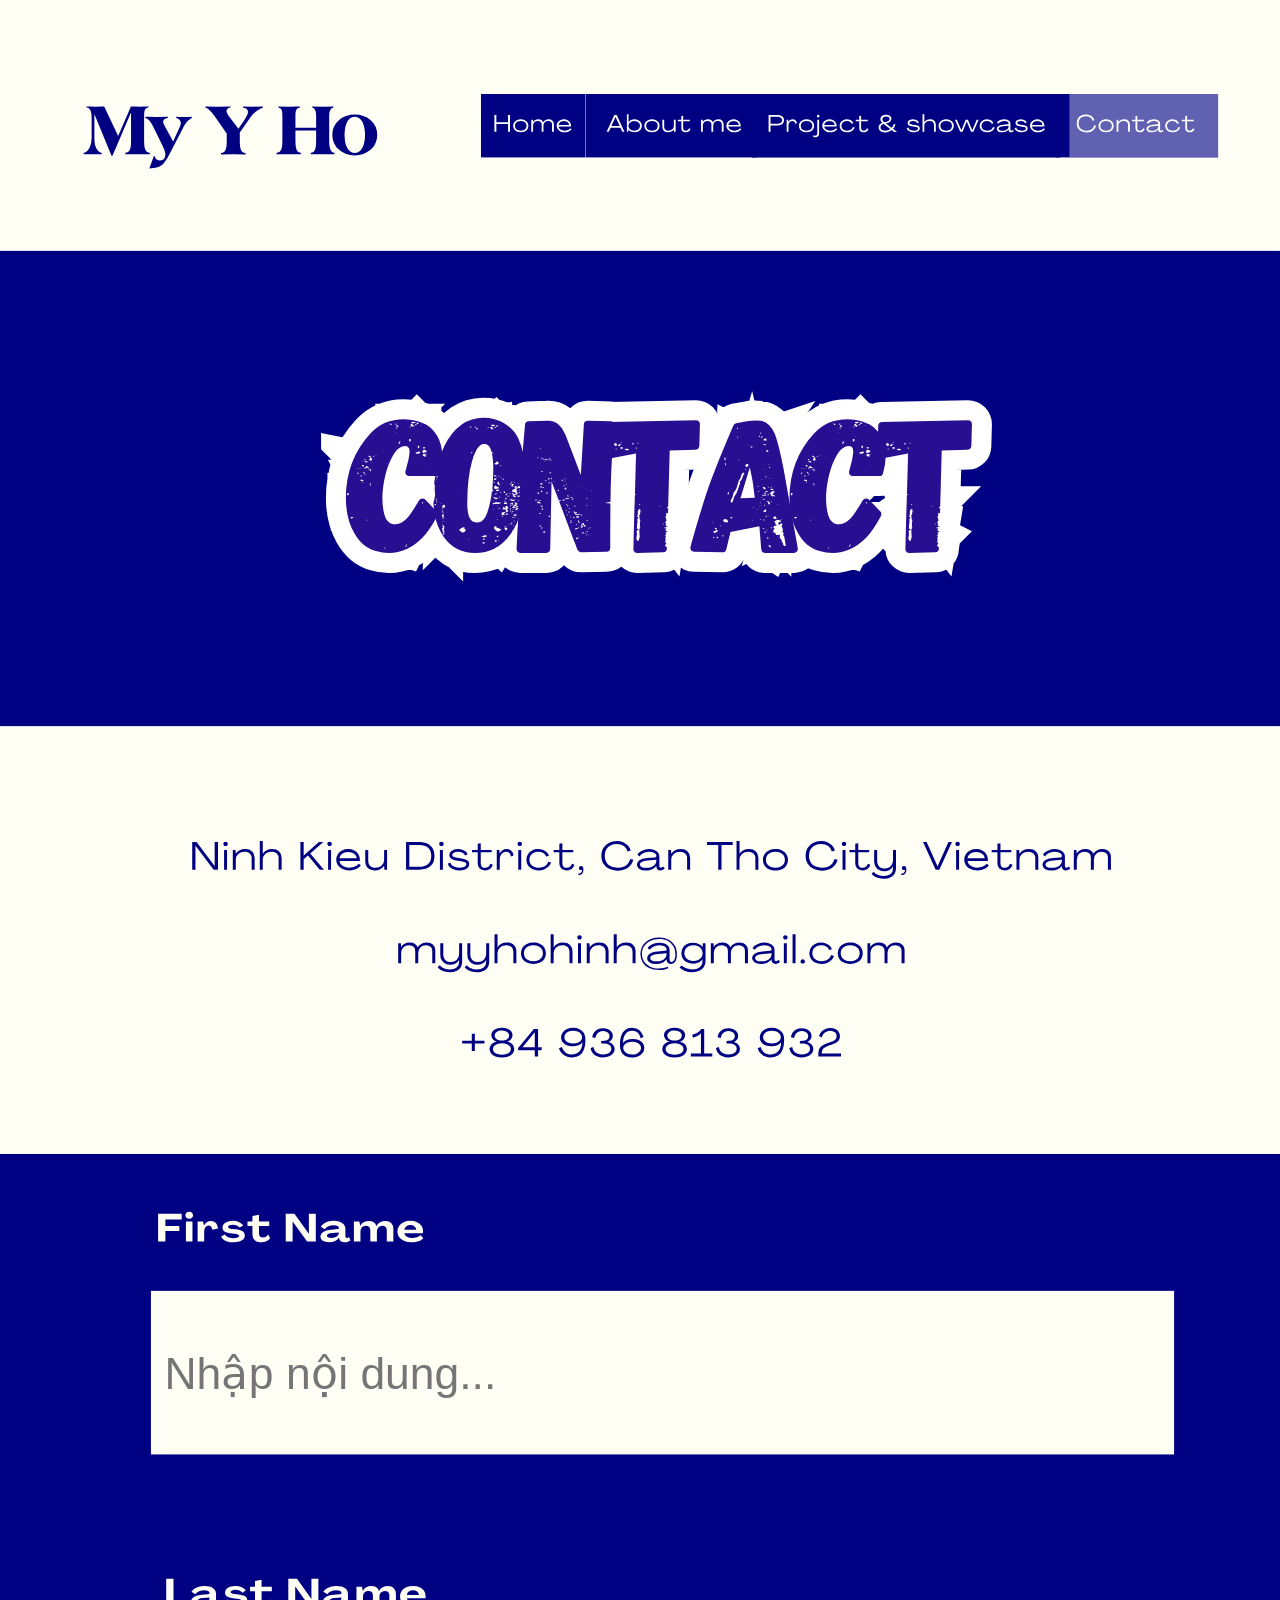
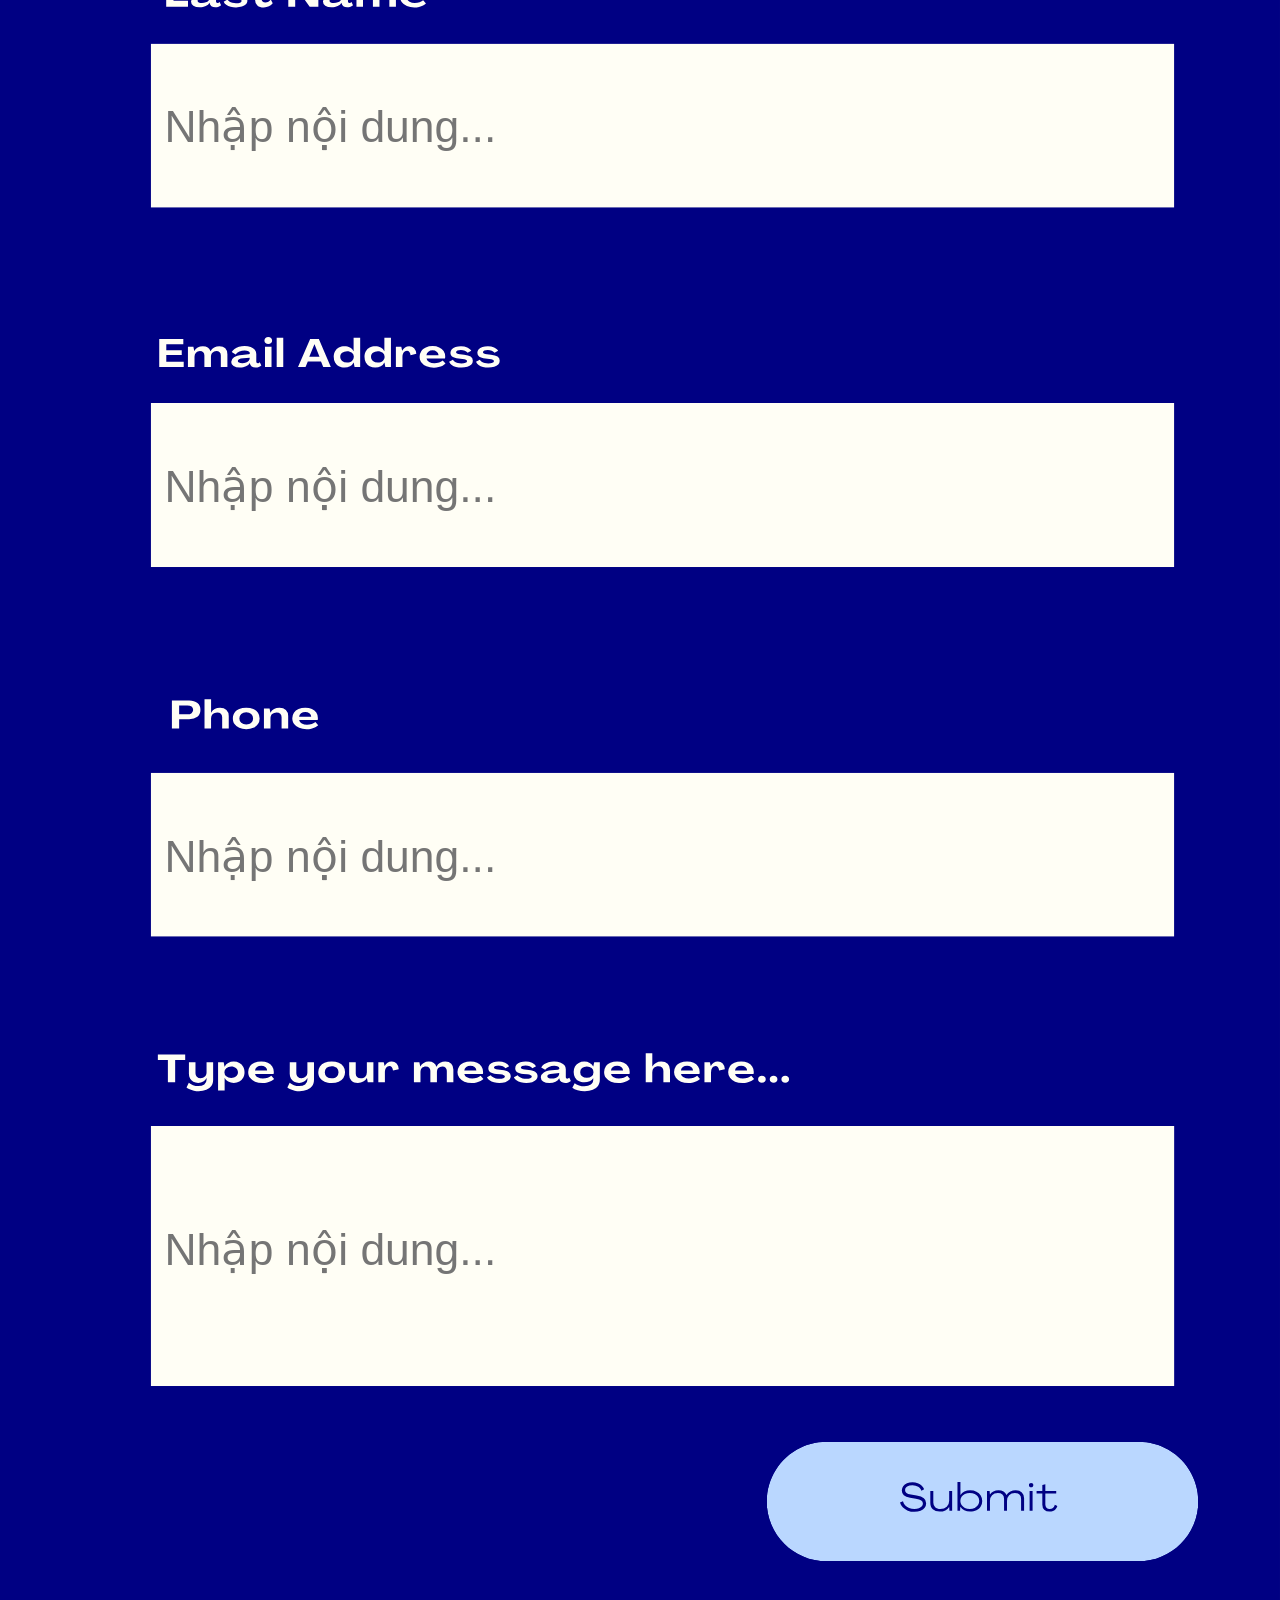
==== commit 332e7a61: "Add files via upload" ====
--- a/23.html
+++ b/23.html
@@ -59,7 +59,7 @@
         <div xmlns="http://www.w3.org/1999/xhtml" style="height: 100%; width: 100%;">
             <input id="input_name" type="text" 
                    style="width: 100%; height: 100%; border: none; background: transparent; font-size: 50px; padding: 10px; outline: none;" 
-                   placeholder="name....">
+                   placeholder="Nhập nội dung...">
         </div>
     </foreignObject>
     <path fill="#fffef5" d="M177.872 1396.817v-31.36h26.516v6.423h-18.313v7.406h15.672v5.594h-15.672v11.937ZM212.852 1371.176c-1.274 0-2.313-.367-3.125-1.109-.805-.75-1.203-1.71-1.203-2.89 0-1.208.398-2.176 1.203-2.907.812-.738 1.851-1.11 3.125-1.11q1.934.002 3.125 1.11 1.185 1.096 1.187 2.906c0 1.18-.398 2.141-1.187 2.891q-1.19 1.112-3.125 1.11m-3.703 25.641v-22.547h7.36v22.547ZM237.334 1373.52c2.226 0 4.062.758 5.5 2.266q2.17 2.267 2.468 6.281l-6.515 1.531q-.175-2.326-1.25-3.64-1.08-1.326-2.75-1.328-2.392 0-3.735 1.921c-.898 1.274-1.343 2.996-1.343 5.172v11.094h-7.391v-22.547h6.078l1.016 4.36h.03q1.109-2.375 3.204-3.735 2.092-1.373 4.688-1.375M262.663 1397.614q-3.27-.001-6.14-.781-2.86-.763-4.906-2.22-2.051-1.45-2.875-3.437l4.265-2.328q.656 1.236 2.11 2.157 1.465.925 3.406 1.453a15.4 15.4 0 0 0 4.094.53q2.859.002 4.546-.718c1.133-.488 1.704-1.117 1.704-1.89q0-.998-1.266-1.579-1.254-.574-3.797-.875l-4.578-.484c-3-.32-5.25-.984-6.75-1.984q-2.236-1.5-2.234-4.407-.001-2.465 1.515-4.14 1.513-1.67 4.203-2.547 2.685-.89 6.125-.89 3.921 0 7.016 1.437c2.07.949 3.594 2.215 4.562 3.797l-4.093 2.343q-.972-1.405-3.063-2.312-2.096-.904-4.562-.906c-1.524 0-2.797.23-3.828.687-1.024.45-1.532 1.027-1.532 1.735q0 .925 1.078 1.406 1.08.486 3.282.844l4.625.53q4.919.61 7.39 2.157 2.468 1.533 2.469 4.625c0 1.648-.555 3.059-1.656 4.234q-1.642 1.753-4.531 2.657c-1.93.601-4.122.906-6.579.906M293.887 1397.66c-3.086 0-5.5-.765-7.25-2.296q-2.625-2.295-2.625-6.25l-.047-9.734h-5.547v-5.11h5.547v-6.297l7.406-1.5v7.797h11.532v5.11H291.37v8.406q0 2.078 1.125 3.203 1.125 1.112 3.141 1.11 1.937 0 3.438-.86 1.499-.856 2.64-2.484l2.203 4.28q-1.676 2.238-4.265 3.438-2.596 1.187-5.766 1.188M321.44 1396.817v-31.36h9.781l16.22 22.594h.03v-22.593h7.797v31.359h-9.765l-16.266-22.687h-.031v22.687ZM370.206 1397.52q-4.547 0-7.172-1.687-2.612-1.701-2.61-4.703 0-3.075 3.095-5.125c2.07-1.364 5.109-2.239 9.109-2.625l7-.657c.5-.062.898-.207 1.203-.437q.47-.359.469-.922c0-.914-.54-1.649-1.61-2.203q-1.612-.844-4.203-.844c-2.117 0-4.093.422-5.937 1.266-1.836.836-3.234 1.898-4.203 3.187l-4.438-2.687q1.045-1.936 3.157-3.438 2.123-1.499 5.03-2.36c1.938-.57 4.02-.859 6.25-.859q3.92.001 6.891 1.063 2.983 1.048 4.657 3.016 1.67 1.957 1.672 4.78v8.579c0 .562.148 1.016.453 1.36q.468.501 1.265.5c.407 0 .805-.102 1.203-.313a4.1 4.1 0 0 0 1.047-.75l1.719 3.656q-1.019 1.065-2.781 1.625-1.77.576-3.703.578-2.69-.001-4.407-1.25-1.705-1.266-1.968-3.234l-.047-.719h-.047q-1.36 2.345-4.313 3.781-2.954 1.42-6.78 1.422m2.547-4.844q2.467 0 4.36-.703c1.257-.468 2.25-1.113 2.968-1.937.719-.82 1.078-1.766 1.078-2.828v-.735l-7.39.703q-3.128.27-4.563 1.032-1.423.767-1.422 1.922c0 .812.442 1.445 1.328 1.89q1.344.657 3.641.656M398.122 1396.817v-22.547h6.125l1 4.797h.047q1.231-2.591 3.781-4.062 2.56-1.484 5.829-1.485 3.34 0 5.515 1.5 2.187 1.488 3.031 4.219h.047q1.454-2.812 4.125-4.266 2.684-1.453 5.907-1.453 4.23.002 6.609 2.453 2.374 2.437 2.375 6.61v14.234h-7.39v-12.86c0-1.53-.446-2.726-1.329-3.593q-1.313-1.296-3.656-1.297-2.859.002-4.5 1.75-1.627 1.734-1.625 4.64v11.36h-7.39v-12.86c0-1.53-.446-2.726-1.329-3.593q-1.313-1.296-3.656-1.297-2.908 0-4.516 1.719-1.61 1.72-1.61 4.672v11.359ZM463.249 1397.66q-4.752 0-8.39-1.546-3.629-1.547-5.673-4.313c-1.367-1.851-2.047-3.984-2.047-6.39q0-3.528 1.844-6.235 1.842-2.7 5.172-4.218 3.329-1.531 7.64-1.532 4.23 0 7.407 1.485 3.17 1.47 4.953 4.11c1.187 1.76 1.781 3.82 1.781 6.171q-.002.533-.062 1.172a4.8 4.8 0 0 1-.235 1.11h-20.75c.32 1.616 1.313 2.886 2.97 3.812 1.655.93 3.6 1.39 5.843 1.39q2.858.001 5.453-.859 2.59-.857 3.969-2.219l3.172 3.516q-1.19 1.33-3.22 2.36-2.032 1.033-4.546 1.609c-1.668.382-3.43.578-5.281.578m-8.453-14.062h13.609q-.174-2.467-2.047-3.922-1.875-1.453-4.64-1.453-2.784 0-4.72 1.5-1.939 1.501-2.202 3.875m0 0"/>
--- a/style.css
+++ b/style.css
@@ -0,0 +1,187 @@
+body {
+    margin: 0;
+    padding: 0;
+    background-color: #f0f0f0; /* Màu nền tùy chọn */
+    display: flex;
+    justify-content: center;
+}
+
+/* Class này giúp SVG co giãn theo màn hình */
+.svg-container {
+    position: relative;
+    width: 100%;
+    max-width: 1920px; /* Không cho to hơn 1920px */
+    height: auto;
+}
+
+/* Đảm bảo SVG bên trong lấp đầy container */
+.svg-container svg {
+    width: 100%;
+    height: auto;
+    display: block;
+}
+
+/* Ví dụ: Hiệu ứng khi di chuột vào nút bấm trong SVG */
+#nut-bam:hover {
+    cursor: pointer;
+    opacity: 0.8;
+    transition: 0.3s;
+}
+
+@keyframes zoom-in {
+    0% { transform: scale(1); }
+    50% { transform: scale(1.5); } /* Phóng to 10% */
+    100% { transform: scale(2); }
+  }
+
+  .read-btn-01 {
+    /* Xóa fill ở đây nếu bạn muốn chỉnh màu riêng cho chữ và nền trong HTML */
+    /* Hoặc giữ nguyên để tô màu chung cho cả nhóm */
+    fill: #bad7ff; 
+    
+    transition: transform 0.3s ease;
+    transform-box: fill-box;
+    transform-origin: center;
+}
+
+/* Khi di chuột vào nhóm, phóng to cả nhóm */
+.read-btn-01:hover {
+    transform: scale(1.1);
+    cursor: pointer;
+    fill: #8ebaf8; /* Màu nền khi hover */
+}
+
+/* Đảm bảo chữ luôn có màu riêng (ví dụ màu đen), không bị ảnh hưởng bởi màu nền */
+.read-btn-01 text {
+    fill: #000 !important; /* Màu chữ: Đen */
+    stroke: none;
+}
+
+
+.link-btn {
+    /* Xóa fill ở đây nếu bạn muốn chỉnh màu riêng cho chữ và nền trong HTML */
+    /* Hoặc giữ nguyên để tô màu chung cho cả nhóm */
+    fill: #bad7ff; 
+    fill: #000083;
+    
+    transition: transform 0.3s ease;
+    transform-box: fill-box;
+    transform-origin: center;
+}
+
+/* Khi di chuột vào nhóm, phóng to cả nhóm */
+.link-btn:hover {
+    transform: scale(1.1);
+    cursor: pointer;
+    fill: #000083; /* Màu nền khi hover */
+}
+
+#bar-btn path  {
+    transition: fill 0.3s ease; /* Thời gian chuyển đổi 0.3s */
+    cursor: pointer;
+}
+
+#bar-btn:hover path  {
+    fill:#6161b2 !important;
+}
+
+#lib-btn   {
+    transition: fill 0.3s ease; /* Thời gian chuyển đổi 0.3s */
+    transform-box: fill-box;
+    transform-origin: center;
+}
+
+/* @-webkit-keyframes heartBeat{
+    0% {
+        transform: scale(1);
+      }
+      50% {
+        transform: scale(1.1);
+      }
+     100%{
+        transform: scale(1.3);
+ 
+    }
+}
+
+@   keyframes heartBeat{
+    0% {
+        transform: scale(1);
+      }
+      50% {
+        transform: scale(1.1);
+      }
+     100%{
+        transform: scale(1.3);
+     }
+} */
+
+#lib-btn:hover    {
+    /* -webkit-animation: heartBeat 0.8s;
+  animation: heartBeat 0.8s; */
+  transform: scale(1.1);
+    cursor: pointer;
+}
+
+       /* 1. Định nghĩa chuyển động (Keyframes) */
+       @keyframes fadeInUp {
+        from {
+          opacity: 0;
+          transform: translateY(30px); /* Bắt đầu ở vị trí thấp hơn 30px */
+        }
+        to {
+          opacity: 1;
+          transform: translateY(0); /* Kết thúc ở vị trí gốc */
+        }
+      }
+      
+      /* 2. Tạo Class áp dụng hiệu ứng */
+      .fade-in-up {
+        opacity: 0; /* Ẩn phần tử ban đầu để tránh bị nhấp nháy */
+        animation: fadeInUp 1s ease-out forwards; /* Chạy animation trong 1s */
+      }
+      
+      /* (Tùy chọn) Thêm độ trễ nếu bạn muốn các phần tử hiện lần lượt */
+      .delay-1 { animation-delay: 0.2s; }
+      .delay-2 { animation-delay: 0.4s; }
+      .delay-3 { animation-delay: 0.6s; }
+
+  .trigger{
+    cursor: pointer;
+    transition: transform 0.3s ease;
+    transform-box: fill-box;
+    transform-origin: center;
+  }
+  .target{
+  transition: transform 0.3s ease;
+    transform-box: fill-box;
+    transform-origin: center;
+  }
+
+  .trigger:hover{
+    transform: scale(1.1);
+  }
+
+  .target:has(+ .trigger:hover) {
+    transform: scale(1.1);
+  }
+  .btn-animation{
+    transform: scale(1.1);
+  }
+
+  .container{
+    position: absolute;
+  top: 0;
+  left: 0;
+
+  /* 2. QUAN TRỌNG NHẤT: Đặt gốc biến đổi về góc trên-trái giống SVG */
+  transform-origin: 0 0; 
+
+  /* 3. Áp dụng thông số của bạn */
+  /* Lưu ý: thêm 'px' vào sau các con số tọa độ */
+  transform: translate(140.6px, 932.629px) scale(0.56925);
+  
+  /* (Tùy chọn) Để kiểm tra vị trí */
+  width: 100px; /* Hoặc kích thước gốc của đối tượng trong SVG trước khi scale */
+  height: 100px;
+  }
